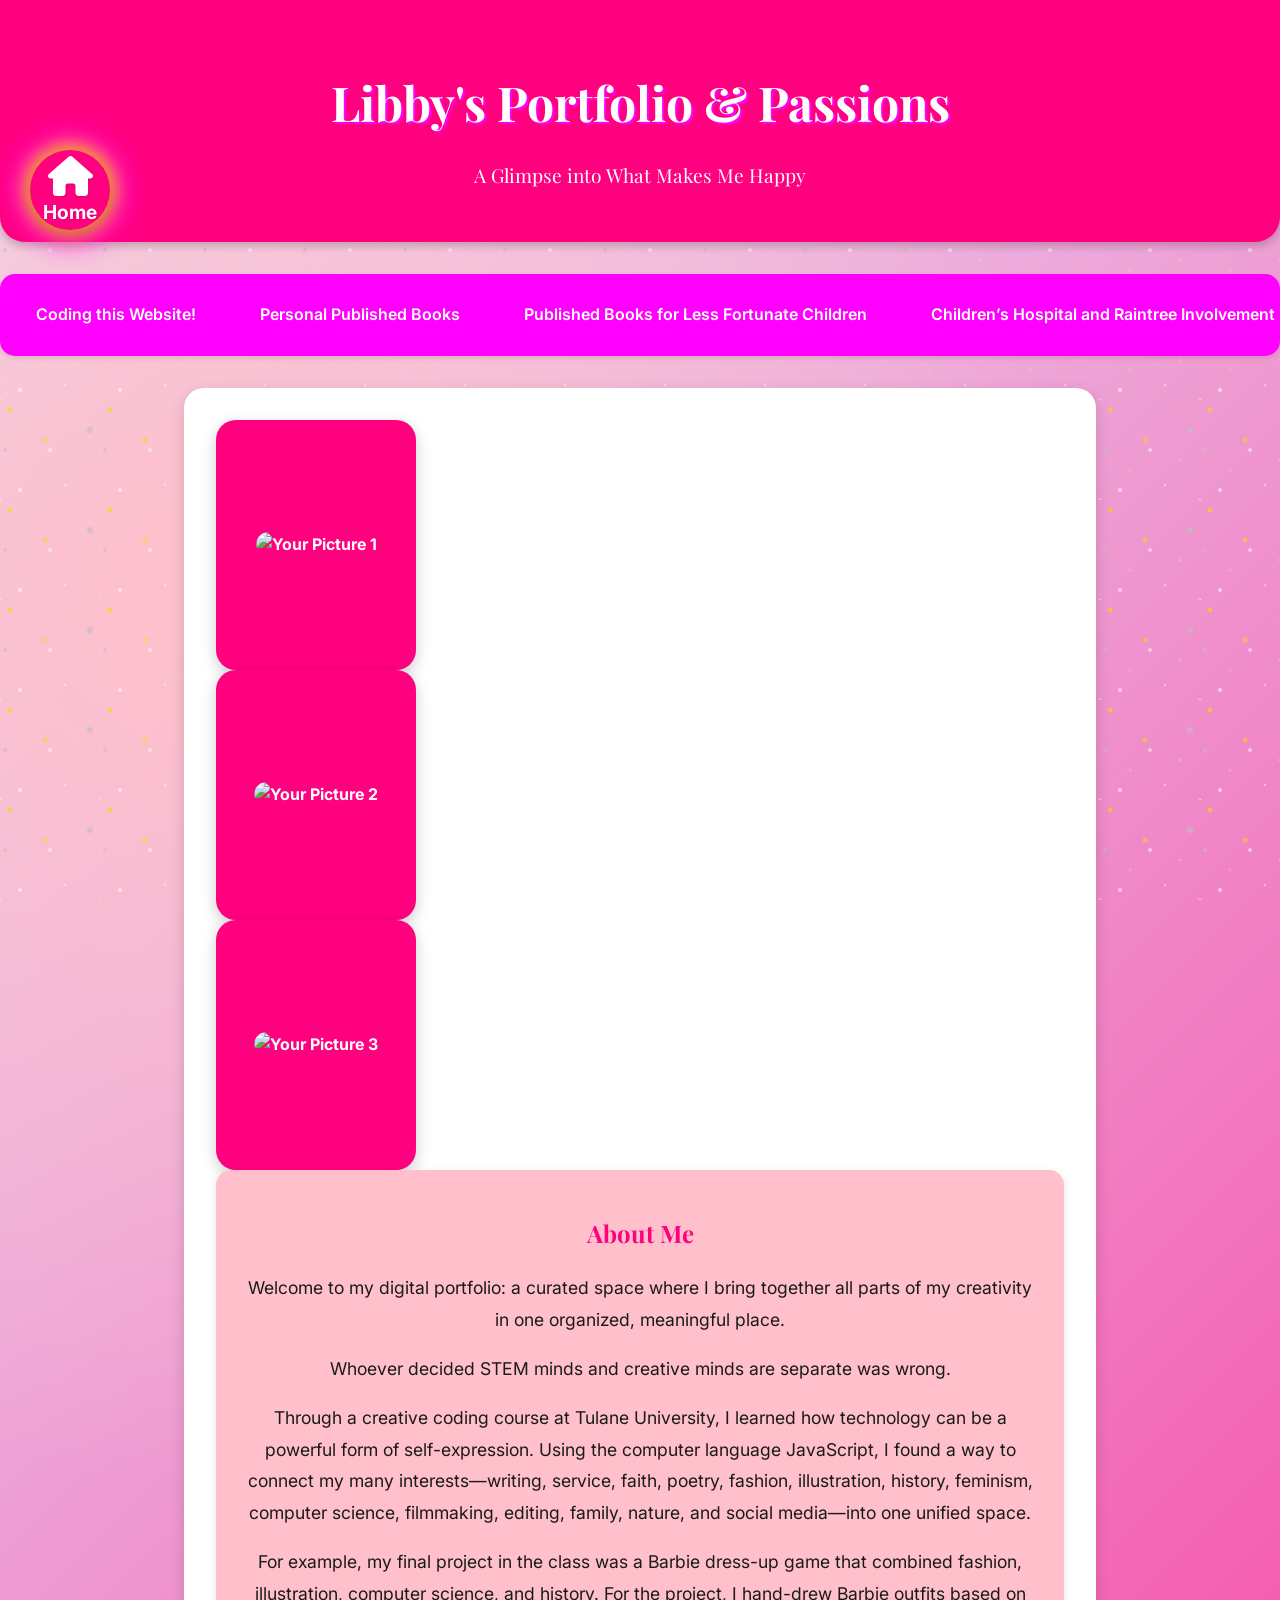
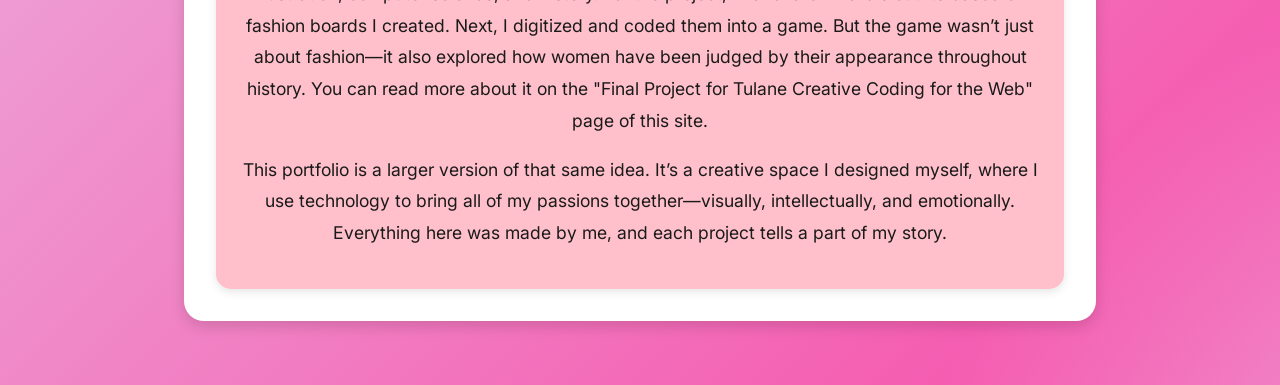
==== index.html @ 907021fa "Add files via upload" ====
<!DOCTYPE html>
<html lang="en">
<head>
    <meta charset="utf-8" />
    <meta name="viewport" content="width=device-width, initial-scale=1.0">
    <title>Libby's Portfolio & Passions</title>
    <!-- Font Awesome for icons -->
    <link rel="stylesheet" href="https://cdnjs.cloudflare.com/ajax/libs/font-awesome/6.0.0-beta3/css/all.min.css">
    <!-- Preload images for faster loading -->
    <link rel="preload" as="image" href="images/image1.png">
    <link rel="preload" as="image" href="images/image2.png">
    <link rel="preload" as="image" href="images/image3.png">
    <!-- Preload images for "Personal Published Books" section (first few for each book) -->
    <link rel="preload" as="image" href="images/iWishYouUncertainty1.png">
    <link rel="preload" as="image" href="images/chasingPinkSun1.png">
    <link rel="preload" as="image" href="images/aWildflower1.png">
    <link rel="preload" as="image" href="images/thePictureInHisWallet1.png">
    <!-- Preload images for "Published Books for Less Fortunate Children" section -->
    <link rel="preload" as="image" href="images/theRainbowYouCanSeeWithYourEyesClosed1.png">
    <link rel="preload" as="image" href="images/parkerAndTheWorldOutsideHisWindow1.png">
    <link rel="preload" as="image" href="images/chefHarleyAndTheKitchenFullOfMagic1.png">
    <!-- Load p5.js libraries -->
    <script src="https://cdn.jsdelivr.net/npm/p5@1.11.8/lib/p5.js"></script>
    <script src="https://cdn.jsdelivr.net/npm/p5@1.11.8/lib/addons/p5.sound.min.js"></script>
    <!-- Load Tailwind CSS for utility classes -->
    <script src="https://cdn.tailwindcss.com"></script>
    <!-- Link to your custom stylesheet -->
    <link rel="stylesheet" type="text/css" href="style.css">
    <!-- Google Fonts for Playfair Display and Inter -->
    <link href="https://fonts.googleapis.com/css2?family=Playfair+Display:wght@400;700&family=Inter:wght@300;400;600&display=swap" rel="stylesheet">
</head>
<body>
    <header>
        <h1>Libby's Portfolio & Passions</h1>
        <p>A Glimpse into What Makes Me Happy</p>
    </header>

    <!-- Fixed Home Button -->
    <div id="fixed-home-button" class="fixed-home-button">
        <a href="#home" class="home-icon-link" data-page="home">
            <i class="fas fa-home"></i>
            <span>Home</span>
        </a>
    </div>

    <nav class="max-w-6xl mx-auto">
        <ul>
            <!-- Home link removed from here -->
            <li><a href="#coding-this-website!" class="nav-link" data-page="coding-this-website!">Coding this Website!</a></li>
            <li><a href="#personal-published-books" class="nav-link" data-page="personal-published-books">Personal Published Books</a></li>
            <li><a href="#children-books" class="nav-link" data-page="children-books">Published Books for Less Fortunate Children</a></li>
            <li><a href="#manning-hospital" class="nav-link" data-page="manning-hospital">Children’s Hospital and Raintree Involvement</a></li>
            <li><a href="#award-poetry" class="nav-link" data-page="award-poetry">Award-Winning Poetry</a></li>
            <li><a href="#book-illustration" class="nav-link" data-page="book-illustration">Book Illustration</a></li>
            <li><a href="#personal-poems" class="nav-link" data-page="personal-poems">Personal Poetry</a></li>
            <li><a href="#rosie-connection" class="nav-link" data-page="rosie-connection">Connection with My Rosie the Riveter</a></li>
            <li><a href="#wwii-interest" class="nav-link" data-page="wwii-interest">Interest in World War II</a></li>
            <li><a href="#spread-love" class="nav-link" data-page="spread-love">Spread the Love Project</a></li>
            <li><a href="#creative-coding" class="nav-link" data-page="creative-coding">Final Project for Tulane Creative Coding for the Web</a></li>
            <li><a href="#women-before-us" class="nav-link" data-page="women-before-us">The Women Before Us Coding Website Project</a></li>
            <li><a href="#coded-games" class="nav-link" data-page="coded-games">Games Coded in JavaScript</a></li>
            <li><a href="#women-in-stem" class="nav-link" data-page="women-in-stem">Women in STEM Presentation for Elementary Girls</a></li>
            <li><a href="#films-genesis" class="nav-link" data-page="films-genesis">Films Admiring Creation</a></li>
            <li><a href="#films-ecclesiastes" class="nav-link" data-page="films-ecclesiastes">Entertainment Films</a></li>
            <li><a href="#creative-expression" class="nav-link" data-page="creative-expression">Creative Expression</a></li>
            <li><a href="#video-diaries" class="nav-link" data-page="video-diaries">Video Diaries</a></li>
            <li><a href="#social-media" class="nav-link" data-page="social-media">Creative Social Media Accounts</a></li>
            <li><a href="#google-sites" class="nav-link" data-page="google-sites">Google Sites Projects</a></li>
            <li><a href="#heart-passion" class="nav-link" data-page="heart-passion">Heart of Passion</a></li>
            <li><a href="#spanish-club" class="nav-link" data-page="spanish-club">Spanish Club</a></li>
            <li><a href="#bible-study-presentations" class="nav-link" data-page="bible-study-presentations">Bible Study Presentations</a></li>
            <li><a href="#literary-magazine-project" class="nav-link" data-page="literary-magazine-project">Network Literary Magazine Project</a></li>
            <li><a href="#mariposa" class="nav-link" data-page="mariposa">Mariposa Foundation</a></li>
            <li><a href="#camp-point-clear" class="nav-link" data-page="camp-point-clear">Camp Point Clear</a></li>
            <li><a href="#extras" class="nav-link" data-page="extras">Extras!</a></li>
        </ul>
    </nav>

    <main>
        <!-- Home Page Content -->
        <section id="home" class="page-content active">
            <div class="flex flex-wrap justify-center gap-6 mb-8"> <!-- Flex container for multiple images -->
                <div class="image-placeholder">
                    <img src="images/image1.png" alt="Your Picture 1" class="w-full h-full object-cover rounded-2xl" onerror="this.onerror=null;this.src='https://placehold.co/280x350/FF007F/FFFFFF?text=Error+Loading+Image+1';">
                </div>
                <div class="image-placeholder">
                    <img src="images/image2.png" alt="Your Picture 2" class="w-full h-full object-cover rounded-2xl" onerror="this.onerror=null;this.src='https://placehold.co/280x350/FF007F/FFFFFF?text=Error+Loading+Image+2';">
                </div>
                <div class="image-placeholder">
                    <img src="images/image3.png" alt="Your Picture 3" class="w-full h-full object-cover rounded-2xl" onerror="this.onerror=null;this.src='https://placehold.co/280x350/FF007F/FFFFFF?text=Error+Loading+Image+3';">
                </div>
                <!-- Add more image-placeholder divs here if needed, following the same structure -->
            </div>
            <div class="about-blurb">
                <h2 class="text-2xl font-bold mb-4">About Me</h2>
                <p class="mt-4">
                    Welcome to my digital portfolio: a curated space where I bring together all parts of my creativity in one organized, meaningful place.
                </p>
                <p class="mt-4">
                    Whoever decided STEM minds and creative minds are separate was wrong.
                </p>
                <p class="mt-4">
                    Through a creative coding course at Tulane University, I learned how technology can be a powerful form of self-expression. Using the computer language JavaScript, I found a way to connect my many interests—writing, service, faith, poetry, fashion, illustration, history, feminism, computer science, filmmaking, editing, family, nature, and social media—into one unified space.
                </p>
                <p class="mt-4">
                    For example, my final project in the class was a Barbie dress-up game that combined fashion, illustration, computer science, and history. For the project, I hand-drew Barbie outfits based on fashion boards I created. Next, I digitized and coded them into a game. But the game wasn’t just about fashion—it also explored how women have been judged by their appearance throughout history. You can read more about it on the "Final Project for Tulane Creative Coding for the Web" page of this site.
                </p>
                <p class="mt-4">
                    This portfolio is a larger version of that same idea. It’s a creative space I designed myself, where I use technology to bring all of my passions together—visually, intellectually, and emotionally. Everything here was made by me, and each project tells a part of my story.
                </p>
            </div>
        </section>

        <!-- Personal Published Books Content -->
        <section id="personal-published-books" class="page-content">
            <h2 class="text-2xl font-bold mb-4">📚 My Published Books on Amazon</h2>
            <p>I have written and illustrated seven published books, all available on Amazon. Three were created for specific children as meaningful gifts, while the other four are deeply personal projects exploring themes of faith, nature, identity, war, and creativity.</p>
            <p class="mt-4">Below is an overview of my four personal books, along with summaries, sample pages, and Amazon links.</p>

            <!-- Book 1: I Wish You Uncertainty -->
            <div class="book-entry mt-8">
                <h3 class="text-xl font-bold mb-2">1. I Wish You Uncertainty</h3>
                <p>My first publication began as a single poem and grew into a book of reflection and encouragement. I Wish You Uncertainty is a poetic message celebrating the power of letting go of expectations and rewriting your own definition of success. It’s a book about embracing the unknown and finding beauty in the journey.</p>
                <p class="mt-2">🖌️ All illustrations and design are done by me.</p>
                <p>📖 See below for a few of my favorite pages and a link to the book on Amazon.</p>

                <div class="flex flex-wrap justify-center gap-4 my-6 book-images-container">
                    <!-- 18 image placeholders for I Wish You Uncertainty -->
                    <div class="image-placeholder-small">
                        <img src="images/iWishYouUncertainty1.png" alt="I Wish You Uncertainty Page 1" class="w-full h-full object-cover rounded-lg" onerror="this.onerror=null;this.src='https://placehold.co/150x200/FF007F/FFFFFF?text=Page+1';">
                    </div>
                    <div class="image-placeholder-small">
                        <img src="images/iWishYouUncertainty2.png" alt="I Wish You Uncertainty Page 2" class="w-full h-full object-cover rounded-lg" onerror="this.onerror=null;this.src='https://placehold.co/150x200/FF007F/FFFFFF?text=Page+2';">
                    </div>
                    <div class="image-placeholder-small">
                        <img src="images/iWishYouUncertainty3.png" alt="I Wish You Uncertainty Page 3" class="w-full h-full object-cover rounded-lg" onerror="this.onerror=null;this.src='https://placehold.co/150x200/FF007F/FFFFFF?text=Page+3';">
                    </div>
                    <div class="image-placeholder-small">
                        <img src="images/iWishYouUncertainty4.png" alt="I Wish You Uncertainty Page 4" class="w-full h-full object-cover rounded-lg" onerror="this.onerror=null;this.src='https://placehold.co/150x200/FF007F/FFFFFF?text=Page+4';">
                    </div>
                    <div class="image-placeholder-small">
                        <img src="images/iWishYouUncertainty5.png" alt="I Wish You Uncertainty Page 5" class="w-full h-full object-cover rounded-lg" onerror="this.onerror=null;this.src='https://placehold.co/150x200/FF007F/FFFFFF?text=Page+5';">
                    </div>
                    <div class="image-placeholder-small">
                        <img src="images/iWishYouUncertainty6.png" alt="I Wish You Uncertainty Page 6" class="w-full h-full object-cover rounded-lg" onerror="this.onerror=null;this.src='https://placehold.co/150x200/FF007F/FFFFFF?text=Page+6';">
                    </div>
                    <div class="image-placeholder-small">
                        <img src="images/iWishYouUncertainty7.png" alt="I Wish You Uncertainty Page 7" class="w-full h-full object-cover rounded-lg" onerror="this.onerror=null;this.src='https://placehold.co/150x200/FF007F/FFFFFF?text=Page+7';">
                    </div>
                    <div class="image-placeholder-small">
                        <img src="images/iWishYouUncertainty8.png" alt="I Wish You Uncertainty Page 8" class="w-full h-full object-cover rounded-lg" onerror="this.onerror=null;this.src='https://placehold.co/150x200/FF007F/FFFFFF?text=Page+8';">
                    </div>
                    <div class="image-placeholder-small">
                        <img src="images/iWishYouUncertainty9.png" alt="I Wish You Uncertainty Page 9" class="w-full h-full object-cover rounded-lg" onerror="this.onerror=null;this.src='https://placehold.co/150x200/FF007F/FFFFFF?text=Page+9';">
                    </div>
                    <div class="image-placeholder-small">
                        <img src="images/iWishYouUncertainty10.png" alt="I Wish You Uncertainty Page 10" class="w-full h-full object-cover rounded-lg" onerror="this.onerror=null;this.src='https://placehold.co/150x200/FF007F/FFFFFF?text=Page+10';">
                    </div>
                    <div class="image-placeholder-small">
                        <img src="images/iWishYouUncertainty11.png" alt="I Wish You Uncertainty Page 11" class="w-full h-full object-cover rounded-lg" onerror="this.onerror=null;this.src='https://placehold.co/150x200/FF007F/FFFFFF?text=Page+11';">
                    </div>
                    <div class="image-placeholder-small">
                        <img src="images/iWishYouUncertainty12.png" alt="I Wish You Uncertainty Page 12" class="w-full h-full object-cover rounded-lg" onerror="this.onerror=null;this.src='https://placehold.co/150x200/FF007F/FFFFFF?text=Page+12';">
                    </div>
                    <div class="image-placeholder-small">
                        <img src="images/iWishYouUncertainty13.png" alt="I Wish You Uncertainty Page 13" class="w-full h-full object-cover rounded-lg" onerror="this.onerror=null;this.src='https://placehold.co/150x200/FF007F/FFFFFF?text=Page+13';">
                    </div>
                    <div class="image-placeholder-small">
                        <img src="images/iWishYouUncertainty14.png" alt="I Wish You Uncertainty Page 14" class="w-full h-full object-cover rounded-lg" onerror="this.onerror=null;this.src='https://placehold.co/150x200/FF007F/FFFFFF?text=Page+14';">
                    </div>
                    <div class="image-placeholder-small">
                        <img src="images/iWishYouUncertainty15.png" alt="I Wish You Uncertainty Page 15" class="w-full h-full object-cover rounded-lg" onerror="this.onerror=null;this.src='https://placehold.co/150x200/FF007F/FFFFFF?text=Page+15';">
                    </div>
                    <div class="image-placeholder-small">
                        <img src="images/iWishYouUncertainty16.png" alt="I Wish You Uncertainty Page 16" class="w-full h-full object-cover rounded-lg" onerror="this.onerror=null;this.src='https://placehold.co/150x200/FF007F/FFFFFF?text=Page+16';">
                    </div>
                    <div class="image-placeholder-small">
                        <img src="images/iWishYouUncertainty17.png" alt="I Wish You Uncertainty Page 17" class="w-full h-full object-cover rounded-lg" onerror="this.onerror=null;this.src='https://placehold.co/150x200/FF007F/FFFFFF?text=Page+17';">
                    </div>
                    <div class="image-placeholder-small">
                        <img src="images/iWishYouUncertainty18.png" alt="I Wish You Uncertainty Page 18" class="w-full h-full object-cover rounded-lg" onerror="this.onerror=null;this.src='https://placehold.co/150x200/FF007F/FFFFFF?text=Page+18';">
                    </div>
                </div>
                <div class="amazon-link-box">
                    <a href="https://www.amazon.com/Wish-You-Uncertainty-Libby-Stassi/dp/B0DVS46G2J/" target="_blank" class="amazon-button">View on Amazon</a>
                </div>
            </div>

            <!-- Book 2: Chasing the Pink Sun -->
            <div class="book-entry mt-8">
                <h3 class="text-xl font-bold mb-2">2. Chasing the Pink Sun</h3>
                <p>This book is a collection of ten original poems that explore the idea that nature, God’s untainted creation, is one of the truest sources of wisdom. These poems are meditations on rest, truth, and divine presence in the natural world.</p>
                <p class="mt-2">Included poems:</p>
                <ul class="list-disc list-inside ml-4">
                    <li>Chasing the Pink Sun</li>
                    <li>Productivity</li>
                    <li>You Don’t Have to Hate</li>
                    <li>A Spotless, White Dress Amidst a Stained World</li>
                    <li>I Wish You Uncertainty</li>
                    <li>Restlessness</li>
                    <li>A Wildflower</li>
                    <li>You Can Live in the Dark</li>
                    <li>Knocking at Your Door</li>
                    <li>Self-Love</li>
                </ul>
                <p class="mt-2">🖌️ All illustrations and design are done by me.</p>
                <p>📖 See below for a few of my favorite pages and a link to the book on Amazon.</p>

                <div class="flex flex-wrap justify-center gap-4 my-6 book-images-container">
                    <!-- 18 image placeholders for Chasing the Pink Sun -->
                    <div class="image-placeholder-small">
                        <img src="images/chasingPinkSun1.png" alt="Chasing the Pink Sun Page 1" class="w-full h-full object-cover rounded-lg" onerror="this.onerror=null;this.src='https://placehold.co/150x200/FF007F/FFFFFF?text=Page+1';">
                    </div>
                    <div class="image-placeholder-small">
                        <img src="images/chasingPinkSun2.png" alt="Chasing the Pink Sun Page 2" class="w-full h-full object-cover rounded-lg" onerror="this.onerror=null;this.src='https://placehold.co/150x200/FF007F/FFFFFF?text=Page+2';">
                    </div>
                    <div class="image-placeholder-small">
                        <img src="images/chasingPinkSun3.png" alt="Chasing the Pink Sun Page 3" class="w-full h-full object-cover rounded-lg" onerror="this.onerror=null;this.src='https://placehold.co/150x200/FF007F/FFFFFF?text=Page+3';">
                    </div>
                    <div class="image-placeholder-small">
                        <img src="images/chasingPinkSun4.png" alt="Chasing the Pink Sun Page 4" class="w-full h-full object-cover rounded-lg" onerror="this.onerror=null;this.src='https://placehold.co/150x200/FF007F/FFFFFF?text=Page+4';">
                    </div>
                    <div class="image-placeholder-small">
                        <img src="images/chasingPinkSun5.png" alt="Chasing the Pink Sun Page 5" class="w-full h-full object-cover rounded-lg" onerror="this.onerror=null;this.src='https://placehold.co/150x200/FF007F/FFFFFF?text=Page+5';">
                    </div>
                    <div class="image-placeholder-small">
                        <img src="images/chasingPinkSun6.png" alt="Chasing the Pink Sun Page 6" class="w-full h-full object-cover rounded-lg" onerror="this.onerror=null;this.src='https://placehold.co/150x200/FF007F/FFFFFF?text=Page+6';">
                    </div>
                    <div class="image-placeholder-small">
                        <img src="images/chasingPinkSun7.png" alt="Chasing the Pink Sun Page 7" class="w-full h-full object-cover rounded-lg" onerror="this.onerror=null;this.src='https://placehold.co/150x200/FF007F/FFFFFF?text=Page+7';">
                    </div>
                    <div class="image-placeholder-small">
                        <img src="images/chasingPinkSun8.png" alt="Chasing the Pink Sun Page 8" class="w-full h-full object-cover rounded-lg" onerror="this.onerror=null;this.src='https://placehold.co/150x200/FF007F/FFFFFF?text=Page+8';">
                    </div>
                    <div class="image-placeholder-small">
                        <img src="images/chasingPinkSun9.png" alt="Chasing the Pink Sun Page 9" class="w-full h-full object-cover rounded-lg" onerror="this.onerror=null;this.src='https://placehold.co/150x200/FF007F/FFFFFF?text=Page+9';">
                    </div>
                    <div class="image-placeholder-small">
                        <img src="images/chasingPinkSun10.png" alt="Chasing the Pink Sun Page 10" class="w-full h-full object-cover rounded-lg" onerror="this.onerror=null;this.src='https://placehold.co/150x200/FF007F/FFFFFF?text=Page+10';">
                    </div>
                    <div class="image-placeholder-small">
                        <img src="images/chasingPinkSun11.png" alt="Chasing the Pink Sun Page 11" class="w-full h-full object-cover rounded-lg" onerror="this.onerror=null;this.src='https://placehold.co/150x200/FF007F/FFFFFF?text=Page+11';">
                    </div>
                    <div class="image-placeholder-small">
                        <img src="images/chasingPinkSun12.png" alt="Chasing the Pink Sun Page 12" class="w-full h-full object-cover rounded-lg" onerror="this.onerror=null;this.src='https://placehold.co/150x200/FF007F/FFFFFF?text=Page+12';">
                    </div>
                    <div class="image-placeholder-small">
                        <img src="images/chasingPinkSun13.png" alt="Chasing the Pink Sun Page 13" class="w-full h-full object-cover rounded-lg" onerror="this.onerror=null;this.src='https://placehold.co/150x200/FF007F/FFFFFF?text=Page+13';">
                    </div>
                    <div class="image-placeholder-small">
                        <img src="images/chasingPinkSun14.png" alt="Chasing the Pink Sun Page 14" class="w-full h-full object-cover rounded-lg" onerror="this.onerror=null;this.src='https://placehold.co/150x200/FF007F/FFFFFF?text=Page+14';">
                    </div>
                    <div class="image-placeholder-small">
                        <img src="images/chasingPinkSun15.png" alt="Chasing the Pink Sun Page 15" class="w-full h-full object-cover rounded-lg" onerror="this.onerror=null;this.src='https://placehold.co/150x200/FF007F/FFFFFF?text=Page+15';">
                    </div>
                    <div class="image-placeholder-small">
                        <img src="images/chasingPinkSun16.png" alt="Chasing the Pink Sun Page 16" class="w-full h-full object-cover rounded-lg" onerror="this.onerror=null;this.src='https://placehold.co/150x200/FF007F/FFFFFF?text=Page+16';">
                    </div>
                    <div class="image-placeholder-small">
                        <img src="images/chasingPinkSun17.png" alt="Chasing the Pink Sun Page 17" class="w-full h-full object-cover rounded-lg" onerror="this.onerror=null;this.src='https://placehold.co/150x200/FF007F/FFFFFF?text=Page+17';">
                    </div>
                    <div class="image-placeholder-small">
                        <img src="images/chasingPinkSun18.png" alt="Chasing the Pink Sun Page 18" class="w-full h-full object-cover rounded-lg" onerror="this.onerror=null;this.src='https://placehold.co/150x200/FF007F/FFFFFF?text=Page+18';">
                    </div>
                </div>
                <div class="amazon-link-box">
                    <a href="https://www.amazon.com/Chasing-Pink-Sun-Libby-Stassi/dp/B0DX18QQMX/" target="_blank" class="amazon-button">View on Amazon</a>
                </div>
            </div>

            <!-- Book 3: Wildflower -->
            <div class="book-entry mt-8">
                <h3 class="text-xl font-bold mb-2">3. Wildflower</h3>
                <p>This standalone book was inspired by my grandmother’s response to my previous collection. After reading Chasing the Pink Sun, she wrote to tell me her favorite poem was A Wildflower. I decided to expand and illustrate it as its own book. It’s a quiet celebration of resilience, individuality, and inner beauty.</p>
                <p class="mt-2">🖌️ All illustrations and design are done by me.</p>
                <p>📖 See below for a few of my favorite pages and a link to the book on Amazon.</p>

                <div class="flex flex-wrap justify-center gap-4 my-6 book-images-container">
                    <!-- 18 image placeholders for Wildflower -->
                    <div class="image-placeholder-small">
                        <img src="images/wildflower1.png" alt="Wildflower Page 1" class="w-full h-full object-cover rounded-lg" onerror="this.onerror=null;this.src='https://placehold.co/150x200/FF007F/FFFFFF?text=Page+1';">
                    </div>
                    <div class="image-placeholder-small">
                        <img src="images/wildflower2.png" alt="Wildflower Page 2" class="w-full h-full object-cover rounded-lg" onerror="this.onerror=null;this.src='https://placehold.co/150x200/FF007F/FFFFFF?text=Page+2';">
                    </div>
                    <div class="image-placeholder-small">
                        <img src="images/wildflower3.png" alt="Wildflower Page 3" class="w-full h-full object-cover rounded-lg" onerror="this.onerror=null;this.src='https://placehold.co/150x200/FF007F/FFFFFF?text=Page+3';">
                    </div>
                    <div class="image-placeholder-small">
                        <img src="images/wildflower4.png" alt="Wildflower Page 4" class="w-full h-full object-cover rounded-lg" onerror="this.onerror=null;this.src='https://placehold.co/150x200/FF007F/FFFFFF?text=Page+4';">
                    </div>
                    <div class="image-placeholder-small">
                        <img src="images/wildflower5.png" alt="Wildflower Page 5" class="w-full h-full object-cover rounded-lg" onerror="this.onerror=null;this.src='https://placehold.co/150x200/FF007F/FFFFFF?text=Page+5';">
                    </div>
                    <div class="image-placeholder-small">
                        <img src="images/wildflower6.png" alt="Wildflower Page 6" class="w-full h-full object-cover rounded-lg" onerror="this.onerror=null;this.src='https://placehold.co/150x200/FF007F/FFFFFF?text=Page+6';">
                    </div>
                    <div class="image-placeholder-small">
                        <img src="images/wildflower7.png" alt="Wildflower Page 7" class="w-full h-full object-cover rounded-lg" onerror="this.onerror=null;this.src='https://placehold.co/150x200/FF007F/FFFFFF?text=Page+7';">
                    </div>
                    <div class="image-placeholder-small">
                        <img src="images/wildflower8.png" alt="Wildflower Page 8" class="w-full h-full object-cover rounded-lg" onerror="this.onerror=null;this.src='https://placehold.co/150x200/FF007F/FFFFFF?text=Page+8';">
                    </div>
                    <div class="image-placeholder-small">
                        <img src="images/wildflower9.png" alt="Wildflower Page 9" class="w-full h-full object-cover rounded-lg" onerror="this.onerror=null;this.src='https://placehold.co/150x200/FF007F/FFFFFF?text=Page+9';">
                    </div>
                    <div class="image-placeholder-small">
                        <img src="images/wildflower10.png" alt="Wildflower Page 10" class="w-full h-full object-cover rounded-lg" onerror="this.onerror=null;this.src='https://placehold.co/150x200/FF007F/FFFFFF?text=Page+10';">
                    </div>
                    <div class="image-placeholder-small">
                        <img src="images/wildflower11.png" alt="Wildflower Page 11" class="w-full h-full object-cover rounded-lg" onerror="this.onerror=null;this.src='https://placehold.co/150x200/FF007F/FFFFFF?text=Page+11';">
                    </div>
                    <div class="image-placeholder-small">
                        <img src="images/wildflower12.png" alt="Wildflower Page 12" class="w-full h-full object-cover rounded-lg" onerror="this.onerror=null;this.src='https://placehold.co/150x200/FF007F/FFFFFF?text=Page+12';">
                    </div>
                    <div class="image-placeholder-small">
                        <img src="images/wildflower13.png" alt="Wildflower Page 13" class="w-full h-full object-cover rounded-lg" onerror="this.onerror=null;this.src='https://placehold.co/150x200/FF007F/FFFFFF?text=Page+13';">
                    </div>
                    <div class="image-placeholder-small">
                        <img src="images/wildflower14.png" alt="Wildflower Page 14" class="w-full h-full object-cover rounded-lg" onerror="this.onerror=null;this.src='https://placehold.co/150x200/FF007F/FFFFFF?text=Page+14';">
                    </div>
                    <div class="image-placeholder-small">
                        <img src="images/wildflower15.png" alt="Wildflower Page 15" class="w-full h-full object-cover rounded-lg" onerror="this.onerror=null;this.src='https://placehold.co/150x200/FF007F/FFFFFF?text=Page+15';">
                    </div>
                    <div class="image-placeholder-small">
                        <img src="images/wildflower16.png" alt="Wildflower Page 16" class="w-full h-full object-cover rounded-lg" onerror="this.onerror=null;this.src='https://placehold.co/150x200/FF007F/FFFFFF?text=Page+16';">
                    </div>
                    <div class="image-placeholder-small">
                        <img src="images/wildflower17.png" alt="Wildflower Page 17" class="w-full h-full object-cover rounded-lg" onerror="this.onerror=null;this.src='https://placehold.co/150x200/FF007F/FFFFFF?text=Page+17';">
                    </div>
                    <div class="image-placeholder-small">
                        <img src="images/wildflower18.png" alt="Wildflower Page 18" class="w-full h-full object-cover rounded-lg" onerror="this.onerror=null;this.src='https://placehold.co/150x200/FF007F/FFFFFF?text=Page+18';">
                    </div>
                </div>
                <div class="amazon-link-box">
                    <a href="https://www.amazon.com/Wildflower-Libby-Stassi/dp/B0F1Z2ZQZ9/" target="_blank" class="amazon-button">View on Amazon</a>
                </div>
            </div>

            <!-- Book 4: The Picture in His Wallet -->
            <div class="book-entry mt-8">
                <h3 class="text-xl font-bold mb-2">4. The Picture in His Wallet</h3>
                <p>My most ambitious and emotionally significant project, The Picture in His Wallet is a tribute to my great-grandmother Deola, who left behind memoirs of her experience during World War II.  I carefully transcribed her words, dividing her reflections into thematic sections. For each section, I wrote an original poem—sixteen in total—that responded to her memories while expanding into broader commentary on universal themes and historical context. </p>
                <p class="mt-2">Blending historical memory with lyrical verse, the collection offers a glimpse into the unseen battles fought far from the front lines. I wanted this project to honor not just my great-grandmother, but the countless women whose quiet strength helped shape history.</p>
                <p class="mt-2">Some excerpts from my poems:</p>
                <ul class="list-disc list-inside ml-4">
                    <li>“When war calls, a girl must zip up her white dress—and ride home in silence. War does not wait.”</li>
                    <li>“Fathers who cradle their dead sons cradle the face of God. Sisters who tend to their ailing brothers tend to the wounds of God.”</li>
                    <li>“I count the war headlines like rosary beads—each one a prayer that your time away won't grow longer. And in a way, waiting becomes its own kind of war.”</li>
                </ul>
                <p class="mt-2">The book’s title, The Picture in His Wallet, reflects how women like Deola became emotional anchors—symbols of home and hope—for those fighting abroad.</p>
                <p class="mt-2">“Shall I remain the apple of your eye, the picture in your wallet, the rose that wakes you, and pulls you home?”</p>
                <p class="mt-2">It also explores Deola’s imagined inner world:</p>
                <p class="mt-2">“To follow the hush that calls me down a dirt road that remembers my name... to chase a pink sun stretched like memory across the sky.”</p>
                <p class="mt-2">Even in peace, the scars of war remain:</p>
                <p class="mt-2">“It’s hard to utter homesick when others are just plain sick. But I’m sick for stillness.”</p>
                <p class="mt-2">The narrative touches on major WWII events such as the Battle of the Bulge:</p>
                <p class="mt-2">“Even winter held its breath.”</p>
                <p class="mt-2">It also examines how language became a weapon in itself:</p>
                <p class="mt-2">“Language, once the vessel of thought, now the artillery of their souls.”</p>
                <p class="mt-2">🖌️ All illustrations and design are done by me.</p>
                <p>📖 See below for a few of my favorite pages and a link to the book on Amazon.</p>

                <div class="flex flex-wrap justify-center gap-4 my-6 book-images-container">
                    <!-- 18 image placeholders for The Picture in His Wallet -->
                    <div class="image-placeholder-small">
                        <img src="images/thePictureInHisWallet1.png" alt="The Picture in His Wallet Page 1" class="w-full h-full object-cover rounded-lg" onerror="this.onerror=null;this.src='https://placehold.co/150x200/FF007F/FFFFFF?text=Page+1';">
                    </div>
                    <div class="image-placeholder-small">
                        <img src="images/thePictureInHisWallet2.png" alt="The Picture in His Wallet Page 2" class="w-full h-full object-cover rounded-lg" onerror="this.onerror=null;this.src='https://placehold.co/150x200/FF007F/FFFFFF?text=Page+2';">
                    </div>
                    <div class="image-placeholder-small">
                        <img src="images/thePictureInHisWallet3.png" alt="The Picture in His Wallet Page 3" class="w-full h-full object-cover rounded-lg" onerror="this.onerror=null;this.src='https://placehold.co/150x200/FF007F/FFFFFF?text=Page+3';">
                    </div>
                    <div class="image-placeholder-small">
                        <img src="images/thePictureInHisWallet4.png" alt="The Picture in His Wallet Page 4" class="w-full h-full object-cover rounded-lg" onerror="this.onerror=null;this.src='https://placehold.co/150x200/FF007F/FFFFFF?text=Page+4';">
                    </div>
                    <div class="image-placeholder-small">
                        <img src="images/thePictureInHisWallet5.png" alt="The Picture in His Wallet Page 5" class="w-full h-full object-cover rounded-lg" onerror="this.onerror=null;this.src='https://placehold.co/150x200/FF007F/FFFFFF?text=Page+5';">
                    </div>
                    <div class="image-placeholder-small">
                        <img src="images/thePictureInHisWallet6.png" alt="The Picture in His Wallet Page 6" class="w-full h-full object-cover rounded-lg" onerror="this.onerror=null;this.src='https://placehold.co/150x200/FF007F/FFFFFF?text=Page+6';">
                    </div>
                    <div class="image-placeholder-small">
                        <img src="images/thePictureInHisWallet7.png" alt="The Picture in His Wallet Page 7" class="w-full h-full object-cover rounded-lg" onerror="this.onerror=null;this.src='https://placehold.co/150x200/FF007F/FFFFFF?text=Page+7';">
                    </div>
                    <div class="image-placeholder-small">
                        <img src="images/thePictureInHisWallet8.png" alt="The Picture in His Wallet Page 8" class="w-full h-full object-cover rounded-lg" onerror="this.onerror=null;this.src='https://placehold.co/150x200/FF007F/FFFFFF?text=Page+8';">
                    </div>
                    <div class="image-placeholder-small">
                        <img src="images/thePictureInHisWallet9.png" alt="The Picture in His Wallet Page 9" class="w-full h-full object-cover rounded-lg" onerror="this.onerror=null;this.src='https://placehold.co/150x200/FF007F/FFFFFF?text=Page+9';">
                    </div>
                    <div class="image-placeholder-small">
                        <img src="images/thePictureInHisWallet10.png" alt="The Picture in His Wallet Page 10" class="w-full h-full object-cover rounded-lg" onerror="this.onerror=null;this.src='https://placehold.co/150x200/FF007F/FFFFFF?text=Page+10';">
                    </div>
                    <div class="image-placeholder-small">
                        <img src="images/thePictureInHisWallet11.png" alt="The Picture in His Wallet Page 11" class="w-full h-full object-cover rounded-lg" onerror="this.onerror=null;this.src='https://placehold.co/150x200/FF007F/FFFFFF?text=Page+11';">
                    </div>
                    <div class="image-placeholder-small">
                        <img src="images/thePictureInHisWallet12.png" alt="The Picture in His Wallet Page 12" class="w-full h-full object-cover rounded-lg" onerror="this.onerror=null;this.src='https://placehold.co/150x200/FF007F/FFFFFF?text=Page+12';">
                    </div>
                    <div class="image-placeholder-small">
                        <img src="images/thePictureInHisWallet13.png" alt="The Picture in His Wallet Page 13" class="w-full h-full object-cover rounded-lg" onerror="this.onerror=null;this.src='https://placehold.co/150x200/FF007F/FFFFFF?text=Page+13';">
                    </div>
                    <div class="image-placeholder-small">
                        <img src="images/thePictureInHisWallet14.png" alt="The Picture in His Wallet Page 14" class="w-full h-full object-cover rounded-lg" onerror="this.onerror=null;this.src='https://placehold.co/150x200/FF007F/FFFFFF?text=Page+14';">
                    </div>
                    <div class="image-placeholder-small">
                        <img src="images/thePictureInHisWallet15.png" alt="The Picture in His Wallet Page 15" class="w-full h-full object-cover rounded-lg" onerror="this.onerror=null;this.src='https://placehold.co/150x200/FF007F/FFFFFF?text=Page+15';">
                    </div>
                    <div class="image-placeholder-small">
                        <img src="images/thePictureInHisWallet16.png" alt="The Picture in His Wallet Page 16" class="w-full h-full object-cover rounded-lg" onerror="this.onerror=null;this.src='https://placehold.co/150x200/FF007F/FFFFFF?text=Page+16';">
                    </div>
                    <div class="image-placeholder-small">
                        <img src="images/thePictureInHisWallet17.png" alt="The Picture in His Wallet Page 17" class="w-full h-full object-cover rounded-lg" onerror="this.onerror=null;this.src='https://placehold.co/150x200/FF007F/FFFFFF?text=Page+17';">
                    </div>
                    <div class="image-placeholder-small">
                        <img src="images/thePictureInHisWallet18.png" alt="The Picture in His Wallet Page 18" class="w-full h-full object-cover rounded-lg" onerror="this.onerror=null;this.src='https://placehold.co/150x200/FF007F/FFFFFF?text=Page+18';">
                    </div>
                </div>
                <div class="amazon-link-box">
                    <a href="https://www.amazon.com/Picture-His-Wallet-Memoirs-Daigle/dp/B0F6L67DKD/" target="_blank" class="amazon-button">View on Amazon</a>
                </div>
            </div>
        </section>

        <!-- Raintree and Mannings -->
        <section id="manning-hospital" class="page-content">
            <h2 class="text-2xl font-bold mb-4">💌 Manning Family Children’s Hospital and Raintree Children & Family Services Involvement</h2>
            <h2 class="text font-bold mb-4">Personalized Storybooks</h2>
            <p>I’ve learned that imagination can be a form of service.</p>
            <p class="mt-4">Traditional forms of giving—like volunteering, fundraising, and charity drives—are deeply important. But I’ve always been drawn to the quieter, more unexpected ways of reaching people. I believe service can be creative. And some of the most creative people I know are children. That’s why I’ve found myself especially inspired to support two organizations in New Orleans that care for children’s health and safety: Raintree Children & Family Services and the Manning Family Children’s Hospital.</p>
            <p class="mt-4">One of the projects closest to my heart is the storybooks I create for children going through difficult journeys. To reach families, I’ve had flyers posted at the Ronald McDonald House and have dropped materials off at Raintree. </p>
            <p class="mt-4">The children I write and illustrate for don’t need to be patients at Manning or residents of Raintree—I’m honored to create and mail stories to any child in need of imagination, completely free of charge. Each book is published on Amazon, with the proceeds donated to the Manning Family Children’s Hospital.</p>
            <p class="mt-4">Although the project is currently small, my dream is for it to grow. </p> 
            <p class="mt-4">To read samples from my personalized storybooks, check out the  “Published Books for Less Fortunate Children” page of this site. Below is a flyer that I have up at Raintree.</p>
            
            <div class="book-entry mt-8">
                <h3 class="text-xl font-bold mb-2">Raintree Flyer</h3>

                <div class="flex flex-wrap justify-center gap-4 my-6 book-images-container">
                    <div class="image-placeholder-big">
                        <img src="images/raintreeFlyer.png" alt="The Rainbow You Can See With Your Eyes Closed Page 1" class="w-full h-full object-cover rounded-lg" onerror="this.onerror=null;this.src='https://placehold.co/150x200/FF007F/FFFFFF?text=Page+1';">
                    </div>
                </div>
            </div>

            <h2 class="text font-bold mb-4">Anonymous Acts of Kindness</h2>
            <p>Another way I try to spread light is by leaving handmade cards on windshields in hospital parking lots. It might sound small, but I believe a simple act of kindness at the right moment can make someone feel seen. This summer, my friends and I made cheerful cards and paired them with flowers from a summer bouquet, leaving them on cars in the patient lot. Now we’re planning seasonal versions: sunflowers in fall, candy canes in winter, chocolate eggs in spring. </p>

            <p class="mt-4">To read more about my interest in card making as a way to start a kindness ripple, check out the “Spread the Love Project” page of this site. Below are a few images of the cards we left on patient cars at Manning’s. </p>

            <div class="book-entry mt-8">
                <h3 class="text-xl font-bold mb-2">Cards and Flowers</h3>

            <div class="flex flex-wrap justify-center gap-4 my-6 book-images-container">
                    <div class="image-placeholder-small">
                        <img src="images/card1.png" alt="The Picture in His Wallet Page 1" class="w-full h-full object-cover rounded-lg" onerror="this.onerror=null;this.src='https://placehold.co/150x200/FF007F/FFFFFF?text=Page+1';">
                    </div>
                    <div class="image-placeholder-small">
                        <img src="images/card2.png" alt="The Picture in His Wallet Page 2" class="w-full h-full object-cover rounded-lg" onerror="this.onerror=null;this.src='https://placehold.co/150x200/FF007F/FFFFFF?text=Page+2';">
                    </div>
                    <div class="image-placeholder-small">
                        <img src="images/card3.png" alt="The Picture in His Wallet Page 3" class="w-full h-full object-cover rounded-lg" onerror="this.onerror=null;this.src='https://placehold.co/150x200/FF007F/FFFFFF?text=Page+3';">
                    </div>
                    <div class="image-placeholder-small">
                        <img src="images/card4.png" alt="The Picture in His Wallet Page 3" class="w-full h-full object-cover rounded-lg" onerror="this.onerror=null;this.src='https://placehold.co/150x200/FF007F/FFFFFF?text=Page+3';">
                    </div>
                    <div class="image-placeholder-small">
                        <img src="images/card6.png" alt="The Picture in His Wallet Page 3" class="w-full h-full object-cover rounded-lg" onerror="this.onerror=null;this.src='https://placehold.co/150x200/FF007F/FFFFFF?text=Page+3';">
                    </div>
                    <div class="image-placeholder-small">
                        <img src="images/card5.png" alt="The Picture in His Wallet Page 3" class="w-full h-full object-cover rounded-lg" onerror="this.onerror=null;this.src='https://placehold.co/150x200/FF007F/FFFFFF?text=Page+3';">
                    </div>
                  </div>
            </div>

            <h2 class="text font-bold mb-4">Books, Board Games, and Playing Cards</h2>

            <p>As a child, I never had to wonder if I’d have something fun to do when I got home. I was surrounded by games, toys, and entertainment. So I thought—how easy would it be to ask the girls at my school to donate what they no longer use? With the help of my school friends, I gathered gently used books, board games, and playing cards. And just like that, a simple idea became a box full of new games for children at Raintree Children & Family Services. </p>

            <p class="mt-4">To read more about the inspiration for this game drive, check out the “Spanish Club” page of this site. Below is a picture of what we donated to Raintree. </p>

            <div class="book-entry mt-8">
                <h3 class="text-xl font-bold mb-2">Used Games Drive</h3>

                <div class="flex flex-wrap justify-center gap-4 my-6 book-images-container">
                    <div class="image-placeholder-big">
                        <img src="images/gameDrive.png" alt="The Rainbow You Can See With Your Eyes Closed Page 1" class="w-full h-full object-cover rounded-lg" onerror="this.onerror=null;this.src='https://placehold.co/150x200/FF007F/FFFFFF?text=Page+1';">
                    </div>
                </div>
            </div>

            <h2 class="text font-bold mb-4">Future Ambitions</h2>

            <p>I hope to continue expanding these creative efforts and deepen my involvement with both Raintree and the Manning Family Children’s Hospital. See below for some ideas I have for the future. </p>

            <div class="book-entry mt-8">
                <h3 class="text-xl font-bold mb-2">🌈 Creative Project Ideas</h3>

                <p>📖 Imagination Journals
                <p>
                I’m working on publishing a whimsical “Imagination Journal” on Amazon designed especially for children spending time in hospitals. These journals will be filled with playful prompts, thoughtful questions, and blank spaces for doodling and creating. I’ll also include my own black-and-white illustrations for children to color in themselves. My goal is to donate copies of this book to the Manning Family Children’s Hospital, giving young patients a fun way to pass the time.

                <p>📚 Bilingual Book Drive
                <p>To support families at Raintree whose first language may not be English, I hope to host a book drive specifically for bilingual and Spanish-language children’s books. Every child deserves to see themselves in the stories they read.

                <p>💖 “Girls Being Girls” Kits
                <p>To celebrate girlhood, I hope to put together “Girls Being Girls” kits—complete with sparkly nail polish, fun socks, lip gloss, and handwritten notes of encouragement. Just a simple way to remind every girl that even in hard seasons, she’s still allowed to feel beautiful and loved.
                </p>
                    </div>
            </div>
        </section>

        <!-- Published Books for Less Fortunate Children Content -->
        <section id="children-books" class="page-content">
            <h2 class="text-2xl font-bold mb-4">🌷Published Books for Less Fortunate Children</h2>
            <p>Something I’ve always wondered is why I live without fear when it comes to my health. Why is this my reality, while others—especially children—are faced with unimaginable challenges? I don’t think I’ll ever fully understand the answer, but I know I can’t ignore the question. I believe God has blessed me with certain gifts—not to solve these questions, but to respond to them with goodness.</p>
            <p class="mt-4">One of those gifts is storytelling—through writing, illustrating, and creating. And I knew I had to use that gift to give back, especially in the areas where I’ve been most blessed. That’s what led me to start writing personalized storybooks for children in hospitals. It’s a small thing I can do, but it’s something I feel deeply called to do.</p>
            <p class="mt-4">Each story is custom-made for a child, placing them at the center of their own magical world. I include their favorite things and weave a comforting, imaginative story around their unique circumstances. But I never try to remove them from the reality of their situation. If a child uses a wheelchair, they use a wheelchair in the story—because I don’t want to imply that, in a magical world, something about them would be erased. Instead, I try to show that their real life—even with its challenges—can be beautiful, magical, and worth celebrating.</p>
            <p class="mt-4">For example, if a child can’t walk or talk, their character won’t either—but they’ll communicate and express love in creative, magical ways inspired by what they enjoy most. The goal is to help them see their own lives in a new, more imaginative light—not to escape it, but to feel empowered within it.</p>
            <p class="mt-4">One mother once reached out to thank me for the book I created for her child. She also kindly suggested that my illustrations could do a better job reflecting the diversity of children in the hospital, especially children of color. She told me that most of the children in her unit were children of color, and she wished they could see themselves more clearly in the stories I tell.</p>
            <p class="mt-4">That was meaningful advice—because from the beginning, this project has been about representation, comfort, and inclusion for children who may feel different because of their health. If I can also offer that same sense of belonging to children who feel different because of their race or background, I would be honored to do so. It’s all part of the same mission: to create for kids who need it most.</p>
            <p class="mt-4">Below is a list of the storybooks I’ve written and illustrated for children facing medical challenges. You’ll find summaries, sample pages, and Amazon links for each book.</p>

            <!-- Book 1: The Rainbow You Can See With Your Eyes Closed -->
            <div class="book-entry mt-8">
                <h3 class="text-xl font-bold mb-2">1. The Rainbow You Can See With Your Eyes Closed</h3>
                <p>Inspired by: A real little girl named Winnie Mae, and her twin sister, Ellie Kay.</p>
                <p class="mt-2">Winnie Mae was born with cerebral palsy and a cortical visual impairment (CVI), which means she doesn’t see the world the way most little girls do—but she feels it in her own powerful, beautiful way. Through sound, touch, smell, taste, and movement, Winnie experiences joy, wonder, and love just as deeply—if not more deeply—than those who see the world with their eyes.</p>
                <p class="mt-2">Her twin sister, Ellie, passed away, but her presence remains deeply felt. In this story, Ellie becomes Winnie’s guardian angel—gently guiding her through a magical journey where the colors of the rainbow aren’t seen, but felt. Together, they explore a world where red, orange, yellow, green, blue, purple, and pink are experienced through the body and the soul.</p>
                <p class="mt-2">When I first heard Winnie Mae’s story, I couldn’t stop thinking about how different her childhood might look from mine. As a little girl, so many of the experiences that made my life colorful—ballet, Barbies, glitter makeup, playing dress-up, swinging with friends—were rooted in sight. I wondered how Winnie would grow up in a world that often assumes girlhood is something you see.</p>
                <p class="mt-2">But then, I realized: that is the story. Winnie Mae’s superpower is her ability to radiate color without ever having to see it. She can feel it, sense it, and know it in ways most people never will. Her experience of color isn’t less—it’s just different. And that difference is beautiful.</p>
                <p class="mt-2">In the story, Winnie doesn’t suddenly gain sight, and her challenges aren’t erased. Her real-life circumstances remain: she cannot see, she has physical impairments, and she’s lost her twin sister. But instead of changing those truths, the story reframes them. It imagines a world where her disability becomes a super ability, and her sister becomes a guiding presence who will walk with her throughout her life.</p>
                <p class="mt-2">Personal touches:</p>
                <ul class="list-disc list-inside ml-4">
                    <li>Everything in the story is drawn from what Winnie Mae loves in real life:</li>
                    <li>She learns green by feeling the soft grass beneath her feet while swinging with her angel sister.</li>
                    <li>She learns yellow by tasting vanilla ice cream, dancing to Veggie Tales music, and sitting under the warm sun.</li>
                    <li>Her favorite things—ice cream, Corgi puppies, her stroller, swing set, and Veggie Tales—are lovingly illustrated throughout.</li>
                </ul>
                <p class="mt-2">This book is a tribute to the incredible ways children with disabilities experience the world, and to the powerful, unbreakable bond between sisters—even when one lives in heaven. It’s about learning to find color in unexpected places, and seeing beauty through the heart instead of the eyes.</p>
                <p class="mt-2">🎨 All illustrations and design by me.</p>

                <div class="flex flex-wrap justify-center gap-4 my-6 book-images-container">
                    <!-- 18 image placeholders for The Rainbow You Can See With Your Eyes Closed -->
                    <div class="image-placeholder-small">
                        <img src="images/theRainbowYouCanSeeWithYourEyesClosed1.png" alt="The Rainbow You Can See With Your Eyes Closed Page 1" class="w-full h-full object-cover rounded-lg" onerror="this.onerror=null;this.src='https://placehold.co/150x200/FF007F/FFFFFF?text=Page+1';">
                    </div>
                    <div class="image-placeholder-small">
                        <img src="images/theRainbowYouCanSeeWithYourEyesClosed2.png" alt="The Rainbow You Can See With Your Eyes Closed Page 2" class="w-full h-full object-cover rounded-lg" onerror="this.onerror=null;this.src='https://placehold.co/150x200/FF007F/FFFFFF?text=Page+2';">
                    </div>
                    <div class="image-placeholder-small">
                        <img src="images/theRainbowYouCanSeeWithYourEyesClosed3.png" alt="The Rainbow You Can See With Your Eyes Closed Page 3" class="w-full h-full object-cover rounded-lg" onerror="this.onerror=null;this.src='https://placehold.co/150x200/FF007F/FFFFFF?text=Page+3';">
                    </div>
                    <div class="image-placeholder-small">
                        <img src="images/theRainbowYouCanSeeWithYourEyesClosed4.png" alt="The Rainbow You Can See With Your Eyes Closed Page 4" class="w-full h-full object-cover rounded-lg" onerror="this.onerror=null;this.src='https://placehold.co/150x200/FF007F/FFFFFF?text=Page+4';">
                    </div>
                    <div class="image-placeholder-small">
                        <img src="images/theRainbowYouCanSeeWithYourEyesClosed5.png" alt="The Rainbow You Can See With Your Eyes Closed Page 5" class="w-full h-full object-cover rounded-lg" onerror="this.onerror=null;this.src='https://placehold.co/150x200/FF007F/FFFFFF?text=Page+5';">
                    </div>
                    <div class="image-placeholder-small">
                        <img src="images/theRainbowYouCanSeeWithYourEyesClosed6.png" alt="The Rainbow You Can See With Your Eyes Closed Page 6" class="w-full h-full object-cover rounded-lg" onerror="this.onerror=null;this.src='https://placehold.co/150x200/FF007F/FFFFFF?text=Page+6';">
                    </div>
                    <div class="image-placeholder-small">
                        <img src="images/theRainbowYouCanSeeWithYourEyesClosed7.png" alt="The Rainbow You Can See With Your Eyes Closed Page 7" class="w-full h-full object-cover rounded-lg" onerror="this.onerror=null;this.src='https://placehold.co/150x200/FF007F/FFFFFF?text=Page+7';">
                    </div>
                    <div class="image-placeholder-small">
                        <img src="images/theRainbowYouCanSeeWithYourEyesClosed8.png" alt="The Rainbow You Can See With Your Eyes Closed Page 8" class="w-full h-full object-cover rounded-lg" onerror="this.onerror=null;this.src='https://placehold.co/150x200/FF007F/FFFFFF?text=Page+8';">
                    </div>
                    <div class="image-placeholder-small">
                        <img src="images/theRainbowYouCanSeeWithYourEyesClosed9.png" alt="The Rainbow You Can See With Your Eyes Closed Page 9" class="w-full h-full object-cover rounded-lg" onerror="this.onerror=null;this.src='https://placehold.co/150x200/FF007F/FFFFFF?text=Page+9';">
                    </div>
                    <div class="image-placeholder-small">
                        <img src="images/theRainbowYouCanSeeWithYourEyesClosed10.png" alt="The Rainbow You Can See With Your Eyes Closed Page 10" class="w-full h-full object-cover rounded-lg" onerror="this.onerror=null;this.src='https://placehold.co/150x200/FF007F/FFFFFF?text=Page+10';">
                    </div>
                    <div class="image-placeholder-small">
                        <img src="images/theRainbowYouCanSeeWithYourEyesClosed11.png" alt="The Rainbow You Can See With Your Eyes Closed Page 11" class="w-full h-full object-cover rounded-lg" onerror="this.onerror=null;this.src='https://placehold.co/150x200/FF007F/FFFFFF?text=Page+11';">
                    </div>
                    <div class="image-placeholder-small">
                        <img src="images/theRainbowYouCanSeeWithYourEyesClosed12.png" alt="The Rainbow You Can See With Your Eyes Closed Page 12" class="w-full h-full object-cover rounded-lg" onerror="this.onerror=null;this.src='https://placehold.co/150x200/FF007F/FFFFFF?text=Page+12';">
                    </div>
                    <div class="image-placeholder-small">
                        <img src="images/theRainbowYouCanSeeWithYourEyesClosed13.png" alt="The Rainbow You Can See With Your Eyes Closed Page 13" class="w-full h-full object-cover rounded-lg" onerror="this.onerror=null;this.src='https://placehold.co/150x200/FF007F/FFFFFF?text=Page+13';">
                    </div>
                    <div class="image-placeholder-small">
                        <img src="images/theRainbowYouCanSeeWithYourEyesClosed14.png" alt="The Rainbow You Can See With Your Eyes Closed Page 14" class="w-full h-full object-cover rounded-lg" onerror="this.onerror=null;this.src='https://placehold.co/150x200/FF007F/FFFFFF?text=Page+14';">
                    </div>
                    <div class="image-placeholder-small">
                        <img src="images/theRainbowYouCanSeeWithYourEyesClosed15.png" alt="The Rainbow You Can See With Your Eyes Closed Page 15" class="w-full h-full object-cover rounded-lg" onerror="this.onerror=null;this.src='https://placehold.co/150x200/FF007F/FFFFFF?text=Page+15';">
                    </div>
                    <div class="image-placeholder-small">
                        <img src="images/theRainbowYouCanSeeWithYourEyesClosed16.png" alt="The Rainbow You Can See With Your Eyes Closed Page 16" class="w-full h-full object-cover rounded-lg" onerror="this.onerror=null;this.src='https://placehold.co/150x200/FF007F/FFFFFF?text=Page+16';">
                    </div>
                    <div class="image-placeholder-small">
                        <img src="images/theRainbowYouCanSeeWithYourEyesClosed17.png" alt="The Rainbow You Can See With Your Eyes Closed Page 17" class="w-full h-full object-cover rounded-lg" onerror="this.onerror=null;this.src='https://placehold.co/150x200/FF007F/FFFFFF?text=Page+17';">
                    </div>
                    <div class="image-placeholder-small">
                        <img src="images/theRainbowYouCanSeeWithYourEyesClosed18.png" alt="The Rainbow You Can See With Your Eyes Closed Page 18" class="w-full h-full object-cover rounded-lg" onerror="this.onerror=null;this.src='https://placehold.co/150x200/FF007F/FFFFFF?text=Page+18';">
                    </div>
                </div>
                <div class="amazon-link-box">
                    <a href="https://www.amazon.com/dp/B0F9LJCH3H" target="_blank" class="amazon-button">View on Amazon</a>
                </div>
            </div>

            <!-- Book 2: Parker and the World Outside His Window -->
            <div class="book-entry mt-8">
                <h3 class="text-xl font-bold mb-2">2. Parker and the World Outside His Window</h3>
                <p>Inspired by: A real little boy named Parker, born 11 weeks early.  <p> By just six months old, Parker had already undergone three open-heart surgeries. He  is a strong, adventurous boy, but due to his medical challenges, he spends much of his time inside a hospital room, often watching the world through the glass of his window instead of being in it. The outdoors, for now, is something he dreams of more than he gets to touch. <p> So in this story, I wanted to keep Parker’s world exactly as it. Every night, his favorite TV and book characters—Elmo, Happy Feet, The Lion King—come to life. They don’t take him away from his reality; they enter it. </p>
                <p class="mt-2">This story honors Parker’s spirit and the resilience of all children facing medical challenges. It is for every child who has spent more time in hospital rooms than on playgrounds—and for the families who love them fiercely.</p>
                <p class="mt-2 font">Personal touches:</p>
                <ul class="list-disc list-inside ml-4">
                    <li>The story turns his room into a place of adventure and magic, not limitation.</li>
                    <li>His favorite characters are featured throughout.</li>
                </ul>
                <p class="mt-2">🎨 All illustrations and design by me.</p>

                <div class="flex flex-wrap justify-center gap-4 my-6 book-images-container">
                    <!-- 18 image placeholders for Parker and the World Outside His Window -->
                    <div class="image-placeholder-small">
                        <img src="images/parkerAndTheWorldOutsideHisWindow1.png" alt="Parker and the World Outside His Window Page 1" class="w-full h-full object-cover rounded-lg" onerror="this.onerror=null;this.src='https://placehold.co/150x200/FF007F/FFFFFF?text=Page+1';">
                    </div>
                    <div class="image-placeholder-small">
                        <img src="images/parkerAndTheWorldOutsideHisWindow2.png" alt="Parker and the World Outside His Window Page 2" class="w-full h-full object-cover rounded-lg" onerror="this.onerror=null;this.src='https://placehold.co/150x200/FF007F/FFFFFF?text=Page+2';">
                    </div>
                    <div class="image-placeholder-small">
                        <img src="images/parkerAndTheWorldOutsideHisWindow3.png" alt="Parker and the World Outside His Window Page 3" class="w-full h-full object-cover rounded-lg" onerror="this.onerror=null;this.src='https://placehold.co/150x200/FF007F/FFFFFF?text=Page+3';">
                    </div>
                    <div class="image-placeholder-small">
                        <img src="images/parkerAndTheWorldOutsideHisWindow4.png" alt="Parker and the World Outside His Window Page 4" class="w-full h-full object-cover rounded-lg" onerror="this.onerror=null;this.src='https://placehold.co/150x200/FF007F/FFFFFF?text=Page+4';">
                    </div>
                    <div class="image-placeholder-small">
                        <img src="images/parkerAndTheWorldOutsideHisWindow5.png" alt="Parker and the World Outside His Window Page 5" class="w-full h-full object-cover rounded-lg" onerror="this.onerror=null;this.src='https://placehold.co/150x200/FF007F/FFFFFF?text=Page+5';">
                    </div>
                    <div class="image-placeholder-small">
                        <img src="images/parkerAndTheWorldOutsideHisWindow6.png" alt="Parker and the World Outside His Window Page 6" class="w-full h-full object-cover rounded-lg" onerror="this.onerror=null;this.src='https://placehold.co/150x200/FF007F/FFFFFF?text=Page+6';">
                    </div>
                    <div class="image-placeholder-small">
                        <img src="images/parkerAndTheWorldOutsideHisWindow7.png" alt="Parker and the World Outside His Window Page 7" class="w-full h-full object-cover rounded-lg" onerror="this.onerror=null;this.src='https://placehold.co/150x200/FF007F/FFFFFF?text=Page+7';">
                    </div>
                    <div class="image-placeholder-small">
                        <img src="images/parkerAndTheWorldOutsideHisWindow8.png" alt="Parker and the World Outside His Window Page 8" class="w-full h-full object-cover rounded-lg" onerror="this.onerror=null;this.src='https://placehold.co/150x200/FF007F/FFFFFF?text=Page+8';">
                    </div>
                    <div class="image-placeholder-small">
                        <img src="images/parkerAndTheWorldOutsideHisWindow9.png" alt="Parker and the World Outside His Window Page 9" class="w-full h-full object-cover rounded-lg" onerror="this.onerror=null;this.src='https://placehold.co/150x200/FF007F/FFFFFF?text=Page+9';">
                    </div>
                    <div class="image-placeholder-small">
                        <img src="images/parkerAndTheWorldOutsideHisWindow10.png" alt="Parker and the World Outside His Window Page 10" class="w-full h-full object-cover rounded-lg" onerror="this.onerror=null;this.src='https://placehold.co/150x200/FF007F/FFFFFF?text=Page+10';">
                    </div>
                    <div class="image-placeholder-small">
                        <img src="images/parkerAndTheWorldOutsideHisWindow11.png" alt="Parker and the World Outside His Window Page 11" class="w-full h-full object-cover rounded-lg" onerror="this.onerror=null;this.src='https://placehold.co/150x200/FF007F/FFFFFF?text=Page+11';">
                    </div>
                    <div class="image-placeholder-small">
                        <img src="images/parkerAndTheWorldOutsideHisWindow12.png" alt="Parker and the World Outside His Window Page 12" class="w-full h-full object-cover rounded-lg" onerror="this.onerror=null;this.src='https://placehold.co/150x200/FF007F/FFFFFF?text=Page+12';">
                    </div>
                    <div class="image-placeholder-small">
                        <img src="images/parkerAndTheWorldOutsideHisWindow13.png" alt="Parker and the World Outside His Window Page 13" class="w-full h-full object-cover rounded-lg" onerror="this.onerror=null;this.src='https://placehold.co/150x200/FF007F/FFFFFF?text=Page+13';">
                    </div>
                    <div class="image-placeholder-small">
                        <img src="images/parkerAndTheWorldOutsideHisWindow14.png" alt="Parker and the World Outside His Window Page 14" class="w-full h-full object-cover rounded-lg" onerror="this.onerror=null;this.src='https://placehold.co/150x200/FF007F/FFFFFF?text=Page+14';">
                    </div>
                    <div class="image-placeholder-small">
                        <img src="images/parkerAndTheWorldOutsideHisWindow15.png" alt="Parker and the World Outside His Window Page 15" class="w-full h-full object-cover rounded-lg" onerror="this.onerror=null;this.src='https://placehold.co/150x200/FF007F/FFFFFF?text=Page+15';">
                    </div>
                    <div class="image-placeholder-small">
                        <img src="images/parkerAndTheWorldOutsideHisWindow16.png" alt="Parker and the World Outside His Window Page 16" class="w-full h-full object-cover rounded-lg" onerror="this.onerror=null;this.src='https://placehold.co/150x200/FF007F/FFFFFF?text=Page+16';">
                    </div>
                    <div class="image-placeholder-small">
                        <img src="images/parkerAndTheWorldOutsideHisWindow17.png" alt="Parker and the World Outside His Window Page 17" class="w-full h-full object-cover rounded-lg" onerror="this.onerror=null;this.src='https://placehold.co/150x200/FF007F/FFFFFF?text=Page+17';">
                    </div>
                    <div class="image-placeholder-small">
                        <img src="images/parkerAndTheWorldOutsideHisWindow18.png" alt="Parker and the World Outside His Window Page 18" class="w-full h-full object-cover rounded-lg" onerror="this.onerror=null;this.src='https://placehold.co/150x200/FF007F/FFFFFF?text=Page+18';">
                    </div>
                </div>
                <div class="amazon-link-box">
                    <a href="https://www.amazon.com/dp/B0F91YNZSG" target="_blank" class="amazon-button">View on Amazon</a>
                </div>
            </div>

            <!-- Book 3: Chef Harley and the Kitchen Full of Magic -->
            <div class="book-entry mt-8">
                <h3 class="text-xl font-bold mb-2">3. Chef Harley's Golden Kitchen</h3>
                <p class="mt-2">Inspired by: Harley, a joyful four-year-old girl.</p>
                <p class="mt-2">Harley can’t walk or speak, but that doesn’t stop her from zooming through life with determination, love, and light. Just like Winnie Mae’s blindness became a superpower in her book, Harley’s inability to speak or walk becomes her own extraordinary strength—a new way of communicating beauty, emotion, and love without ever needing words.</p>
                <p class="mt-2">In real life, Harley loves her pretend kitchen. So in this story, that kitchen becomes magical—her apron turns gold, her recipes sparkle, and her dishes do more than fill stomachs… they heal hearts.</p>
                <p class="mt-2">Harley doesn’t express herself through talking or walking—she expresses herself through cooking. Each meal she makes becomes a language of its own:</p>
                <ul class="list-disc list-inside ml-4">
                    <li>Banana bread that gives kids the bravery to take their first steps</li>
                    <li>Cupcakes that help tired hands feel strong again</li>
                    <li>Stew that melts away cloudy sadness and replaces it with sunshine</li>
                </ul>
                <p class="mt-2">Harley’s magic food never tries to do "fix" her inability to speak or "heal" herself out of a wheelchair. Because in this story, these parts of Harley's life are not something to be changed. They are her own special tools. Because of her unique ability set, she has a unique way to connect with others. She doesn't need to walk or talk to make a difference—she already does, in every dish she creates.</p>
                <p class="mt-2 font">Personal touches:</p>
                <ul class="list-disc list-inside ml-4">
                    <li>This book doesn’t doesn’t try to fit someone else’s definition of ability. Instead, it reframes her real life in a new, magical light. </li>
                    <li>It reminds Harley that she has a gift many people never develop: the ability to move people’s hearts without saying a word.</li>
                    <li>Harley's real life play kitchen is featured.</li>
                    <li>Harley's favorite color is yellow, so I gave every page a yellow pop and her apron a golden glow.</li>
                </ul>
                <p class="mt-2">Chef Harley is a symbol of how children with disabilities make their mark on the world—not in spite of their differences, but because of them.</p>
                <p class="mt-2">🎨 All illustrations and design are done by me.</p>

                <div class="flex flex-wrap justify-center gap-4 my-6 book-images-container">
                    <!-- 18 image placeholders for Chef Harley and the Kitchen Full of Magic -->
                    <div class="image-placeholder-small">
                        <img src="images/chefHarleyAndTheKitchenFullOfMagic1.png" alt="Chef Harley and the Kitchen Full of Magic Page 1" class="w-full h-full object-cover rounded-lg" onerror="this.onerror=null;this.src='https://placehold.co/150x200/FF007F/FFFFFF?text=Page+1';">
                    </div>
                    <div class="image-placeholder-small">
                        <img src="images/chefHarleyAndTheKitchenFullOfMagic2.png" alt="Chef Harley and the Kitchen Full of Magic Page 2" class="w-full h-full object-cover rounded-lg" onerror="this.onerror=null;this.src='https://placehold.co/150x200/FF007F/FFFFFF?text=Page+2';">
                    </div>
                    <div class="image-placeholder-small">
                        <img src="images/chefHarleyAndTheKitchenFullOfMagic3.png" alt="Chef Harley and the Kitchen Full of Magic Page 3" class="w-full h-full object-cover rounded-lg" onerror="this.onerror=null;this.src='https://placehold.co/150x200/FF007F/FFFFFF?text=Page+3';">
                    </div>
                    <div class="image-placeholder-small">
                        <img src="images/chefHarleyAndTheKitchenFullOfMagic4.png" alt="Chef Harley and the Kitchen Full of Magic Page 4" class="w-full h-full object-cover rounded-lg" onerror="this.onerror=null;this.src='https://placehold.co/150x200/FF007F/FFFFFF?text=Page+4';">
                    </div>
                    <div class="image-placeholder-small">
                        <img src="images/chefHarleyAndTheKitchenFullOfMagic5.png" alt="Chef Harley and the Kitchen Full of Magic Page 5" class="w-full h-full object-cover rounded-lg" onerror="this.onerror=null;this.src='https://placehold.co/150x200/FF007F/FFFFFF?text=Page+5';">
                    </div>
                    <div class="image-placeholder-small">
                        <img src="images/chefHarleyAndTheKitchenFullOfMagic6.png" alt="Chef Harley and the Kitchen Full of Magic Page 6" class="w-full h-full object-cover rounded-lg" onerror="this.onerror=null;this.src='https://placehold.co/150x200/FF007F/FFFFFF?text=Page+6';">
                    </div>
                    <div class="image-placeholder-small">
                        <img src="images/chefHarleyAndTheKitchenFullOfMagic7.png" alt="Chef Harley and the Kitchen Full of Magic Page 7" class="w-full h-full object-cover rounded-lg" onerror="this.onerror=null;this.src='https://placehold.co/150x200/FF007F/FFFFFF?text=Page+7';">
                    </div>
                    <div class="image-placeholder-small">
                        <img src="images/chefHarleyAndTheKitchenFullOfMagic8.png" alt="Chef Harley and the Kitchen Full of Magic Page 8" class="w-full h-full object-cover rounded-lg" onerror="this.onerror=null;this.src='https://placehold.co/150x200/FF007F/FFFFFF?text=Page+8';">
                    </div>
                    <div class="image-placeholder-small">
                        <img src="images/chefHarleyAndTheKitchenFullOfMagic9.png" alt="Chef Harley and the Kitchen Full of Magic Page 9" class="w-full h-full object-cover rounded-lg" onerror="this.onerror=null;this.src='https://placehold.co/150x200/FF007F/FFFFFF?text=Page+9';">
                    </div>
                    <div class="image-placeholder-small">
                        <img src="images/chefHarleyAndTheKitchenFullOfMagic10.png" alt="Chef Harley and the Kitchen Full of Magic Page 10" class="w-full h-full object-cover rounded-lg" onerror="this.onerror=null;this.src='https://placehold.co/150x200/FF007F/FFFFFF?text=Page+10';">
                    </div>
                    <div class="image-placeholder-small">
                        <img src="images/chefHarleyAndTheKitchenFullOfMagic11.png" alt="Chef Harley and the Kitchen Full of Magic Page 11" class="w-full h-full object-cover rounded-lg" onerror="this.onerror=null;this.src='https://placehold.co/150x200/FF007F/FFFFFF?text=Page+11';">
                    </div>
                    <div class="image-placeholder-small">
                        <img src="images/chefHarleyAndTheKitchenFullOfMagic12.png" alt="Chef Harley and the Kitchen Full of Magic Page 12" class="w-full h-full object-cover rounded-lg" onerror="this.onerror=null;this.src='https://placehold.co/150x200/FF007F/FFFFFF?text=Page+12';">
                    </div>
                    <div class="image-placeholder-small">
                        <img src="images/chefHarleyAndTheKitchenFullOfMagic13.png" alt="Chef Harley and the Kitchen Full of Magic Page 13" class="w-full h-full object-cover rounded-lg" onerror="this.onerror=null;this.src='https://placehold.co/150x200/FF007F/FFFFFF?text=Page+13';">
                    </div>
                    <div class="image-placeholder-small">
                        <img src="images/chefHarleyAndTheKitchenFullOfMagic14.png" alt="Chef Harley and the Kitchen Full of Magic Page 14" class="w-full h-full object-cover rounded-lg" onerror="this.onerror=null;this.src='https://placehold.co/150x200/FF007F/FFFFFF?text=Page+14';">
                    </div>
                    <div class="image-placeholder-small">
                        <img src="images/chefHarleyAndTheKitchenFullOfMagic15.png" alt="Chef Harley and the Kitchen Full of Magic Page 15" class="w-full h-full object-cover rounded-lg" onerror="this.onerror=null;this.src='https://placehold.co/150x200/FF007F/FFFFFF?text=Page+15';">
                    </div>
                    <div class="image-placeholder-small">
                        <img src="images/chefHarleyAndTheKitchenFullOfMagic16.png" alt="Chef Harley and the Kitchen Full of Magic Page 16" class="w-full h-full object-cover rounded-lg" onerror="this.onerror=null;this.src='https://placehold.co/150x200/FF007F/FFFFFF?text=Page+16';">
                    </div>
                    <div class="image-placeholder-small">
                        <img src="images/chefHarleyAndTheKitchenFullOfMagic17.png" alt="Chef Harley and the Kitchen Full of Magic Page 17" class="w-full h-full object-cover rounded-lg" onerror="this.onerror=null;this.src='https://placehold.co/150x200/FF007F/FFFFFF?text=Page+17';">
                    </div>
                    <div class="image-placeholder-small">
                        <img src="images/chefHarleyAndTheKitchenFullOfMagic18.png" alt="Chef Harley and the Kitchen Full of Magic Page 18" class="w-full h-full object-cover rounded-lg" onerror="this.onerror=null;this.src='https://placehold.co/150x200/FF007F/FFFFFF?text=Page+18';">
                    </div>
                </div>
                <div class="amazon-link-box">
                    <a href="https://www.amazon.com/dp/B0FBS9HJKP" target="_blank" class="amazon-button">View on Amazon</a>
                </div>
            </div>
        </section>

        <!-- drawing -->
        <section id="book-illustration" class="page-content">
            <h2 class="text-2xl font-bold mb-4">🌼 Book Illustration</h2>
  
            <p>As silly as it may sound, I only started illustrating out of necessity. When I was working on my first book, I couldn’t find an illustrator—though I certainly tried. I reached out to different artists, hoping someone would support my ambition to become a published author. It all felt far-fetched at the time. Eventually, I threw in the towel… and picked up a pencil.
            </p>
            <p class="mt-4">I remember sketching the first few illustrations thinking, “There’s no way this is going anywhere.” But something shifted when I began uploading my drawings to my computer and placing them into the manuscript. I fell in love with the process of drawing by hand, digitizing my sketches, and then shaping them to fit the story visually. I started experimenting with colors and design—learning both physical and digital design techniques simply by doing.
            </p>
            <p class="mt-4">By the time I finished my first book, I had created something that—though simple and admittedly beginner—made me proud. It felt personal, and I realized that when I illustrate my own work, I’m able to express exactly what I envision and stay deeply connected to the project. </p>
            <p class="mt-4">Writing, drawing, and designing books turned out to be an intersection of my creative, literary, and technological interests. That’s what inspired me to create more.</p>
            <p class="mt-4">To read more about my personal book projects, check out the “Personal Published Books" page. To explore the storybooks I’ve created as gifts for children in need, visit the “Published Books for Less Fortunate Children” page.</p> 
            <p class="mt-4">Below, you’ll find some of my sketches.</p>

            
            <div class="book-entry mt-8">
                <h3 class="text-xl font-bold mb-2">Sample Illustrations</h3>

                <div class="flex flex-wrap justify-center gap-4 my-6 book-images-container">
                    <div class="image-placeholder-small">
                        <img src="images/draw1.png" alt="Chef Harley and the Kitchen Full of Magic Page 1" class="w-full h-full object-cover rounded-lg" onerror="this.onerror=null;this.src='https://placehold.co/150x200/FF007F/FFFFFF?text=Page+1';">
                    </div>
                    <div class="image-placeholder-small">
                        <img src="images/draw2.png" alt="Chef Harley and the Kitchen Full of Magic Page 2" class="w-full h-full object-cover rounded-lg" onerror="this.onerror=null;this.src='https://placehold.co/150x200/FF007F/FFFFFF?text=Page+2';">
                    </div>
                    <div class="image-placeholder-small">
                        <img src="images/draw3.png" alt="Chef Harley and the Kitchen Full of Magic Page 3" class="w-full h-full object-cover rounded-lg" onerror="this.onerror=null;this.src='https://placehold.co/150x200/FF007F/FFFFFF?text=Page+3';">
                    </div>
                    <div class="image-placeholder-small">
                        <img src="images/draw4.png" alt="Chef Harley and the Kitchen Full of Magic Page 4" class="w-full h-full object-cover rounded-lg" onerror="this.onerror=null;this.src='https://placehold.co/150x200/FF007F/FFFFFF?text=Page+4';">
                    </div>
                    <div class="image-placeholder-small">
                        <img src="images/draw5.png" alt="Chef Harley and the Kitchen Full of Magic Page 5" class="w-full h-full object-cover rounded-lg" onerror="this.onerror=null;this.src='https://placehold.co/150x200/FF007F/FFFFFF?text=Page+5';">
                    </div>
                    <div class="image-placeholder-small">
                        <img src="images/draw6.png" alt="Chef Harley and the Kitchen Full of Magic Page 6" class="w-full h-full object-cover rounded-lg" onerror="this.onerror=null;this.src='https://placehold.co/150x200/FF007F/FFFFFF?text=Page+6';">
                    </div>
                    <div class="image-placeholder-small">
                        <img src="images/draw7.png" alt="Chef Harley and the Kitchen Full of Magic Page 7" class="w-full h-full object-cover rounded-lg" onerror="this.onerror=null;this.src='https://placehold.co/150x200/FF007F/FFFFFF?text=Page+7';">
                    </div>
                    <div class="image-placeholder-small">
                        <img src="images/draw8.png" alt="Chef Harley and the Kitchen Full of Magic Page 8" class="w-full h-full object-cover rounded-lg" onerror="this.onerror=null;this.src='https://placehold.co/150x200/FF007F/FFFFFF?text=Page+8';">
                    </div>
                    <div class="image-placeholder-small">
                        <img src="images/draw9.png" alt="Chef Harley and the Kitchen Full of Magic Page 9" class="w-full h-full object-cover rounded-lg" onerror="this.onerror=null;this.src='https://placehold.co/150x200/FF007F/FFFFFF?text=Page+9';">
                    </div>
                    <div class="image-placeholder-small">
                        <img src="images/draw10.png" alt="Chef Harley and the Kitchen Full of Magic Page 10" class="w-full h-full object-cover rounded-lg" onerror="this.onerror=null;this.src='https://placehold.co/150x200/FF007F/FFFFFF?text=Page+10';">
                    </div>
                    <div class="image-placeholder-small">
                        <img src="images/draw11.png" alt="Chef Harley and the Kitchen Full of Magic Page 10" class="w-full h-full object-cover rounded-lg" onerror="this.onerror=null;this.src='https://placehold.co/150x200/FF007F/FFFFFF?text=Page+10';">
                    </div>
                    <div class="image-placeholder-small">
                        <img src="images/draw12.png" alt="Chef Harley and the Kitchen Full of Magic Page 10" class="w-full h-full object-cover rounded-lg" onerror="this.onerror=null;this.src='https://placehold.co/150x200/FF007F/FFFFFF?text=Page+10';">
                    </div>
            </div>

            </div>
        </section>

        <!-- awards -->
        <section id="award-poetry" class="page-content">
            <h2 class="text-2xl font-bold mb-4">🐝 Poetry Awards</h2>
            <p>In my published books alone, I’ve written and shared 26 original poems. For more about those collections, visit the “Personal Published Books” page on this site.</p>
            <p class="mt-4">Beyond publishing on Amazon, I occasionally submit my work to national writing competitions I come across online. </p>

            <div class="book-entry mt-8">
                <h3 class="text-xl font-bold mb-2">Scholastic Art & Writing Awards</h3>
                <p>One of the most meaningful experiences has been participating in the Scholastic Art & Writing Awards—the nation’s longest-running and most prestigious recognition program for creative teens. Since its founding in 1923, Scholastic has recognized the early work of icons like Sylvia Plath, Stephen King, Amanda Gorman, Andy Warhol, Joyce Carol Oates, and John Updike.</p>
                <p class="mt-2">In 2025, I received four awards from Scholastic. Three of my poems—“You Can Live in the Dark,” “A Wildflower,” and “You Don’t Have to Hate”—were honored regionally. “You Can Live in the Dark” advanced to the national level, earning a Silver Medal distinction.</p>
                <p>Out of nearly 100,000 teens submitting over 310,000 original works of art and writing, my piece was selected by top leaders in the literary and visual arts for excellence in originality, skill, and the emergence of a personal voice. My work was published in Scholastic’s online gallery and listed in the 2025 Scholastic Yearbook, a companion to the annual anthology of national medalists.</p>
                <p>Click the link to view my featured work on the Scholastic website.</p>
                <div class="amazon-link-box">
                    <a href="https://www.artandwriting.org/gallery/01JBCY2G2G9DJJ8MXZVE15CFST" target="_blank" class="amazon-button">Libby Stassi on artandwriting.org</a>
                </div>
                </div>
            </div>

            <div class="book-entry mt-8">
                <h3 class="text-xl font-bold mb-2">Historic New Orleans Collection Recognition</h3>
                <p>In 2024, I was also honored by The Historic New Orleans Collection (HNOC) as a first-place high school winner in their National Student Writing Contest. The prompt, themed “Tell Us Who They Are,” asked students to write from the imagined perspective of unidentified figures in historical portraits.</p>
                <p class="mt-2">My poem was inspired by “Girl with Straw Hat”, ca. 1868 by François Bernard. It was displayed alongside the painting in the “Unknown Sitters” exhibition at HNOC. This exhibit focused on portraits of individuals whose identities had been lost or erased from the historical record, often due to social, economic, or racial biases in archival documentation.</p>
                <p>When I encountered Girl with Straw Hat, I observed that the sitter was posed in a white dress, holding a straw hat adorned with flowers—elegant, preserved, and unnamed. Her eyes, however, betrayed the composure expected of a well-kept European girl of the 1800s. There was a restlessness in her gaze, almost a plea. It felt as though she was asking me to give her voice. So I did.</p>
                <p>I wrote from her perspective, imagining the weight she bore in silence, the inequalities around her she couldn't name, and the longing to resist what history had asked her to be. My words were placed beside her portrait—two girls in conversation, one in oil, the other in ink.</p>
                <p>Click the link to view my featured work on the HNOC Youtube Channel.</p>
                <div class="amazon-link-box">
                    <a href="https://www.youtube.com/watch?v=Q69wAb5wcmA" target="_blank" class="amazon-button">Libby Stassi Unknown Sitters Student Writing Contest</a>
                </div>
                </div>
            </div>
            
                <h2 class="text-2xl font-bold mb-4">Read my poems recognized by Scholastic below</h2>

                <h3 class="text-xl font-bold mb-2">“You Can Live in the Dark” (Silver National Medal)</h3>
                <p>
                              <div class="book-entry mt-8">

Of the 385,000 children born each day,<br>
All of them will cry,<br>
All of them will kick their feet<br>
And cling instinctively to sustenance.<p>

As they grow,<br>
Strong enough to roll, to sit,<br>
To crawl upon their knees,<br>
Each will open wide, curious eyes<br>
To a world alive with motion.<p>

But only half will cradle dolls,<br>
Rocking them to sleep each night,<br>
While the other half will don capes,<br>
And climb upon their fathers' backs,<br>
Declaring themselves heroes of the sky.<p>

And this division will cast<br>
Half the world's innocence<br>
Into the dark.<p>

Being cast in the dark,<br>
You will feel a need to rise as a warrior,<br>
And with that need, you will learn to fight<br>
and forget to love.<p>

And once you feel fit,<br>
Once you feel you’ve clawed out of the shadows,<br>
You will look around and realize,<br>
You’re not a conqueror of the dark,<br>
But an alien to the light.<p>

Yet rebellion is possible.<br>
You might grasp for the sun itself,<br>
Hoping to cast light in your dark corners.<br>
You might write of motherhood’s beauty,<br>
Of love’s necessity.<p>

But once you’ve lost your voice<br>
From screaming at those that cast you into your corner,<br>
From trying to show them the inherent strength<br>
That walks hand-in hand with a mother’s love,<br>
You will look around and see that no one was ever listening.<p>

So, instead, just surrender.<br>
Surrender to the dark,<br>
And your sentence to it.<p>

While the light drops bombs overseas,<br>
Feed the starving, visit the sick.<br>
Turn to the poor, kiss their babies, and brush their hair.<br>
Do it even when the light scoffs at you,<br>
Do it even when they laugh.<p>

While politicians utter hideous words,<br>
Marvel at a burning sunset,<br>
Or find serenity in nature’s rain.<br>
Do it even when they say it's pointless,<br>
Do it even when they point at you.<p>

And as you sit in the dark,<br>
Singing softly to your child,<br>
Baby elephants across the savannah<br>
Will hold their mothers' trunks<br>
For the same comfort.<p>

While you skip to your favorite songs,<br>
Honeybees will perform a similar dance<br>
To share the secrets of flowers.<p>

And as you plant tender blossoms<br>
And towering trees,<br>
Squirrels will sow forests<br>
With their forgotten seeds.<p>
</p>
<p>

</div>
</div>
</div>

<h3 class="text-xl font-bold mb-2">“You Don’t Have to Hate” (Gold Regional Key)</h3>
<p>

    <div class="book-entry mt-8">

I hate the fading of the moon,<br>
when the cry of my alarm clock<br>
shatters the quiet of my room.<p>

I hate to sit still,<br>
and feel my hateful heartbeat.<br>
I hate to fight heavy eyes,<br>
trying to convince me to sleep.<p>

Even more, I hate the urge to look closely,<br>
at the whispering trees,<br>
at the growing flowers,<br>
and at my big family.<p>

Because the urge scolds me for choosing agony,<br>
while the world was bleeding itself dry,<br>
returning such soft love to me.<p>

I hate that with my hateful heartbeat,<br>
heavy eyes, and spiteful gaze,<br>
I secretly know that from grin to grin,<br>
from day to day, people are not born to hate.<p>

I hate that while I spend my morning in strife,<br>
I choose to be ignorant of dawn’s promised life.<p>

I don’t see that God has just finished painting the start of the day,<br>
mostly with pink strokes,<br>
occasionally with a silver, rainy gray.<p>

I hate to hate when winter is beginning to show.<br>
Hares undergo a seasonal color change,<br>
and their fur starts to mimic the snow.<p>

Cold noses turn light pink,<br>
and from frosty home windows,<br>
bright lights start to blink.<p>

I hate to hate a world where sea otters hold hands as they sleep<br>
to keep from drifting apart in the water.<br>
A world where people share the same affection,<br>
and the grasp of a hand is consistent from human to otter.<p>

From dust, I rose,<br>
with a beating heart, two eyes, and ten toes.<p>

And from dust rivers are winding through the land,<br>
along with animal tracks printed on the snow and the sand.<p>

From dust came the smallest of pebbles at my feet,<br>
the highest of clouds that I can see,<br>
the carpet of moss on the forest floor,<br>
laughing babies, playing children, gentle animals,<br>
and everything more.<p>
</p>

</div>
</div>
</div>
            
<h3 class="text-xl font-bold mb-2">“A Wildflower” (Silver Regional Key)</h3>
<p>

  <div class="book-entry mt-8">
I am a wildflower,<br>
with petals untamed,<br>
each one uneven,<br>
no two the same.<p>

My flimsy stem wavers,<br>
my soil is damp,<br>
I was never a daisy,<br>
pure and stamped.<p>

I was never a sunflower,<br>
foreshadowing summer’s heat.<br>
She grew savory seeds of promise,<br>
While mine were much too sweet.<p>

And with the bend in my stem and awkward pose,<br>
when it comes to cupid’s favorite flower,<br>
I never lived up to the romance of a rose.<p>

Not a daisy, nor a rose,<br>
never a sunflower,<br>
almost a marigold.<p>

Wanders often pass me by,<br>
their laughter light, their baskets high.<br>
They pick the blooms of ordered grace,<br>
and leave me rooted in my place.<p>

Yet amidst the crowd, a quiet sound,<br>
a child with golden hair knelt down.<br>
She paused where others only glanced,<br>
and with gentle eyes, gave me a chance.<p>

“Today I’m picking just one flower,<br>
not two, not three—just this hour.<br>
And you’ve got a bend in your stem so true,<br>
it lifts your petals to greet the blue.”<p>

“Even more, your edges glow white,<br>
fading gently into the sky-blue light.<br>
You’re so unique, so striking to view,<br>
the others didn’t dare to pick you.”<p>
</p>
</div>
</div>
</div>

<h2 class="text-2xl font-bold mb-4">Read my poem recognized by the HNOC below</h2>

                <h3 class="text-xl font-bold mb-2">"A Spotless White Dress amidst a Stained World” (1st Place – HNOC National Student Contest)</h3>
                <p>
                              <div class="book-entry mt-8">

In my white dress, sewn with lace,<br>
My portrait is painted, I stand up straight.<br>
Outside these walls, away from my spotless dress,<br>
Souls are sold in chains and worked without rest.<p>

Away from my blooming flowers and subtle smile,<br>
Mothers kiss their babies, afraid they won’t see them for a while.<br>
People are torn from their homes and loaded on ships,<br>
But I just sit in silence, as my portrait is equipped.<p>

Half of my nation cries out for justice and human dignity,<br>
While the others worry about the income of their family.<br>
Their voices echo, and change is brewing<br>
But I just sit right here, foolishly smiling.<p>

Men roam free, in pursuit of dreams,<br>
But I am bound by societal means.<br>
My mother, grandmother, and great-grandmother begged for a voice,<br>
But I sit here, in my white dress, not making any noise.<p>

My brother learns to read, write, hope, and love,<br>
While my sister and I, zipping up our white dresses, allow our dreams to be shoved.<p>

I wonder of daughters, yet to come,<br>
Will they inherit this world undone?<br>
I wonder about families that were torn apart,<br>
Will they finally see freedom and a world with heart?<p>
</p>

</div>
                </div>
            </div>

<h2 class="text-2xl font-bold mb-4">Explore my Scholastic certificates and spot in the “Unknown Sitters” exhibition at HNOC below</h2>

            <div class="book-entry mt-8">

            <div class="flex flex-wrap justify-center gap-4 my-6 book-images-container">
                    <div class="image-placeholder-small">
                        <img src="images/cert1.png" alt="The Picture in His Wallet Page 1" class="w-full h-full object-cover rounded-lg" onerror="this.onerror=null;this.src='https://placehold.co/150x200/FF007F/FFFFFF?text=Page+1';">
                    </div>
                    <div class="image-placeholder-small">
                        <img src="images/cert2.png" alt="The Picture in His Wallet Page 2" class="w-full h-full object-cover rounded-lg" onerror="this.onerror=null;this.src='https://placehold.co/150x200/FF007F/FFFFFF?text=Page+2';">
                    </div>
                    <div class="image-placeholder-small">
                        <img src="images/cert3.png" alt="The Picture in His Wallet Page 3" class="w-full h-full object-cover rounded-lg" onerror="this.onerror=null;this.src='https://placehold.co/150x200/FF007F/FFFFFF?text=Page+3';">
                    </div>
                    <div class="image-placeholder-small">
                        <img src="images/cert4.png" alt="The Picture in His Wallet Page 3" class="w-full h-full object-cover rounded-lg" onerror="this.onerror=null;this.src='https://placehold.co/150x200/FF007F/FFFFFF?text=Page+3';">
                    </div>
                    <div class="image-placeholder-small">
                        <img src="images/cert5.png" alt="The Picture in His Wallet Page 3" class="w-full h-full object-cover rounded-lg" onerror="this.onerror=null;this.src='https://placehold.co/150x200/FF007F/FFFFFF?text=Page+3';">
                    </div>
                    <div class="image-placeholder-small">
                        <img src="images/cert6.png" alt="The Picture in His Wallet Page 3" class="w-full h-full object-cover rounded-lg" onerror="this.onerror=null;this.src='https://placehold.co/150x200/FF007F/FFFFFF?text=Page+3';">
                    </div>
                  </div>
            </div>

        </section>

        <section id="personal-poems" class="page-content">
            <h2 class="text-2xl font-bold mb-4">🌸 Personal Poetry</h2>
            <div class="book-entry mt-8">
            <p>Not everything I write is meant to be published or entered into a competition—sometimes I write simply because I love it. Whether it’s a short poem, a reflection, or just a passing thought, I wanted a quiet, personal space to keep it all. That’s why I created a simple Google Site called Libb’s Words, a space where I can store and revisit my writing without pressure or formality.<p>To read more about my Google sites, check out the “Google Sites Projects” page on this site!<p>
            Click the link below to explore.</p>

             <div class="amazon-link-box">
                    <a href="https://sites.google.com/view/libbswords/home?authuser=0" target="_blank" class="amazon-button">Libb's Words</a>
                </div>
                </div>
            </div>
        </section>

        <section id="extras" class="page-content">
            <h2 class="text-2xl font-bold mb-4">🌸 Extras!</h2>
            <div class="book-entry mt-8">
            <p>Although a lot of what I do doesn’t necessarily fit neatly into a single “passion” or category on this website, I thought it might be worth including a page for the “extras”—the small ways I stay involved and stay busy. Because I guess you could say that involvement itself is one of my passions.<p>
I’ve had the chance to take part in all sorts of things that help me feel connected to my community. I edited a “Day in the Life” video for prospective students at my school, walking around campus with my phone (with special permission!) to try and capture what makes our school feel unique. I serve as Rally Music Chair for our grade during our annual class competition, editing a five-minute mashup of songs to go with our theme. I’m Senior Class President on Student Council; I help plan retreats and chapels as a member of the High School Retreat Team; I serve on Peer Support, where we mentor 8th graders as they prepare to enter high school; I’m a Eucharistic Minister during school-wide Masses; and I serve as Secretary of our school’s National Honor Society chapter.<p>
Outside of leadership roles, I was chosen as the State Literary Scholar in English III (AP Lang); I run cross country, indoor track, and outdoor track—and attended Brevard’s distance running camp in North Carolina; I volunteer at my school’s annual fair (Conge); I work the lower school’s aftercare program; and I participate in the Covenant House Sleepout to raise awareness for youth homelessness.<p>
Clubs have definitely defined my high school experience. Through Best Buddies Club, I’ve volunteered at Miracle League, a baseball league for kids with special needs. I’ve also been a Literary Magazine, Heart of Passion, Save the Bears, Fashion Club, Bring Change to Mind, and Women Supporting Women. I’ve contributed to the Poetry Project, where I read poems over the morning announcements, and I was selected to attend the Saint Albert Initiative, where I explored the relationship between science and the Catholic faith. 
<p>It’s a mix of things—some creative, some athletic, some academic, and some just for fun. But together, they’ve helped shape who I’m becoming.</p>

            </div>
        </section>

        <section id="rosie-connection" class="page-content">
            <h2 class="text-2xl font-bold mb-4">🩵 Carrying Rosie’s Legacy</h2>
            <p>In March, I had the opportunity to participate in a service project at the National World War II Museum, where I was paired with a real-life “Rosie the Riveter” — one of the many women who stepped into defense industry roles during World War II. I was matched with Lucretia Jane Tucker, or simply “Jane.”<p>Hearing her story firsthand was unforgettable. Jane spoke with warmth, grit, and pride — not just about her work, but about what it meant to stand tall in a world that wasn’t welcoming. At the end of our visit, she gave me a signed information card with her photo and story on it and told me, “Save it for your grandchildren.” I’ve since framed the card and hung it in my room to keep it safe. <p>See image of the card below.<p>
            <div class="book-entry mt-8">
                              <h3 class="text-xl font-bold mb-2">Signed Information Card from Jane</h3>

            <div class="flex flex-wrap justify-center gap-4 my-6 book-images-container">
                    <div class="image-placeholder-big">
                        <img src="images/infoCard.png" alt="The Picture in His Wallet Page 1" class="w-full h-full object-cover rounded-lg" onerror="this.onerror=null;this.src='https://placehold.co/150x200/FF007F/FFFFFF?text=Page+1';">
                     </div>
                </div>
            </div>

            <p>Afterward, I wrote Jane a long thank-you letter, sharing how much her story moved me. To my surprise, a few weeks later, she wrote me back — a handwritten letter filled with encouragement. She told me:<p>“One day you will be a great writer. If I had a place to publish your letter, I would do it to inspire other young girls. One thing is certain: I will continue to share the Rosie stories.”<p>She even included a photo of us, a prayer card, and her phone number — so I texted her immediately. We've kept in touch ever since.<p>See the cards we exchanged below.

              <div class="book-entry mt-8">
                              <h3 class="text-xl font-bold mb-2">Exchanging Cards with Jane</h3>

            <div class="flex flex-wrap justify-center gap-4 my-6 book-images-container">
                    <div class="image-placeholder-big">
                        <img src="images/janeCard1.png" alt="Chef Harley and the Kitchen Full of Magic Page 1" class="w-full h-full object-cover rounded-lg" onerror="this.onerror=null;this.src='https://placehold.co/150x200/FF007F/FFFFFF?text=Page+1';">
                    </div>
                    <div class="image-placeholder-big">
                        <img src="images/janeCard2.png" alt="Chef Harley and the Kitchen Full of Magic Page 2" class="w-full h-full object-cover rounded-lg" onerror="this.onerror=null;this.src='https://placehold.co/150x200/FF007F/FFFFFF?text=Page+2';">
                     </div>
                </div>
            </div>

            <p>Inspired by Jane’s words, I began a creative writing project titled The Picture in His Wallet, a tribute to my great-grandmother Deola, who also lived through World War II and left behind written reflections. Jane’s encouragement was my main drive, so I dedicated the project to both my great-grandmother and “my Rosie.” You can learn more about the project on the “Personal Published Books” page of this site. <p>See image below of the dedication page.

            <div class="book-entry mt-8">
                              <h3 class="text-xl font-bold mb-2">Dedicating My Work to Jane</h3>

             <div class="flex flex-wrap justify-center gap-4 my-6 book-images-container">
                    <div class="image-placeholder-big">
                        <img src="images/dedicationPage.png" alt="Chef Harley and the Kitchen Full of Magic Page 2" class="w-full h-full object-cover rounded-lg" onerror="this.onerror=null;this.src='https://placehold.co/150x200/FF007F/FFFFFF?text=Page+2';">
                     </div>
                </div>
            </div>

            <p>After my project was published, I mailed Jane a copy along with a handwritten note. She texted me when it arrived. A few weeks later, she mailed me a novel titled Becoming Jestina by Merrill Davies — a historical fiction story based on her own life. The gesture meant so much to me.<p>View image of the book below.

            <div class="book-entry mt-8">
                              <h3 class="text-xl font-bold mb-2">A Gift from Jane</h3>

             <div class="flex flex-wrap justify-center gap-4 my-6 book-images-container">
                    <div class="image-placeholder-big">
                        <img src="images/janeBook.png" alt="Chef Harley and the Kitchen Full of Magic Page 2" class="w-full h-full object-cover rounded-lg" onerror="this.onerror=null;this.src='https://placehold.co/150x200/FF007F/FFFFFF?text=Page+2';">
                     </div>
                </div>
            </div>

            <p>Most recently, I wrote a reflection about my time with Jane for a school project. When I sent it to her, she asked me to share it with Merrill Davies herself — even giving me the author’s personal phone number.


                          <div class="book-entry mt-8">
                                              <h3 class="text-xl font mb-2">What began as a one-day service project became something far more meaningful: a friendship across generations, a source of creative inspiration, and a lasting reminder of what it means to live with purpose. Jane has given me new perspective, new motivation, and a sense of responsibility — not just to remember the past, but to carry it forward.</h3>
                  <div class="flex flex-wrap justify-center gap-4 my-6 book-images-container">
                    <div class="image-placeholder-big">
                        <img src="images/janeAndMe.png" alt="Chef Harley and the Kitchen Full of Magic Page 2" class="w-full h-full object-cover rounded-lg" onerror="this.onerror=null;this.src='https://placehold.co/150x200/FF007F/FFFFFF?text=Page+2';">
                     </div>

        </section>

        <section id="wwii-interest" class="page-content">
            <h2 class="text-2xl font-bold mb-4">❤️ Interest in World War II</h2>
            <p>My deep interest in World War II has fueled many of my creative projects throughout high school. One of the most meaningful is my initiative to honor the often-overlooked sacrifices made by women during the war. You can learn more about this effort on the “Personal Published Books” page of this site, where I share how I paired original poetry with my great-grandmother’s wartime memoirs to shed new light on women’s roles during this pivotal era.<p>To explore the personal side of this journey, visit the “Connection with My Rosie the Riveter” page, where I reflect on my ongoing relationship with a real-life Rosie—a woman whose story continues to shape my perspective and purpose.

             <div class="book-entry mt-8">
             <h3 class="text-xl font-bold mb-2">A Legacy in Progress</h3>

             <p>Inspired by “my Rosie” and my great-grandmother, and driven by a deep commitment to preserving stories like theirs, I’m currently in conversation with the National World War II Museum about placing my book, The Picture in His Wallet, in their gift shop.<p>If successful, I’ll be back to update this page with more content, excitement, and passion. This project is incredibly close to my heart. I want to give voice to the crucial female role in WWII and help bring women’s wartime narratives to the forefront.

            <h3 class="text-xl font-bold mb-2">Honoring the Forgotten: The Seed of a New Idea</h3>

             <p>After being awarded a poetry prize in the Historic New Orleans Collection’s Unknown Sitters writing competition—where I gave a voice to an unidentified individual—I became deeply moved by the power of imagined storytelling to honor lives that history has overlooked. You can read more about the competition on the “Poetry Awards” page of my site.<p>The HNOC collection, filled with silent faces and missing names, sparked the early vision for a new initiative: The Unknown WWII Women Project.

              <h2 class="text font-bold mb-2">The Unknown WWII Women Project</h2>

             <p>My goal is to draw, create, and write imagined portraits of fictional women who contributed to the WWII effort. These women might have packed parachutes, assembled aircraft, coded military messages, or tended to wounded soldiers in field hospitals.<p>I’m currently in contact with the Louisiana Children’s Museum in New Orleans in hopes of launching this project in a space where young visitors can interact directly.<p>I envision a gallery of illustrated fictional portraits of WWII women, decorated with child-friendly flyers that explain real historical roles women played during the war—written in language that sparks curiosity and empathy. I want it to include open journals where kids can write what they imagine each woman’s story might have been: her name, her job, her dreams, her fears.<p>In time, I hope to gather these creative reflections and publish them in an illustrated educational book—one that informs readers about the often-unspoken contributions of women during World War II, while also celebrating the imaginative power of children and the importance of remembering those history nearly erased.<p>


        </section>

        <section id="spread-love" class="page-content">
    <h2 class="text-2xl font-bold mb-4">🐞 Spread the Love Project</h2>
    <p class="mb-4">“A single act of kindness throws out roots in all directions, and the roots spring up and make new trees.” – Amelia Earhart</p>

    <p class="mt-4">I’ve always believed that kindness creates a ripple effect, which is what led me to start the “Spread the Love Project:” a simple, low-pressure way for people—starting with my friends and classmates—to come together and do something kind.</p>
    <p class="mt-4">Every few months, I host a card-making event. I purchase themed craft supplies, snacks, and decorations, and open the invite to my class and anyone else who wants to come. It’s casual, creative, and easy. One of the most rewarding parts is seeing who shows up. Friends bring their friends, and sometimes people from other schools join too. It’s a small but genuine way to build community.</p>
    <p class="mt-4">After each event, I gather the handmade cards and deliver them to people in our community who might need a little extra love. Sometimes that means residents at a nearby nursing home; other times, it’s children and families at the hospital.</p>

    <div class="book-entry mt-8">
        <h3 class="text-xl font-bold mb-2">Spring Event</h3>
        <p>Our first session was spring-themed: pastel paper, bunny-shaped cards, and soft colors. I dropped the stack of cards off at a nearby nursing home. Check out images below!</p>
        
        <div class="flex flex-wrap justify-center gap-4 my-6 book-images-container">
            <div class="image-placeholder-small">
                <img src="images/springEvent1.png" alt="Spread the Love Spring Event Card 1" class="w-full h-full object-cover rounded-lg" onerror="this.onerror=null;this.src='https://placehold.co/150x200/FF007F/FFFFFF?text=Spring+1';">
            </div>
            <div class="image-placeholder-small">
                <img src="images/springEvent2.png" alt="Spread the Love Spring Event Card 2" class="w-full h-full object-cover rounded-lg" onerror="this.onerror=null;this.src='https://placehold.co/150x200/FF007F/FFFFFF?text=Spring+2';">
            </div>
            <div class="image-placeholder-small">
                <img src="images/springEvent3.png" alt="Spread the Love Spring Event Card 3" class="w-full h-full object-cover rounded-lg" onerror="this.onerror=null;this.src='https://placehold.co/150x200/FF007F/FFFFFF?text=Spring+3';">
            </div>
            <div class="image-placeholder-small">
                <img src="images/springEvent4.png" alt="Spread the Love Spring Event Card 4" class="w-full h-full object-cover rounded-lg" onerror="this.onerror=null;this.src='https://placehold.co/150x200/FF007F/FFFFFF?text=Spring+4';">
            </div>
            <div class="image-placeholder-small">
                <img src="images/springEvent5.png" alt="Spread the Love Spring Event Card 5" class="w-full h-full object-cover rounded-lg" onerror="this.onerror=null;this.src='https://placehold.co/150x200/FF007F/FFFFFF?text=Spring+5';">
            </div>
            <div class="image-placeholder-small">
                <img src="images/springEvent6.png" alt="Spread the Love Spring Event Card 6" class="w-full h-full object-cover rounded-lg" onerror="this.onerror=null;this.src='https://placehold.co/150x200/FF007F/FFFFFF?text=Spring+6';">
            </div>
        </div>
    </div>

    <div class="book-entry mt-8">
        <h3 class="text-xl font-bold mb-2">Summer Event</h3>
        <p>Later that summer, I held another session to make sunny, summery cards. After everyone had made a fair amount, I picked up a bouquet of flowers, and a couple of us went to the Children’s Hospital parking lot. We left cards and flowers on random windshields. It was anonymous, simple, and ended up being one of my favorite things we’ve done. Check out images below!</p>

        <div class="flex flex-wrap justify-center gap-4 my-6 book-images-container">
            <div class="image-placeholder-small">
                <img src="images/summerEvent1.png" alt="Spread the Love Summer Event Card 1" class="w-full h-full object-cover rounded-lg" onerror="this.onerror=null;this.src='https://placehold.co/150x200/FF007F/FFFFFF?text=Summer+1';">
            </div>
            <div class="image-placeholder-small">
                <img src="images/summerEvent2.png" alt="Spread the Love Summer Event Card 2" class="w-full h-full object-cover rounded-lg" onerror="this.onerror=null;this.src='https://placehold.co/150x200/FF007F/FFFFFF?text=Summer+2';">
            </div>
            <div class="image-placeholder-small">
                <img src="images/summerEvent3.png" alt="Spread the Love Summer Event Card 3" class="w-full h-full object-cover rounded-lg" onerror="this.onerror=null;this.src='https://placehold.co/150x200/FF007F/FFFFFF?text=Summer+3';">
            </div>
            <div class="image-placeholder-small">
                <img src="images/summerEvent4.png" alt="Spread the Love Summer Event Card 4" class="w-full h-full object-cover rounded-lg" onerror="this.onerror=null;this.src='https://placehold.co/150x200/FF007F/FFFFFF?text=Summer+4';">
            </div>
            <div class="image-placeholder-small">
                <img src="images/summerEvent5.png" alt="Spread the Love Summer Event Card 5" class="w-full h-full object-cover rounded-lg" onerror="this.onerror=null;this.src='https://placehold.co/150x200/FF007F/FFFFFF?text=Summer+5';">
            </div>
            <div class="image-placeholder-small">
                <img src="images/summerEvent6.png" alt="Spread the Love Summer Event Card 6" class="w-full h-full object-cover rounded-lg" onerror="this.onerror=null;this.src='https://placehold.co/150x200/FF007F/FFFFFF?text=Summer+6';">
            </div>
        </div>
        <p class="mt-4">If you want to read more about my passion and hope to serve the Children’s Hospital, check out the “Children’s Hospital and Raintree Involvement” page on this site.</p>
    </div>
    
    

    <div class="book-entry mt-8">
        <h3 class="text-xl font-bold mb-2">Instagram Account</h3>
        <p>I also run a small Instagram account to post updates and announce future card-making sessions. One of my favorite moments was when a friend from Mississippi found the account and reached out. She wanted to host something similar with her own group—and she did. That moment summed up exactly why I started this project in the first place. It’s not just about the cards. It’s about showing people how easy it is to be kind and letting that kindness take on a life of its own.</p>
        <p class="mt-2">Check out images from the Mississippi event below.</p>
        
        <div class="flex flex-wrap justify-center gap-4 my-6 book-images-container">
            <div class="image-placeholder-small">
                <img src="images/mississippi1.png" alt="Spread the Love Mississippi Event 1" class="w-full h-full object-cover rounded-lg" onerror="this.onerror=null;this.src='https://placehold.co/150x200/FF007F/FFFFFF?text=Miss+1';">
            </div>
            <div class="image-placeholder-small">
                <img src="images/mississippi2.png" alt="Spread the Love Mississippi Event 2" class="w-full h-full object-cover rounded-lg" onerror="this.onerror=null;this.src='https://placehold.co/150x200/FF007F/FFFFFF?text=Miss+2';">
            </div>
            <div class="image-placeholder-small">
                <img src="images/mississippi3.png" alt="Spread the Love Mississippi Event 3" class="w-full h-full object-cover rounded-lg" onerror="this.onerror=null;this.src='https://placehold.co/150x200/FF007F/FFFFFF?text=Miss+3';">
            </div>
        </div>

        <div class="amazon-link-box">
            <a href="https://www.instagram.com/spreadtheloveproject2025/" target="_blank" class="amazon-button">Visit My Instagram Page</a>
        </div>
    </div>

    <div class="book-entry mt-8">
        <h3 class="text-xl font-bold mb-2">The Future of Spread the Love</h3>
        <p>Looking ahead, I want to keep doing what feels most meaningful. The hospital parking lot idea was a favorite, so I’ve been thinking about doing seasonal versions: autumn cards with sunflowers, winter cards with candy canes, spring cards with chocolate eggs or small treats. I don’t know exactly where this is headed, but maybe that’s the point. It’s not about perfection or big plans—it’s just about showing up, being kind, and letting it spread.</p>
    </div>
</section>

        <section id="creative-coding" class="page-content">
    <h2 class="text-2xl font-bold mb-4">👠 Final Project for Tulane Creative Coding for the Web</h2>
    <p>Going into my creative coding class at Tulane, I already had a clear goal: I wanted to learn how to code a fashion dress-up game for younger girls. I had a sketchpad full of fashion drawings and saw an opportunity to bring them to life while blending in my other interests.</p>
    <p class="mt-4">I felt confident going into the project because I’ve coded games geared toward young girls before. I’m passionate about creating something fun and engaging that they’ll genuinely enjoy—while also sneakily immersing them in computer science and showing them what they’re capable of. (To check out my presentation for younger students, visit the “Women in STEM Presentation for Elementary Girls” page. For more games I’ve created with the goal of sparking their interest in coding, see the “Games Coded in JavaScript” page.)</p>
    <p class="mt-4">My idea was to have a Barbie doll in the center of the screen, with a digital closet of clothes to the side. Users could click on different outfits to dress up the doll. But when I showed my early design to my professor, I was surprised by his reaction. I thought it looked great, but he seemed underwhelmed—not because of the technical work, but because he saw something deeper that I hadn’t considered. He encouraged me to transform the game into a piece of social commentary.</p>
    <p class="mt-4">I took a new look at what I had built so far: a faceless, idealized Barbie body at the center of a bright, sparkly pink screen. The doll had no identity beyond her perfect figure and closet full of clothes. I realized he was right. I had the tools—and the perspective—to turn this into something much more meaningful. That’s when the project took on a new life.</p>

    <div class="book-entry mt-8">
        <h3 class="text-xl font-bold mb-2">The Concept: A Game You Can’t Win</h3>
        <p>The final version of my game starts by asking the user to “Accept the Feminine Challenge.” If the user clicks “No,” the game won’t let them continue until they press “Yes.” It’s a small but intentional detail—a way of showing how girls can try to rebel against societal expectations, but can’t escape the judgment that comes with them.</p>
        <p class="mt-4">After that, a screen of “rules” floods in, with lines bouncing across the screen too fast to read. These rules contradict each other, and there's no way to follow them all. Some examples:</p>
        <ul class="list-disc list-inside ml-4 mt-2">
            <li>💖 Wear makeup, but look natural.</li>
            <li>👗 Be thin, but eat whatever.</li>
            <li>🎀 Speak up, but don’t be loud.</li>
            <li>👠 Lead, but never boss.</li>
            <li>💅 Work hard, but make it look easy.</li>
            <li>✨ Show skin, but stay classy.</li>
            <li>👛 Be unique, but fit in.</li>
            <li>🛍️ Be smart, but never too opinionated.</li>
            <li>🪞 Be ambitious, but not threatening.</li>
            <li>👚 Have boundaries, but never say no.</li>
            <li>💎 Have fun, but don’t party too much.</li>
        </ul>
        <p class="mt-4">The rules page is intentionally eerie—just black and white—creating a stark contrast before the pink, sparkly dress-up screen appears.</p>
        <p class="mt-4">After the rules screen, the pink dress-up page appears. It’s sparkly and eye-catching, but at the center is a Barbie doll that’s only a sketched body. Her outline is visible, but there are no eyes to look into, no features to suggest who she is. She’s surrounded by floating logos and glittery graphics, yet she has no identity beyond clothes and pink. It’s a commentary on how girls have often been seen: beautiful, decorative, and stripped of individuality.</p>
        <p class="mt-4">Users are randomly assigned a dress-up occasion, like:</p>
        <ul class="list-disc list-inside ml-4 mt-2">
            <li>🌷 Garden Party</li>
            <li>🪩 Beach Vacation</li>
            <li>👸 Royal Ball</li>
            <li>🎠 Lunch Date with Friends</li>
        </ul>
        <p class="mt-4">They choose outfits piece by piece—top and bottom or a dress, shoes, hair—and each choice results in the loss of a life. Every time the user selects something, a dark screen quickly flashes with the words “minus one life.” Then they return to the pink world of glitter.</p>
        <p class="mt-4">The user starts to realize that no matter what they choose, they’ll be judged. One top might be “too modest,” while the next is “too revealing.” One outfit is “too boring,” another “trying too hard.” Eventually, the user loses all their lives, and the game ends. There’s no way to win, because that’s the point: girls grow up trying to navigate rules that are constantly shifting and often impossible.</p>
    </div>

    <div class="book-entry mt-8">
        <h3 class="text-xl font-bold mb-2">Designing for Impact (and Fun)</h3>
        <p>Despite the heavy message, the game is genuinely fun to play. I still love designing outfits and sometimes return to the game just to style my faceless Barbie—ignoring the rules, breaking all of them, and doing it just for me. It’s a creative, interactive way to reflect on societal expectations and how they affect girls in both subtle and obvious ways.</p>
        <p class="mt-4">The most fun part of making this game was designing the clothes. I used markers to draw each outfit by hand on paper. To make sure they aligned perfectly on the Barbie figure in the game, I printed the same blank doll outline over and over and designed each item on top of it. Then I scanned the drawings, digitized them, and coded them into the game, carefully cropping each one so it fit seamlessly.</p>
        <p class="mt-4">View a few images of my design process!</p>

        <div class="flex flex-wrap justify-center gap-4 my-6 book-images-container">
            <div class="image-placeholder-small">
                <img src="images/process1.png" alt="Creative coding design process 1" class="w-full h-full object-cover rounded-lg" onerror="this.onerror=null;this.src='https://placehold.co/150x200/FF007F/FFFFFF?text=Process+1';">
            </div>
            <div class="image-placeholder-small">
                <img src="images/process2.png" alt="Creative coding design process 2" class="w-full h-full object-cover rounded-lg" onerror="this.onerror=null;this.src='https://placehold.co/150x200/FF007F/FFFFFF?text=Process+2';">
            </div>
            <div class="image-placeholder-small">
                <img src="images/process3.png" alt="Creative coding design process 3" class="w-full h-full object-cover rounded-lg" onerror="this.onerror=null;this.src='https://placehold.co/150x200/FF007F/FFFFFF?text=Process+3';">
            </div>
            <div class="image-placeholder-small">
                <img src="images/process4.png" alt="Creative coding design process 4" class="w-full h-full object-cover rounded-lg" onerror="this.onerror=null;this.src='https://placehold.co/150x200/FF007F/FFFFFF?text=Process+4';">
            </div>
            <div class="image-placeholder-small">
                <img src="images/process5.png" alt="Creative coding design process 5" class="w-full h-full object-cover rounded-lg" onerror="this.onerror=null;this.src='https://placehold.co/150x200/FF007F/FFFFFF?text=Process+5';">
            </div>
            <div class="image-placeholder-small">
                <img src="images/process6.png" alt="Creative coding design process 6" class="w-full h-full object-cover rounded-lg" onerror="this.onerror=null;this.src='https://placehold.co/150x200/FF007F/FFFFFF?text=Process+6';">
            </div>
        </div>
    </div>
    <div class="book-entry mt-8">

        <h3 class="text-xl font-bold mb-2">Finished Product</h3>
        <p class="mt-4">This project allowed me to combine my love for coding, fashion, empowering girls, and storytelling all into one. What started as a simple dress-up game evolved into something deeper—something that makes you think.</p>
        
        <div class="amazon-link-box">
            <a href="https://libbystassi.github.io/Libby-s-Codes/" target="_blank" class="amazon-button">Play the Game!</a>
        </div>
    </div>
    
    <div class="book-entry mt-8">
        <h3 class="text-xl font-bold mb-2">View Images of the Game and Code</h3>
        <p class="mt-4">🎀 View images of the game and code below.</p>
        <div class="flex flex-wrap justify-center gap-4 my-6 book-images-container">
            <div class="image-placeholder-small">
                <img src="images/barbieCode1.png" alt="Creative coding game and code 1" class="w-full h-full object-cover rounded-lg" onerror="this.onerror=null;this.src='https://placehold.co/150x200/FF007F/FFFFFF?text=Game/Code+1';">
            </div>
            <div class="image-placeholder-small">
                <img src="images/barbieCode2.png" alt="Creative coding game and code 2" class="w-full h-full object-cover rounded-lg" onerror="this.onerror=null;this.src='https://placehold.co/150x200/FF007F/FFFFFF?text=Game/Code+2';">
            </div>
            <div class="image-placeholder-small">
                <img src="images/barbieCode3.png" alt="Creative coding game and code 3" class="w-full h-full object-cover rounded-lg" onerror="this.onerror=null;this.src='https://placehold.co/150x200/FF007F/FFFFFF?text=Game/Code+3';">
            </div>
            <div class="image-placeholder-small">
                <img src="images/barbieCode4.png" alt="Creative coding game and code 4" class="w-full h-full object-cover rounded-lg" onerror="this.onerror=null;this.src='https://placehold.co/150x200/FF007F/FFFFFF?text=Game/Code+4';">
            </div>
            <div class="image-placeholder-small">
                <img src="images/barbieCode5.png" alt="Creative coding game and code 5" class="w-full h-full object-cover rounded-lg" onerror="this.onerror=null;this.src='https://placehold.co/150x200/FF007F/FFFFFF?text=Game/Code+5';">
            </div>
            <div class="image-placeholder-small">
                <img src="images/barbieCode6.png" alt="Creative coding game and code 6" class="w-full h-full object-cover rounded-lg" onerror="this.onerror=null;this.src='https://placehold.co/150x200/FF007F/FFFFFF?text=Game/Code+6';">
            </div>
        </div>
    </div>
</section>

        <section id="coded-games" class="page-content">
    <h2 class="text-2xl font-bold mb-4">🌸 Games Coded in JavaScript</h2>
    <p>When I first learned how to code, I started with simple JavaScript sketches. They were long, repetitive, and admittedly beginner—but they were also the foundation of what would become an interest in computer science.</p>
    <p class="mt-4">Now, some of my proudest projects are my websites and social commentary games. You can learn more about them on the “Coding This Website!” and “The Women Before Us Coding Website Project” pages of this site, as well as the “Final Project for Tulane Creative Coding for the Web” page, where I feature my historical fashion game. Still, I love to showcase the simpler games I created early on—because even in their basic form, they were created out of a desire to express my interests.</p>
    <p class="mt-4">Each game was the product of real research and curiosity. For example, I created a Women in STEM game that highlights the lives of groundbreaking scientists; I built a Catholic Miracles Around the World game to explore global devotions and miraculous events, aiming to inspire prayer and reflection for Christians through inclusive storytelling; And my History of the Barbie Doll game gave me the chance to study evolving beauty standards and their cultural impact. My early games may be simple, but they reflect deep thought and personal investment. I continue to showcase them and may even re-code them one day.</p>

    <div class="book-entry mt-8">
        <h3 class="text-xl font-bold mb-2">Tic-Tac-Toe</h3>
        <p>The very first game I ever coded and felt proud of was my final project for AP Computer Science Principles: a tic-tac-toe game. What began as an effort to check off the basic course requirements quickly grew into something I actually cared about. After meeting the rubric standards, I dove into making the computer logic more sophisticated, allowing the game to challenge the player by responding intelligently to their moves. Then, I was interested in designing pastel visuals, coding pop-up messages, and making the game replayable with the click of a button.</p>
    
        <p class="mt-4">View images of the game and code below.</p>
        <div class="flex flex-wrap justify-center gap-4 my-6 book-images-container">
            <div class="image-placeholder-small">
                <img src="images/ticTacToe1.png" alt="Tic-Tac-Toe game screenshot 1" class="w-full h-full object-cover rounded-lg" onerror="this.onerror=null;this.src='https://placehold.co/150x200/FF007F/FFFFFF?text=Tic-Tac-Toe+1';">
            </div>
            <div class="image-placeholder-small">
                <img src="images/ticTacToe2.png" alt="Tic-Tac-Toe game screenshot 2" class="w-full h-full object-cover rounded-lg" onerror="this.onerror=null;this.src='https://placehold.co/150x200/FF007F/FFFFFF?text=Tic-Tac-Toe+2';">
            </div>
            <div class="image-placeholder-small">
                <img src="images/ticTacToe3.png" alt="Tic-Tac-Toe game screenshot 3" class="w-full h-full object-cover rounded-lg" onerror="this.onerror=null;this.src='https://placehold.co/150x200/FF007F/FFFFFF?text=Tic-Tac-Toe+3';">
            </div>
        </div>
        <div class="amazon-link-box mt-4">
            <a href="https://codehs.com/sandbox/id/tic-tac-toe-create-task-zDoyIu" target="_blank" class="amazon-button">Play the Game!</a>
        </div>
    </div>

    <div class="book-entry mt-8">
        <h3 class="text-xl font-bold mb-2">Women in STEM</h3>
        <p>My favorite of my early coding projects is a Women in STEM game—so much so that it eventually inspired a full Women in STEM initiative.</p>
        <p class="mt-4">I designed the game to give girls a fun and interactive way to learn about groundbreaking women in science, technology, engineering, and math. After completing the game, I planned a presentation for a group of elementary school girls where I spoke about the history of women in STEM. At the end of the session, they got to play the game I had created—coded entirely by me, a fellow girl just a few years older than them. You can read more about this presentation on the “Women in STEM Presentation for Elementary Girls” page on this site.</p>

        <h4 class="text-lg font-bold text-pink-500 mt-6">How the Game Works:</h4>
        <p class="mt-2">The game begins by prompting users to choose a category: female scientists, doctors, or astronauts. Once they make a selection, the screen fills with photos of women in that field. Clicking on any image brings up a short, informative bio about that woman’s contributions to her discipline—followed by a round of Three Lies and a Truth.</p>
        <p class="mt-2">This part of the game is what makes it really engaging. Each set includes one real fact and three completely made-up, often funny statements designed to catch the player off guard. For example:</p>
        <ul class="list-disc list-inside ml-4 mt-2">
            <li>🧪 <span style="color: red;">"Valentina Tereshkova had a black belt in karate."</span></li>
            <li>🔬 <span style="color: red;">"Valentina Tereshkova was afraid of spiders."</span></li>
            <li>🧬 <span style="color: red;">"Valentina Tereshkova was allergic to peanuts."</span></li>
            <li>🔭 <span style="color: green;">"She was the first woman to travel into space."</span></li>
        </ul>
        <p class="mt-2">Another example features astronaut Eileen Collins:</p>
        <ul class="list-disc list-inside ml-4 mt-2">
            <li>🚀 <span style="color: red;">"She used to be a stand-up comedian."</span></li>
            <li>💡 <span style="color: red;">"She does origami in space."</span></li>
            <li>🌌 <span style="color: red;">"She completed a Rubik’s Cube in orbit."</span></li>
            <li>🛰️ <span style="color: green;">"She was the first woman to command a U.S. spacecraft."</span></li>
        </ul>
        <p class="mt-4">This format helps make the learning process fun. The randomness draws players in, while the truth sticks. When I shared this with the fourth-grade girls, it was especially exciting because they had recently completed their own Women in STEM research project at school. Many of them saw “their” woman on the screen and couldn’t wait to raise their hands and tell everyone which of the 4 statements was the truth.</p>
        
        <h4 class="text-lg font-bold text-pink-500 mt-6">Research Behind the Game:</h4>
        <p class="mt-2">I ended up researching and writing blurbs for 48 different women in STEM, each paired with a unique set of funny lies and one factual truth. Some examples include:</p>
        <ul class="list-disc list-inside ml-4 mt-2">
            <li>🧪 <strong>Sally Ride:</strong> The first American woman in space; she later championed STEM education for girls.</li>
            <li>🔬 <strong>Peggy Whitson:</strong> Holds the record for the longest time spent in space by an American.</li>
            <li>🧬 <strong>Valentina Tereshkova:</strong> The first woman in the world to travel to space.</li>
            <li>🛰️ <strong>Liu Yang:</strong> China’s first female taikonaut, representing a new era of gender equality in space.</li>
            <li>💡 <strong>Rosalind Franklin:</strong> Key contributor to the discovery of DNA’s double-helix structure.</li>
            <li>⚛️ <strong>Marie Curie:</strong> First woman to win a Nobel Prize—and the only person to win in two different sciences.</li>
            <li>💻 <strong>Ada Lovelace:</strong> Widely considered the world’s first computer programmer.</li>
            <li>🌍 <strong>Jane Goodall:</strong> Revolutionized primatology with her work on chimpanzees.</li>
            <li>🌡️ <strong>Florence Nightingale:</strong> Founder of modern nursing, known for reforming battlefield medicine.</li>
        </ul>

        <h4 class="text-lg font-bold text-pink-500 mt-6">What’s Next:</h4>
        <p class="mt-2">I’d love to recode this game with my current skillset—to elevate the visuals and make it more accessible to girls beyond just the ones I’ve presented to in person.</p>

        <p class="mt-4">View images of the game and code below.</p>
        <div class="flex flex-wrap justify-center gap-4 my-6 book-images-container">
            <div class="image-placeholder-small">
                <img src="images/womenStem1.png" alt="Women in STEM game screenshot 1" class="w-full h-full object-cover rounded-lg" onerror="this.onerror=null;this.src='https://placehold.co/150x200/FF007F/FFFFFF?text=STEM+1';">
            </div>
            <div class="image-placeholder-small">
                <img src="images/womenStem2.png" alt="Women in STEM game screenshot 2" class="w-full h-full object-cover rounded-lg" onerror="this.onerror=null;this.src='https://placehold.co/150x200/FF007F/FFFFFF?text=STEM+2';">
            </div>
            <div class="image-placeholder-small">
                <img src="images/womenStem3.png" alt="Women in STEM game screenshot 3" class="w-full h-full object-cover rounded-lg" onerror="this.onerror=null;this.src='https://placehold.co/150x200/FF007F/FFFFFF?text=STEM+3';">
            </div>
        </div>
        <div class="amazon-link-box mt-4">
            <a href="https://codehs.com/sandbox/id/women-in-stem-701k3a" target="_blank" class="amazon-button">Play the Game!</a>
        </div>
    </div>

    <div class="book-entry mt-8">
        <h3 class="text-xl font-bold mb-2">Miracles Around the World: A Game Inspired by Faith</h3>
        <p>“Miracles Around the World” game was made possible by repurposing the code I had originally written for my Women in STEM game. With the same foundational structure, I swapped in new images, countries, and research—transforming the experience into something entirely different, rooted in one of the most important parts of my identity: my Catholic faith.</p>
        <p class="mt-4">One figure who deeply inspires me is my Confirmation saint, Blessed Carlo Acutis, the first millennial on the path to sainthood. Carlo was a young Catholic who loved computer science—just like me. He famously created a website documenting Eucharistic miracles, promoting belief in the Real Presence of Christ in the Eucharist. He inspired the idea for this game.</p>
        
        <h4 class="text-lg font-bold text-pink-500 mt-6">Building the Game</h4>
        <p class="mt-2">I wanted to create a simple game that could reflect global Catholic traditions and inspire prayer and curiosity, just as Carlo Acutis did. I researched Catholic miracles and devotions from around the world—not just from traditionally Christian countries, but from a diverse set of cultures and regions. I specifically made sure to include nations from Africa and Asia.</p>
        <p class="mt-2">The game allows users to click on a country of their choice. When a country is selected, a text box appears describing a Catholic miracle or local devotion from that country’s history. Then, the user is asked whether they would like to read a short prayer, which I personally wrote, tailored to each specific miracle and country.</p>
        
        <h4 class="text-lg font-bold text-pink-500 mt-6">Countries Included</h4>
        <ul class="list-disc list-inside ml-4 mt-2">
            <li>🍕 Italy</li>
            <li>🌮 Mexico</li>
            <li>🥖 France</li>
            <li>🍷 Portugal</li>
            <li>🍀 Ireland</li>
            <li>🍣 Japan</li>
            <li>🥥 Brazil</li>
            <li>💃 Spain</li>
            <li>🥭 Ecuador</li>
            <li>🦓 Rwanda</li>
            <li>☕ England</li>
            <li>🍜 Vietnam</li>
            <li>🥑 Venezuela</li>
            <li>🐪 Tunisia</li>
            <li>🥟 Poland</li>
            <li>🕌 India</li>
            <li>🍫 Belgium</li>
            <li>🦒 Uganda</li>
            <li>🍺 Germany</li>
            <li>🧉 Argentina</li>
            <li>🎶 Colombia</li>
            <li>🏺 Egypt</li>
            <li>🏔️ Andorra</li>
        </ul>

        <h4 class="text-lg font-bold text-pink-500 mt-6">Examples of Miracles and Devotions</h4>
        <ul class="list-disc list-inside ml-4 mt-2">
            <li><strong>Italy:</strong> In the 8th century, a monk in Lanciano doubted the Real Presence in the Eucharist. During Mass, the consecrated host turned into flesh and the wine into blood. Scientific studies in the 1970s confirmed the flesh was human heart tissue, and the blood was type AB. The relics remain preserved in the Church of San Francesco in Lanciano.</li>
            <li><strong>Mexico:</strong> In 1531, the Virgin Mary appeared to Juan Diego near Mexico City, leaving her image on his tilma. The image, preserved for nearly 500 years without decay, sparked mass conversions and remains one of the most important Marian apparitions in Catholic history.</li>
            <li><strong>France:</strong> In 1858, the Virgin Mary appeared to 14-year-old Bernadette Soubirous in Lourdes. A spring of water with healing properties emerged from the grotto. Millions now travel to Lourdes each year seeking physical and spiritual healing.</li>
            <li><strong>Portugal:</strong> In 1917, the Virgin Mary appeared to three shepherd children in Fátima, delivering messages of prayer and repentance. The final apparition was marked by the “Miracle of the Sun,” witnessed by tens of thousands, and solidified Fátima as a major pilgrimage site.</li>
            <li><strong>Poland:</strong> The Black Madonna of Czestochowa, believed to have been painted by St. Luke, has been credited with countless miracles and holds a powerful place in Poland’s spiritual and political history.</li>
            <li><strong>Vietnam:</strong> During Catholic persecution in the 18th century, Vietnamese Catholics fled to the jungle of La Vang. The Virgin Mary appeared to comfort them, leading to the creation of Vietnam’s national Marian shrine.</li>
        </ul>

        <h4 class="text-lg font-bold text-pink-500 mt-6">Examples of Prayers I Wrote</h4>
        <p class="mt-2">Many of the devotions in the game are Marian, which I found fitting. The Virgin Mary’s intercession is a cornerstone of Catholic belief, and writing prayers to her felt deeply meaningful. Here are a few examples:</p>
        <ul class="list-disc list-inside ml-4 mt-2">
            <li>"Our Lady of Lourdes, we seek your intercession for healing and comfort. Just as you appeared to Bernadette, guide us towards the spring of living water that is Christ. Help us to trust in His mercy and grace. Amen." — Prayer for France</li>
            <li>"Our Lady of Fátima, we heed your call to repentance and prayer. May we, like the shepherd children, be devoted to your Immaculate Heart and live in accordance with your messages. Grant us peace in our hearts and in the world. Amen." — Prayer for Portugal</li>
            <li>"Our Lady of La Vang, you comforted the persecuted and provided for their needs. We ask for your intercession in our trials and tribulations. Help us to remain faithful and to seek refuge in your loving care. Amen." — Prayer for Vietnam</li>
        </ul>
        <p class="mt-2">Each prayer is specific to the spiritual tradition or miracle associated with the country. Writing them helped me grow not only as a programmer but also as a person of faith.</p>

        <p class="mt-4">View images of the game and code below.</p>
        <div class="flex flex-wrap justify-center gap-4 my-6 book-images-container">
            <div class="image-placeholder-small">
                <img src="images/miracles1.png" alt="Miracles Around the World game screenshot 1" class="w-full h-full object-cover rounded-lg" onerror="this.onerror=null;this.src='https://placehold.co/150x200/FF007F/FFFFFF?text=Miracles+1';">
            </div>
            <div class="image-placeholder-small">
                <img src="images/miracles2.png" alt="Miracles Around the World game screenshot 2" class="w-full h-full object-cover rounded-lg" onerror="this.onerror=null;this.src='https://placehold.co/150x200/FF007F/FFFFFF?text=Miracles+2';">
            </div>
            <div class="image-placeholder-small">
                <img src="images/miracles3.png" alt="Miracles Around the World game screenshot 3" class="w-full h-full object-cover rounded-lg" onerror="this.onerror=null;this.src='https://placehold.co/150x200/FF007F/FFFFFF?text=Miracles+3';">
            </div>
        </div>
        <div class="amazon-link-box mt-4">
            <a href="https://codehs.com/sandbox/id/miracles-around-the-world-MAjxQG" target="_blank" class="amazon-button">Play the Game!</a>
        </div>
    </div>

    <div class="book-entry mt-8">
        <h3 class="text-xl font-bold mb-2">Barbie Through the Decades: A Game of Fashion and Feminism</h3>
        <p>Lastly, I coded “Barbie Through the Decades”—and to my surprise, it became a favorite among the girls during my Women in STEM presentation. Despite being the simplest of the games I showcased, this one sparked the most excitement. That was rewarding because my goal was for the game to be both educational and entertaining—fun, girly, and rooted in an exploration of beauty standards and cultural change through the lens of an iconic figure: Barbie.</p>
        
        <h4 class="text-lg font-bold text-pink-500 mt-6">How It Works</h4>
        <p class="mt-2">The game invites users to select a decade—from the 1950s to the 2020s—by clicking on an image of a Barbie doll that represents that era. Once the decade is selected, more dolls from that time appear, and the player can click on each one to learn how Barbie evolved over the years. Every image opens a blurb that reveals how Barbie reflected (and sometimes challenged) society’s expectations for women and girls.</p>
        <ul class="list-disc list-inside ml-4 mt-2">
            <li><strong style="color: #FF69B4; font-size: 1.1em;">🩷 1950s Barbie</strong><p class="mt-1">Barbie debuted in 1959, wearing a black-and-white swimsuit, bold red lipstick, and a high ponytail. She was a teenage fashion model, not a baby doll, which revolutionized the toy industry. Girls were inspired by her independence and confidence, seeing her as a glamorous and sophisticated icon.</p></li>
            <li><strong style="color: #FFD700; font-size: 1.1em;">💛 1960s Barbie</strong><p class="mt-1">Barbie’s look evolved with mod fashion, go-go boots, and mini dresses. She took on new roles—career woman, socialite, explorer—reflecting the growing opportunities for women. Her character became a symbol of change and ambition.</p></li>
            <li><strong style="color: #FF8C00; font-size: 1.1em;">🧡 1970s Barbie</strong><p class="mt-1">The 70s introduced Malibu Barbie with a sun-kissed tan and beachwear. This was also the era of the first Black and Hispanic Barbie dolls, expanding representation. Her outfits ranged from boho chic to disco glam, aligning with the cultural vibrancy of the time.</p></li>
            <li><strong style="color: #4169E1; font-size: 1.1em;">💙 1980s Barbie</strong><p class="mt-1">Big hair, bold makeup, and power careers defined this decade. Barbie became an astronaut, doctor, and CEO—proving she could be anything. Her Dream House became a symbol of freedom and aspiration for girls.</p></li>
            <li><strong style="color: #32CD32; font-size: 1.1em;">💚 1990s Barbie</strong><p class="mt-1">The 90s embraced grunge, girl power, and tech. Totally Hair Barbie—with floor-length hair—became the best-selling Barbie ever. She even took on computer programming, mirroring the tech boom.</p></li>
            <li><strong style="color: #9370DB; font-size: 1.1em;">💜 2000s Barbie</strong><p class="mt-1">The new millennium brought digital expansion and My Scene Barbie, plus a rivalry with Bratz. Barbie responded by launching more diverse dolls and experimenting with realistic body types. She leaned into STEM careers and online platforms, staying relevant in the digital age.</p></li>
            <li><strong style="color: #FF1493; font-size: 1.1em;">💗 2010s Barbie</strong><p class="mt-1">This decade saw the rise of Barbie Fashionistas—inclusive of body types, ethnicities, and styles. Barbie ran for president, became an entrepreneur, and focused on empowerment and diversity. Her marketing began to spotlight real-world role models and values.</p></li>
            <li><strong style="color: #000000; font-size: 1.1em;">🖤 2020s Barbie</strong><p class="mt-1">Today’s Barbie champions inclusivity, sustainability, and social awareness. New dolls include disability representation, eco-friendly designs, and collaborations with activists and creators. Barbie continues to evolve as a symbol of progress and possibility for girls everywhere.</p></li>
        </ul>
        
        <h4 class="text-lg font-bold text-pink-500 mt-6">Why It Matters</h4>
        <p class="mt-2">While this may have been my simplest game technically, it struck the strongest emotional chord. The girls I presented it to were excited, engaged, and—most importantly—curious about how Barbie had changed and why. That was the exact reaction I hoped for.</p>

        <p class="mt-4"> View images of the game and code below.</p>
        <div class="flex flex-wrap justify-center gap-4 my-6 book-images-container">
            <div class="image-placeholder-small">
                <img src="images/barbieDecades1.png" alt="Barbie Through the Decades game screenshot 1" class="w-full h-full object-cover rounded-lg" onerror="this.onerror=null;this.src='https://placehold.co/150x200/FF007F/FFFFFF?text=Barbie+1';">
            </div>
            <div class="image-placeholder-small">
                <img src="images/barbieDecades2.png" alt="Barbie Through the Decades game screenshot 2" class="w-full h-full object-cover rounded-lg" onerror="this.onerror=null;this.src='https://placehold.co/150x200/FF007F/FFFFFF?text=Barbie+2';">
            </div>
            <div class="image-placeholder-small">
                <img src="images/barbieDecades3.png" alt="Barbie Through the Decades game screenshot 3" class="w-full h-full object-cover rounded-lg" onerror="this.onerror=null;this.src='https://placehold.co/150x200/FF007F/FFFFFF?text=Barbie+3';">
            </div>
        </div>
        <div class="amazon-link-box mt-4">
            <a href="https://codehs.com/sandbox/id/barbie-history-IH6GGx" target="_blank" class="amazon-button">Play the Game!</a>
        </div>
    </div>

    <div class="book-entry mt-8">
        <h3 class="text-xl font-bold mb-2">🖥️ Libb’s Games</h3>
        <p>I wanted a place where all of my computer science projects could live—somewhere easy to access whenever I need to revisit or reflect on what I’ve made. That’s why I created my Google Site, Libb’s Games, where I collect all of my creative coding projects.</p>
        <p class="mt-4">It’s a low-pressure, informal corner of the internet, open to anyone curious about what I’ve been working on. I update it whenever I feel inspired to share something new.</p>To read more about my Google sites, check out the “Google Sites Projects” page on this site!

        <div class="amazon-link-box mt-4">
            <a href="https://sites.google.com/view/libbsgames?usp=sharing" target="_blank" class="amazon-button">Check it Out!</a>
        </div>
    </div>
</section>

        <section id="women-before-us" class="page-content">
    <h2 class="text-2xl font-bold mb-4">👛 The Women Before Us Coding Website Project</h2>
    <p>Over the summer, I wrote and decorated an interview packet for my grandmother. I wanted her to answer questions about her life in her own handwriting—something I could keep forever and one day share with my children. I designed the packet with a 1960s theme, using color-coordinated illustrations and thoughtful prompts that reflected every stage of her life. I landed on sixty questions in total: ten about her early childhood, ten about being a young adult, twenty about womanhood, ten about aging, and ten about the major historical events she lived through.</p>
    <p class="mt-4">She completed the entire packet for me, and I’m deeply grateful she took the time to write out her answers—now I have something to hold onto. If you’d like to see some of the questions and her handwritten answers, scroll down to the images below.</p>

    <div class="book-entry mt-8">
        <h3 class="text-xl font-bold mb-2">My Grandmother’s “Interview Packet”</h3>
        <div class="flex flex-wrap justify-center gap-4 my-6 book-images-container">
            <div class="image-placeholder-small">
                <img src="images/grandma1.png" alt="Grandmother's interview packet 1" class="w-full h-full object-cover rounded-lg" onerror="this.onerror=null;this.src='https://placehold.co/150x200/FF007F/FFFFFF?text=Grandma+1';">
            </div>
            <div class="image-placeholder-small">
                <img src="images/grandma2.png" alt="Grandmother's interview packet 2" class="w-full h-full object-cover rounded-lg" onerror="this.onerror=null;this.src='https://placehold.co/150x200/FF007F/FFFFFF?text=Grandma+2';">
            </div>
            <div class="image-placeholder-small">
                <img src="images/grandma3.png" alt="Grandmother's interview packet 3" class="w-full h-full object-cover rounded-lg" onerror="this.onerror=null;this.src='https://placehold.co/150x200/FF007F/FFFFFF?text=Grandma+3';">
            </div>
            <div class="image-placeholder-small">
                <img src="images/grandma4.png" alt="Grandmother's interview packet 4" class="w-full h-full object-cover rounded-lg" onerror="this.onerror=null;this.src='https://placehold.co/150x200/FF007F/FFFFFF?text=Grandma+4';">
            </div>
            <div class="image-placeholder-small">
                <img src="images/grandma5.png" alt="Grandmother's interview packet 5" class="w-full h-full object-cover rounded-lg" onerror="this.onerror=null;this.src='https://placehold.co/150x200/FF007F/FFFFFF?text=Grandma+5';">
            </div>
            <div class="image-placeholder-small">
                <img src="images/grandma6.png" alt="Grandmother's interview packet 6" class="w-full h-full object-cover rounded-lg" onerror="this.onerror=null;this.src='https://placehold.co/150x200/FF007F/FFFFFF?text=Grandma+6';">
            </div>
        </div>
    </div>

    <div class="book-entry mt-8">
        <h3 class="text-xl font-bold mb-2">Project Idea</h3>
        <p>Reading my grandmother’s response, I came up my “The Women Before Us” interactive web idea—a website dedicated to encouraging girls to connect with the older women in their lives, preserve their stories, and celebrate female legacies.</p>
        <p class="mt-4">This project was born from a few core passions of mine. I’ve always been drawn to capturing the stories that are often left untold. If you’d like to explore more of that interest, you can read about the book I wrote in honor of my great-grandmother on the “Personal Published Books” page of this site, or learn about my participation in a writing competition where I gave voice to an unidentified portrait, featured on the “Poetry Awards” page. You can also visit the “Connection with My Rosie the Riveter” page, where I reflect on my ongoing friendship with a real-life Rosie—a woman whose experiences during WWII continue to shape my perspective.</p>
        <p class="mt-4">In addition to storytelling, my growing interest in technology was a core motivation. To read more about my process in learning to code a website, visit the “Coding This Website!” page.</p>
    </div>

    <div class="book-entry mt-8">
        <h3 class="text-xl font-bold mb-2">The Women Before Us Interactive Web Idea</h3>
        <p>The website I’ve been building is called The Women Before Us. It’s still a work in progress, but I’m excited to keep developing it and will update this page once I buy a domain and publish the site online. The home page will feature a title and tagline—something like “The Women Before Me: Where Family Memory Becomes History.” I’ll include a featured quote and a button that invites users to “Meet the Women.”</p>
        <p class="mt-4">I’ll create a dedicated page for my grandmother using the images of her handwriting and some of her quotes, paired with context and reflections from me. I’ll also include a page for my great-grandmother, using excerpts from her original memoirs and the book I wrote about her. Finally, I’ll build a page for the real-life Rosie the Riveter I’ve grown close with—someone whose presence in my life continues to inspire me.</p>
        <p class="mt-4">Each woman featured on the site will have her own page with her name, photo (if possible), and a way to view her quotes—either as a flipbook or a scrollable experience. I will research and provide historical context for each woman. Some pages may also include creative interpretations, like poetry.</p>
        <p class="mt-4">There will be a section for others to participate as well. A “Submit Your Story” page will include a Google Form where users can share the name of a woman in their life, a meaningful story, and any quotes or photos. Submissions will be featured on the site as part of a growing archive of female legacies.</p>
        <p class="mt-4">It will be a continuous work in progress, an ever-growing way to honor the women who came before us. Ultimately, I hope this project inspires my friends to connect more deeply with the older women in their lives, to ask questions, to listen, and to preserve the legacies that shaped them.</p>
    <div class="flex flex-wrap justify-center gap-4 my-6 book-images-container">
        <div class="image-placeholder-small">
            <img src="images/mam1.png" alt="Creative coding design process 1" class="w-full h-full object-cover rounded-lg" onerror="this.onerror=null;this.src='https://placehold.co/150x200/FF007F/FFFFFF?text=Process+1';">
        </div>
        <div class="image-placeholder-small">
            <img src="images/mam2.png" alt="Creative coding design process 2" class="w-full h-full object-cover rounded-lg" onerror="this.onerror=null;this.src='https://placehold.co/150x200/FF007F/FFFFFF?text=Process+2';">
        </div>
        <div class="image-placeholder-small">
            <img src="images/mam3.png" alt="Creative coding design process 3" class="w-full h-full object-cover rounded-lg" onerror="this.onerror=null;this.src='https://placehold.co/150x200/FF007F/FFFFFF?text=Process+3';">
        </div>
    </div>
</section>

        <section id="women-in-stem" class="page-content">
    <h2 class="text-2xl font-bold mb-4">🏵️ Women in STEM Presentation for Elementary Girls</h2>
    <p>In December of 2024, I had the opportunity to give a special presentation to the fourth graders at my school titled Women in STEM. This presentation covered different branches of STEM, modern innovations I find most exciting, the historical challenges women have faced, and some of the most influential female figures in science, technology, engineering, and math. But what made the experience really powerful—for them and for me—is that I wasn’t presenting as a teacher, a parent, or an adult. I was a peer.</p>
    <p class="mt-4">I wanted them to see that STEM isn’t some far-away field reserved for adults in lab coats. It’s here, now, and it’s fun. I wanted them to know that they already go to a school that supports girls in science, technology, math, and engineering. That the path is open to them—not just because of policies or programs, but because of the women who came before us and fought to make sure girls like us could pursue anything we’re passionate about.</p>

    <div class="book-entry mt-8">
        <h3 class="text-xl font-bold mb-2">The Presentation</h3>
        <p>The girls were especially excited to play four of my games: Tic Tac Toe, Miracles Around the World, Women in STEM, and Barbie Through the Decades. Each game offered something different—logic, faith, history, fashion—but all sparked curiosity, laughter, and lots of raised hands. When I introduced my Women in STEM game, it felt even more meaningful because the fourth graders had just completed their own classroom project on women in STEM. So when they saw familiar names pop up on the screen—women they had researched themselves—they lit up with excitement. They couldn’t wait to raise their hands and share what they knew. To read more about each game, we played—and to play each one yourself—check out the “Games Coded in Javascript” page on this site.</p>
        <p class="mt-4">Beyond the games, I also introduced the girls to some of my favorite real-world STEM innovations. We talked about self-driving cars that use sensors and cameras to drive without a human. We explored how engineers use giant 3D printers to build houses after natural disasters. I showed them how scientists captured the first photo of a black hole using a global network of telescopes, and how deep-sea robots are exploring parts of the ocean humans can’t reach. They were amazed to learn that plants can be genetically modified to glow in the dark—and that Barbie was once a computer programmer, too!</p>
        <p class="mt-4">To give all of this context, I shared the long and complicated history of women in STEM. For much of history, girls weren’t taught science or math because society believed those subjects were “for boys.” In the early 1900s, only 3% of science and engineering degrees were earned by women. But that didn’t stop pioneers like Ada Lovelace, who wrote the first computer algorithm in the 1840s, or Marie Curie, who won two Nobel Prizes for her work in physics and chemistry.</p>
        <p class="mt-4">Everything changed during World War II, when women filled jobs in science, technology, and engineering while men were at war. They built airplanes, calculated rocket trajectories, and proved—without question—that women belonged in STEM. After the war, many were pushed out of those jobs, but the momentum had started. Decades later, laws like Title IX and the Equal Pay Act opened more doors. Still, women remain underrepresented—especially in computer science and engineering. That’s why it’s so important to keep sharing these stories.</p>
        <p class="mt-4">And that’s why I wanted them to hear it from me. Not from a grown-up. Not from a textbook. From a peer. Someone close to their age. Now, it’s their turn to take that opportunity and run with it.</p>
    </div>

    <div class="book-entry mt-8">
        <h3 class="text-xl font-bold mb-2">Playing My Coded Games with the Girls</h3>
        <p>One of the games we played was Tic Tac Toe, the first coding project I ever felt proud of. Originally created for AP Computer Science Principles, it started out as a basic assignment. But once I started adding smarter logic so the computer could actually “think,” I realized how creative coding could be.</p>
        <p class="mt-4">That creative spark led to my favorite early project: the Women in STEM game. I designed it to help girls learn about groundbreaking women in a way that felt fun. When players begin, they choose a category—scientists, doctors, or astronauts—and then click on photos of women in that field. Each image opens a short biography, followed by a round of Three Lies and a Truth. The lies are silly, unexpected, and meant to throw players off—so that when they discover the truth, it really sticks. For example:</p>
        <ul class="list-disc list-inside ml-4 mt-2">
            <li>🧪 "Florence Nightingale was a rock climber before a scientist."</li>
            <li>🔬 "Florence Nightingale practiced yoga.."</li>
            <li>🧬 "Florence Nightingale's favorite fruit was an apple."</li>
            <li>🔭 "Florence Nightingale was known as the founder of modern nursing." ✅</li>
        </ul>
        <p class="mt-4">Next, I shared Miracles Around the World, a game inspired by my Catholic faith. Inspired by Blessed Carlo Acutis, I created a global map where players could click on a country to learn about Catholic miracles or devotions from that region. After reading about the miracle, users could read a short prayer I wrote myself.</p>
        <p class="mt-4">For instance, Italy features the Eucharistic Miracle of Lanciano, where the host reportedly turned into real flesh. In Mexico, players learn about Our Lady of Guadalupe and her miraculous image. I made sure to include countries from all over the world—Africa, Asia, Europe, and South America—because faith is global.</p>
        <p class="mt-4">Then there was Barbie Through the Decades, which surprisingly became a favorite. Players pick a decade and click on Barbies from that era to learn how the dolls reflected changing ideas about femininity, careers, and culture. From 1959’s fashion model Barbie to today’s inclusive and activist dolls, the game helped girls see how one toy evolved alongside society—and how representation matters. I wanted it to feel fun, girly, and real. And their reaction told me I got it right.</p>

        <p class="mt-4">Check out images below.</p>
        <div class="flex flex-wrap justify-center gap-4 my-6 book-images-container">
            <div class="image-placeholder-small">
                <img src="images/stemPres1.png" alt="Women in STEM presentation photo 1" class="w-full h-full object-cover rounded-lg" onerror="this.onerror=null;this.src='https://placehold.co/150x200/FF007F/FFFFFF?text=STEM+Pres+1';">
            </div>
            <div class="image-placeholder-small">
                <img src="images/stemPres2.png" alt="Women in STEM presentation photo 2" class="w-full h-full object-cover rounded-lg" onerror="this.onerror=null;this.src='https://placehold.co/150x200/FF007F/FFFFFF?text=STEM+Pres+2';">
            </div>
            <div class="image-placeholder-small">
                <img src="images/stemPres3.png" alt="Women in STEM presentation photo 3" class="w-full h-full object-cover rounded-lg" onerror="this.onerror=null;this.src='https://placehold.co/150x200/FF007F/FFFFFF?text=STEM+Pres+3';">
            </div>
            <div class="image-placeholder-small">
                <img src="images/stemPres4.png" alt="Women in STEM presentation photo 4" class="w-full h-full object-cover rounded-lg" onerror="this.onerror=null;this.src='https://placehold.co/150x200/FF007F/FFFFFF?text=STEM+Pres+4';">
            </div>
            <div class="image-placeholder-small">
                <img src="images/stemPres5.png" alt="Women in STEM presentation photo 5" class="w-full h-full object-cover rounded-lg" onerror="this.onerror=null;this.src='https://placehold.co/150x200/FF007F/FFFFFF?text=STEM+Pres+5';">
            </div>
            <div class="image-placeholder-small">
                <img src="images/stemPres6.png" alt="Women in STEM presentation photo 6" class="w-full h-full object-cover rounded-lg" onerror="this.onerror=null;this.src='https://placehold.co/150x200/FF007F/FFFFFF?text=STEM+Pres+6';">
            </div>
        </div>

        <div class="amazon-link-box mt-4">
            <a href="https://docs.google.com/presentation/d/1MDSPY-p1mlfIPz8h8UjSNHXSU7SbEx0EGbks5iGfZQc/edit?usp=sharing" target="_blank" class="amazon-button">View Presentation</a>
        </div>
    </div>
</section>

        <section id="films-genesis" class="page-content">
    <h2 class="text-2xl font-bold mb-4">🎥 Genesis 1:31 – Films Admiring the Beauty of the World</h2>
    <h3 class="text-xl font-bold text-pink-500 mt-6">What is “Libb’s Vids?”</h3>
    <p>I've always loved editing short videos—from the time I was a little girl making silly clips to now, when I post on platforms like TikTok, YouTube, and Instagram. Even though talking about social media in a formal setting can feel juvenile, it’s been a genuine creative outlet for me.</p>
    <p class="mt-4">I use a Google Site to organize all my video projects, making them feel like more than just posts on social media. It’s my way of turning something often dismissed into a portfolio of meaningful, intentional creative work.</p>
    <p class="mt-4">My site, Libb’s Vids, is divided into four categories, each named after a Bible verse that inspires the work: Genesis 1:31 – Films Capturing the Beauty of the World, 1 Thessalonians 5:11 – Video Diaries, Ecclesiastes 3:4 – Entertainment Films, Psalm 33:3 – Creative Expression.</p>

    <div class="book-entry mt-8">
        <h3 class="text-xl font-bold mb-2">Genesis 1:31 – “God saw all that he had made, and it was very good.”</h3>
        <p>On the Genesis 1:31 segment of Libb’s Vids, I celebrate the beauty of creation through short films. Each video in this segment captures moments of human connection, nature, love, and daily life—revealing the presence of God in everything around us.</p>
    </div>

    <div class="book-entry mt-8">
        <h3 class="text-xl font-bold text-pink-500 mb-4">Video List (As of August 2025)</h3>
        <ul class="list-none space-y-4">
            <li>
                <h4 class="text-lg font-bold">🎥 People Being People</h4>
                <p class="text-sm text-gray-600 mb-2">TikTok | YouTube | Google Drive</p>
                <p>I knew I wanted to capture my service trip to the Dominican Republic, but I didn’t realize how deeply it would impact me. This film documents our time at the Mariposa Foundation, where we worked with girls facing poverty and gender-based challenges. The experience became a mind-body-soul retreat. I stepped out of my comfort zone—trying to speak Spanish, connecting through laughter, and finding beauty in girlhood despite hardship. I return to this footage often as a reminder of that connection and grace.</p>
            </li>
            <li>
                <h4 class="text-lg font-bold">🎥 The Real Reason I Have No Storage</h4>
                <p class="text-sm text-gray-600 mb-2">YouTube – Full Version | TikTok – Teaser | Google Drive</p>
                <p>Over the summer, I brought my camera everywhere. Each clip in this video is a glimpse into the little things that made me feel joyful and grateful. Editing it was one of the most rewarding video I’ve ever done—it reminded me how good life is when you stop to notice.</p>
            </li>
            <li>
                <h4 class="text-lg font-bold">🎥 Blackbird</h4>
                <p class="text-sm text-gray-600 mb-2">TikTok | Google Drive</p>
                <p>“Blackbird” is a quiet reflection of God’s presence in my everyday life. The small moments, the in-between ones, are where I started to really see His hand at work.</p>
            </li>
            <li>
                <h4 class="text-lg font-bold">🎥 I See God in Everything</h4>
                <p class="text-sm text-gray-600 mb-2">TikTok | Google Drive</p>
                <p>A continuation of Blackbird, this film includes fresh summer footage that highlights where I see God in my daily experiences—through people, places, music, and movement.</p>
            </li>
            <li>
                <h4 class="text-lg font-bold">🎥 He Made You Too</h4>
                <p class="text-sm text-gray-600 mb-2">TikTok | YouTube | Google Drive</p>
                <p>This video is a gentle reminder: God created the mountains, sunsets, oceans—and He still chose to create you.</p>
            </li>
            <li>
                <h4 class="text-lg font-bold">🎥 Spring Into Summer</h4>
                <p class="text-sm text-gray-600 mb-2">TikTok | Google Drive</p>
                <p>A seasonal transition video set to my favorite song going into summer.</p>
            </li>
            <li>
                <h4 class="text-lg font-bold">🎥 Strawberry Wine</h4>
                <p class="text-sm text-gray-600 mb-2">TikTok | Google Drive</p>
                <p>A reflection on my time as a camp counselor and the places I’ve been blessed to grow.</p>
            </li>
            <li>
                <h4 class="text-lg font-bold">🎥 3 Weeks in 3 Minutes</h4>
                <p class="text-sm text-gray-600 mb-2">TikTok | Google Drive</p>
                <p>A quick, grateful look at my time at Camp Point Clear, capturing memories from the summer.</p>
            </li>
        </ul>
    </div>

    <div class="book-entry mt-8">
        <h3 class="text-xl font-bold mb-2">To explore the Genesis 1:31 segment and watch some of my videos, click below:</h3>
        <div class="amazon-link-box mt-4">
            <a href="https://sites.google.com/view/libbsvids/genesis-131?authuser=0" target="_blank" class="amazon-button">Explore Genesis 1:31 – Films Capturing the Beauty of the World</a>
        </div>
        <p class="mt-4">To learn more about how I use Google Sites, visit my Google Sites Projects page!</p>
    </div>
</section>

        <section id="films-ecclesiastes" class="page-content">
    <h2 class="text-2xl font-bold mb-4">🎥 Entertainment Films (Ecclesiastes 3:4)</h2>
    <h3 class="text-xl font-bold text-pink-500 mt-6">What is “Libb’s Vids?”</h3>
    <p>I've always loved editing short videos—from the time I was a little girl making silly clips to now, when I post on platforms like TikTok, YouTube, and Instagram. Even though talking about social media in a formal setting can feel juvenile, it’s been a genuine creative outlet for me.</p>
    <p class="mt-4">I use a Google Site to organize all my video projects, making them feel like more than just posts on social media. It’s my way of turning something often dismissed into a portfolio of meaningful, intentional creative work.</p>
    <p class="mt-4">My site, Libb’s Vids, is divided into four categories, each named after a Bible verse that inspires the work: Genesis 1:31 – Films Capturing the Beauty of the World, 1 Thessalonians 5:11 – Video Diaries, Ecclesiastes 3:4 – Entertainment Films, Psalm 33:3 – Creative Expression.</p>

    <div class="book-entry mt-8">
        <h3 class="text-xl font-bold mb-2">Ecclesiastes 3:4 – “A time to weep and a time to laugh, a time to mourn and a time to dance.”</h3>
        <p>The Ecclesiastes 3:4 page on Libb’s Vids is a segment dedicated to light-hearted films that reflect the joy, boredom, and rhythm of everyday life. Not everything I make is meant to be “deep”—sometimes it's just meant to entertain. These videos are carefree and fun. They’re for the moments when it’s simply time to “laugh” or “dance.”</p>
    </div>

    <div class="book-entry mt-8">
        <h3 class="text-xl font-bold text-pink-500 mb-4">Video List (As of August 2025)</h3>
        <ul class="list-none space-y-4">
            <li>
                <h4 class="text-lg font-bold">☔ How to Have Fun on a Rainy Day</h4>
                <p class="text-sm text-gray-600 mb-2">YouTube – Full Version | TikTok – Teaser | Google Drive – Full/Teaser</p>
                <p>Rainy day boredom turned into creative fun. This video is about making the most of the slow days.</p>
            </li>
            <li>
                <h4 class="text-lg font-bold">🛏️ Summer Vlog But It’s Me Hanging Out in My Room</h4>
                <p class="text-sm text-gray-600 mb-2">YouTube – Full Version | TikTok – Teaser | Google Drive – Full/Teaser</p>
                <p>A casual look at the slow, quiet days of summer. It’s not always beach days—sometimes it's just finding ways to pass the time.</p>
            </li>
            <li>
                <h4 class="text-lg font-bold">🎬 A Pretty Lame Vlog TBH</h4>
                <p class="text-sm text-gray-600 mb-2">YouTube | Google Drive</p>
                <p>My first-ever YouTube video! It’s unfiltered, simple, and captures what my regular school week looks like. It’s not groundbreaking.</p>
            </li>
            <li>
                <h4 class="text-lg font-bold">😌 Sunday Blues</h4>
                <p class="text-sm text-gray-600 mb-2">TikTok | Google Drive</p>
                <p>This video is a quiet glimpse into my typical Sunday. It’s about relaxation, routine, and that slow feeling the weekend carries before Monday returns.</p>
            </li>
            <li>
                <h4 class="text-lg font-bold">🎉 Summer! Summer! Summer!</h4>
                <p class="text-sm text-gray-600 mb-2">TikTok | Google Drive</p>
                <p>A joyful video that captures the first day of summer.</p>
            </li>
            <li>
                <h4 class="text-lg font-bold">🍓 Fresh Strawberries</h4>
                <p class="text-sm text-gray-600 mb-2">TikTok | Google Drive</p>
                <p>A short video capturing the essence of a perfect summer day. Strawberries, sunlight, and stillness.</p>
            </li>
        </ul>
    </div>

    <div class="book-entry mt-8">
        <h3 class="text-xl font-bold mb-2">To explore the Ecclesiastes 3:4 to segment and watch some of my videos, click below:</h3>
        <div class="amazon-link-box mt-4">
            <a href="https://sites.google.com/view/libbsvids/ecclesiastes-34?authuser=0" target="_blank" class="amazon-button">Explore Ecclesiastes 3:4 – Entertainment Films</a>
        </div>
        <p class="mt-4">To learn more about how I use Google Sites, visit my Google Sites Projects page!</p>
    </div>
</section>

        <section id="creative-expression" class="page-content">
    <h2 class="text-2xl font-bold mb-4">🎥 Creative Expression Films (Psalm 33:3)</h2>
    <h3 class="text-xl font-bold text-pink-500 mt-6">What is “Libb’s Vids?”</h3>
    <p>I've always loved editing short videos—from the time I was a little girl making silly clips to now, when I post on platforms like TikTok, YouTube, and Instagram. Even though talking about social media in a formal setting can feel juvenile, it’s been a genuine creative outlet for me.</p>
    <p class="mt-4">I use a Google Site to organize all my video projects, making them feel like more than just posts on social media. It’s my way of turning something often dismissed into a portfolio of meaningful, intentional creative work.</p>
    <p class="mt-4">My site, Libb’s Vids, is divided into four categories, each named after a Bible verse that inspires the work: Genesis 1:31 – Films Capturing the Beauty of the World, 1 Thessalonians 5:11 – Video Diaries, Ecclesiastes 3:4 – Entertainment Films, Psalm 33:3 – Creative Expression.</p>

    <div class="book-entry mt-8">
        <h3 class="text-xl font-bold mb-2">Psalm 33:3 – “Sing to him a new song; play skillfully, and shout for joy.”</h3>
        <p>The Psalm 33:3 page on Libb’s Vids is a segment dedicated to videos that celebrate the joy of creativity and self-expression. Just as the psalm encourages us to sing new songs, this collection captures moments when I’ve felt inspired to make something—whether it’s art, writing, or simply putting a bit of beauty into my space.</p>
    </div>

    <div class="book-entry mt-8">
        <h3 class="text-xl font-bold text-pink-500 mb-4">Video List (As of August 2025)</h3>
        <ul class="list-none space-y-4">
            <li>
                <h4 class="text-lg font-bold">🦢 Wild Geese</h4>
                <p class="text-sm text-gray-600 mb-2">TikTok | Google Drive</p>
                <p>An appreciation video inspired by Mary Oliver’s most famous poem. I layered her words with visuals that honor the poem’s message.</p>
            </li>
            <li>
                <h4 class="text-lg font-bold">📓 Journaling</h4>
                <p class="text-sm text-gray-600 mb-2">Google Drive</p>
                <p>A glimpse into my inner dialogue on a long car ride.</p>
            </li>
            <li>
                <h4 class="text-lg font-bold">🎨 Beach Drawing</h4>
                <p class="text-sm text-gray-600 mb-2">TikTok | Google Drive</p>
                <p>I spent the day illustrating a children’s book for four-year-old Harley. This video documents that process—the joy of making something for someone else.</p>
            </li>
            <li>
                <h4 class="text-lg font-bold">🖼️ Good People</h4>
                <p class="text-sm text-gray-600 mb-2">TikTok | Google Drive</p>
                <p>Creating a gallery wall in my bedroom. The title comes from the song I used to edit the video, and it fits—this is about surrounding myself with reminders of goodness, color, and people.</p>
            </li>
            <li>
                <h4 class="text-lg font-bold">📹 Quiet Day</h4>
                <p class="text-sm text-gray-600 mb-2">TikTok | Google Drive</p>
                <p>I filmed this by taping my phone to the ceiling and letting it run! It captures one of those quiet, in-between days where I made new art for my walls. Peace, process, and the quiet that lets creativity grow.</p>
            </li>
            <li>
                <h4 class="text-lg font-bold">🧼 Quick Clean Up</h4>
                <p class="text-sm text-gray-600 mb-2">TikTok | Google Drive</p>
                <p>A video of me cleaning and re-decorating my room. But more than that, it’s about the little ways I make my room mine.</p>
            </li>
        </ul>
    </div>

    <div class="book-entry mt-8">
        <h3 class="text-xl font-bold mb-2">To explore the Psalm 33:3 to segment and watch some of my videos, click below:</h3>
        <div class="amazon-link-box mt-4">
            <a href="https://sites.google.com/view/libbsvids/psalm-333?authuser=0" target="_blank" class="amazon-button">Explore Psalm 33:3 – Creative Expression</a>
        </div>
        <p class="mt-4">To learn more about how I use Google Sites, visit my Google Sites Projects page!</p>
    </div>
</section>

        <section id="video-diaries" class="page-content">
    <h2 class="text-2xl font-bold mb-4">🎥 Video Diaries (1 Thessalonians 5:11)</h2>
    <h3 class="text-xl font-bold text-pink-500 mt-6">What is “Libb’s Vids?”</h3>
    <p>I've always loved editing short videos—from the time I was a little girl making silly clips to now, when I post on platforms like TikTok, YouTube, and Instagram. Even though talking about social media in a formal setting can feel juvenile, it’s been a genuine creative outlet for me.</p>
    <p class="mt-4">I use a Google Site to organize all my video projects, making them feel like more than just posts on social media. It’s my way of turning something often dismissed into a portfolio of meaningful, intentional creative work.</p>
    <p class="mt-4">My site, Libb’s Vids, is divided into four categories, each named after a Bible verse that inspires the work: Genesis 1:31 – Films Capturing the Beauty of the World, 1 Thessalonians 5:11 – Video Diaries, Ecclesiastes 3:4 – Entertainment Films, Psalm 33:3 – Creative Expression.</p>

    <div class="book-entry mt-8">
        <h3 class="text-xl font-bold mb-2">1 Thessalonians 5:11 – "Therefore encourage one another and build each other up, just as in fact you are doing."</h3>
        <p>The 1 Thessalonians 5:11 page on Libb’s Vids is a collection of video diaries inspired by the idea of being a “big sister” to anyone who needs one. I’ve always wished for someone to offer honest, heartfelt advice—so I decided to be that voice for others. These videos reflect my thoughts, reflections, and experiences, all shared with the hope of encouraging and uplifting.</p>
    </div>

    <div class="book-entry mt-8">
        <h3 class="text-xl font-bold text-pink-500 mb-4">Video List (As of August 2025)</h3>
        <ul class="list-none space-y-4">
            <li>
                <h4 class="text-lg font-bold">💌 Dear Future Daughters</h4>
                <p class="text-sm text-gray-600 mb-2">TikTok | Google Drive</p>
                <p>Originally made as a personal letter to my future daughters, this video shares advice and affirmations. It’s a reminder of the in showing up exactly as you are.</p>
            </li>
            <li>
                <h4 class="text-lg font-bold">🌌 I Wish You Uncertainty</h4>
                <p class="text-sm text-gray-600 mb-2">TikTok | Google Drive</p>
                <p>This film is based on a poem I wrote about letting go of the need for control and embracing life’s unpredictability. It celebrates the vastness of the world and the beauty that comes with allowing yourself to simply experience it.</p>
            </li>
            <li>
                <h4 class="text-lg font-bold">🎙️ What is Success?</h4>
                <p class="text-sm text-gray-600 mb-2">TikTok – Short Version | Google Drive – Full/Short</p>
                <p>This video reflects on feminine vulnerability, emotional depth, and the societal pressure to define success by male-dominated standards. I contrast traditional “power” imagery—like sports and politics—with the beauty of motherhood, softness, and creativity. I challenge the idea that empowerment must always look strong and loud, offering instead a celebration of authenticity, gentleness, and quiet strength.</p>
            </li>
            <li>
                <h4 class="text-lg font-bold">🔄 Restlessness</h4>
                <p class="text-sm text-gray-600 mb-2">YouTube | Google Drive</p>
                <p>Restlessness explores the quiet longing beneath a routine day—gym, church, homework—and how even the most peaceful moments can hold a yearning for more. Through poetry and imagery, I reflect on the tension between comfort and the desire to experience more.</p>
            </li>
            <li>
                <h4 class="text-lg font-bold">🚪 Knocking at Your Door</h4>
                <p class="text-sm text-gray-600 mb-2">TikTok | Google Drive</p>
                <p>This film explores the expectations we place on love and friendship—waiting for “the one” to understand us, fulfill us, arrive. But eternal love doesn’t show up at a perfect time; it’s already here, all around us. In the sunset, in the ocean, in the breeze. This piece invites you to notice it.</p>
            </li>
            <li>
                <h4 class="text-lg font-bold">📖 Let’s Chat</h4>
                <p class="text-sm text-gray-600 mb-2">TikTok | Google Drive</p>
                <p>A short reflection on my favorite Bible verse:</p>
                <p class="italic mt-2">“And when you pray, do not keep on babbling like pagans, for they think they will be heard because of their many words.” – Matthew 6:7</p>
            </li>
            <li>
                <h4 class="text-lg font-bold">🌱 See Good, Do Good!</h4>
                <p class="text-sm text-gray-600 mb-2">TikTok | Google Drive</p>
                <p>A lighthearted video with a small, simple challenge to create a kindness ripple. This video is an invitation to notice the good and add to it—even in little ways.</p>
            </li>
        </ul>
    </div>

    <div class="book-entry mt-8">
        <h3 class="text-xl font-bold mb-2">More About This Series</h3>
        <p>These videos are deeply personal. They’re not perfect, and they’re not meant to be. They're pieces of my thoughts. Some are quiet reflections, others are creative challenges, but all of them come from a place of wanting to connect and encourage.</p>
    </div>

    <div class="book-entry mt-8">
        <h3 class="text-xl font-bold mb-2">To explore the Genesis 1:31 segment and watch some of my videos, click below:</h3>
        <div class="amazon-link-box mt-4">
            <a href="https://sites.google.com/view/libbsvids/1-thessalonians-511?authuser=0" target="_blank" class="amazon-button">Explore 1 Thessalonians 5:11 – Video Diaries</a>
        </div>
        <p class="mt-4">To learn more about how I use Google Sites, visit my Google Sites Projects page!</p>
    </div>
</section>

        <section id="social-media" class="page-content">
    <h2 class="text-2xl font-bold mb-4">🪻 Creative Social Media Accounts</h2>
    <p>I get it—platforms like TikTok, Instagram, and YouTube aren't exactly the first places you'd expect to see academic discussion or professional development happening. They’re often written off as breeding grounds for vanity, wasted time, shortened attention spans, and in TikTok’s case, even geopolitical conspiracy theories. But I think that stigma overlooks something important: the creative and artistic potential of these platforms.</p>
    <p class="mt-4">For me, these apps have been sources of genuine inspiration. I’ve always sought outlets for my creative energy: through books, poetry contests, coding websites. But, almost embarrassingly, TikTok has offered the most consistent creative relief. Its short-form video structure is, honestly, kind of genius. It gives creators a way to share something meaningful quickly—no long attention span or commitment required. It meets people exactly where they are: scrolling.</p>

    <div class="book-entry mt-8">
            <h3 class="text-xl font-bold text-pink-500 mt-6">Tiktok</h3>

        <p>I started a creative TikTok account just for this purpose. On it, I post everything from me reading my own poetry to day-in-the-life videos, room decor projects, illustrating books, and new clothes. It’s a curated mess of everything that makes me feel creative—and everything I love looking back on. Because the videos are short, they’re easy for viewers to engage with, and they give my work a way to be easily appreciated.</p>
        <div class="amazon-link-box mt-4">
            <a href="https://www.tiktok.com/@libbsvids" target="_blank" class="amazon-button">View TikTok Account</a>
        </div>
                <div class="flex flex-wrap justify-center gap-4 my-6 book-images-container">
                    <div class="image-placeholder-small">
                        <img src="images/tik1.png" alt="Women in STEM presentation photo 1" class="w-full h-full object-cover rounded-lg" onerror="this.onerror=null;this.src='https://placehold.co/150x200/FF007F/FFFFFF?text=STEM+Pres+1';">
                    </div>
                    <div class="image-placeholder-small">
                        <img src="images/tik2.png" alt="Women in STEM presentation photo 2" class="w-full h-full object-cover rounded-lg" onerror="this.onerror=null;this.src='https://placehold.co/150x200/FF007F/FFFFFF?text=STEM+Pres+2';">
                    </div>
                    <div class="image-placeholder-small">
                        <img src="images/tik3.png" alt="Women in STEM presentation photo 3" class="w-full h-full object-cover rounded-lg" onerror="this.onerror=null;this.src='https://placehold.co/150x200/FF007F/FFFFFF?text=STEM+Pres+3';">
                    </div>
                    <div class="image-placeholder-small">
                        <img src="images/tik4.png" alt="Women in STEM presentation photo 4" class="w-full h-full object-cover rounded-lg" onerror="this.onerror=null;this.src='https://placehold.co/150x200/FF007F/FFFFFF?text=STEM+Pres+4';">
                    </div>
                    <div class="image-placeholder-small">
                        <img src="images/tik5.png" alt="Women in STEM presentation photo 5" class="w-full h-full object-cover rounded-lg" onerror="this.onerror=null;this.src='https://placehold.co/150x200/FF007F/FFFFFF?text=STEM+Pres+5';">
                    </div>
                    <div class="image-placeholder-small">
                        <img src="images/tik6.png" alt="Women in STEM presentation photo 6" class="w-full h-full object-cover rounded-lg" onerror="this.onerror=null;this.src='https://placehold.co/150x200/FF007F/FFFFFF?text=STEM+Pres+6';">
                    </div>
                </div>
    </div>

    <div class="book-entry mt-8">
        <h3 class="text-xl font-bold text-pink-500 mt-6">Youtube</h3>
        <p>YouTube is another platform I enjoy, though in a different way. As someone who loves editing, it's the perfect space for me to dive into more curated, long-form content when inspiration hits.</p>
        <div class="amazon-link-box mt-4">
            <a href="https://www.youtube.com/@libbystassi " target="_blank" class="amazon-button">View YouTube Channel</a>
        </div>
        <div class="flex flex-wrap justify-center gap-4 my-6 book-images-container">
            <div class="image-placeholder-big">
                <img src="images/tube.png" alt="Women in STEM presentation photo 1" class="w-full h-full object-cover rounded-lg" onerror="this.onerror=null;this.src='https://placehold.co/150x200/FF007F/FFFFFF?text=STEM+Pres+1';">
            </div>
            </div>
    </div>

    <div class="book-entry mt-8">
                <h3 class="text-xl font-bold text-pink-500 mt-6">Instagram</h3>
        <p>Instagram, finally, used to be my creative core—before I started my website. It was where I stored everything: photos, videos, art, poems, random inspiration. I still love the visual of a well-curated feed, and I continue to update mine with content I’m proud of. It’s also a great space for community, and it’s far more accessible for friends to follow along with my work than a website alone. Plus, I use Instagram to gather inspiration from others.</p>
        <div class="amazon-link-box mt-4">
            <a href="https://www.instagram.com/libbswork/" target="_blank" class="amazon-button">View Instagram Account</a>
        </div>
        <div class="flex flex-wrap justify-center gap-4 my-6 book-images-container">
            <div class="image-placeholder-small">
                <img src="images/insta1.png" alt="Women in STEM presentation photo 1" class="w-full h-full object-cover rounded-lg" onerror="this.onerror=null;this.src='https://placehold.co/150x200/FF007F/FFFFFF?text=STEM+Pres+1';">
            </div>
            <div class="image-placeholder-small">
                <img src="images/insta2.png" alt="Women in STEM presentation photo 5" class="w-full h-full object-cover rounded-lg" onerror="this.onerror=null;this.src='https://placehold.co/150x200/FF007F/FFFFFF?text=STEM+Pres+5';">
            </div>
            <div class="image-placeholder-small">
                <img src="images/insta3.png" alt="Women in STEM presentation photo 6" class="w-full h-full object-cover rounded-lg" onerror="this.onerror=null;this.src='https://placehold.co/150x200/FF007F/FFFFFF?text=STEM+Pres+6';">
            </div>
        </div>
    </div>

</section>

        <section id="google-sites" class="page-content">
    <h2 class="text-2xl font-bold mb-4">🐤 Google Sites Projects</h2>
    <p>What first inspired me to code my personal website was the way I originally organized all my creative work—using Google Sites. Google sites was a space where I could bring together everything I create: video editing, writing, and coding.</p>
    <p class="mt-4">To read more about my video editing, check out the pages “Films Admiring Creation,” “Entertainment Films,” “Creative Expression,” and “Video Diaries.”</p>
    <p class="mt-4">To read more about my writing, check out the pages “Personal Published Books,” “Published Books for Less Fortunate Children,” “Award-Winning Poetry,” and “Personal Poetry.”</p>
    <p class="mt-4">To read about my coding, check out the pages “Final Project for Tulane Creative Coding for the Web,” “The Women Before Us Coding Website Project,” and “Games Coded in JavaScript.”</p>

    <div class="book-entry mt-8">
        <h3 class="text-xl font-bold mb-2">Google Sites Projects</h3>
        <p>Each of my sites holds its own collection of projects that I’ve poured my creative energy into. At first, I just wanted a low-pressure, easy-access space to store everything—something organized, presentable, but also welcoming and casual. That’s why I created my Google Sites.</p>
        <p class="mt-4">Over time, though, I found myself frustrated with the platform. It didn’t feel as visually pleasing or efficient as I wanted, and I craved a space I could design from the ground up. That’s what led me to start coding this website. It gave me full creative control, plus it doubled as a computer science project I was excited about.</p>
        <p class="mt-4">Even so, I still value my Google Sites and continue to update them. I gave them a sort-of uniform identity by naming them in a similar style:</p>
        <ul class="list-disc list-inside ml-4 mt-2">
            <li><strong>Libb’s Vids</strong> – for all my video editing work</li>
            <li><strong>Libb’s Words</strong> – for my writing projects</li>
            <li><strong>Libb’s Games</strong> – for my coding and computer science projects</li>
        </ul>
        <p class="mt-4">You can check them out through the links below.</p>
    </div>

    <div class="book-entry mt-8">
        <h3 class="text-xl font-bold mb-2">Libb’s Vids</h3>
        <div class="amazon-link-box mt-4">
            <a href="https://sites.google.com/view/libbsvids/home?authuser=0" target="_blank" class="amazon-button">Visit Libb's Vids</a>
                            </div>

   <div class="flex flex-wrap justify-center gap-4 my-6 book-images-container">
                            <div class="image-placeholder-small">
                                <img src="images/vids1.png" alt="Women in STEM presentation photo 1" class="w-full h-full object-cover rounded-lg" onerror="this.onerror=null;this.src='https://placehold.co/150x200/FF007F/FFFFFF?text=STEM+Pres+1';">
                            </div>
                            <div class="image-placeholder-small">
                                <img src="images/vids2.png" alt="Women in STEM presentation photo 2" class="w-full h-full object-cover rounded-lg" onerror="this.onerror=null;this.src='https://placehold.co/150x200/FF007F/FFFFFF?text=STEM+Pres+2';">
                            </div>
                            <div class="image-placeholder-small">
                                <img src="images/vids3.png" alt="Women in STEM presentation photo 3" class="w-full h-full object-cover rounded-lg" onerror="this.onerror=null;this.src='https://placehold.co/150x200/FF007F/FFFFFF?text=STEM+Pres+3';">
                            </div>
                        </div>
            </div>

    <div class="book-entry mt-8">
        <h3 class="text-xl font-bold mb-2">Libb’s Words</h3>
        <div class="amazon-link-box mt-4">
            <a href="https://sites.google.com/view/libbswords/home?authuser=0" target="_blank" class="amazon-button">Visit Libb's Words</a>
            </div>
            <div class="flex flex-wrap justify-center gap-4 my-6 book-images-container">
                            <div class="image-placeholder-small">
                                <img src="images/words1.png" alt="Women in STEM presentation photo 1" class="w-full h-full object-cover rounded-lg" onerror="this.onerror=null;this.src='https://placehold.co/150x200/FF007F/FFFFFF?text=STEM+Pres+1';">
                            </div>
                            <div class="image-placeholder-small">
                                <img src="images/words2.png" alt="Women in STEM presentation photo 2" class="w-full h-full object-cover rounded-lg" onerror="this.onerror=null;this.src='https://placehold.co/150x200/FF007F/FFFFFF?text=STEM+Pres+2';">
                            </div>
                            <div class="image-placeholder-small">
                                <img src="images/words3.png" alt="Women in STEM presentation photo 3" class="w-full h-full object-cover rounded-lg" onerror="this.onerror=null;this.src='https://placehold.co/150x200/FF007F/FFFFFF?text=STEM+Pres+3';">
                            </div>
                        </div>
            </div>

    <div class="book-entry mt-8">
        <h3 class="text-xl font-bold mb-2">Libb’s Games</h3>
        <div class="amazon-link-box mt-4">
            <a href="https://sites.google.com/view/libbsgames/home?authuser=0" target="_blank" class="amazon-button">Visit Libb's Games</a>
            </div>
        <div class="flex flex-wrap justify-center gap-4 my-6 book-images-container">
                            <div class="image-placeholder-small">
                                <img src="images/games1.png" alt="Women in STEM presentation photo 1" class="w-full h-full object-cover rounded-lg" onerror="this.onerror=null;this.src='https://placehold.co/150x200/FF007F/FFFFFF?text=STEM+Pres+1';">
                            </div>
                            <div class="image-placeholder-small">
                                <img src="images/games2.png" alt="Women in STEM presentation photo 2" class="w-full h-full object-cover rounded-lg" onerror="this.onerror=null;this.src='https://placehold.co/150x200/FF007F/FFFFFF?text=STEM+Pres+2';">
                            </div>
                            <div class="image-placeholder-small">
                                <img src="images/games3.png" alt="Women in STEM presentation photo 3" class="w-full h-full object-cover rounded-lg" onerror="this.onerror=null;this.src='https://placehold.co/150x200/FF007F/FFFFFF?text=STEM+Pres+3';">
                            </div>
                        </div>
            </div>
</section>


<section id="heart-passion" class="page-content">
    <h2 class="text-2xl font-bold mb-4">💞 Heart of Passion</h2>

    <div class="book-entry mt-8">
        <h3 class="text-xl font-bold mb-2">What Is Heart of Passion?</h3>
        <p>Heart of Passion (HoP) is a nonprofit founded by a teen cancer survivor who wanted to give other teens with cancer the opportunity to feel seen, celebrated, and connected. Its flagship initiative, Red Carpet Day (RCD), offers high school-style weekend retreats that let teens with cancer escape hospital routines and isolation to feel joy, build friendships, and make meaningful memories. The program is unique in that it’s entirely for teens, from teens: designed, led, and executed by high school students.</p>
        <p class="mt-4">Over the last 20 years, HoP has:</p>
        <ul class="list-disc list-inside ml-4 mt-2">
            <li>Held retreats in Atlanta, Charlotte, and New Orleans</li>
            <li>Served 500+ teen guests facing cancer</li>
            <li>Trained 250+ high school leaders in nonprofit event planning and leadership</li>
            <li>Operated as a 100% volunteer-run, donor-driven organization</li>
        </ul>
        <p class="mt-4">HoP’s model fosters not only joy and healing for its guests, but also professional and emotional growth in its teen leaders through its Leadership Development Program (LDP).</p>
    </div>

    <div class="book-entry mt-8">
        <h3 class="text-xl font-bold mb-2">How I Got Involved</h3>
        <p>I first learned about Heart of Passion through the HoP club at my school, founded by students two years ahead of me who had completed the Leadership Development Program. Their passion was contagious—I joined the club as a sophomore and signed up the following year to become a full-fledged teen leader.</p>
    </div>

    <div class="book-entry mt-8">
        <h3 class="text-xl font-bold mb-2">What I Did as a Teen Leader</h3>
        <h4 class="text-lg font-bold text-pink-500 mt-6">1. Leadership Training & Weekly Planning</h4>
        <p class="mt-2">The program spanned my entire junior year and included:</p>
        <ul class="list-disc list-inside ml-4 mt-2">
            <li>Twice-monthly Sunday workshops focused on leadership development, nonprofit management, guest outreach, and public speaking</li>
            <li>Collaborative meetings to plan every aspect of our local Red Carpet Day retreat—from transportation and meals to games and icebreakers</li>
            <li>Guest speaker sessions on fundraising, team dynamics, and youth empowerment</li>
        </ul>
        <h4 class="text-lg font-bold text-pink-500 mt-6">2. Fundraising</h4>
        <p class="mt-2">My team and I were responsible for helping fund the entire retreat, which meant hands-on fundraising from start to finish. My personal contributions included:</p>
        <ul class="list-disc list-inside ml-4 mt-2">
            <li><strong>Silent Auction Coordination:</strong> I reached out to local businesses, including my hairdresser, and secured donations like a free salon treatment that bidders could win.</li>
            <li><strong>Gift Card Raffle:</strong> A few teammates and I contacted New Orleans retailers and brands to secure gift card donations. We then ran an online raffle, sold tickets, and raised several hundred dollars. I personally edited a video to select winners and distributed some of the prizes.</li>
            <li><strong>Personal Fundraising Goal:</strong> Each teen leader was expected to raise $1,000. I achieved this by sending personalized emails and letters to people in my community, explaining HoP’s mission and asking for support. I was overwhelmed by the generosity of my network and reached my goal with their help.</li>
        </ul>
    </div>

    <div class="book-entry mt-8">
        <h3 class="text-xl font-bold mb-2">The Red Carpet Day Retreat</h3>
        <p>After a full year of planning and fundraising, I finally got to attend Red Carpet Day—a 4-day retreat for teens with cancer that my team had helped bring to life. The event is designed to offer these teens a VIP experience full of:</p>
        <ul class="list-disc list-inside ml-4 mt-2">
            <li>Aquarium VIP breakfast and tour</li>
            <li>Escape room</li>
            <li>Arcade</li>
            <li>Walking New Orleans tours</li>
            <li>Bowling</li>
            <li>Riverboat Cruise</li>
            <li>Ice cream night</li>
            <li>Suprise Dance Party and DJ</li>
            <li>Movie Night</li>
            <li>All-nighter in the "hang-out room"</li>
            <li>Personalized gifts</li>
            <li>Spa day with hair and makeup artists</li>
            <li>New Orleans cuisine</li>
        </ul>
        <p class="mt-4">As a teen leader, I wasn’t just a behind-the-scenes planner—I was also a host, friend, and support system for the teen guests. We made sure every guest felt included, celebrated, and above all, normal.</p>
        <p class="mt-4">I remember how many of the guests had never met another teen with cancer before. Some had never been to a hotel or gone to a party. At RCD, they could share their stories with peers who truly understood. Many opened up for the first time, and my role was simply to be there—not as a counselor, but as a friend.</p>
    </div>

    <div class="book-entry mt-8">
        <h3 class="text-xl font-bold mb-2">What I Learned</h3>
        <p>While planning was often exhausting, and being “on” for four straight days took stamina, the reward was seeing how a sense of normalcy, connection, and joy can be life-changing for teens dealing with illness. Through HoP, I gained:</p>
        <ul class="list-disc list-inside ml-4 mt-2">
            <li>Fundraising, communication, and event-planning skills</li>
            <li>Confidence in public speaking and community outreach</li>
            <li>Leadership experience that taught me how to guide peers, stay organized, and make an impact</li>
            <li>A renewed understanding of how much kindness can ripple into something transformative</li>
        </ul>
        <h4 class="text-lg font-bold text-pink-500 mt-6">Why It Matters</h4>
        <p class="mt-2">Heart of Passion doesn’t just give teens with cancer a break from their medical reality—it gives them memories, friendships, and a support network that lingers long after the retreat ends. It also empowers teen leaders like me.</p>
        <p class="mt-2">I’m proud to have been part of this program. I’ll carry what I learned with me for the rest of my life—and I hope to return in the future.</p>
    </div>

    <div class="book-entry mt-8">
        <h3 class="text-xl font-bold mb-2">Images</h3>
        <div class="flex flex-wrap justify-center gap-4 my-6 book-images-container">
            <div class="image-placeholder-small">
                <img src="images/HOP1.png" alt="Heart of Passion image 1" class="w-full h-full object-cover rounded-lg" onerror="this.onerror=null;this.src='https://placehold.co/150x200/FF007F/FFFFFF?text=HOP+1';">
            </div>
            <div class="image-placeholder-small">
                <img src="images/HOP2.png" alt="Heart of Passion image 2" class="w-full h-full object-cover rounded-lg" onerror="this.onerror=null;this.src='https://placehold.co/150x200/FF007F/FFFFFF?text=HOP+2';">
            </div>
            <div class="image-placeholder-small">
                <img src="images/HOP3.png" alt="Heart of Passion image 3" class="w-full h-full object-cover rounded-lg" onerror="this.onerror=null;this.src='https://placehold.co/150x200/FF007F/FFFFFF?text=HOP+3';">
            </div>
            <div class="image-placeholder-small">
                <img src="images/HOP4.png" alt="Heart of Passion image 4" class="w-full h-full object-cover rounded-lg" onerror="this.onerror=null;this.src='https://placehold.co/150x200/FF007F/FFFFFF?text=HOP+4';">
            </div>
            <div class="image-placeholder-small">
                <img src="images/HOP5.png" alt="Heart of Passion image 5" class="w-full h-full object-cover rounded-lg" onerror="this.onerror=null;this.src='https://placehold.co/150x200/FF007F/FFFFFF?text=HOP+5';">
            </div>
            <div class="image-placeholder-small">
                <img src="images/HOP6.png" alt="Heart of Passion image 6" class="w-full h-full object-cover rounded-lg" onerror="this.onerror=null;this.src='https://placehold.co/150x200/FF007F/FFFFFF?text=HOP+6';">
            </div>
        </div>
    </div>
</section>

        <section id="spanish-club" class="page-content">
                        <h2 class="text-2xl font-bold mb-4">🐝 Spanish Club</h2>
            <div class="book-entry mt-8">
                <p>I co-founded the Spanish Club with my friend during my sophomore year of high school because I was surprised that, with all the clubs our school already had, there wasn’t a basic Spanish club. We started it simply as a fun extracurricular to celebrate Spanish-speaking cultures, and we’ve kept it running ever since.</p>
                <p class="mt-2">One of my favorite parts of leading the club is organizing trivia days. I often create themed trivia presentations focused on specific Spanish-speaking countries or Latin American culture as a whole. We cover everything from traditions and holidays to regional dishes, beliefs, and famous landmarks. Winners get candy, but over time, we’ve all picked up so many random cultural facts just by playing.</p>

                <div class="flex flex-wrap justify-center gap-4 my-6 book-images-container">
                    <div class="image-placeholder-small">
                        <img src="images/spanish1.png" alt="Spanish Club Image 1" class="w-full h-full object-cover rounded-lg" onerror="this.onerror=null;this.src='https://placehold.co/150x200/FF007F/FFFFFF?text=Spanish+Club+1';">
                    </div>
                    <div class="image-placeholder-small">
                        <img src="images/spanish2.png" alt="Spanish Club Image 2" class="w-full h-full object-cover rounded-lg" onerror="this.onerror=null;this.src='https://placehold.co/150x200/FF007F/FFFFFF?text=Spanish+Club+2';">
                    </div>
                    <div class="image-placeholder-small">
                        <img src="images/spanish3.png" alt="Spanish Club Image 3" class="w-full h-full object-cover rounded-lg" onerror="this.onerror=null;this.src='https://placehold.co/150x200/FF007F/FFFFFF?text=Spanish+Club+3';">
                    </div>
                    <div class="image-placeholder-small">
                        <img src="images/spanish4.png" alt="Spanish Club Image 4" class="w-full h-full object-cover rounded-lg" onerror="this.onerror=null;this.src='https://placehold.co/150x200/FF007F/FFFFFF?text=Spanish+Club+4';">
                    </div>
                    <div class="image-placeholder-small">
                        <img src="images/spanish5.png" alt="Spanish Club Image 5" class="w-full h-full object-cover rounded-lg" onerror="this.onerror=null;this.src='https://placehold.co/150x200/FF007F/FFFFFF?text=Spanish+Club+5';">
                    </div>
                    <div class="image-placeholder-small">
                        <img src="images/spanish6.png" alt="Spanish Club Image 6" class="w-full h-full object-cover rounded-lg" onerror="this.onerror=null;this.src='https://placehold.co/150x200/FF007F/FFFFFF?text=Spanish+Club+6';">
                    </div>
                </div>
                
                <p class="mt-2">Beyond trivia, I’ve helped organize two guest speakers for our club. Our first speaker, arranged with the help of our Spanish teacher, was someone who had lived on a Spanish island and become fully fluent through immersion and service work. She spoke about overcoming fear when studying abroad and encouraged us to integrate ourselves into unfamiliar communities with confidence. Our second speaker, from the Tulane Freeman School of Business, shared his unexpected experience studying abroad in a poor Spanish town. Initially disappointed he hadn’t been placed somewhere like Italy or France, he ended up falling in love with the town, becoming fluent, and serving their community. His story inspired us to embrace discomfort and challenge ourselves in our future academic and cultural journeys.</p>
                <p class="mt-2">Other activities we’ve done include a field trip to a local Spanish-owned business, taste-testing snacks from Mexico, and creating informational flyers about current events in Latin America. Recently, I shared my experience serving in the Dominican Republic, and our club planned a drive to collect gently used books, board games, and card games to send to the girls at the Mariposa Foundation. We later learned the foundation couldn’t accept international packages, so we ended up donating the items to a local New Orleans charity instead. Still, we were able to learn about the girls at Mariposa and Dominican culture through the process.</p>
                <p class="mt-2">I’ve also taken initiative to try and set up pen pal exchanges through our Sacred Heart Network. I’ve sent out several emails and created Google Forms to begin correspondence with Sacred Heart schools in Mexico and Chile. We’re hopeful that we’ll be able to establish contact with the Sacred Heart School in Chile soon. Our goals for this year include successfully launching the pen pal program, going on another field trip, and organizing another charity drive—this time directly connected to the cultures and communities we’re learning about in Spanish Club.</p>
           <div class="flex flex-wrap justify-center gap-4 my-6 book-images-container">
                    <div class="image-placeholder-small">
                        <img src="images/spanish7.png" alt="Spanish Club Image 1" class="w-full h-full object-cover rounded-lg" onerror="this.onerror=null;this.src='https://placehold.co/150x200/FF007F/FFFFFF?text=Spanish+Club+1';">
                    </div>
                    <div class="image-placeholder-small">
                        <img src="images/spanish8.png" alt="Spanish Club Image 2" class="w-full h-full object-cover rounded-lg" onerror="this.onerror=null;this.src='https://placehold.co/150x200/FF007F/FFFFFF?text=Spanish+Club+2';">
                    </div>
                    <div class="image-placeholder-small">
                        <img src="images/spanish9.png" alt="Spanish Club Image 3" class="w-full h-full object-cover rounded-lg" onerror="this.onerror=null;this.src='https://placehold.co/150x200/FF007F/FFFFFF?text=Spanish+Club+3';">
                    </div>
                    <div class="image-placeholder-small">
                        <img src="images/spanish10.png" alt="Spanish Club Image 4" class="w-full h-full object-cover rounded-lg" onerror="this.onerror=null;this.src='https://placehold.co/150x200/FF007F/FFFFFF?text=Spanish+Club+4';">
                    </div>
                    <div class="image-placeholder-small">
                        <img src="images/spanish11.png" alt="Spanish Club Image 5" class="w-full h-full object-cover rounded-lg" onerror="this.onerror=null;this.src='https://placehold.co/150x200/FF007F/FFFFFF?text=Spanish+Club+5';">
                    </div>
                </div>
        </section>

        <section id="bible-study-presentations" class="page-content">
                                    <h2 class="text-2xl font-bold mb-4">🦋 Bible Study Presentations</h2>
            <div class="book-entry mt-8">
                <h3 class="text-xl font-bold mb-2">Sweets and Scripture</h3>
                <p>During my junior year, a friend and I started a Bible Study Club at our high school. We named it Sweets and Scripture—a nod to our tradition of meeting every Wednesday morning to share breakfast treats and dive into a short piece of Scripture together.</p>
                <p class="mt-2">Each week, either my friend or I lead a discussion by presenting a specific verse or a reflection on our personal faith journeys. We take turns creating thoughtful presentations and bringing in snacks to make the meetings welcoming and relaxed.</p>
                <p class="mt-2">Our goal is simple: to create a casual, consistent space for faith, friendship, and prayer in the middle of the school week. It’s become a grounding way to start our Wednesdays—with peace, laughter, and meaningful conversation.</p>
                <p class="mt-4">You can browse some excerpts from the presentations I’ve shared below.</p>
                </div>
                </div>
                </div>

                <div class="book-entry mt-8">
                <h3 class="text-xl font-bold text-pink-500 mt-6">In our busy lives, it’s easy to let our faith become just 
another thing on our to-do list. But God calls us to be fully committed to Him—not just when it’s convenient.
</h3>
                <h3 class="text-xl font-bold text-pink-500 mt-6">"But seek first the kingdom of God and His righteousness, and all these things will be given to you as 
well."
</h3>
                <h3 class="text-xl font-bold text-pink-500 mt-6">When we prioritize God above everything else, He takes care of the rest. Often, we put school, sports, relationships, or social media before God, thinking we’ll get to Him later. But Jesus tells us that when we seek Him first, everything else will fall into place. </h3>
                </div>
                </div>
                </div>

                <div class="book-entry mt-8">
                <h3 class="text-xl font-bold text-pink-500 mt-6">"Do not be conformed to this world, but be transformed by the renewal of your mind, that by testing you may discern what is the will of God, what is good and acceptable and perfect."</h3>
                <h3 class="text-xl font-bold text-pink-500 mt-6">The world has its own way of thinking—chasing success, pleasure, and approval—but God calls us to think differently. Instead of blending in, we are called to be transformed by God’s truth. This transformation happens when we renew our minds—through prayer, reading Scripture, and living by God’s standards rather than the world’s.</h3>
                </div>
                </div>
                </div>

                <div class="book-entry mt-8">
                <h3 class="text-xl font-bold text-pink-500 mt-6">Confirmation is not just a ceremony—it’s a commissioning. It’s the deepening of the Holy Spirit’s presence in your life. The question is: Will you let it bear fruit in your life?</h3>
                <h3 class="text-xl font-bold text-pink-500 mt-6">"I am the vine; you are the branches. If you remain in me and I in you, you will bear much fruit; apart from me you can do nothing."</h3>
                <h3 class="text-xl font-bold text-pink-500 mt-6">This verse reminds us that spiritual growth doesn’t come from our own strength. Confirmation seals us with the Holy Spirit, but it’s our ongoing remaining in Christ—through prayer, Scripture, and community—that allows real change to happen. Being “confirmed” doesn’t mean you’ve arrived. It means you’ve been invited deeper into the vine. Are you staying connected?</h3>
                </div>
                </div>
                </div>

                <div class="book-entry mt-8">
                <h3 class="text-xl font-bold text-pink-500 mt-6">“And he said to all, ‘If anyone would come after me, let him deny himself and take up his cross daily and follow me.’”</h3>
                <h3 class="text-xl font-bold text-pink-500 mt-6">Jesus doesn’t just invite us to believe in Him—He calls us to follow. That means saying no to our pride and ego, and saying yes to Him.</h3>
                <h3 class="text-xl font-bold text-pink-500 mt-6">Pride can look like: Needing to be the smartest or always right; obsessing over grades for identity instead of growth; comparing appearances or curating the perfect image on social media.</h3>
                <h3 class="text-xl font-bold text-pink-500 mt-6">“She is clothed with strength and dignity; she can laugh at the days to come. She speaks with wisdom, and faithful instruction is on her tongue.”</h3>
                <h3 class="text-xl font-bold text-pink-500 mt-6">The world tells women that beauty, success, and control define us. But Scripture paints a different picture: a woman of God is strong, wise, joyful, and dignified—not because she’s perfect, but because she rests in God’s purpose.</h3>
                <h3 class="text-xl font-bold text-pink-500 mt-6">Start Your Day With Surrender – Say a prayer like, “God, today I choose your way, not mine.”</h3>
                <h3 class="text-xl font-bold text-pink-500 mt-6">Name Your Pride – When you feel the need to impress or control, pause. Ask, Is this for me or for God?</h3>
                <h3 class="text-xl font-bold text-pink-500 mt-6">Redefine Your Worth – Grades, beauty, approval—they don’t define you. Your identity in Christ does.</h3>
                <h3 class="text-xl font-bold text-pink-500 mt-6">Serve Instead of Show Off – Help a friend without needing credit. Be generous in secret. </h3>
                </div>
                </div>
                </div>

                <div class="book-entry mt-8">
                <h3 class="text-xl font-bold text-pink-500 mt-6">In recent years, numerous studies have indicated that social isolation and loneliness may present a greater threat to human health than smoking or obesity. Research suggests that loneliness can have physiological effects equivalent to smoking 15 cigarettes per day.</h3>
                <h3 class="text-xl font-bold text-pink-500 mt-6">Our intrinsic longing for connection should not come as a surprise. God himself is inherently relational—existing as God the Father, God the Son, and God the Holy Spirit. As beings created in His image, we are designed for relationships; our very nature compels us toward connection and community.</h3>
                <h3 class="text-xl font-bold text-pink-500 mt-6">Human beings long for “perfect love.” We often fall into a “one day” mentality, believing that one day, in the course of our linear lives, we will finally satisfy this ache by meeting the perfect person. </h3>
                <h3 class="text-xl font-bold text-pink-500 mt-6">Expecting a perfect love through an earthly relationship: We often forget that we are not of this earth, so any inherent longing that we have is is not a longing of this earth. Therefore, a wish for perfect love will not be granted by an earthly relationship. </h3>
                <h3 class="text-xl font-bold text-pink-500 mt-6">Expecting a perfect time to come: Even more, God exists outside of time, so expecting a perfect person to come fulfill you at a perfect time on earth is destined to fail. God exists eternally for us, as do our souls with him.</h3>
                <h3 class="text-xl font-bold text-pink-500 mt-6">If we seek fulfillment solely through human relationships, we will not only be inevitably disappointed but will also place an impossible burden on those we love, exhausting them with our need for perfection. True fulfillment can only be found in God, who has written our names on His hand and crafted the beauty of the world as a personal love letter to us. </h3>

                </div>
            </div>
        </section>

        <section id="literary-magazine-project" class="page-content">
            <h2 class="text-2xl font-bold mb-4">💐 Network Project</h2>
    <div class="book-entry mt-8">
        <h3 class="text-xl font-bold mb-2">Global Literary Magazine</h3>
        <p>I’ve always wanted to take advantage of the fact that my school is part of a larger Global Network of Sacred Heart schools. So when I began thinking about how to creatively unite students from different countries, I came up with the idea for a Network Literary Magazine—a digital space for Sacred Heart students around the world to share their writing and art.</p>
        <p class="mt-2">The idea came from my own experience. During my freshman year, I was an editor for our school’s literary magazine. Even after I had to step away from the club due to scheduling conflicts, I never lost my interest in literary publishing as an accessible way for students to show off what they create. I realized that expanding this concept beyond just one school and into the wider Sacred Heart community would be a meaningful and manageable way to build connections across borders.</p>
        <p class="mt-2">I met with the current literary magazine team at my school and asked if they’d be open to adding a section featuring submissions from international Sacred Heart students. They were excited to say yes, and I offered to lead the outreach, communication, and organization of global entries.</p>
        <p class="mt-2">With help from teachers, I’ve sent out flyers and Google Forms to as many Sacred Heart Network schools as I could reach. Coordinating with schools on different academic calendars—especially during summer break—has been a challenge, and submissions have been limited so far. But this year, I’m committed to reviving the project and gathering at least ten submissions from different countries.</p>
        <p class="mt-2">The goal is simple: to create a magazine that showcases art and writing made by Sacred Heart students from around the world. It’s open to high school contributors across the Network, and each edition will be edited and compiled by students at Academy of the Sacred Heart in New Orleans. The final magazine will be shared digitally each May with all contributors and their schools.</p>
        <p class="mt-4">Check out the flyer below!</p>
        
        <div class="flex flex-wrap justify-center gap-4 my-6 book-images-container">
            <div class="image-placeholder-big">
                <img src="images/network.png" alt="Network Literary Magazine Project Flyer" class="w-full h-full object-cover rounded-lg" onerror="this.onerror=null;this.src='https://placehold.co/150x200/FF007F/FFFFFF?text=Network+Magazine+Flyer';">
            </div>
        </div>
    </div>
</section>

        <section id="mariposa" class="page-content">
            <h2 class="text-2xl font-bold mb-4">🦋 Mariposa Foundation</h2>
            <p>In the summer of 2024, I had the opportunity to travel to the Dominican Republic for a service trip with the Mariposa Foundation—a nonprofit organization dedicated to ending generational poverty by educating and empowering girls. I spent my time at the Mariposa Center for Girls in Cabarete, the largest safe space for girls in all of Latin America and the Caribbean. The Center is a vibrant, holistic environment where girls engage in academics, sports, life skills training, and the arts. Being there, I witnessed firsthand how having a safe, beautiful, and supportive space can empower girls and transform their futures. The Mariposa Foundation’s mission—to inspire global change through girl-centered education—came to life in every interaction I had.</p>

            <div class="book-entry mt-8">
                <h3 class="text-xl font-bold mb-2">Reflection on the Experience</h3>
                <p class="text-pink-500">I shared the following testimony about my experience in the Dominican Republic during a chapel I helped organize at school, which focused on reflecting on global service.</p>
                <p class="mt-4">When I first met the Mariposa girls, I was hesitant. Shyness crept in as I wondered how to bridge the gap between our lives, which, at first glance, seemed worlds apart. I felt out of place, being someone who's been given so much around girls that I perceived to have so little. As a result, during our first day with the girls, I mostly kept to myself, doing the tasks that were asked of me but not allowing myself the full experience. But that evening, as I listened to my peers talk about the bonds they’d formed, I realized I was missing something. I understood that I had a chance to connect, a chance to meet people who could offer me brand-new perspectives. I decided it would be ignorant to let this slip.</p>
                <p class="mt-4">The next day, I opened myself up and spoke with as many girls as I could. And in doing so, I realized that my initial perception of their lives was narrow and rooted in a material mindset. From the start, I deemed the girls as lacking. While, yes, it is true that the girls have physically less than us, they are in no way lacking. Their cups are full. The youngest girls laugh, jump, yell, and hug, just like we did as girls. The oldest girls are curious, adventurous, excited, and vibrant, just like we are now. Our connection with the Mariposa girls wasn't defined by what the other physically had but by our overflowing cups. Our cups of memories, friendships, passions, eagerness, and personality, and with the right amount of vulnerability we could offer the contents of our cups to each other.</p>
                <p class="mt-4">Despite the challenges the Mariposa girls face, God has not allowed their flames to dim, he has not allowed their cups to empty. Through the girls, I encountered God—not in their struggles, but in their joy and unshaken spirit: a reminder of God’s constant presence in our lives; a reminder that we are defined by our faith, not our items; a reminder of the variety of God’s kingdom; and a reminder that we all share a universal goodness, one that the world may try to diminish, but cannot take away while we are rooted in the Lord.</p>
                <p class="mt-4">God tells us in Galatians 3:28, "There is neither Jew nor Gentile, neither slave nor free, nor is there male and female, for you are all one in Christ Jesus." As evident by the Mariposa girls’ living in constant battles with poverty, life comes with struggle. Some may bear pain more than others, but it is not the difference in our agony that separates us, but our spirit that unites us: a spirit of overcoming; a spirit of steadfast faith; and a spirit of unrelenting, inherent goodness. We are all members of God’s Kingdom, each with a different story, but the same spirit. Each different, but the same.</p>
                <div class="flex flex-wrap justify-center gap-4 my-6 book-images-container">
                    <div class="image-placeholder-small">
                        <img src="images/MFDR1.png" alt="Mariposa Foundation photo 1" class="w-full h-full object-cover rounded-lg" onerror="this.onerror=null;this.src='https://placehold.co/150x200/FF007F/FFFFFF?text=MFDR+1';">
                    </div>
                    <div class="image-placeholder-small">
                        <img src="images/MFDR2.png" alt="Mariposa Foundation photo 2" class="w-full h-full object-cover rounded-lg" onerror="this.onerror=null;this.src='https://placehold.co/150x200/FF007F/FFFFFF?text=MFDR+2';">
                    </div>
                    <div class="image-placeholder-small">
                        <img src="images/MFDR3.png" alt="Mariposa Foundation photo 3" class="w-full h-full object-cover rounded-lg" onerror="this.onerror=null;this.src='https://placehold.co/150x200/FF007F/FFFFFF?text=MFDR+3';">
                    </div>
                    <div class="image-placeholder-small">
                        <img src="images/MFDR4.png" alt="Mariposa Foundation photo 4" class="w-full h-full object-cover rounded-lg" onerror="this.onerror=null;this.src='https://placehold.co/150x200/FF007F/FFFFFF?text=MFDR+4';">
                    </div>
                    <div class="image-placeholder-small">
                        <img src="images/MFDR5.png" alt="Mariposa Foundation photo 5" class="w-full h-full object-cover rounded-lg" onerror="this.onerror=null;this.src='https://placehold.co/150x200/FF007F/FFFFFF?text=MFDR+5';">
                    </div>
                    <div class="image-placeholder-small">
                        <img src="images/MFDR6.png" alt="Mariposa Foundation photo 6" class="w-full h-full object-cover rounded-lg" onerror="this.onerror=null;this.src='https://placehold.co/150x200/FF007F/FFFFFF?text=MFDR+6';">
                    </div>
                    <div class="image-placeholder-small">
                        <img src="images/MFDR7.png" alt="Mariposa Foundation photo 7" class="w-full h-full object-cover rounded-lg" onerror="this.onerror=null;this.src='https://placehold.co/150x200/FF007F/FFFFFF?text=MFDR+7';">
                    </div>
                    <div class="image-placeholder-small">
                        <img src="images/MFDR8.png" alt="Mariposa Foundation photo 8" class="w-full h-full object-cover rounded-lg" onerror="this.onerror=null;this.src='https://placehold.co/150x200/FF007F/FFFFFF?text=MFDR+8';">
                    </div>
                    <div class="image-placeholder-small">
                        <img src="images/MFDR9.png" alt="Mariposa Foundation photo 9" class="w-full h-full object-cover rounded-lg" onerror="this.onerror=null;this.src='https://placehold.co/150x200/FF007F/FFFFFF?text=MFDR+9';">
                    </div>
                    <div class="image-placeholder-small">
                        <img src="images/MFDR10.png" alt="Mariposa Foundation photo 10" class="w-full h-full object-cover rounded-lg" onerror="this.onerror=null;this.src='https://placehold.co/150x200/FF007F/FFFFFF?text=MFDR+10';">
                    </div>
                    <div class="image-placeholder-small">
                        <img src="images/MFDR11.png" alt="Mariposa Foundation photo 11" class="w-full h-full object-cover rounded-lg" onerror="this.onerror=null;this.src='https://placehold.co/150x200/FF007F/FFFFFF?text=MFDR+11';">
                    </div>
                    <div class="image-placeholder-small">
                        <img src="images/MFDR12.png" alt="Mariposa Foundation photo 12" class="w-full h-full object-cover rounded-lg" onerror="this.onerror=null;this.src='https://placehold.co/150x200/FF007F/FFFFFF?text=MFDR+12';">
                    </div>
                </div>
            </div>

            <div class="book-entry mt-8">
                <h3 class="text-xl font-bold mb-2">Documenting The Trip</h3>
                <p>Before I even set foot in the Dominican Republic, I knew I wanted to document the trip through film—but I didn’t realize how deeply meaningful that footage would become to me. I found space to reflect, to be fully present, and to seek God in both nature and human connection. One of the most meaningful moments for me was stepping out of my comfort zone to speak Spanish with the girls. I was driven by a desire to connect, because in them, I saw something familiar: the joy of girlhood. Though our worlds are vastly different, the way they laughed, played, and held each other reminded me of the friendships that shaped my own childhood.</p>

                <div class="amazon-link-box">
                    <a href="https://www.youtube.com/watch?v=66_tfqjTQ2w" target="_blank" class="amazon-button">Check it out!</a>
                </div>
            </div>
        </section>

        <section id="camp-point-clear" class="page-content">
    <h2 class="text-2xl font-bold mb-4">💚 Camp Point Clear</h2>
    <p>At first glance, it might seem odd that Camp Point Clear—a sleepaway camp tucked in Guntersville, Alabama—would earn its own page on a website that's essentially a digital portfolio. But the truth is, this camp has shaped me in ways that make it one of my greatest accomplishments and blessings.</p>

    <div class="book-entry mt-8">
        <h3 class="text-xl font-bold mb-2">Growing Up At Camp</h3>
        <p>I arrived at Camp Point Clear (CPC) as a quiet girl—always more of an observer than a leader. That first night, I was placed in the Whitecap crew (at CPC, you’re either a “Seagull” or a “Whitecap” for life), and from the moment I joined, the energy was overwhelming. I was intimidated, suddenly surrounded by girls who were just glowing with spirit and excitement.</p>
        <p class="mt-4">But it didn’t take long for awe to replace intimidation. I was completely starstruck by the older girls in my crew—the Whitecap leaders. I still remember all their names! There were 3 “mates”—and above all, our "skipper." To me, the skipper was the coolest person ever! She carried a light that I was always watching. She embodied who I wished to grow into—even though with my shyness, becoming a leader was a distant dream.</p>
        <div class="flex flex-wrap justify-center gap-4 my-6 book-images-container">
            <div class="image-placeholder-small">
                <img src="images/littleCamper1.png" alt="Little Camper photo 1" class="w-full h-full object-cover rounded-lg" onerror="this.onerror=null;this.src='https://placehold.co/150x200/FF007F/FFFFFF?text=Little+Camper+1';">
            </div>
            <div class="image-placeholder-small">
                <img src="images/littleCamper3.png" alt="Little Camper photo 3" class="w-full h-full object-cover rounded-lg" onerror="this.onerror=null;this.src='https://placehold.co/150x200/FF007F/FFFFFF?text=Little+Camper+3';">
            </div>
            <div class="image-placeholder-small">
                <img src="images/littleCamper4.png" alt="Little Camper photo 4" class="w-full h-full object-cover rounded-lg" onerror="this.onerror=null;this.src='https://placehold.co/150x200/FF007F/FFFFFF?text=Little+Camper+4';">
            </div>
            <div class="image-placeholder-small">
                <img src="images/littleCamper5.png" alt="Little Camper photo 5" class="w-full h-full object-cover rounded-lg" onerror="this.onerror=null;this.src='https://placehold.co/150x200/FF007F/FFFFFF?text=Little+Camper+5';">
            </div>
        </div>
    </div>

    <div class="book-entry mt-8">
        <p>As summers passed, I returned to my crew again and again. It seriously meant everything to me—the traditions, the chants, the friendships. For once, I felt like wasn’t just observing—I was in it!</p>
        <p class="mt-4">Then came the summer when I was old enough to run for skipper—the elected leader of the Whitecaps. (For context, skipper elections happen at the end of each summer, and the girl chosen spends the whole year preparing to be skipper the next summer: picking camp songs, designing leader shirts and shorts, buying face paint, writing letters, painting a clipboard and a megaphone—it’s a lot. But when it’s for your crew, it’s the best.)</p>
        <p class="mt-4">Running for skipper felt like a total shot in the dark (and it was!). The other candidates were amazing. Seriously. They were funny, loud, spirited, great with the little ones, outgoing—everything I had always admired. But I pushed myself to take the leap, put my name on the ballot, and start writing my speech.</p>
        <p class="mt-4">That speech still hangs on the wall in my bedroom. Even now, as someone who writes all the time, I’ve never poured more of myself into something. I wrote and rewrote it, all on tiny pieces of camp stationery, in pencil. It was way longer than the maximum length we were given—but I needed to say it all.</p>
        <p class="mt-4">I talked about my living first cabin, trying to learn the cheers. I talked about “fire circle,” where we all hold candles. I talked about relighting the flames of the girls next to me—and them relighting mine. The metaphor became real. These girls had lit my “flame.” I told them about decking myself in Whitecap blue and never quite being able to get it off (seriously—look at the photos from the weeks leading up to my speech).</p>
        <div class="flex flex-wrap justify-center gap-4 my-6 book-images-container">
            <div class="image-placeholder-small">
                <img src="images/blue1.png" alt="Whitecap blue photo 1" class="w-full h-full object-cover rounded-lg" onerror="this.onerror=null;this.src='https://placehold.co/150x200/FF007F/FFFFFF?text=Blue+1';">
            </div>
            <div class="image-placeholder-small">
                <img src="images/blue2.png" alt="Whitecap blue photo 2" class="w-full h-full object-cover rounded-lg" onerror="this.onerror=null;this.src='https://placehold.co/150x200/FF007F/FFFFFF?text=Blue+2';">
            </div>
            <div class="image-placeholder-small">
                <img src="images/blue3.png" alt="Whitecap blue photo 3" class="w-full h-full object-cover rounded-lg" onerror="this.onerror=null;this.src='https://placehold.co/150x200/FF007F/FFFFFF?text=Blue+3';">
            </div>
            <div class="image-placeholder-small">
                <img src="images/blue6.png" alt="Whitecap blue photo 6" class="w-full h-full object-cover rounded-lg" onerror="this.onerror=null;this.src='https://placehold.co/150x200/FF007F/FFFFFF?text=Blue+6';">
            </div>
        </div>
    </div>

    <div class="book-entry mt-8">
        <p class="text-pink-500">To this day, I don’t know why they voted for me, but being elected skipper was one of my biggest blessings. I was chosen by the girls I loved and admired, and that still humbles me. I led the crew that had once made me feel like I was a part of something, not observing it.</p>
    </div>

    <div class="book-entry mt-8">
        <h3 class="text-xl font-bold mb-2">My Skipper Summer!</h3>
        <p>The next summer, when I returned as a skipper, I kept catching glimpses—little girls watching me from the corners of their eyes, just like I used to watch my skipper. And every time, my heart sank—in the best way—because I was them. I saw myself! They were my little “mirrors.” I couldn’t stop thinking about it: I had become someone else’s first skipper. Their first big camp sister. Their first example of what confidence and leadership could look like.</p>
        <p class="mt-4">So of course, I made sure to always look their way.</p>
        <p class="mt-4">That’s why Camp Point Clear has a page here—it’s where I was quiet and then became a leader. Where I admired and then became admired. Where I learned to always notice the ones standing just behind.</p>
        <div class="flex flex-wrap justify-center gap-4 my-6 book-images-container">
            <div class="image-placeholder-small">
                <img src="images/skipper1.png" alt="Skipper photo 1" class="w-full h-full object-cover rounded-lg" onerror="this.onerror=null;this.src='https://placehold.co/150x200/FF007F/FFFFFF?text=Skipper+1';">
            </div>
            <div class="image-placeholder-small">
                <img src="images/skipper2.png" alt="Skipper photo 2" class="w-full h-full object-cover rounded-lg" onerror="this.onerror=null;this.src='https://placehold.co/150x200/FF007F/FFFFFF?text=Skipper+2';">
            </div>
            <div class="image-placeholder-small">
                <img src="images/skipper3.png" alt="Skipper photo 3" class="w-full h-full object-cover rounded-lg" onerror="this.onerror=null;this.src='https://placehold.co/150x200/FF007F/FFFFFF?text=Skipper+3';">
            </div>
            <div class="image-placeholder-small">
                <img src="images/skipper4.png" alt="Skipper photo 4" class="w-full h-full object-cover rounded-lg" onerror="this.onerror=null;this.src='https://placehold.co/150x200/FF007F/FFFFFF?text=Skipper+4';">
            </div>
            <div class="image-placeholder-small">
                <img src="images/skipper5.png" alt="Skipper photo 5" class="w-full h-full object-cover rounded-lg" onerror="this.onerror=null;this.src='https://placehold.co/150x200/FF007F/FFFFFF?text=Skipper+5';">
            </div>
            <div class="image-placeholder-small">
                <img src="images/skipper6.png" alt="Skipper photo 6" class="w-full h-full object-cover rounded-lg" onerror="this.onerror=null;this.src='https://placehold.co/150x200/FF007F/FFFFFF?text=Skipper+6';">
            </div>
            <div class="image-placeholder-small">
                <img src="images/skipper7.png" alt="Skipper photo 7" class="w-full h-full object-cover rounded-lg" onerror="this.onerror=null;this.src='https://placehold.co/150x200/FF007F/FFFFFF?text=Skipper+7';">
            </div>
            <div class="image-placeholder-small">
                <img src="images/skipper8.png" alt="Skipper photo 8" class="w-full h-full object-cover rounded-lg" onerror="this.onerror=null;this.src='https://placehold.co/150x200/FF007F/FFFFFF?text=Skipper+8';">
            </div>
            <div class="image-placeholder-small">
                <img src="images/skipper9.png" alt="Skipper photo 9" class="w-full h-full object-cover rounded-lg" onerror="this.onerror=null;this.src='https://placehold.co/150x200/FF007F/FFFFFF?text=Skipper+9';">
            </div>
            <div class="image-placeholder-small">
                <img src="images/skipper10.png" alt="Skipper photo 10" class="w-full h-full object-cover rounded-lg" onerror="this.onerror=null;this.src='https://placehold.co/150x200/FF007F/FFFFFF?text=Skipper+10';">
            </div>
            <div class="image-placeholder-small">
                <img src="images/skipper11.png" alt="Skipper photo 11" class="w-full h-full object-cover rounded-lg" onerror="this.onerror=null;this.src='https://placehold.co/150x200/FF007F/FFFFFF?text=Skipper+11';">
            </div>
            <div class="image-placeholder-small">
                <img src="images/skipper12.png" alt="Skipper photo 12" class="w-full h-full object-cover rounded-lg" onerror="this.onerror=null;this.src='https://placehold.co/150x200/FF007F/FFFFFF?text=Skipper+12';">
            </div>
            <div class="image-placeholder-small">
                <img src="images/skipper13.png" alt="Skipper photo 13" class="w-full h-full object-cover rounded-lg" onerror="this.onerror=null;this.src='https://placehold.co/150x200/FF007F/FFFFFF?text=Skipper+13';">
            </div>
            <div class="image-placeholder-small">
                <img src="images/skipper14.png" alt="Skipper photo 14" class="w-full h-full object-cover rounded-lg" onerror="this.onerror=null;this.src='https://placehold.co/150x200/FF007F/FFFFFF?text=Skipper+14';">
            </div>
            <div class="image-placeholder-small">
                <img src="images/skipper15.png" alt="Skipper photo 15" class="w-full h-full object-cover rounded-lg" onerror="this.onerror=null;this.src='https://placehold.co/150x200/FF007F/FFFFFF?text=Skipper+15';">
            </div>
            <div class="image-placeholder-small">
                <img src="images/skipper16.png" alt="Skipper photo 16" class="w-full h-full object-cover rounded-lg" onerror="this.onerror=null;this.src='https://placehold.co/150x200/FF007F/FFFFFF?text=Skipper+16';">
            </div>
            <div class="image-placeholder-small">
                <img src="images/skipper17.png" alt="Skipper photo 17" class="w-full h-full object-cover rounded-lg" onerror="this.onerror=null;this.src='https://placehold.co/150x200/FF007F/FFFFFF?text=Skipper+17';">
            </div>
            <div class="image-placeholder-small">
                <img src="images/skipper18.png" alt="Skipper photo 18" class="w-full h-full object-cover rounded-lg" onerror="this.onerror=null;this.src='https://placehold.co/150x200/FF007F/FFFFFF?text=Skipper+18';">
            </div>
        </div>
    </div>

    <div class="book-entry mt-8">
        <p>And of course, I found myself back at camp—living in my little cabin by the woods—as a counselor now. Because, in Mary Oliver’s words, <h3 class="text-xl font-bold mb-2">“If you have ever gone to the woods with me, I must love you very much.”</h3></p>
        <div class="flex flex-wrap justify-center gap-4 my-6 book-images-container">
            <div class="image-placeholder-small">
                <img src="images/woods1.png" alt="Camp woods photo 1" class="w-full h-full object-cover rounded-lg" onerror="this.onerror=null;this.src='https://placehold.co/150x200/FF007F/FFFFFF?text=Woods+1';">
            </div>
            <div class="image-placeholder-small">
                <img src="images/woods2.png" alt="Camp woods photo 2" class="w-full h-full object-cover rounded-lg" onerror="this.onerror=null;this.src='https://placehold.co/150x200/FF007F/FFFFFF?text=Woods+2';">
            </div>
            <div class="image-placeholder-small">
                <img src="images/woods3.png" alt="Camp woods photo 3" class="w-full h-full object-cover rounded-lg" onerror="this.onerror=null;this.src='https://placehold.co/150x200/FF007F/FFFFFF?text=Woods+3';">
            </div>
            <div class="image-placeholder-small">
                <img src="images/woods4.png" alt="Camp woods photo 4" class="w-full h-full object-cover rounded-lg" onerror="this.onerror=null;this.src='https://placehold.co/150x200/FF007F/FFFFFF?text=Woods+4';">
            </div>
            <div class="image-placeholder-small">
                <img src="images/woods5.png" alt="Camp woods photo 5" class="w-full h-full object-cover rounded-lg" onerror="this.onerror=null;this.src='https://placehold.co/150x200/FF007F/FFFFFF?text=Woods+5';">
            </div>
            <div class="image-placeholder-small">
                <img src="images/woods6.png" alt="Camp woods photo 6" class="w-full h-full object-cover rounded-lg" onerror="this.onerror=null;this.src='https://placehold.co/150x200/FF007F/FFFFFF?text=Woods+6';">
            </div>
            <div class="image-placeholder-small">
                <img src="images/woods7.png" alt="Camp woods photo 7" class="w-full h-full object-cover rounded-lg" onerror="this.onerror=null;this.src='https://placehold.co/150x200/FF007F/FFFFFF?text=Woods+7';">
            </div>
            <div class="image-placeholder-small">
                <img src="images/woods8.png" alt="Camp woods photo 8" class="w-full h-full object-cover rounded-lg" onerror="this.onerror=null;this.src='https://placehold.co/150x200/FF007F/FFFFFF?text=Woods+8';">
            </div>
            <div class="image-placeholder-small">
                <img src="images/woods9.png" alt="Camp woods photo 9" class="w-full h-full object-cover rounded-lg" onerror="this.onerror=null;this.src='https://placehold.co/150x200/FF007F/FFFFFF?text=Woods+9';">
            </div>
            <div class="image-placeholder-small">
                <img src="images/woods10.png" alt="Camp woods photo 10" class="w-full h-full object-cover rounded-lg" onerror="this.onerror=null;this.src='https://placehold.co/150x200/FF007F/FFFFFF?text=Woods+10';">
            </div>
            <div class="image-placeholder-small">
                <img src="images/woods11.png" alt="Camp woods photo 11" class="w-full h-full object-cover rounded-lg" onerror="this.onerror=null;this.src='https://placehold.co/150x200/FF007F/FFFFFF?text=Woods+11';">
            </div>
            <div class="image-placeholder-small">
                <img src="images/woods12.png" alt="Camp woods photo 12" class="w-full h-full object-cover rounded-lg" onerror="this.onerror=null;this.src='https://placehold.co/150x200/FF007F/FFFFFF?text=Woods+12';">
            </div>
            <div class="image-placeholder-small">
                <img src="images/woods13.png" alt="Camp woods photo 13" class="w-full h-full object-cover rounded-lg" onerror="this.onerror=null;this.src='https://placehold.co/150x200/FF007F/FFFFFF?text=Woods+13';">
            </div>
            <div class="image-placeholder-small">
                <img src="images/woods14.png" alt="Camp woods photo 14" class="w-full h-full object-cover rounded-lg" onerror="this.onerror=null;this.src='https://placehold.co/150x200/FF007F/FFFFFF?text=Woods+14';">
            </div>
            <div class="image-placeholder-small">
                <img src="images/woods15.png" alt="Camp woods photo 15" class="w-full h-full object-cover rounded-lg" onerror="this.onerror=null;this.src='https://placehold.co/150x200/FF007F/FFFFFF?text=Woods+15';">
            </div>
            <div class="image-placeholder-small">
                <img src="images/woods16.png" alt="Camp woods photo 16" class="w-full h-full object-cover rounded-lg" onerror="this.onerror=null;this.src='https://placehold.co/150x200/FF007F/FFFFFF?text=Woods+16';">
            </div>
            <div class="image-placeholder-small">
                <img src="images/woods17.png" alt="Camp woods photo 17" class="w-full h-full object-cover rounded-lg" onerror="this.onerror=null;this.src='https://placehold.co/150x200/FF007F/FFFFFF?text=Woods+17';">
            </div>
            <div class="image-placeholder-small">
                <img src="images/woods18.png" alt="Camp woods photo 18" class="w-full h-full object-cover rounded-lg" onerror="this.onerror=null;this.src='https://placehold.co/150x200/FF007F/FFFFFF?text=Woods+18';">
            </div>
        </div>
    </div>
</section>

        <section id="coding-this-website!" class="page-content">
            <h2 class="text-2xl font-bold mb-4">💐 Designing and Building My Personal Website</h2>
            <div class="book-entry mt-8">
            <p>The summer before my senior year, I took on one of the most rewarding and ambitious projects I've ever attempted: coding and launching my own personal website, libbystassi.com. Until then, I had organized all my creative work—writing, film, coding projects, service efforts, leadership—across various platforms like Google Sites and social media. But I realized that creating a centralized, live website would not only showcase my work more effectively, but also serve as a kind of evolving digital portfolio that reflects who I am.<p>
              At first, I completely underestimated the task. I had experience coding small games and digital art sketches using p5.js generators on online platforms, but I had never built a full website from scratch. I had no idea how much went into the structure: the foundational index.html file, the linked style.css file for formatting, and any connected JavaScript to make it interactive. I had to teach myself the basics from the ground up. I researched, watched tutorials, and experimented through trial and error using Sublime Text as my code editor. Slowly but surely, I learned how these components worked together to bring a site to life. <p>

              Once I had a working prototype, I used GitHub—a platform I was introduced to through a creative coding class—to host the live version of my site. I eventually purchased my own domain and launched it officially. Watching everything I care about——writing, service, faith, poetry, fashion, illustration, history, feminism, computer science, filmmaking, editing, family, nature, social media—come together in one place was motivating. It transformed what could have felt like a technical chore into a creative summer that I’m genuinely proud of.<p>Choosing what to feature was surprisingly easy. I simply made a list of the projects and passions that define me, then organized them into pages. They include: "Coding This Website,” "Personal Published Books," "Published Books for Less Fortunate Children," "Children’s Hospital and Raintree Involvement," "Award-Winning Poetry," "Book Illustration," "Personal Poetry," "Connection with My Rosie the Riveter," "Interest in World War II," "Spread the Love Project," "Final Project for Tulane Creative Coding for the Web," "The Women Before Us Coding Website Project," "Games Coded in JavaScript," "Women in STEM Presentation for Elementary Girls," "Films Admiring Creation," "Entertainment Films," "Creative Expression Films," "Video Diaries," "Creative Social Media Accounts," "Google Sites Projects," "Heart of Passion," "Spanish Club," "Bible Study Presentations," "Network Literary Magazine Project," "Mariposa Foundation," "Camp Point Clear," and "Extras!"<p>Once I finalized the pages and information in a Google Doc, I moved on to designing and styling each page. The beginning was slow, especially trying to get the layout and visual aesthetics right. But once I got the graphics and formatting to match the vision in my head, the rest of the process flowed naturally. I filled each page with content, reflective captions, and interactive elements where needed.<p>
            Take a look at the link below to see my hand-coded index.html file, which serves as the backbone of this website.
              </p>

              <div class="amazon-link-box">
                    <a href="https://drive.google.com/file/d/1XHlA-XRmGqCcXCEjfZ2emfTvtPXhpT-f/view?usp=sharing" target="_blank" class="amazon-button">My code!</a>
                </div>
            </div>

        </section>
    </main>

    <!-- Your p5.js sketch file will contain the main JavaScript logic -->
    <script src="aPersonalSite.js"></script>
</body>
</html>
---- style.css ----
/* Custom CSS for Barbie Fashionista Vibe */
:root {
    /* Dominant Colors */
    --hot-pink: #FF007F; /* A vibrant, classic hot pink */
    --fuchsia: #FF00FF;  /* A bright, intense fuchsia */
    --bubblegum-pink: #FFC0CB; /* A softer, playful pink */
    --lavender: #E6E6FA; /* A light, dreamy lavender */

    /* Accent Colors */
    --gold: #FFD700;     /* Pure gold */
    --sparkly-black: #1A1A1A; /* Very dark grey for a "sparkly black" base */
    --white: #FFFFFF;    /* Clean white */

    /* General Text & Backgrounds */
    --text-dark: var(--sparkly-black);
    --text-light: var(--white);
    --bg-light: var(--lavender); /* Light lavender background */
    --border-color: var(--hot-pink); /* Using hot pink for borders */
}

body {
    font-family: 'Inter', sans-serif;
    background-color: var(--bg-light);
    color: var(--text-dark);
    line-height: 1.6;
    margin: 0;
    padding: 0;
    display: flex;
    flex-direction: column;
    min-height: 100vh;
    overflow-x: hidden; /* Prevent horizontal scrolling */
    position: relative; /* Needed for pseudo-elements */
    background-image:
        radial-gradient(circle at 10% 20%, var(--bubblegum-pink) 0%, transparent 30%),
        radial-gradient(circle at 90% 80%, var(--lavender) 0%, transparent 30%), /* Changed from mint */
        linear-gradient(135deg, var(--lavender) 0%, var(--hot-pink) 100%);
    background-size: 150% 150%; /* Larger to allow animation */
    animation: backgroundShift 20s ease infinite alternate; /* Smooth, shifting background */
}

/* Twinkle/Sparkle Effect Overlay */
body::before {
    content: '';
    position: fixed;
    top: 0;
    left: 0;
    width: 100%;
    height: 100%;
    /* Updated SVG for more varied and noticeable sparkles */
    background-image: url('[data-uri]');
    background-repeat: repeat;
    pointer-events: none; /* Allows clicks to pass through */
    z-index: -1; /* Place behind content */
    opacity: 0.7; /* Adjust sparkle visibility */
    animation: sparkleFade 15s infinite alternate; /* Subtle sparkle animation */
}

@keyframes backgroundShift {
    0% { background-position: 0% 0%; }
    100% { background-position: 100% 100%; }
}

@keyframes sparkleFade {
    0% { opacity: 0.7; }
    50% { opacity: 0.5; }
    100% { opacity: 0.7; }
}

header {
    background-color: var(--hot-pink);
    color: var(--text-light);
    padding: 2rem 1rem;
    text-align: center;
    box-shadow: 0 4px 8px rgba(0, 0, 0, 0.2);
    border-bottom-left-radius: 25px;
    border-bottom-right-radius: 25px;
    margin-bottom: 2rem;
    font-family: 'Playfair Display', serif;
}

header h1 {
    font-size: 3rem;
    font-weight: 700;
    margin-bottom: 0.5rem;
    text-shadow: 2px 2px var(--fuchsia);
}

header p {
    font-size: 1.2rem;
    font-weight: 300;
}

/* Fixed Home Button Styling */
.fixed-home-button {
    position: fixed;
    top: 150px; /* Position from top, adjusted to be below header */
    left: 30px; /* Position from left */
    right: auto; /* Ensure right positioning is removed */
    bottom: auto; /* Ensure bottom positioning is removed */
    z-index: 1000; /* Ensure it's above other content */
    background-color: var(--hot-pink); /* Solid cute pink */
    border-radius: 50%; /* Make it round */
    width: 80px; /* Slightly bigger */
    height: 80px; /* Slightly bigger */
    display: flex;
    justify-content: center;
    align-items: center;
    box-shadow: 0 4px 15px rgba(0, 0, 0, 0.2), /* Soft shadow */
                0 0 20px 5px var(--gold), /* Gold sparkle glow */
                0 0 30px 10px var(--fuchsia); /* Fuchsia sparkle glow */
    transition: transform 0.3s ease, box-shadow 0.3s ease;
    /* Removed background-image (zebra print) */
}

.fixed-home-button:hover {
    transform: scale(1.1) rotate(5deg); /* Slight rotation on hover */
    box-shadow: 0 6px 20px rgba(0, 0, 0, 0.3),
                0 0 30px 8px var(--gold),
                0 0 40px 15px var(--fuchsia);
}

.home-icon-link {
    display: flex;
    flex-direction: column;
    align-items: center;
    justify-content: center;
    text-decoration: none;
    color: var(--white); /* White icon and text for better contrast on hot pink */
    font-size: 1.2rem; /* Icon size */
    font-weight: 700;
    line-height: 1.2;
    text-shadow: 1px 1px 2px rgba(0,0,0,0.1);
}

.home-icon-link i {
    font-size: 2.5rem; /* Larger icon */
    margin-bottom: 5px;
}

nav {
    background-color: var(--fuchsia);
    padding: 1rem 0;
    border-radius: 15px;
    box-shadow: 0 2px 5px rgba(0, 0, 0, 0.1);
    margin-bottom: 2rem;
    overflow-x: auto; /* Allows horizontal scrolling for many links */
    white-space: nowrap; /* Keeps links on one line */
    -webkit-overflow-scrolling: touch; /* Smooth scrolling on iOS */
}

nav ul {
    list-style: none;
    padding: 0 1rem; /* Added horizontal padding to ensure full scrollability */
    margin: 0;
    display: flex;
    justify-content: flex-start; /* Changed to flex-start for better scrollability */
    gap: 1.5rem; /* Space between links */
}

nav li {
    display: inline-block; /* For horizontal layout */
}

nav a {
    color: var(--text-light);
    text-decoration: none;
    font-weight: 600;
    padding: 0.75rem 1.25rem;
    border-radius: 10px;
    transition: background-color 0.3s ease, transform 0.2s ease, box-shadow 0.3s ease;
    background-color: transparent; /* Default state */
    display: block; /* Make the whole padding area clickable */
}

nav a:hover,
nav a.active {
    background-color: var(--hot-pink);
    transform: translateY(-3px);
    box-shadow: 0 4px 8px rgba(0, 0, 0, 0.2);
}

main {
    flex-grow: 1;
    padding: 0 1rem 2rem;
    max-width: 1200px;
    margin: 0 auto;
}

.page-content {
    background-color: var(--white);
    padding: 2rem;
    border-radius: 20px;
    box-shadow: 0 5px 15px rgba(0, 0, 0, 0.15);
    margin-bottom: 2rem;
    display: none; /* Hidden by default, controlled by JS */
    opacity: 0;
    transform: translateY(20px);
    transition: opacity 0.5s ease-out, transform 0.5s ease-out;
}

.page-content.active {
    display: block; /* Shown when active */
    opacity: 1;
    transform: translateY(0);
}

.about-blurb {
    text-align: center;
    max-width: 800px;
    margin: 0 auto;
    padding: 1.5rem;
    background-color: var(--bubblegum-pink);
    border-radius: 15px;
    box-shadow: 0 3px 10px rgba(0, 0, 0, 0.1);
}

.about-blurb h2 {
    color: var(--hot-pink);
    font-family: 'Playfair Display', serif;
}

.about-blurb p {
    color: var(--text-dark);
    font-size: 1.1rem;
    line-height: 1.8;
    margin-bottom: 1rem; /* Space between paragraphs */
}

/* Image placeholders for the homepage */
.image-placeholder {
    width: 200px; /* Smaller width */
    height: 250px; /* Smaller height */
    background-color: var(--hot-pink); /* Fallback color */
    border-radius: 20px;
    display: flex;
    justify-content: center;
    align-items: center;
    color: var(--white);
    font-size: 1rem;
    font-weight: bold;
    text-align: center;
    overflow: hidden; /* Ensures image respects border-radius */
    box-shadow: 0 5px 15px rgba(0, 0, 0, 0.2);
    transition: transform 0.3s ease;
}

.image-placeholder:hover {
    transform: scale(1.05);
}

.image-placeholder img {
    /* Tailwind classes w-full h-full object-cover rounded-2xl are applied directly in HTML */
    border-radius: inherit; /* Inherit border-radius from parent div */
}

/* Styles for the new book section */
.book-entry {
    background-color: var(--bubblegum-pink);
    padding: 1.5rem;
    border-radius: 15px;
    box-shadow: 0 3px 10px rgba(0, 0, 0, 0.1);
    margin-bottom: 3rem; /* Space between book entries */
    border: 2px solid var(--hot-pink);
}

.book-entry h3 {
    color: var(--hot-pink);
    font-family: 'Playfair Display', serif;
    margin-bottom: 1rem;
}

.book-entry p, .book-entry ul {
    color: var(--text-dark);
    font-size: 1rem;
    line-height: 1.7;
    margin-bottom: 0.75rem;
}

.book-entry ul {
    margin-top: 0.5rem;
    margin-bottom: 1rem;
    padding-left: 1.5rem; /* Indent list items */
}

.book-entry ul li {
    margin-bottom: 0.25rem;
}

/* Container for book images */
.book-images-container {
    display: flex;
    flex-wrap: wrap;
    justify-content: center;
    gap: 1rem; /* Smaller gap for more images */
    margin-top: 1.5rem;
    margin-bottom: 1.5rem;
}

/* Smaller image placeholders for book pages */
.image-placeholder-small {
    width: 150px; /* Adjusted width for book pages */
    height: 200px; /* Adjusted height for book pages */
    background-color: var(--hot-pink); /* Fallback color */
    border-radius: 10px; /* Slightly less rounded than main images */
    display: flex;
    justify-content: center;
    align-items: center;
    color: var(--white);
    font-size: 0.8rem;
    font-weight: bold;
    text-align: center;
    overflow: hidden;
    box-shadow: 0 2px 8px rgba(0, 0, 0, 0.15);
    transition: transform 0.2s ease;
}

.image-placeholder-small:hover {
    transform: scale(1.03);
}

.image-placeholder-small img {
    border-radius: inherit;
}

/* Amazon Link Box and Button */
.amazon-link-box {
    text-align: center;
    margin-top: 1.5rem;
    padding: 1rem;
    background-color: var(--fuchsia); /* A contrasting pink */
    border-radius: 10px;
    box-shadow: 0 2px 5px rgba(0, 0, 0, 0.1);
}

.amazon-button {
    display: inline-block;
    background-color: var(--gold); /* Gold button */
    color: var(--sparkly-black); /* Dark text on gold */
    padding: 0.75rem 1.5rem;
    border-radius: 8px;
    text-decoration: none;
    font-weight: bold;
    font-size: 1.1rem;
    transition: background-color 0.3s ease, transform 0.2s ease, box-shadow 0.3s ease;
    box-shadow: 0 4px 8px rgba(0, 0, 0, 0.2);
    border: 2px solid var(--gold); /* Gold border */
}

.amazon-button:hover {
    background-color: var(--hot-pink); /* Hot pink on hover */
    color: var(--white); /* White text on hover */
    transform: translateY(-2px) scale(1.02);
    box-shadow: 0 6px 12px rgba(0, 0, 0, 0.3);
    border-color: var(--white); /* White border on hover */
}

/* Responsive Adjustments */
@media (max-width: 768px) {
    header h1 {
        font-size: 2.2rem;
    }

    header p {
        font-size: 1rem;
    }

    /* Adjust fixed home button for smaller screens */
    .fixed-home-button {
        top: 100px; /* Adjusted for smaller screens */
        left: 20px; /* Adjusted for smaller screens */
        right: auto; /* Ensure right is auto */
        bottom: auto; /* Ensure bottom is auto */
        width: 60px;
        height: 60px;
    }

    .home-icon-link i {
        font-size: 2rem;
    }
    .home-icon-link span {
        font-size: 0.8rem;
    }

    nav ul {
        justify-content: flex-start; /* Align left on smaller screens */
        padding: 0 1rem; /* Ensure padding on smaller screens too */
    }

    nav a {
        padding: 0.5rem 0.8rem;
        font-size: 0.9rem;
    }

    .page-content {
        padding: 1rem;
    }

    .about-blurb {
        padding: 1rem;
    }

    .about-blurb p {
        font-size: 1rem;
    }

    .image-placeholder {
        width: 180px; /* Even smaller for very small screens */
        height: 220px;
    }

    .image-placeholder-small {
        width: 120px; /* Adjust for smaller screens */
        height: 160px;
    }

    .book-entry {
        padding: 1rem;
    }

    .book-entry h3 {
        font-size: 1.25rem;
    }

    .book-entry p, .book-entry ul {
        font-size: 0.9rem;
    }

    .amazon-button {
        font-size: 1rem;
        padding: 0.6rem 1.2rem;
    }
}

@media (max-width: 480px) {
    .image-placeholder {
        width: 150px;
        height: 180px;
    }
    .image-placeholder-small {
        width: 100px;
        height: 130px;
    }
}
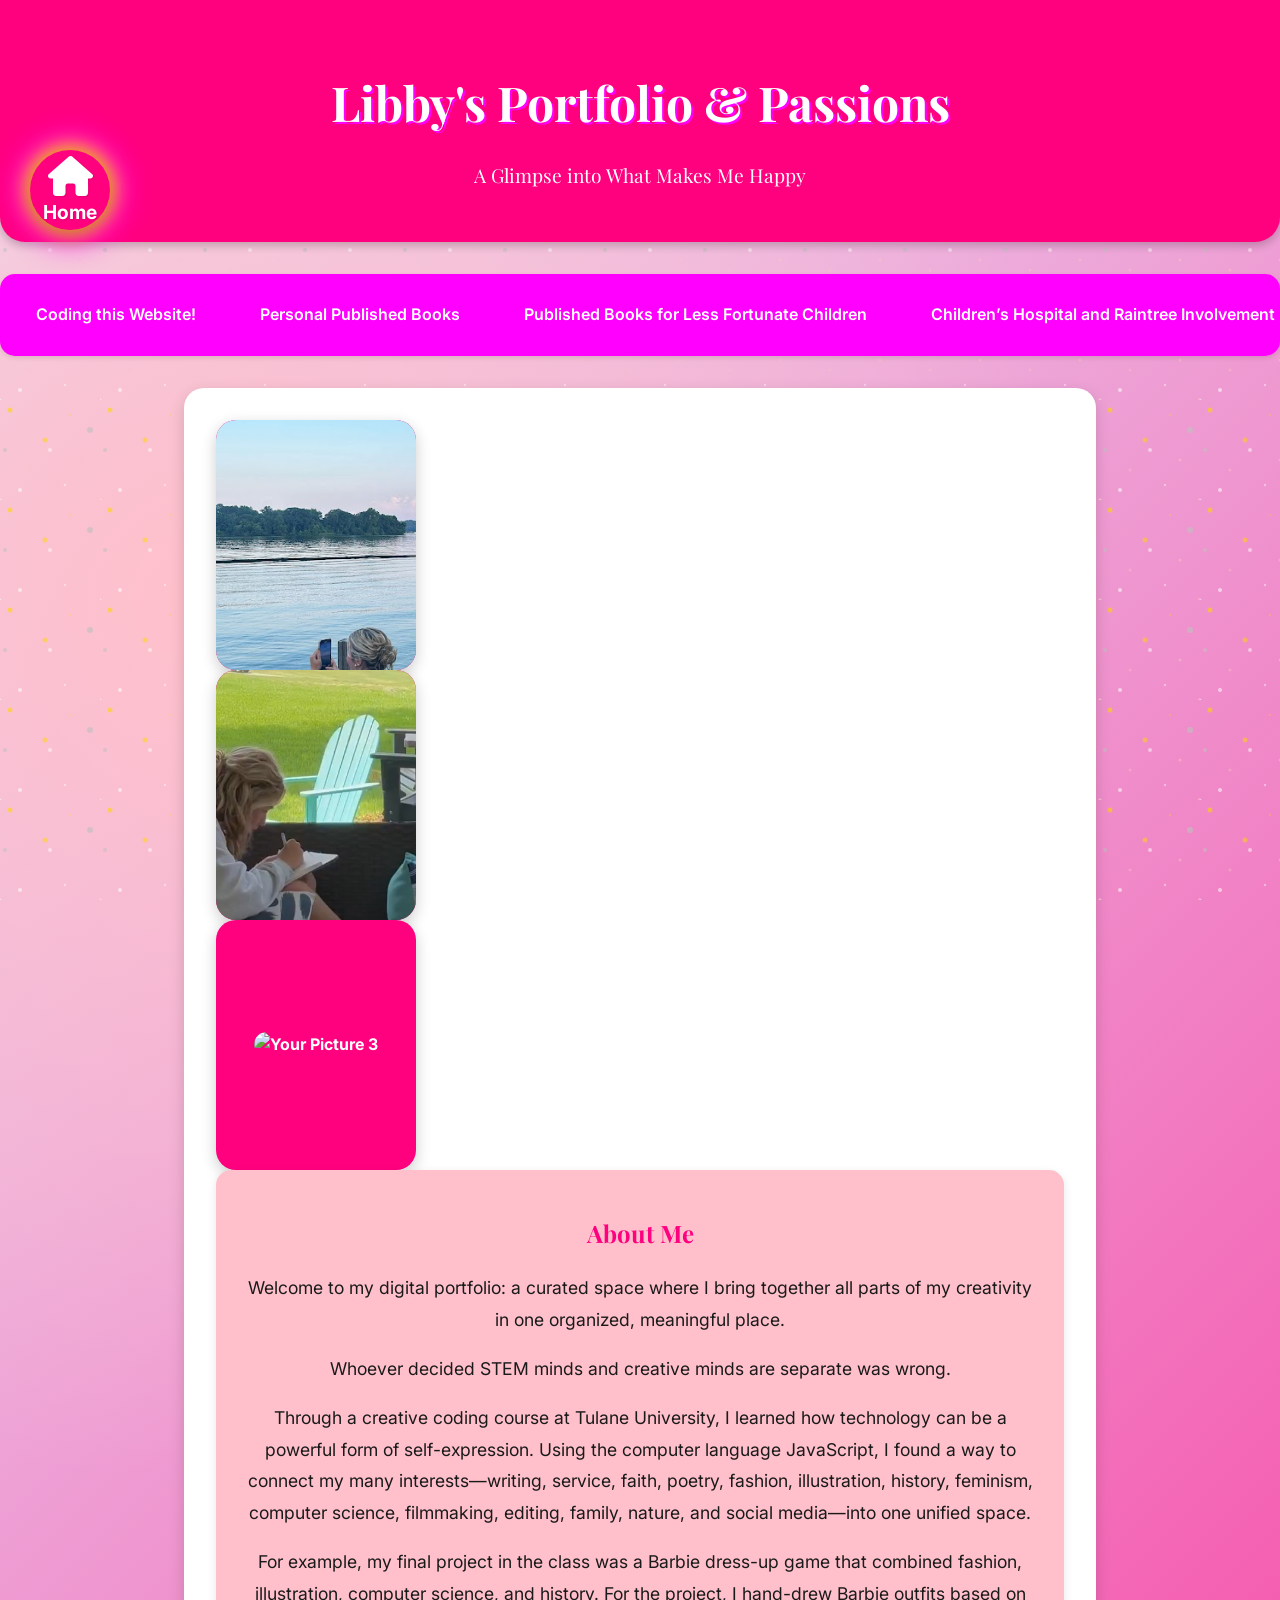
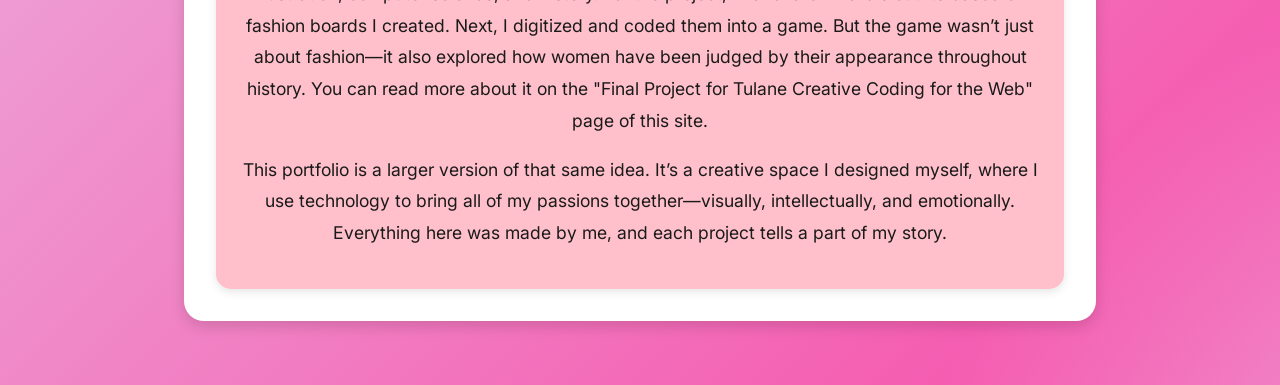
==== commit 3304353a: "Add files via upload" ====
--- a/index.html
+++ b/index.html
@@ -1224,11 +1224,13 @@
 
             <h3 class="text-xl font-bold mb-2">Honoring the Forgotten: The Seed of a New Idea</h3>
 
-             <p>After being awarded a poetry prize in the Historic New Orleans Collection’s Unknown Sitters writing competition—where I gave a voice to an unidentified individual—I became deeply moved by the power of imagined storytelling to honor lives that history has overlooked. You can read more about the competition on the “Poetry Awards” page of my site.<p>The HNOC collection, filled with silent faces and missing names, sparked the early vision for a new initiative: The Unknown WWII Women Project.
-
-              <h2 class="text font-bold mb-2">The Unknown WWII Women Project</h2>
-
-             <p>My goal is to draw, create, and write imagined portraits of fictional women who contributed to the WWII effort. These women might have packed parachutes, assembled aircraft, coded military messages, or tended to wounded soldiers in field hospitals.<p>I’m currently in contact with the Louisiana Children’s Museum in New Orleans in hopes of launching this project in a space where young visitors can interact directly.<p>I envision a gallery of illustrated fictional portraits of WWII women, decorated with child-friendly flyers that explain real historical roles women played during the war—written in language that sparks curiosity and empathy. I want it to include open journals where kids can write what they imagine each woman’s story might have been: her name, her job, her dreams, her fears.<p>In time, I hope to gather these creative reflections and publish them in an illustrated educational book—one that informs readers about the often-unspoken contributions of women during World War II, while also celebrating the imaginative power of children and the importance of remembering those history nearly erased.<p>
+             <p>After being awarded a poetry prize in the Historic New Orleans Collection’s Unknown Sitters writing competition—where I gave a voice to an unidentified individual—I became deeply moved by the power of imagined storytelling to honor lives that history has overlooked. You can read more about the competition on the “Poetry Awards” page of my site.<p>The HNOC collection, filled with silent faces and missing names, sparked the early vision for a new initiative: If She Had a Voice: Creative Prompts for Imagined Women in History
+
+
+
+              <h2 class="text font-bold mb-2">If She Had a Voice</h2>
+
+             <p>This online initiative would feature a gallery of fictional women—digital portraits I’ve created to reflect real moments in New Orleans and Southern history - most notably, "Rosie the Riveters" during WW2 - but also Creole women navigating antebellum society, Black domestic workers during Reconstruction, civil rights activism in the Deep South, and the aftermath of Hurricane Katrina.<p>I’m currently in with The Historic New Orleans Collection in hopes of launching this idea as a community-based creative writing project that invites New Orleanians to imagine the lives of fictional women grounded in real historical contexts. I have the passion to bring this to life—but to reach and engage our broader community, I need the help of an organization with deep roots in outreach and public history.<p>
 
 
         </section>
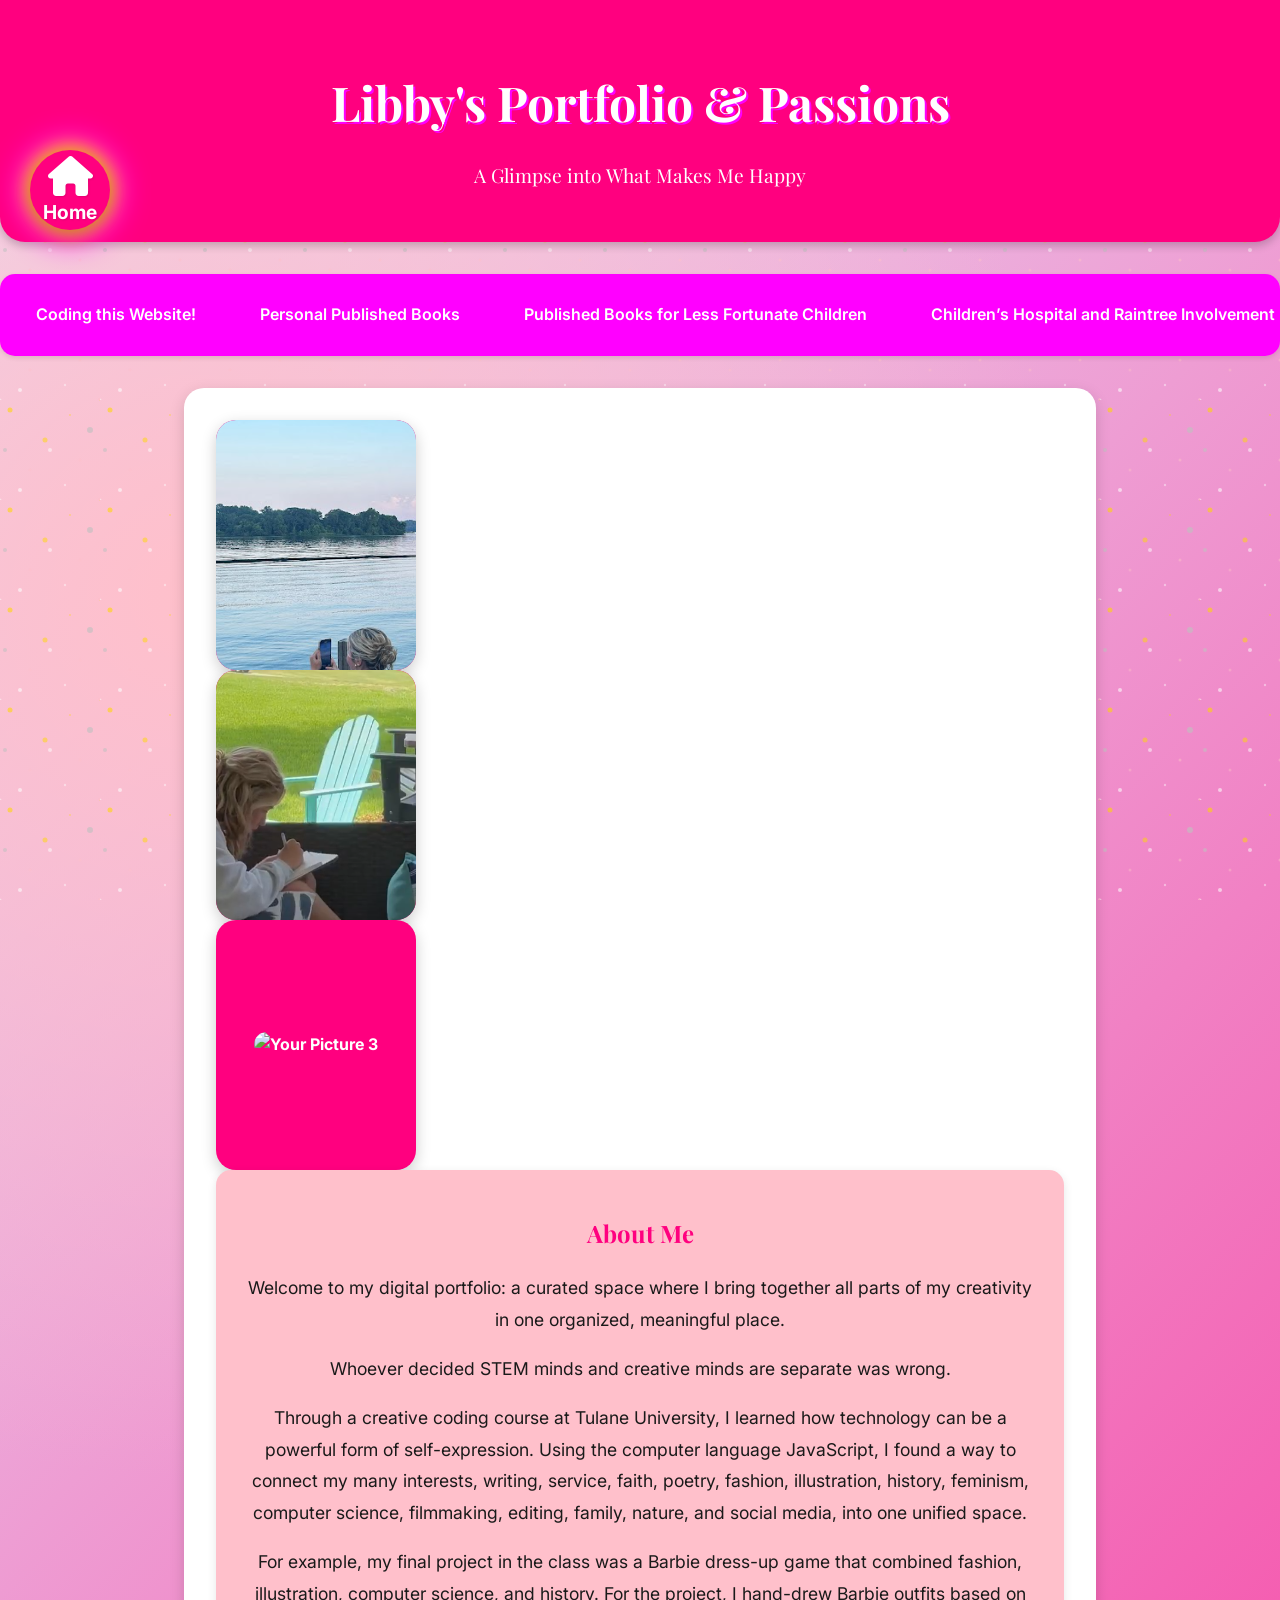
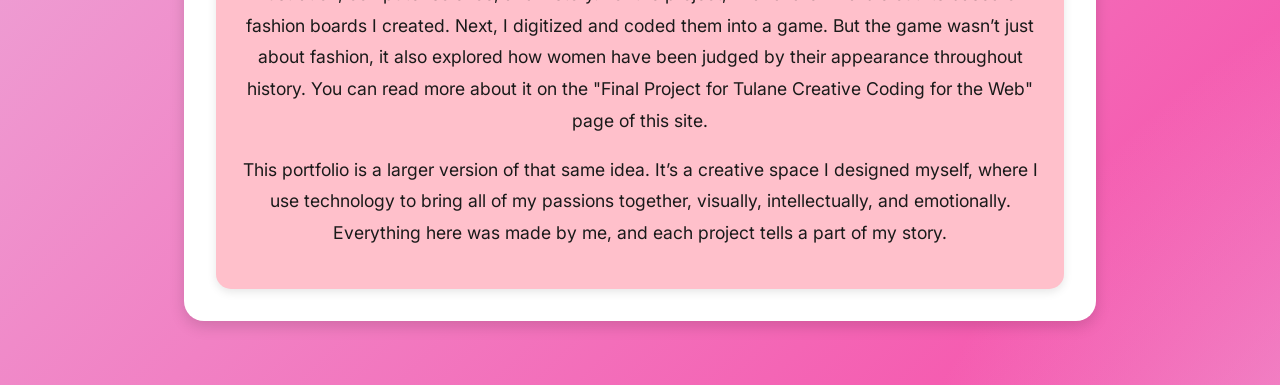
==== commit f6c7cb8b: "Add files via upload" ====
--- a/index.html
+++ b/index.html
@@ -1,8 +1,8 @@
 <!DOCTYPE html>
 <html lang="en">
 <head>
-    <meta charset="utf-8" />
-    <meta name="viewport" content="width=device-width, initial-scale=1.0">
+  <meta charset="UTF-8">
+  <meta name="viewport" content="width=1200, initial-scale=0.5">
     <title>Libby's Portfolio & Passions</title>
     <!-- Font Awesome for icons -->
     <link rel="stylesheet" href="https://cdnjs.cloudflare.com/ajax/libs/font-awesome/6.0.0-beta3/css/all.min.css">
@@ -54,7 +54,7 @@
             <li><a href="#book-illustration" class="nav-link" data-page="book-illustration">Book Illustration</a></li>
             <li><a href="#personal-poems" class="nav-link" data-page="personal-poems">Personal Poetry</a></li>
             <li><a href="#rosie-connection" class="nav-link" data-page="rosie-connection">Connection with My Rosie the Riveter</a></li>
-            <li><a href="#wwii-interest" class="nav-link" data-page="wwii-interest">Interest in World War II</a></li>
+            <li><a href="#wwii-interest" class="nav-link" data-page="wwii-interest">Interest in Louisiana History</a></li>
             <li><a href="#spread-love" class="nav-link" data-page="spread-love">Spread the Love Project</a></li>
             <li><a href="#creative-coding" class="nav-link" data-page="creative-coding">Final Project for Tulane Creative Coding for the Web</a></li>
             <li><a href="#women-before-us" class="nav-link" data-page="women-before-us">The Women Before Us Coding Website Project</a></li>
@@ -69,7 +69,7 @@
             <li><a href="#heart-passion" class="nav-link" data-page="heart-passion">Heart of Passion</a></li>
             <li><a href="#spanish-club" class="nav-link" data-page="spanish-club">Spanish Club</a></li>
             <li><a href="#bible-study-presentations" class="nav-link" data-page="bible-study-presentations">Bible Study Presentations</a></li>
-            <li><a href="#literary-magazine-project" class="nav-link" data-page="literary-magazine-project">Network Literary Magazine Project</a></li>
+            <li><a href="#literary-magazine-project" class="nav-link" data-page="literary-magazine-project">Network Creative Arts</a></li>
             <li><a href="#mariposa" class="nav-link" data-page="mariposa">Mariposa Foundation</a></li>
             <li><a href="#camp-point-clear" class="nav-link" data-page="camp-point-clear">Camp Point Clear</a></li>
             <li><a href="#extras" class="nav-link" data-page="extras">Extras!</a></li>
@@ -100,13 +100,13 @@
                     Whoever decided STEM minds and creative minds are separate was wrong.
                 </p>
                 <p class="mt-4">
-                    Through a creative coding course at Tulane University, I learned how technology can be a powerful form of self-expression. Using the computer language JavaScript, I found a way to connect my many interests—writing, service, faith, poetry, fashion, illustration, history, feminism, computer science, filmmaking, editing, family, nature, and social media—into one unified space.
+                    Through a creative coding course at Tulane University, I learned how technology can be a powerful form of self-expression. Using the computer language JavaScript, I found a way to connect my many interests, writing, service, faith, poetry, fashion, illustration, history, feminism, computer science, filmmaking, editing, family, nature, and social media, into one unified space.
                 </p>
                 <p class="mt-4">
-                    For example, my final project in the class was a Barbie dress-up game that combined fashion, illustration, computer science, and history. For the project, I hand-drew Barbie outfits based on fashion boards I created. Next, I digitized and coded them into a game. But the game wasn’t just about fashion—it also explored how women have been judged by their appearance throughout history. You can read more about it on the "Final Project for Tulane Creative Coding for the Web" page of this site.
+                    For example, my final project in the class was a Barbie dress-up game that combined fashion, illustration, computer science, and history. For the project, I hand-drew Barbie outfits based on fashion boards I created. Next, I digitized and coded them into a game. But the game wasn’t just about fashion, it also explored how women have been judged by their appearance throughout history. You can read more about it on the "Final Project for Tulane Creative Coding for the Web" page of this site.
                 </p>
                 <p class="mt-4">
-                    This portfolio is a larger version of that same idea. It’s a creative space I designed myself, where I use technology to bring all of my passions together—visually, intellectually, and emotionally. Everything here was made by me, and each project tells a part of my story.
+                    This portfolio is a larger version of that same idea. It’s a creative space I designed myself, where I use technology to bring all of my passions together, visually, intellectually, and emotionally. Everything here was made by me, and each project tells a part of my story.
                 </p>
             </div>
         </section>
@@ -340,15 +340,15 @@
             <!-- Book 4: The Picture in His Wallet -->
             <div class="book-entry mt-8">
                 <h3 class="text-xl font-bold mb-2">4. The Picture in His Wallet</h3>
-                <p>My most ambitious and emotionally significant project, The Picture in His Wallet is a tribute to my great-grandmother Deola, who left behind memoirs of her experience during World War II.  I carefully transcribed her words, dividing her reflections into thematic sections. For each section, I wrote an original poem—sixteen in total—that responded to her memories while expanding into broader commentary on universal themes and historical context. </p>
+                <p>My most ambitious and emotionally significant project, The Picture in His Wallet is a tribute to my great-grandmother Deola, who left behind memoirs of her experience during World War II.  I carefully transcribed her words, dividing her reflections into thematic sections. For each section, I wrote original poems, sixteen in total, that responded to her memories while expanding into broader commentary on universal themes and historical context. </p>
                 <p class="mt-2">Blending historical memory with lyrical verse, the collection offers a glimpse into the unseen battles fought far from the front lines. I wanted this project to honor not just my great-grandmother, but the countless women whose quiet strength helped shape history.</p>
                 <p class="mt-2">Some excerpts from my poems:</p>
                 <ul class="list-disc list-inside ml-4">
-                    <li>“When war calls, a girl must zip up her white dress—and ride home in silence. War does not wait.”</li>
+                    <li>“When war calls, a girl must zip up her white dress, and ride home in silence. War does not wait.”</li>
                     <li>“Fathers who cradle their dead sons cradle the face of God. Sisters who tend to their ailing brothers tend to the wounds of God.”</li>
-                    <li>“I count the war headlines like rosary beads—each one a prayer that your time away won't grow longer. And in a way, waiting becomes its own kind of war.”</li>
+                    <li>“I count the war headlines like rosary beads, each one a prayer that your time away won't grow longer. And in a way, waiting becomes its own kind of war.”</li>
                 </ul>
-                <p class="mt-2">The book’s title, The Picture in His Wallet, reflects how women like Deola became emotional anchors—symbols of home and hope—for those fighting abroad.</p>
+                <p class="mt-2">The book’s title, The Picture in His Wallet, reflects how women like Deola became emotional anchors, symbols of home and hope, for those fighting abroad.</p>
                 <p class="mt-2">“Shall I remain the apple of your eye, the picture in your wallet, the rose that wakes you, and pulls you home?”</p>
                 <p class="mt-2">It also explores Deola’s imagined inner world:</p>
                 <p class="mt-2">“To follow the hush that calls me down a dirt road that remembers my name... to chase a pink sun stretched like memory across the sky.”</p>
@@ -429,9 +429,9 @@
             <h2 class="text-2xl font-bold mb-4">💌 Manning Family Children’s Hospital and Raintree Children & Family Services Involvement</h2>
             <h2 class="text font-bold mb-4">Personalized Storybooks</h2>
             <p>I’ve learned that imagination can be a form of service.</p>
-            <p class="mt-4">Traditional forms of giving—like volunteering, fundraising, and charity drives—are deeply important. But I’ve always been drawn to the quieter, more unexpected ways of reaching people. I believe service can be creative. And some of the most creative people I know are children. That’s why I’ve found myself especially inspired to support two organizations in New Orleans that care for children’s health and safety: Raintree Children & Family Services and the Manning Family Children’s Hospital.</p>
+            <p class="mt-4">Traditional forms of giving, like volunteering, fundraising, and charity drives, are deeply important. But I’ve always been drawn to the quieter, more unexpected ways of reaching people. I believe service can be creative. And some of the most creative people I know are children. That’s why I’ve found myself especially inspired to support two organizations in New Orleans that care for children’s health and safety: Raintree Children & Family Services and the Manning Family Children’s Hospital.</p>
             <p class="mt-4">One of the projects closest to my heart is the storybooks I create for children going through difficult journeys. To reach families, I’ve had flyers posted at the Ronald McDonald House and have dropped materials off at Raintree. </p>
-            <p class="mt-4">The children I write and illustrate for don’t need to be patients at Manning or residents of Raintree—I’m honored to create and mail stories to any child in need of imagination, completely free of charge. Each book is published on Amazon, with the proceeds donated to the Manning Family Children’s Hospital.</p>
+            <p class="mt-4">The children I write and illustrate for don’t need to be patients at Manning or residents of Raintree, I’m honored to create and mail stories to any child in need of imagination, completely free of charge. Each book is published on Amazon, with the proceeds donated to the Manning Family Children’s Hospital.</p>
             <p class="mt-4">Although the project is currently small, my dream is for it to grow. </p> 
             <p class="mt-4">To read samples from my personalized storybooks, check out the  “Published Books for Less Fortunate Children” page of this site. Below is a flyer that I have up at Raintree.</p>
             
@@ -445,6 +445,22 @@
                 </div>
             </div>
 
+            <h2 class="text font-bold mb-4">Imagination Journals</h2>
+            <p>Another piece of this mission is The Imagination Journal: Creative Adventures Anywhere. I first created the journal as a way to brighten long days in hospital rooms.</p>
+            <p class="mt-4">Traditional forms of giving, like volunteering, fundraising, and charity drives, are deeply important. But I’ve always been drawn to the quieter, more unexpected ways of reaching people. I believe service can be creative. And some of the most creative people I know are children. That’s why I’ve found myself especially inspired to support two organizations in New Orleans that care for children’s health and safety: Raintree Children & Family Services and the Manning Family Children’s Hospital.</p>
+            <p class="mt-4">What makes this project so meaningful to me is that it combines creativity with service. Each page is hand-illustrated and designed with young readers in mind. I’ve already had the opportunity to donate 20 copies and coloring supplies to the hospital.</p>
+            <p class="mt-4">Like the storybooks, the journal is a reminder that imagination is powerful. It can bring light into places that feel heavy and give children a sense of freedom when their circumstances feel confining.</p>
+            
+            <div class="book-entry mt-8">
+                <h3 class="text-xl font-bold mb-2">Imagination Journal Donations</h3>
+
+                <div class="flex flex-wrap justify-center gap-4 my-6 book-images-container">
+                    <div class="image-placeholder-big">
+                        <img src="images/crayons.png" alt="The Rainbow You Can See With Your Eyes Closed Page 1" class="w-full h-full object-cover rounded-lg" onerror="this.onerror=null;this.src='https://placehold.co/150x200/FF007F/FFFFFF?text=Page+1';">
+                    </div>
+                </div>
+            </div>
+
             <h2 class="text font-bold mb-4">Anonymous Acts of Kindness</h2>
             <p>Another way I try to spread light is by leaving handmade cards on windshields in hospital parking lots. It might sound small, but I believe a simple act of kindness at the right moment can make someone feel seen. This summer, my friends and I made cheerful cards and paired them with flowers from a summer bouquet, leaving them on cars in the patient lot. Now we’re planning seasonal versions: sunflowers in fall, candy canes in winter, chocolate eggs in spring. </p>
 
@@ -477,7 +493,7 @@
 
             <h2 class="text font-bold mb-4">Books, Board Games, and Playing Cards</h2>
 
-            <p>As a child, I never had to wonder if I’d have something fun to do when I got home. I was surrounded by games, toys, and entertainment. So I thought—how easy would it be to ask the girls at my school to donate what they no longer use? With the help of my school friends, I gathered gently used books, board games, and playing cards. And just like that, a simple idea became a box full of new games for children at Raintree Children & Family Services. </p>
+            <p>As a child, I never had to wonder if I’d have something fun to do when I got home. I was surrounded by games, toys, and entertainment. So I thought, how easy would it be to ask the girls at my school to donate what they no longer use? With the help of my school friends, I gathered gently used books, board games, and playing cards. And just like that, a simple idea became a box full of new games for children at Raintree Children & Family Services. </p>
 
             <p class="mt-4">To read more about the inspiration for this game drive, check out the “Spanish Club” page of this site. Below is a picture of what we donated to Raintree. </p>
 
@@ -498,15 +514,11 @@
             <div class="book-entry mt-8">
                 <h3 class="text-xl font-bold mb-2">🌈 Creative Project Ideas</h3>
 
-                <p>📖 Imagination Journals
-                <p>
-                I’m working on publishing a whimsical “Imagination Journal” on Amazon designed especially for children spending time in hospitals. These journals will be filled with playful prompts, thoughtful questions, and blank spaces for doodling and creating. I’ll also include my own black-and-white illustrations for children to color in themselves. My goal is to donate copies of this book to the Manning Family Children’s Hospital, giving young patients a fun way to pass the time.
-
                 <p>📚 Bilingual Book Drive
                 <p>To support families at Raintree whose first language may not be English, I hope to host a book drive specifically for bilingual and Spanish-language children’s books. Every child deserves to see themselves in the stories they read.
 
                 <p>💖 “Girls Being Girls” Kits
-                <p>To celebrate girlhood, I hope to put together “Girls Being Girls” kits—complete with sparkly nail polish, fun socks, lip gloss, and handwritten notes of encouragement. Just a simple way to remind every girl that even in hard seasons, she’s still allowed to feel beautiful and loved.
+                <p>To celebrate girlhood, I hope to put together “Girls Being Girls” kits, complete with sparkly nail polish, fun socks, lip gloss, and handwritten notes of encouragement. Just a simple way to remind every girl that even in hard seasons, she’s still allowed to feel beautiful and loved.
                 </p>
                     </div>
             </div>
@@ -515,31 +527,31 @@
         <!-- Published Books for Less Fortunate Children Content -->
         <section id="children-books" class="page-content">
             <h2 class="text-2xl font-bold mb-4">🌷Published Books for Less Fortunate Children</h2>
-            <p>Something I’ve always wondered is why I live without fear when it comes to my health. Why is this my reality, while others—especially children—are faced with unimaginable challenges? I don’t think I’ll ever fully understand the answer, but I know I can’t ignore the question. I believe God has blessed me with certain gifts—not to solve these questions, but to respond to them with goodness.</p>
-            <p class="mt-4">One of those gifts is storytelling—through writing, illustrating, and creating. And I knew I had to use that gift to give back, especially in the areas where I’ve been most blessed. That’s what led me to start writing personalized storybooks for children in hospitals. It’s a small thing I can do, but it’s something I feel deeply called to do.</p>
-            <p class="mt-4">Each story is custom-made for a child, placing them at the center of their own magical world. I include their favorite things and weave a comforting, imaginative story around their unique circumstances. But I never try to remove them from the reality of their situation. If a child uses a wheelchair, they use a wheelchair in the story—because I don’t want to imply that, in a magical world, something about them would be erased. Instead, I try to show that their real life—even with its challenges—can be beautiful, magical, and worth celebrating.</p>
-            <p class="mt-4">For example, if a child can’t walk or talk, their character won’t either—but they’ll communicate and express love in creative, magical ways inspired by what they enjoy most. The goal is to help them see their own lives in a new, more imaginative light—not to escape it, but to feel empowered within it.</p>
+            <p>Something I’ve always wondered is why I live without fear when it comes to my health. Why is this my reality, while others, especially children, are faced with unimaginable challenges? I don’t think I’ll ever fully understand the answer, but I know I can’t ignore the question. I believe God has blessed me with certain gifts, not to solve these questions, but to respond to them with goodness.</p>
+            <p class="mt-4">One of those gifts is storytelling, through writing, illustrating, and creating. And I knew I had to use that gift to give back, especially in the areas where I’ve been most blessed. That’s what led me to start writing personalized storybooks for children in hospitals. It’s a small thing I can do, but it’s something I feel deeply called to do.</p>
+            <p class="mt-4">Each story is custom-made for a child, placing them at the center of their own magical world. I include their favorite things and weave a comforting, imaginative story around their unique circumstances. But I never try to remove them from the reality of their situation. If a child uses a wheelchair, they use a wheelchair in the story, because I don’t want to imply that, in a magical world, something about them would be erased. Instead, I try to show that their real life, even with its challenges, can be beautiful, magical, and worth celebrating.</p>
+            <p class="mt-4">For example, if a child can’t walk or talk, their character won’t either, but they’ll communicate and express love in creative, magical ways inspired by what they enjoy most. The goal is to help them see their own lives in a new, more imaginative light, not to escape it, but to feel empowered within it.</p>
             <p class="mt-4">One mother once reached out to thank me for the book I created for her child. She also kindly suggested that my illustrations could do a better job reflecting the diversity of children in the hospital, especially children of color. She told me that most of the children in her unit were children of color, and she wished they could see themselves more clearly in the stories I tell.</p>
-            <p class="mt-4">That was meaningful advice—because from the beginning, this project has been about representation, comfort, and inclusion for children who may feel different because of their health. If I can also offer that same sense of belonging to children who feel different because of their race or background, I would be honored to do so. It’s all part of the same mission: to create for kids who need it most.</p>
+            <p class="mt-4">That was meaningful advice, because from the beginning, this project has been about representation, comfort, and inclusion for children who may feel different because of their health. If I can also offer that same sense of belonging to children who feel different because of their race or background, I would be honored to do so. It’s all part of the same mission: to create for kids who need it most.</p>
             <p class="mt-4">Below is a list of the storybooks I’ve written and illustrated for children facing medical challenges. You’ll find summaries, sample pages, and Amazon links for each book.</p>
 
             <!-- Book 1: The Rainbow You Can See With Your Eyes Closed -->
             <div class="book-entry mt-8">
                 <h3 class="text-xl font-bold mb-2">1. The Rainbow You Can See With Your Eyes Closed</h3>
                 <p>Inspired by: A real little girl named Winnie Mae, and her twin sister, Ellie Kay.</p>
-                <p class="mt-2">Winnie Mae was born with cerebral palsy and a cortical visual impairment (CVI), which means she doesn’t see the world the way most little girls do—but she feels it in her own powerful, beautiful way. Through sound, touch, smell, taste, and movement, Winnie experiences joy, wonder, and love just as deeply—if not more deeply—than those who see the world with their eyes.</p>
-                <p class="mt-2">Her twin sister, Ellie, passed away, but her presence remains deeply felt. In this story, Ellie becomes Winnie’s guardian angel—gently guiding her through a magical journey where the colors of the rainbow aren’t seen, but felt. Together, they explore a world where red, orange, yellow, green, blue, purple, and pink are experienced through the body and the soul.</p>
-                <p class="mt-2">When I first heard Winnie Mae’s story, I couldn’t stop thinking about how different her childhood might look from mine. As a little girl, so many of the experiences that made my life colorful—ballet, Barbies, glitter makeup, playing dress-up, swinging with friends—were rooted in sight. I wondered how Winnie would grow up in a world that often assumes girlhood is something you see.</p>
-                <p class="mt-2">But then, I realized: that is the story. Winnie Mae’s superpower is her ability to radiate color without ever having to see it. She can feel it, sense it, and know it in ways most people never will. Her experience of color isn’t less—it’s just different. And that difference is beautiful.</p>
+                <p class="mt-2">Winnie Mae was born with cerebral palsy and a cortical visual impairment (CVI), which means she doesn’t see the world the way most little girls do, but she feels it in her own powerful, beautiful way. Through sound, touch, smell, taste, and movement, Winnie experiences joy, wonder, and love just as deeply, if not more deeply, than those who see the world with their eyes.</p>
+                <p class="mt-2">Her twin sister, Ellie, passed away, but her presence remains deeply felt. In this story, Ellie becomes Winnie’s guardian angel, gently guiding her through a magical journey where the colors of the rainbow aren’t seen, but felt. Together, they explore a world where red, orange, yellow, green, blue, purple, and pink are experienced through the body and the soul.</p>
+                <p class="mt-2">When I first heard Winnie Mae’s story, I couldn’t stop thinking about how different her childhood might look from mine. As a little girl, so many of the experiences that made my life colorful, ballet, Barbies, glitter makeup, playing dress-up, swinging with friends, were rooted in sight. I wondered how Winnie would grow up in a world that often assumes girlhood is something you see.</p>
+                <p class="mt-2">But then, I realized: that is the story. Winnie Mae’s superpower is her ability to radiate color without ever having to see it. She can feel it, sense it, and know it in ways most people never will. Her experience of color isn’t less, it’s just different. And that difference is beautiful.</p>
                 <p class="mt-2">In the story, Winnie doesn’t suddenly gain sight, and her challenges aren’t erased. Her real-life circumstances remain: she cannot see, she has physical impairments, and she’s lost her twin sister. But instead of changing those truths, the story reframes them. It imagines a world where her disability becomes a super ability, and her sister becomes a guiding presence who will walk with her throughout her life.</p>
                 <p class="mt-2">Personal touches:</p>
                 <ul class="list-disc list-inside ml-4">
                     <li>Everything in the story is drawn from what Winnie Mae loves in real life:</li>
                     <li>She learns green by feeling the soft grass beneath her feet while swinging with her angel sister.</li>
                     <li>She learns yellow by tasting vanilla ice cream, dancing to Veggie Tales music, and sitting under the warm sun.</li>
-                    <li>Her favorite things—ice cream, Corgi puppies, her stroller, swing set, and Veggie Tales—are lovingly illustrated throughout.</li>
+                    <li>Her favorite things, ice cream, Corgi puppies, her stroller, swing set, and Veggie Tales, are lovingly illustrated throughout.</li>
                 </ul>
-                <p class="mt-2">This book is a tribute to the incredible ways children with disabilities experience the world, and to the powerful, unbreakable bond between sisters—even when one lives in heaven. It’s about learning to find color in unexpected places, and seeing beauty through the heart instead of the eyes.</p>
+                <p class="mt-2">This book is a tribute to the incredible ways children with disabilities experience the world, and to the powerful, unbreakable bond between sisters, even when one lives in heaven. It’s about learning to find color in unexpected places, and seeing beauty through the heart instead of the eyes.</p>
                 <p class="mt-2">🎨 All illustrations and design by me.</p>
 
                 <div class="flex flex-wrap justify-center gap-4 my-6 book-images-container">
@@ -607,8 +619,8 @@
             <!-- Book 2: Parker and the World Outside His Window -->
             <div class="book-entry mt-8">
                 <h3 class="text-xl font-bold mb-2">2. Parker and the World Outside His Window</h3>
-                <p>Inspired by: A real little boy named Parker, born 11 weeks early.  <p> By just six months old, Parker had already undergone three open-heart surgeries. He  is a strong, adventurous boy, but due to his medical challenges, he spends much of his time inside a hospital room, often watching the world through the glass of his window instead of being in it. The outdoors, for now, is something he dreams of more than he gets to touch. <p> So in this story, I wanted to keep Parker’s world exactly as it. Every night, his favorite TV and book characters—Elmo, Happy Feet, The Lion King—come to life. They don’t take him away from his reality; they enter it. </p>
-                <p class="mt-2">This story honors Parker’s spirit and the resilience of all children facing medical challenges. It is for every child who has spent more time in hospital rooms than on playgrounds—and for the families who love them fiercely.</p>
+                <p>Inspired by: A real little boy named Parker, born 11 weeks early.  <p> By just six months old, Parker had already undergone three open-heart surgeries. He  is a strong, adventurous boy, but due to his medical challenges, he spends much of his time inside a hospital room, often watching the world through the glass of his window instead of being in it. The outdoors, for now, is something he dreams of more than he gets to touch. <p> So in this story, I wanted to keep Parker’s world exactly as it. Every night, his favorite TV and book characters, Elmo, Happy Feet, The Lion King, come to life. They don’t take him away from his reality; they enter it. </p>
+                <p class="mt-2">This story honors Parker’s spirit and the resilience of all children facing medical challenges. It is for every child who has spent more time in hospital rooms than on playgrounds, and for the families who love them fiercely.</p>
                 <p class="mt-2 font">Personal touches:</p>
                 <ul class="list-disc list-inside ml-4">
                     <li>The story turns his room into a place of adventure and magic, not limitation.</li>
@@ -682,15 +694,15 @@
             <div class="book-entry mt-8">
                 <h3 class="text-xl font-bold mb-2">3. Chef Harley's Golden Kitchen</h3>
                 <p class="mt-2">Inspired by: Harley, a joyful four-year-old girl.</p>
-                <p class="mt-2">Harley can’t walk or speak, but that doesn’t stop her from zooming through life with determination, love, and light. Just like Winnie Mae’s blindness became a superpower in her book, Harley’s inability to speak or walk becomes her own extraordinary strength—a new way of communicating beauty, emotion, and love without ever needing words.</p>
-                <p class="mt-2">In real life, Harley loves her pretend kitchen. So in this story, that kitchen becomes magical—her apron turns gold, her recipes sparkle, and her dishes do more than fill stomachs… they heal hearts.</p>
-                <p class="mt-2">Harley doesn’t express herself through talking or walking—she expresses herself through cooking. Each meal she makes becomes a language of its own:</p>
+                <p class="mt-2">Harley can’t walk or speak, but that doesn’t stop her from zooming through life with determination, love, and light. Just like Winnie Mae’s blindness became a superpower in her book, Harley’s inability to speak or walk becomes her own extraordinary strength, a new way of communicating beauty, emotion, and love without ever needing words.</p>
+                <p class="mt-2">In real life, Harley loves her pretend kitchen. So in this story, that kitchen becomes magical, her apron turns gold, her recipes sparkle, and her dishes do more than fill stomachs… they heal hearts.</p>
+                <p class="mt-2">Harley doesn’t express herself through talking or walking, she expresses herself through cooking. Each meal she makes becomes a language of its own:</p>
                 <ul class="list-disc list-inside ml-4">
                     <li>Banana bread that gives kids the bravery to take their first steps</li>
                     <li>Cupcakes that help tired hands feel strong again</li>
                     <li>Stew that melts away cloudy sadness and replaces it with sunshine</li>
                 </ul>
-                <p class="mt-2">Harley’s magic food never tries to do "fix" her inability to speak or "heal" herself out of a wheelchair. Because in this story, these parts of Harley's life are not something to be changed. They are her own special tools. Because of her unique ability set, she has a unique way to connect with others. She doesn't need to walk or talk to make a difference—she already does, in every dish she creates.</p>
+                <p class="mt-2">Harley’s magic food never tries to do "fix" her inability to speak or "heal" herself out of a wheelchair. Because in this story, these parts of Harley's life are not something to be changed. They are her own special tools. Because of her unique ability set, she has a unique way to connect with others. She doesn't need to walk or talk to make a difference, she already does, in every dish she creates.</p>
                 <p class="mt-2 font">Personal touches:</p>
                 <ul class="list-disc list-inside ml-4">
                     <li>This book doesn’t doesn’t try to fit someone else’s definition of ability. Instead, it reframes her real life in a new, magical light. </li>
@@ -698,7 +710,7 @@
                     <li>Harley's real life play kitchen is featured.</li>
                     <li>Harley's favorite color is yellow, so I gave every page a yellow pop and her apron a golden glow.</li>
                 </ul>
-                <p class="mt-2">Chef Harley is a symbol of how children with disabilities make their mark on the world—not in spite of their differences, but because of them.</p>
+                <p class="mt-2">Chef Harley is a symbol of how children with disabilities make their mark on the world, not in spite of their differences, but because of them.</p>
                 <p class="mt-2">🎨 All illustrations and design are done by me.</p>
 
                 <div class="flex flex-wrap justify-center gap-4 my-6 book-images-container">
@@ -760,6 +772,75 @@
                 </div>
                 <div class="amazon-link-box">
                     <a href="https://www.amazon.com/dp/B0FBS9HJKP" target="_blank" class="amazon-button">View on Amazon</a>
+                </div>
+                                </div>
+                        <div class="book-entry mt-8">
+                <h3 class="text-xl font-bold mb-2">The Imagination Journal: Creative Adventures Anywhere</h3>
+                <p class="mt-2">Originally created to brighten long days in hospital rooms, The Imagination Journal is designed to be a companion for kids wherever they need a little escape, on road trips, at home, or even in waiting rooms.</p>
+                <p class="mt-2">Inside, children will find hand-drawn coloring pages, creative writing prompts, and puzzles and games such as mazes, word searches, code-breaking, connect-the-dots, and spot-the-difference. The journal is especially perfect for early readers ages 5–8.</p>
+                <p class="mt-2">All proceeds are donated to Manning Family Children’s Hospital. I personally donated 20 copies along with coloring supplies to the hospital.</p>
+    
+                <p class="mt-2">🎨 All illustrations and design are done by me.</p>
+
+                <div class="flex flex-wrap justify-center gap-4 my-6 book-images-container">
+                    <!-- 18 image placeholders for Chef Harley and the Kitchen Full of Magic -->
+                    <div class="image-placeholder-small">
+                        <img src="images/SB1.png" alt="Chef Harley and the Kitchen Full of Magic Page 1" class="w-full h-full object-cover rounded-lg" onerror="this.onerror=null;this.src='https://placehold.co/150x200/FF007F/FFFFFF?text=Page+1';">
+                    </div>
+                    <div class="image-placeholder-small">
+                        <img src="images/SB2.png" alt="Chef Harley and the Kitchen Full of Magic Page 2" class="w-full h-full object-cover rounded-lg" onerror="this.onerror=null;this.src='https://placehold.co/150x200/FF007F/FFFFFF?text=Page+2';">
+                    </div>
+                    <div class="image-placeholder-small">
+                        <img src="images/SB3.png" alt="Chef Harley and the Kitchen Full of Magic Page 3" class="w-full h-full object-cover rounded-lg" onerror="this.onerror=null;this.src='https://placehold.co/150x200/FF007F/FFFFFF?text=Page+3';">
+                    </div>
+                    <div class="image-placeholder-small">
+                        <img src="images/SB4.png" alt="Chef Harley and the Kitchen Full of Magic Page 4" class="w-full h-full object-cover rounded-lg" onerror="this.onerror=null;this.src='https://placehold.co/150x200/FF007F/FFFFFF?text=Page+4';">
+                    </div>
+                    <div class="image-placeholder-small">
+                        <img src="images/SB5.png" alt="Chef Harley and the Kitchen Full of Magic Page 5" class="w-full h-full object-cover rounded-lg" onerror="this.onerror=null;this.src='https://placehold.co/150x200/FF007F/FFFFFF?text=Page+5';">
+                    </div>
+                    <div class="image-placeholder-small">
+                        <img src="images/SB6.png" alt="Chef Harley and the Kitchen Full of Magic Page 6" class="w-full h-full object-cover rounded-lg" onerror="this.onerror=null;this.src='https://placehold.co/150x200/FF007F/FFFFFF?text=Page+6';">
+                    </div>
+                    <div class="image-placeholder-small">
+                        <img src="images/SB7.png" alt="Chef Harley and the Kitchen Full of Magic Page 7" class="w-full h-full object-cover rounded-lg" onerror="this.onerror=null;this.src='https://placehold.co/150x200/FF007F/FFFFFF?text=Page+7';">
+                    </div>
+                    <div class="image-placeholder-small">
+                        <img src="images/SB8.png" alt="Chef Harley and the Kitchen Full of Magic Page 8" class="w-full h-full object-cover rounded-lg" onerror="this.onerror=null;this.src='https://placehold.co/150x200/FF007F/FFFFFF?text=Page+8';">
+                    </div>
+                    <div class="image-placeholder-small">
+                        <img src="images/SB9.png" alt="Chef Harley and the Kitchen Full of Magic Page 9" class="w-full h-full object-cover rounded-lg" onerror="this.onerror=null;this.src='https://placehold.co/150x200/FF007F/FFFFFF?text=Page+9';">
+                    </div>
+                    <div class="image-placeholder-small">
+                        <img src="images/SB10.png" alt="Chef Harley and the Kitchen Full of Magic Page 10" class="w-full h-full object-cover rounded-lg" onerror="this.onerror=null;this.src='https://placehold.co/150x200/FF007F/FFFFFF?text=Page+10';">
+                    </div>
+                    <div class="image-placeholder-small">
+                        <img src="images/SB11.png" alt="Chef Harley and the Kitchen Full of Magic Page 11" class="w-full h-full object-cover rounded-lg" onerror="this.onerror=null;this.src='https://placehold.co/150x200/FF007F/FFFFFF?text=Page+11';">
+                    </div>
+                    <div class="image-placeholder-small">
+                        <img src="images/SB12.png" alt="Chef Harley and the Kitchen Full of Magic Page 12" class="w-full h-full object-cover rounded-lg" onerror="this.onerror=null;this.src='https://placehold.co/150x200/FF007F/FFFFFF?text=Page+12';">
+                    </div>
+                    <div class="image-placeholder-small">
+                        <img src="images/SB13.png" alt="Chef Harley and the Kitchen Full of Magic Page 13" class="w-full h-full object-cover rounded-lg" onerror="this.onerror=null;this.src='https://placehold.co/150x200/FF007F/FFFFFF?text=Page+13';">
+                    </div>
+                    <div class="image-placeholder-small">
+                        <img src="images/SB14.png" alt="Chef Harley and the Kitchen Full of Magic Page 14" class="w-full h-full object-cover rounded-lg" onerror="this.onerror=null;this.src='https://placehold.co/150x200/FF007F/FFFFFF?text=Page+14';">
+                    </div>
+                    <div class="image-placeholder-small">
+                        <img src="images/SB15.png" alt="Chef Harley and the Kitchen Full of Magic Page 15" class="w-full h-full object-cover rounded-lg" onerror="this.onerror=null;this.src='https://placehold.co/150x200/FF007F/FFFFFF?text=Page+15';">
+                    </div>
+                    <div class="image-placeholder-small">
+                        <img src="images/SB16.png" alt="Chef Harley and the Kitchen Full of Magic Page 16" class="w-full h-full object-cover rounded-lg" onerror="this.onerror=null;this.src='https://placehold.co/150x200/FF007F/FFFFFF?text=Page+16';">
+                    </div>
+                    <div class="image-placeholder-small">
+                        <img src="images/SB17.png" alt="Chef Harley and the Kitchen Full of Magic Page 17" class="w-full h-full object-cover rounded-lg" onerror="this.onerror=null;this.src='https://placehold.co/150x200/FF007F/FFFFFF?text=Page+17';">
+                    </div>
+                    <div class="image-placeholder-small">
+                        <img src="images/SB18.png" alt="Chef Harley and the Kitchen Full of Magic Page 18" class="w-full h-full object-cover rounded-lg" onerror="this.onerror=null;this.src='https://placehold.co/150x200/FF007F/FFFFFF?text=Page+18';">
+                    </div>
+                </div>
+                <div class="amazon-link-box">
+                    <a href="https://www.amazon.com/Story-Builders-Imagination-Libby-Stassi/dp/B0FNX4KS63/ref=sr_1_1?crid=333LSAVMJDEED&dib=eyJ2IjoiMSJ9.h9eOqQ-VAUWkLMEPdv4c6Mk-tZSBRliFz2e1EPsUX2ZupS4RmKzjwSdF-67X83Y9WvALb4hWCF-nEHnH0GR0I27V4qBtfQfeDiuRmknR7QtJOm8jM1hBi2vGxbLWMdCx.eMS9oyLToCVX5WdNtKjvYVXjDIC6O__9qLtZ4aQRvSg&dib_tag=se&keywords=libby+stassi&qid=1759124606&sprefix=libby+stassi%2Caps%2C129&sr=8-1" target="_blank" class="amazon-button">View on Amazon</a>
                 </div>
             </div>
         </section>
@@ -768,11 +849,11 @@
         <section id="book-illustration" class="page-content">
             <h2 class="text-2xl font-bold mb-4">🌼 Book Illustration</h2>
   
-            <p>As silly as it may sound, I only started illustrating out of necessity. When I was working on my first book, I couldn’t find an illustrator—though I certainly tried. I reached out to different artists, hoping someone would support my ambition to become a published author. It all felt far-fetched at the time. Eventually, I threw in the towel… and picked up a pencil.
+            <p>As silly as it may sound, I only started illustrating out of necessity. When I was working on my first book, I couldn’t find an illustrator, though I certainly tried. I reached out to different artists, hoping someone would support my ambition to become a published author. It all felt far-fetched at the time. Eventually, I threw in the towel… and picked up a pencil.
             </p>
-            <p class="mt-4">I remember sketching the first few illustrations thinking, “There’s no way this is going anywhere.” But something shifted when I began uploading my drawings to my computer and placing them into the manuscript. I fell in love with the process of drawing by hand, digitizing my sketches, and then shaping them to fit the story visually. I started experimenting with colors and design—learning both physical and digital design techniques simply by doing.
+            <p class="mt-4">I remember sketching the first few illustrations thinking, “There’s no way this is going anywhere.” But something shifted when I began uploading my drawings to my computer and placing them into the manuscript. I fell in love with the process of drawing by hand, digitizing my sketches, and then shaping them to fit the story visually. I started experimenting with colors and design, learning both physical and digital design techniques simply by doing.
             </p>
-            <p class="mt-4">By the time I finished my first book, I had created something that—though simple and admittedly beginner—made me proud. It felt personal, and I realized that when I illustrate my own work, I’m able to express exactly what I envision and stay deeply connected to the project. </p>
+            <p class="mt-4">By the time I finished my first book, I had created something that, though simple and admittedly beginner, made me proud. It felt personal, and I realized that when I illustrate my own work, I’m able to express exactly what I envision and stay deeply connected to the project. </p>
             <p class="mt-4">Writing, drawing, and designing books turned out to be an intersection of my creative, literary, and technological interests. That’s what inspired me to create more.</p>
             <p class="mt-4">To read more about my personal book projects, check out the “Personal Published Books" page. To explore the storybooks I’ve created as gifts for children in need, visit the “Published Books for Less Fortunate Children” page.</p> 
             <p class="mt-4">Below, you’ll find some of my sketches.</p>
@@ -831,8 +912,8 @@
 
             <div class="book-entry mt-8">
                 <h3 class="text-xl font-bold mb-2">Scholastic Art & Writing Awards</h3>
-                <p>One of the most meaningful experiences has been participating in the Scholastic Art & Writing Awards—the nation’s longest-running and most prestigious recognition program for creative teens. Since its founding in 1923, Scholastic has recognized the early work of icons like Sylvia Plath, Stephen King, Amanda Gorman, Andy Warhol, Joyce Carol Oates, and John Updike.</p>
-                <p class="mt-2">In 2025, I received four awards from Scholastic. Three of my poems—“You Can Live in the Dark,” “A Wildflower,” and “You Don’t Have to Hate”—were honored regionally. “You Can Live in the Dark” advanced to the national level, earning a Silver Medal distinction.</p>
+                <p>One of the most meaningful experiences has been participating in the Scholastic Art & Writing Awards, the nation’s longest-running and most prestigious recognition program for creative teens. Since its founding in 1923, Scholastic has recognized the early work of icons like Sylvia Plath, Stephen King, Amanda Gorman, Andy Warhol, Joyce Carol Oates, and John Updike.</p>
+                <p class="mt-2">In 2025, I received four awards from Scholastic. Three of my poems, “You Can Live in the Dark,” “A Wildflower,” and “You Don’t Have to Hate”, were honored regionally. “You Can Live in the Dark” advanced to the national level, earning a Silver Medal distinction.</p>
                 <p>Out of nearly 100,000 teens submitting over 310,000 original works of art and writing, my piece was selected by top leaders in the literary and visual arts for excellence in originality, skill, and the emergence of a personal voice. My work was published in Scholastic’s online gallery and listed in the 2025 Scholastic Yearbook, a companion to the annual anthology of national medalists.</p>
                 <p>Click the link to view my featured work on the Scholastic website.</p>
                 <div class="amazon-link-box">
@@ -845,8 +926,8 @@
                 <h3 class="text-xl font-bold mb-2">Historic New Orleans Collection Recognition</h3>
                 <p>In 2024, I was also honored by The Historic New Orleans Collection (HNOC) as a first-place high school winner in their National Student Writing Contest. The prompt, themed “Tell Us Who They Are,” asked students to write from the imagined perspective of unidentified figures in historical portraits.</p>
                 <p class="mt-2">My poem was inspired by “Girl with Straw Hat”, ca. 1868 by François Bernard. It was displayed alongside the painting in the “Unknown Sitters” exhibition at HNOC. This exhibit focused on portraits of individuals whose identities had been lost or erased from the historical record, often due to social, economic, or racial biases in archival documentation.</p>
-                <p>When I encountered Girl with Straw Hat, I observed that the sitter was posed in a white dress, holding a straw hat adorned with flowers—elegant, preserved, and unnamed. Her eyes, however, betrayed the composure expected of a well-kept European girl of the 1800s. There was a restlessness in her gaze, almost a plea. It felt as though she was asking me to give her voice. So I did.</p>
-                <p>I wrote from her perspective, imagining the weight she bore in silence, the inequalities around her she couldn't name, and the longing to resist what history had asked her to be. My words were placed beside her portrait—two girls in conversation, one in oil, the other in ink.</p>
+                <p>When I encountered Girl with Straw Hat, I observed that the sitter was posed in a white dress, holding a straw hat adorned with flowers, elegant, preserved, and unnamed. Her eyes, however, betrayed the composure expected of a well-kept European girl of the 1800s. There was a restlessness in her gaze, almost a plea. It felt as though she was asking me to give her voice. So I did.</p>
+                <p>I wrote from her perspective, imagining the weight she bore in silence, the inequalities around her she couldn't name, and the longing to resist what history had asked her to be. My words were placed beside her portrait, two girls in conversation, one in oil, the other in ink.</p>
                 <p>Click the link to view my featured work on the HNOC Youtube Channel.</p>
                 <div class="amazon-link-box">
                     <a href="https://www.youtube.com/watch?v=Q69wAb5wcmA" target="_blank" class="amazon-button">Libby Stassi Unknown Sitters Student Writing Contest</a>
@@ -1044,7 +1125,7 @@
 and with gentle eyes, gave me a chance.<p>
 
 “Today I’m picking just one flower,<br>
-not two, not three—just this hour.<br>
+not two, not three, just this hour.<br>
 And you’ve got a bend in your stem so true,<br>
 it lifts your petals to greet the blue.”<p>
 
@@ -1127,7 +1208,7 @@
         <section id="personal-poems" class="page-content">
             <h2 class="text-2xl font-bold mb-4">🌸 Personal Poetry</h2>
             <div class="book-entry mt-8">
-            <p>Not everything I write is meant to be published or entered into a competition—sometimes I write simply because I love it. Whether it’s a short poem, a reflection, or just a passing thought, I wanted a quiet, personal space to keep it all. That’s why I created a simple Google Site called Libb’s Words, a space where I can store and revisit my writing without pressure or formality.<p>To read more about my Google sites, check out the “Google Sites Projects” page on this site!<p>
+            <p>Not everything I write is meant to be published or entered into a competition, sometimes I write simply because I love it. Whether it’s a short poem, a reflection, or just a passing thought, I wanted a quiet, personal space to keep it all. That’s why I created a simple Google Site called Libb’s Words, a space where I can store and revisit my writing without pressure or formality.<p>To read more about my Google sites, check out the “Google Sites Projects” page on this site!<p>
             Click the link below to explore.</p>
 
              <div class="amazon-link-box">
@@ -1140,18 +1221,18 @@
         <section id="extras" class="page-content">
             <h2 class="text-2xl font-bold mb-4">🌸 Extras!</h2>
             <div class="book-entry mt-8">
-            <p>Although a lot of what I do doesn’t necessarily fit neatly into a single “passion” or category on this website, I thought it might be worth including a page for the “extras”—the small ways I stay involved and stay busy. Because I guess you could say that involvement itself is one of my passions.<p>
+            <p>Although a lot of what I do doesn’t necessarily fit neatly into a single “passion” or category on this website, I thought it might be worth including a page for the “extras”, the small ways I stay involved and stay busy. Because I guess you could say that involvement itself is one of my passions.<p>
 I’ve had the chance to take part in all sorts of things that help me feel connected to my community. I edited a “Day in the Life” video for prospective students at my school, walking around campus with my phone (with special permission!) to try and capture what makes our school feel unique. I serve as Rally Music Chair for our grade during our annual class competition, editing a five-minute mashup of songs to go with our theme. I’m Senior Class President on Student Council; I help plan retreats and chapels as a member of the High School Retreat Team; I serve on Peer Support, where we mentor 8th graders as they prepare to enter high school; I’m a Eucharistic Minister during school-wide Masses; and I serve as Secretary of our school’s National Honor Society chapter.<p>
-Outside of leadership roles, I was chosen as the State Literary Scholar in English III (AP Lang); I run cross country, indoor track, and outdoor track—and attended Brevard’s distance running camp in North Carolina; I volunteer at my school’s annual fair (Conge); I work the lower school’s aftercare program; and I participate in the Covenant House Sleepout to raise awareness for youth homelessness.<p>
+Outside of leadership roles, I was chosen as the State Literary Scholar in English III (AP Lang); I run cross country, indoor track, and outdoor track, and attended Brevard’s distance running camp in North Carolina; I volunteer at my school’s annual fair (Conge); I work the lower school’s aftercare program; and I participate in the Covenant House Sleepout to raise awareness for youth homelessness.<p>
 Clubs have definitely defined my high school experience. Through Best Buddies Club, I’ve volunteered at Miracle League, a baseball league for kids with special needs. I’ve also been a Literary Magazine, Heart of Passion, Save the Bears, Fashion Club, Bring Change to Mind, and Women Supporting Women. I’ve contributed to the Poetry Project, where I read poems over the morning announcements, and I was selected to attend the Saint Albert Initiative, where I explored the relationship between science and the Catholic faith. 
-<p>It’s a mix of things—some creative, some athletic, some academic, and some just for fun. But together, they’ve helped shape who I’m becoming.</p>
+<p>It’s a mix of things, some creative, some athletic, some academic, and some just for fun. But together, they’ve helped shape who I’m becoming.</p>
 
             </div>
         </section>
 
         <section id="rosie-connection" class="page-content">
             <h2 class="text-2xl font-bold mb-4">🩵 Carrying Rosie’s Legacy</h2>
-            <p>In March, I had the opportunity to participate in a service project at the National World War II Museum, where I was paired with a real-life “Rosie the Riveter” — one of the many women who stepped into defense industry roles during World War II. I was matched with Lucretia Jane Tucker, or simply “Jane.”<p>Hearing her story firsthand was unforgettable. Jane spoke with warmth, grit, and pride — not just about her work, but about what it meant to stand tall in a world that wasn’t welcoming. At the end of our visit, she gave me a signed information card with her photo and story on it and told me, “Save it for your grandchildren.” I’ve since framed the card and hung it in my room to keep it safe. <p>See image of the card below.<p>
+            <p>In March, I had the opportunity to participate in a service project at the National World War II Museum, where I was paired with a real-life “Rosie the Riveter” ,  one of the many women who stepped into defense industry roles during World War II. I was matched with Lucretia Jane Tucker, or simply “Jane.”<p>Hearing her story firsthand was unforgettable. Jane spoke with warmth, grit, and pride ,  not just about her work, but about what it meant to stand tall in a world that wasn’t welcoming. At the end of our visit, she gave me a signed information card with her photo and story on it and told me, “Save it for your grandchildren.” I’ve since framed the card and hung it in my room to keep it safe. <p>See image of the card below.<p>
             <div class="book-entry mt-8">
                               <h3 class="text-xl font-bold mb-2">Signed Information Card from Jane</h3>
 
@@ -1162,7 +1243,7 @@
                 </div>
             </div>
 
-            <p>Afterward, I wrote Jane a long thank-you letter, sharing how much her story moved me. To my surprise, a few weeks later, she wrote me back — a handwritten letter filled with encouragement. She told me:<p>“One day you will be a great writer. If I had a place to publish your letter, I would do it to inspire other young girls. One thing is certain: I will continue to share the Rosie stories.”<p>She even included a photo of us, a prayer card, and her phone number — so I texted her immediately. We've kept in touch ever since.<p>See the cards we exchanged below.
+            <p>Afterward, I wrote Jane a long thank-you letter, sharing how much her story moved me. To my surprise, a few weeks later, she wrote me back ,  a handwritten letter filled with encouragement. She told me:<p>“One day you will be a great writer. If I had a place to publish your letter, I would do it to inspire other young girls. One thing is certain: I will continue to share the Rosie stories.”<p>She even included a photo of us, a prayer card, and her phone number ,  so I texted her immediately. We've kept in touch ever since.<p>See the cards we exchanged below.
 
               <div class="book-entry mt-8">
                               <h3 class="text-xl font-bold mb-2">Exchanging Cards with Jane</h3>
@@ -1189,7 +1270,7 @@
                 </div>
             </div>
 
-            <p>After my project was published, I mailed Jane a copy along with a handwritten note. She texted me when it arrived. A few weeks later, she mailed me a novel titled Becoming Jestina by Merrill Davies — a historical fiction story based on her own life. The gesture meant so much to me.<p>View image of the book below.
+            <p>After my project was published, I mailed Jane a copy along with a handwritten note. She texted me when it arrived. A few weeks later, she mailed me a novel titled Becoming Jestina by Merrill Davies ,  a historical fiction story based on her own life. The gesture meant so much to me.<p>View image of the book below.
 
             <div class="book-entry mt-8">
                               <h3 class="text-xl font-bold mb-2">A Gift from Jane</h3>
@@ -1201,37 +1282,55 @@
                 </div>
             </div>
 
-            <p>Most recently, I wrote a reflection about my time with Jane for a school project. When I sent it to her, she asked me to share it with Merrill Davies herself — even giving me the author’s personal phone number.
+            <p>Most recently, I wrote a reflection about my time with Jane for a school project. When I sent it to her, she asked me to share it with Merrill Davies herself ,  even giving me the author’s personal phone number.
 
 
                           <div class="book-entry mt-8">
-                                              <h3 class="text-xl font mb-2">What began as a one-day service project became something far more meaningful: a friendship across generations, a source of creative inspiration, and a lasting reminder of what it means to live with purpose. Jane has given me new perspective, new motivation, and a sense of responsibility — not just to remember the past, but to carry it forward.</h3>
+                                              <h3 class="text-xl font mb-2">What began as a one-day service project became something far more meaningful: a friendship across generations, a source of creative inspiration, and a lasting reminder of what it means to live with purpose. Jane has given me new perspective, new motivation, and a sense of responsibility ,  not just to remember the past, but to carry it forward.</h3>
                   <div class="flex flex-wrap justify-center gap-4 my-6 book-images-container">
                     <div class="image-placeholder-big">
                         <img src="images/janeAndMe.png" alt="Chef Harley and the Kitchen Full of Magic Page 2" class="w-full h-full object-cover rounded-lg" onerror="this.onerror=null;this.src='https://placehold.co/150x200/FF007F/FFFFFF?text=Page+2';">
                      </div>
+                 </div>
+                    </div>
+              <div class="book-entry mt-8">
+                                              <h3 class="text-xl font mb-2">Read Jane's Story</h3>
+            
+               <p>Jane was born in 1927 in the small Alabama town of Lineville. Her early years were defined by the Great Depression and the challenges of being a young girl in a single-parent household. Her mother, Iris, was a divorced woman in an era when that was unheard of, working as a switchboard operator to make ends meet. Jane and her older sister, Betty, knew what it meant to go without.
+                    <p>"I grew up in the depression. I remember it clearly," she says. "My mother and father were divorced when I was two. So we went back to my hometown, back to Linville to live. It had a population of about a thousand people. We were like everyone else. My mother worked. She was to play the piano at a silent movie. Then, she had a job as a what we called a switchboard operator. She worked for the telephone company. She made about $25 a month. And so we struggled, of course, for financial reasons. But I did not know that as a child."<p>This childhood hardship planted a seed of fierce independence in Jane. She vowed that one day, she would never have to ask anyone for anything again. Her mother's quiet dignity and determination in the face of financial and social struggles were a constant example. Iris would make partial payments on their grocery and clothing bills, promising to pay them off completely someday. When an opportunity arose, she made good on her promise, a testament to her character in a time when such integrity was valued.
+                                <p>"She told them, 'I'm going to leave and go get a job in a war in a defense plant, and I will pay you what I owe you.'... One of the men, the man who owned the clothing store, said, 'Miss Iris, you don't need to pay me anything else. Just forget that, because you've paid me enough.' But she did. She paid him. So that was part of the way that I grew up."<p>The chance for a new life came in 1943, courtesy of a cousin in Savannah, Georgia. Word spread that defense plants were hiring, and women could earn a great living. For Jane, who was just 16 and bored with the slow pace of Lineville, it was an adventure. For her mother, it was an escape from poverty and judgment. The three women ,  Iris, Betty, and Jane ,  packed their bags and boarded a train for Savannah. The 16-hour journey was a powerful sign of the times. The train was a "wall of khaki," packed with young soldiers heading off to war, and the women had to sit on their suitcases until some men offered them their seats.
+
+                                <p>Jane, who was earning a measly dollar a day at the local five-and-dime store, couldn't believe her ears when she was told her starting wage as a trainee welder would be $1.20 an hour. "Wow, I thought I would have lots of money," she recalled. The money was a powerful motivator, but for Jane, it was also about the newfound freedom and a chance to do something important.<p>"My mother was motivated, I think of the courage that she had to go to a city, and she didn't know what she was getting into. I'm sure she didn't know we were going to be surrounded by armed forces, Air Force, Navy, and Fort Craven Army. It took a lot of courage for her to do that. But that was her determination too. And she paid everything that she owed."
+                                <p>In Savannah, the Tucker women joined the workforce at Southeastern Shipbuilding Corp., learning to weld the vertical steel walls of "Liberty Ships," the 441-foot cargo vessels that were the workhorses of the war effort. The work was hard, demanding, and often dangerous. It meant wearing heavy boots, thick pants, long-sleeve shirts, and gloves in the sweltering Savannah heat. But the sense of purpose and the steady income were empowering.<p>The money was life-changing. Not only could Jane contribute to her family, but she could also buy things for herself, like a pretty dress. "It was a great feeling of independence. I no longer had to ask anybody for money," she says. This financial freedom led to a small but significant act of rebellion for Jane and her fellow "Rosies" ,  smoking cigarettes.
+
+                                <p>"I started smoking, which was not a good thing. But women did that. Until then, this is a piece of history. Ladies would not smoke in public... we said, 'Well, you know, we are doing men's work. We can smoke if we want to where we want to.'"<p>This shift in social norms was met with skepticism from some. The local people in Savannah often looked down on the women who worked in the shipyards, and some men in the factories weren't thrilled to have them there. "They did not want women to work... They said, we don't want women to work because women are too emotional. They're not strong enough physically. They will be a distraction to the men, and they'll be sick all the time." 
+                                <p>The Rosies of Savannah formed their own close-knit community. Many of them were from small towns just like Jane, and they banded together, working and socializing with each other. Their social life revolved around USO dances and entertaining the troops, something Jane considered a "patriotic duty."<p>"We felt it to be our patriotic duty to entertain those troops," she says, adding with a smile that the soldiers were "gentlemen."
+                                        <p>Living in the workers' duplexes, Jane experienced a level of comfort she'd never known before. The new homes had running water and bathtubs, a far cry from the outdoor well and outhouse she'd grown up with. It was a stark reminder of how far she had come.<p>When the war ended, so did most of the Rosies' factory jobs. The returning soldiers needed work, and the women were expected to return to their traditional roles. "When the war was over, the women got pushed aside; that's how it was," Jane reflects. "Women had to give up their jobs and go home to small jobs. But we never forgot the sense of being able to be free and do what we wanted."
+                                        <p>Jane went back to Alabama to finish high school, but her brief time in Savannah had changed her forever. It had expanded her worldview and shown her that she could be more than just a small-town girl. She moved to Chicago to study dental hygiene and went on to have a career as a dental assistant. She never married, choosing instead to live a life of independence and purpose.<p>Decades later, with the 50th anniversary of WWII, Jane and her fellow Rosies began to reconnect and share their stories. "You were busy living your life, you didn’t talk about these things," she said. Jane is now one of a dwindling number of Rosies, and she's made it her mission to ensure their contributions are never forgotten. She speaks to schools and aviation groups, sharing her story with a new generation.
+                                              <h3 class="text-xl font mb-2">"We just don’t want people to forget what we did."</h3>
+                    <div>
+
 
         </section>
 
         <section id="wwii-interest" class="page-content">
-            <h2 class="text-2xl font-bold mb-4">❤️ Interest in World War II</h2>
-            <p>My deep interest in World War II has fueled many of my creative projects throughout high school. One of the most meaningful is my initiative to honor the often-overlooked sacrifices made by women during the war. You can learn more about this effort on the “Personal Published Books” page of this site, where I share how I paired original poetry with my great-grandmother’s wartime memoirs to shed new light on women’s roles during this pivotal era.<p>To explore the personal side of this journey, visit the “Connection with My Rosie the Riveter” page, where I reflect on my ongoing relationship with a real-life Rosie—a woman whose story continues to shape my perspective and purpose.
+            <h2 class="text-2xl font-bold mb-4">❤️ Interest in Louisiana History</h2>
+            <p>When I first sent my proposal to The Historic New Orleans Collection, I wasn’t entirely sure what would come of it. I had an idea that blended history with imagination, a project that would invite people to step into the shoes of fictional women from real moments in Louisiana’s past. But instead of focusing only on the well-known names, I wanted to imagine the women history books often overlook: the girls in convent courtyards, the laundresses in Irish Channel houses, the widows staring across fields. <p>The stories I’ve written so far, Aceline in French colonial New Orleans, Marie in the antebellum Quarter, Margaret in the hollow silence of the Civil War, are just the beginning. Each character is rooted in historical truth, yet imagined into being so that others can step inside her world. Alongside their stories, I’ve written prompts that encourage participants to create something themselves: a diary entry, a letter, a monologue, or even just a name. The point is not to write a perfect piece of literature but to pause and consider the heartbeat of an ordinary woman who might have lived in that time. It’s a reminder that history is not only dates and battles, but also small acts of love, loss, work, and resilience.<p>Read short summaries of each story below. To read full stories and historical context, click the link to my website thewomenbeforeus.com! To read more about the womenbeforeus.com, check out the “The Women Before Us Coding Website Project” page on this site.
+
+                <div class="amazon-link-box mt-4">
+            <a href="https://thewomenbeforeus.com/" target="_blank" class="amazon-button">thewomenbeforeus.com</a>
+        </div>
 
              <div class="book-entry mt-8">
-             <h3 class="text-xl font-bold mb-2">A Legacy in Progress</h3>
-
-             <p>Inspired by “my Rosie” and my great-grandmother, and driven by a deep commitment to preserving stories like theirs, I’m currently in conversation with the National World War II Museum about placing my book, The Picture in His Wallet, in their gift shop.<p>If successful, I’ll be back to update this page with more content, excitement, and passion. This project is incredibly close to my heart. I want to give voice to the crucial female role in WWII and help bring women’s wartime narratives to the forefront.
-
-            <h3 class="text-xl font-bold mb-2">Honoring the Forgotten: The Seed of a New Idea</h3>
-
-             <p>After being awarded a poetry prize in the Historic New Orleans Collection’s Unknown Sitters writing competition—where I gave a voice to an unidentified individual—I became deeply moved by the power of imagined storytelling to honor lives that history has overlooked. You can read more about the competition on the “Poetry Awards” page of my site.<p>The HNOC collection, filled with silent faces and missing names, sparked the early vision for a new initiative: If She Had a Voice: Creative Prompts for Imagined Women in History
-
-
-
-              <h2 class="text font-bold mb-2">If She Had a Voice</h2>
-
-             <p>This online initiative would feature a gallery of fictional women—digital portraits I’ve created to reflect real moments in New Orleans and Southern history - most notably, "Rosie the Riveters" during WW2 - but also Creole women navigating antebellum society, Black domestic workers during Reconstruction, civil rights activism in the Deep South, and the aftermath of Hurricane Katrina.<p>I’m currently in with The Historic New Orleans Collection in hopes of launching this idea as a community-based creative writing project that invites New Orleanians to imagine the lives of fictional women grounded in real historical contexts. I have the passion to bring this to life—but to reach and engage our broader community, I need the help of an organization with deep roots in outreach and public history.<p>
-
+             <h3 class="text-xl font-bold mb-2">Aceline</h3>
+
+             <p>Aceline’s story unfolds in French colonial Louisiana along the Mississippi, where the mingling scents of river water, roasted maize, smoked fish, and onions define the bustling streets of New Orleans. She is the daughter of Pierre, a trader who moves constantly along the river, bringing goods and stories from distant ports, and Maraché, her mother, a woman rooted in the traditions of the Houma people. Through her mother, Aceline learns the rhythms of drum and song, the pulse of her people, while her father introduces her to French language, manners, and Catholic rituals. She navigates a city in constant motion, markets crowded with Choctaw and French traders, rumors of Natchez raids, and the constant tension of shifting alliances among local tribes. Her life balances these two worlds: the structured, disciplined environment of the Ursuline Convent, where young French girls are educated in letters and faith, and the earthy, vibrant teachings of her Houma heritage. As she grows, Aceline must negotiate between these identities, weighing loyalty, curiosity, and the call of her own agency. She carries her mother’s herbal remedies to the convent, acts as a bridge between communities, and contemplates whether to follow her father’s footsteps upriver, remain with her mother among the Houma, or carve an entirely new path for herself in a colony defined by flux and opportunity.
+
+            <h3 class="text-xl font-bold mb-2">Marie</h3>
+
+             <p>Marie’s life is rooted in antebellum New Orleans, moving quietly but relentlessly through the households of wealthy Creole families. From her perspective, the city is alive with the constant clatter of the market, the scents of coffee, fried beignets, and the river, and the overlapping languages of French, Spanish, German, and Creole. She is a domestic worker, tasked with long hours of washing, folding, and carrying, yet her mind carries a different kind of labor: a memory of her brother, sold away years before, whose presence lingers like the echo of the steamboat whistle or the slap of a ball against cobblestones. The city’s sounds, horns, drums, laughter, the thump of carts, become a substitute for family, a way to hold on to him in a world where separation, slavery, and commerce erase bonds. Marie navigates these streets and households with care, balancing obedience to those above her with her secret, persistent devotion to the child she cannot rescue, her love expressed in small acts of care, protective lies, and quiet rituals. <h3 class="text-xl font-bold mb-2">Margaret</h3>
+
+             <p>Margaret’s story takes place during the Civil War in Louisiana, in the shadow of the sugarcane plantations and the upriver currents that carry both rumor and devastation. Her life is tightly bound to the house her family built, a symbol of permanence and prosperity, but that security is shattered when Charles, her husband or loved one, falls at Shiloh. She experiences the isolating grief of loss, compounded by the relentless demands of plantation management, overseers, and a war that reaches into every corner of her home. The encroachment of Union forces and the liberation of enslaved people shift the social and economic landscape around her, forcing Margaret to reconcile survival with compassion. She struggles to assert authority in a system historically dominated by men while witnessing the courage and agency of those previously subjugated.
 
         </section>
 
@@ -1239,7 +1338,7 @@
     <h2 class="text-2xl font-bold mb-4">🐞 Spread the Love Project</h2>
     <p class="mb-4">“A single act of kindness throws out roots in all directions, and the roots spring up and make new trees.” – Amelia Earhart</p>
 
-    <p class="mt-4">I’ve always believed that kindness creates a ripple effect, which is what led me to start the “Spread the Love Project:” a simple, low-pressure way for people—starting with my friends and classmates—to come together and do something kind.</p>
+    <p class="mt-4">I’ve always believed that kindness creates a ripple effect, which is what led me to start the “Spread the Love Project:” a simple, low-pressure way for people, starting with my friends and classmates, to come together and do something kind.</p>
     <p class="mt-4">Every few months, I host a card-making event. I purchase themed craft supplies, snacks, and decorations, and open the invite to my class and anyone else who wants to come. It’s casual, creative, and easy. One of the most rewarding parts is seeing who shows up. Friends bring their friends, and sometimes people from other schools join too. It’s a small but genuine way to build community.</p>
     <p class="mt-4">After each event, I gather the handmade cards and deliver them to people in our community who might need a little extra love. Sometimes that means residents at a nearby nursing home; other times, it’s children and families at the hospital.</p>
 
@@ -1300,7 +1399,7 @@
 
     <div class="book-entry mt-8">
         <h3 class="text-xl font-bold mb-2">Instagram Account</h3>
-        <p>I also run a small Instagram account to post updates and announce future card-making sessions. One of my favorite moments was when a friend from Mississippi found the account and reached out. She wanted to host something similar with her own group—and she did. That moment summed up exactly why I started this project in the first place. It’s not just about the cards. It’s about showing people how easy it is to be kind and letting that kindness take on a life of its own.</p>
+        <p>I also run a small Instagram account to post updates and announce future card-making sessions. One of my favorite moments was when a friend from Mississippi found the account and reached out. She wanted to host something similar with her own group, and she did. That moment summed up exactly why I started this project in the first place. It’s not just about the cards. It’s about showing people how easy it is to be kind and letting that kindness take on a life of its own.</p>
         <p class="mt-2">Check out images from the Mississippi event below.</p>
         
         <div class="flex flex-wrap justify-center gap-4 my-6 book-images-container">
@@ -1322,20 +1421,20 @@
 
     <div class="book-entry mt-8">
         <h3 class="text-xl font-bold mb-2">The Future of Spread the Love</h3>
-        <p>Looking ahead, I want to keep doing what feels most meaningful. The hospital parking lot idea was a favorite, so I’ve been thinking about doing seasonal versions: autumn cards with sunflowers, winter cards with candy canes, spring cards with chocolate eggs or small treats. I don’t know exactly where this is headed, but maybe that’s the point. It’s not about perfection or big plans—it’s just about showing up, being kind, and letting it spread.</p>
+        <p>Looking ahead, I want to keep doing what feels most meaningful. The hospital parking lot idea was a favorite, so I’ve been thinking about doing seasonal versions: autumn cards with sunflowers, winter cards with candy canes, spring cards with chocolate eggs or small treats. I don’t know exactly where this is headed, but maybe that’s the point. It’s not about perfection or big plans, it’s just about showing up, being kind, and letting it spread.</p>
     </div>
 </section>
 
         <section id="creative-coding" class="page-content">
     <h2 class="text-2xl font-bold mb-4">👠 Final Project for Tulane Creative Coding for the Web</h2>
     <p>Going into my creative coding class at Tulane, I already had a clear goal: I wanted to learn how to code a fashion dress-up game for younger girls. I had a sketchpad full of fashion drawings and saw an opportunity to bring them to life while blending in my other interests.</p>
-    <p class="mt-4">I felt confident going into the project because I’ve coded games geared toward young girls before. I’m passionate about creating something fun and engaging that they’ll genuinely enjoy—while also sneakily immersing them in computer science and showing them what they’re capable of. (To check out my presentation for younger students, visit the “Women in STEM Presentation for Elementary Girls” page. For more games I’ve created with the goal of sparking their interest in coding, see the “Games Coded in JavaScript” page.)</p>
-    <p class="mt-4">My idea was to have a Barbie doll in the center of the screen, with a digital closet of clothes to the side. Users could click on different outfits to dress up the doll. But when I showed my early design to my professor, I was surprised by his reaction. I thought it looked great, but he seemed underwhelmed—not because of the technical work, but because he saw something deeper that I hadn’t considered. He encouraged me to transform the game into a piece of social commentary.</p>
-    <p class="mt-4">I took a new look at what I had built so far: a faceless, idealized Barbie body at the center of a bright, sparkly pink screen. The doll had no identity beyond her perfect figure and closet full of clothes. I realized he was right. I had the tools—and the perspective—to turn this into something much more meaningful. That’s when the project took on a new life.</p>
+    <p class="mt-4">I felt confident going into the project because I’ve coded games geared toward young girls before. I’m passionate about creating something fun and engaging that they’ll genuinely enjoy, while also sneakily immersing them in computer science and showing them what they’re capable of. (To check out my presentation for younger students, visit the “Women in STEM Presentation for Elementary Girls” page. For more games I’ve created with the goal of sparking their interest in coding, see the “Games Coded in JavaScript” page.)</p>
+    <p class="mt-4">My idea was to have a Barbie doll in the center of the screen, with a digital closet of clothes to the side. Users could click on different outfits to dress up the doll. But when I showed my early design to my professor, I was surprised by his reaction. I thought it looked great, but he seemed underwhelmed, not because of the technical work, but because he saw something deeper that I hadn’t considered. He encouraged me to transform the game into a piece of social commentary.</p>
+    <p class="mt-4">I took a new look at what I had built so far: a faceless, idealized Barbie body at the center of a bright, sparkly pink screen. The doll had no identity beyond her perfect figure and closet full of clothes. I realized he was right. I had the tools, and the perspective, to turn this into something much more meaningful. That’s when the project took on a new life.</p>
 
     <div class="book-entry mt-8">
         <h3 class="text-xl font-bold mb-2">The Concept: A Game You Can’t Win</h3>
-        <p>The final version of my game starts by asking the user to “Accept the Feminine Challenge.” If the user clicks “No,” the game won’t let them continue until they press “Yes.” It’s a small but intentional detail—a way of showing how girls can try to rebel against societal expectations, but can’t escape the judgment that comes with them.</p>
+        <p>The final version of my game starts by asking the user to “Accept the Feminine Challenge.” If the user clicks “No,” the game won’t let them continue until they press “Yes.” It’s a small but intentional detail, a way of showing how girls can try to rebel against societal expectations, but can’t escape the judgment that comes with them.</p>
         <p class="mt-4">After that, a screen of “rules” floods in, with lines bouncing across the screen too fast to read. These rules contradict each other, and there's no way to follow them all. Some examples:</p>
         <ul class="list-disc list-inside ml-4 mt-2">
             <li>💖 Wear makeup, but look natural.</li>
@@ -1350,7 +1449,7 @@
             <li>👚 Have boundaries, but never say no.</li>
             <li>💎 Have fun, but don’t party too much.</li>
         </ul>
-        <p class="mt-4">The rules page is intentionally eerie—just black and white—creating a stark contrast before the pink, sparkly dress-up screen appears.</p>
+        <p class="mt-4">The rules page is intentionally eerie, just black and white, creating a stark contrast before the pink, sparkly dress-up screen appears.</p>
         <p class="mt-4">After the rules screen, the pink dress-up page appears. It’s sparkly and eye-catching, but at the center is a Barbie doll that’s only a sketched body. Her outline is visible, but there are no eyes to look into, no features to suggest who she is. She’s surrounded by floating logos and glittery graphics, yet she has no identity beyond clothes and pink. It’s a commentary on how girls have often been seen: beautiful, decorative, and stripped of individuality.</p>
         <p class="mt-4">Users are randomly assigned a dress-up occasion, like:</p>
         <ul class="list-disc list-inside ml-4 mt-2">
@@ -1359,13 +1458,13 @@
             <li>👸 Royal Ball</li>
             <li>🎠 Lunch Date with Friends</li>
         </ul>
-        <p class="mt-4">They choose outfits piece by piece—top and bottom or a dress, shoes, hair—and each choice results in the loss of a life. Every time the user selects something, a dark screen quickly flashes with the words “minus one life.” Then they return to the pink world of glitter.</p>
+        <p class="mt-4">They choose outfits piece by piece, top and bottom or a dress, shoes, hair, and each choice results in the loss of a life. Every time the user selects something, a dark screen quickly flashes with the words “minus one life.” Then they return to the pink world of glitter.</p>
         <p class="mt-4">The user starts to realize that no matter what they choose, they’ll be judged. One top might be “too modest,” while the next is “too revealing.” One outfit is “too boring,” another “trying too hard.” Eventually, the user loses all their lives, and the game ends. There’s no way to win, because that’s the point: girls grow up trying to navigate rules that are constantly shifting and often impossible.</p>
     </div>
 
     <div class="book-entry mt-8">
         <h3 class="text-xl font-bold mb-2">Designing for Impact (and Fun)</h3>
-        <p>Despite the heavy message, the game is genuinely fun to play. I still love designing outfits and sometimes return to the game just to style my faceless Barbie—ignoring the rules, breaking all of them, and doing it just for me. It’s a creative, interactive way to reflect on societal expectations and how they affect girls in both subtle and obvious ways.</p>
+        <p>Despite the heavy message, the game is genuinely fun to play. I still love designing outfits and sometimes return to the game just to style my faceless Barbie, ignoring the rules, breaking all of them, and doing it just for me. It’s a creative, interactive way to reflect on societal expectations and how they affect girls in both subtle and obvious ways.</p>
         <p class="mt-4">The most fun part of making this game was designing the clothes. I used markers to draw each outfit by hand on paper. To make sure they aligned perfectly on the Barbie figure in the game, I printed the same blank doll outline over and over and designed each item on top of it. Then I scanned the drawings, digitized them, and coded them into the game, carefully cropping each one so it fit seamlessly.</p>
         <p class="mt-4">View a few images of my design process!</p>
 
@@ -1393,7 +1492,7 @@
     <div class="book-entry mt-8">
 
         <h3 class="text-xl font-bold mb-2">Finished Product</h3>
-        <p class="mt-4">This project allowed me to combine my love for coding, fashion, empowering girls, and storytelling all into one. What started as a simple dress-up game evolved into something deeper—something that makes you think.</p>
+        <p class="mt-4">This project allowed me to combine my love for coding, fashion, empowering girls, and storytelling all into one. What started as a simple dress-up game evolved into something deeper, something that makes you think.</p>
         
         <div class="amazon-link-box">
             <a href="https://libbystassi.github.io/Libby-s-Codes/" target="_blank" class="amazon-button">Play the Game!</a>
@@ -1428,8 +1527,8 @@
 
         <section id="coded-games" class="page-content">
     <h2 class="text-2xl font-bold mb-4">🌸 Games Coded in JavaScript</h2>
-    <p>When I first learned how to code, I started with simple JavaScript sketches. They were long, repetitive, and admittedly beginner—but they were also the foundation of what would become an interest in computer science.</p>
-    <p class="mt-4">Now, some of my proudest projects are my websites and social commentary games. You can learn more about them on the “Coding This Website!” and “The Women Before Us Coding Website Project” pages of this site, as well as the “Final Project for Tulane Creative Coding for the Web” page, where I feature my historical fashion game. Still, I love to showcase the simpler games I created early on—because even in their basic form, they were created out of a desire to express my interests.</p>
+    <p>When I first learned how to code, I started with simple JavaScript sketches. They were long, repetitive, and admittedly beginner, but they were also the foundation of what would become an interest in computer science.</p>
+    <p class="mt-4">Now, some of my proudest projects are my websites and social commentary games. You can learn more about them on the “Coding This Website!” and “The Women Before Us Coding Website Project” pages of this site, as well as the “Final Project for Tulane Creative Coding for the Web” page, where I feature my historical fashion game. Still, I love to showcase the simpler games I created early on, because even in their basic form, they were created out of a desire to express my interests.</p>
     <p class="mt-4">Each game was the product of real research and curiosity. For example, I created a Women in STEM game that highlights the lives of groundbreaking scientists; I built a Catholic Miracles Around the World game to explore global devotions and miraculous events, aiming to inspire prayer and reflection for Christians through inclusive storytelling; And my History of the Barbie Doll game gave me the chance to study evolving beauty standards and their cultural impact. My early games may be simple, but they reflect deep thought and personal investment. I continue to showcase them and may even re-code them one day.</p>
 
     <div class="book-entry mt-8">
@@ -1455,11 +1554,11 @@
 
     <div class="book-entry mt-8">
         <h3 class="text-xl font-bold mb-2">Women in STEM</h3>
-        <p>My favorite of my early coding projects is a Women in STEM game—so much so that it eventually inspired a full Women in STEM initiative.</p>
-        <p class="mt-4">I designed the game to give girls a fun and interactive way to learn about groundbreaking women in science, technology, engineering, and math. After completing the game, I planned a presentation for a group of elementary school girls where I spoke about the history of women in STEM. At the end of the session, they got to play the game I had created—coded entirely by me, a fellow girl just a few years older than them. You can read more about this presentation on the “Women in STEM Presentation for Elementary Girls” page on this site.</p>
+        <p>My favorite of my early coding projects is a Women in STEM game, so much so that it eventually inspired a full Women in STEM initiative.</p>
+        <p class="mt-4">I designed the game to give girls a fun and interactive way to learn about groundbreaking women in science, technology, engineering, and math. After completing the game, I planned a presentation for a group of elementary school girls where I spoke about the history of women in STEM. At the end of the session, they got to play the game I had created, coded entirely by me, a fellow girl just a few years older than them. You can read more about this presentation on the “Women in STEM Presentation for Elementary Girls” page on this site.</p>
 
         <h4 class="text-lg font-bold text-pink-500 mt-6">How the Game Works:</h4>
-        <p class="mt-2">The game begins by prompting users to choose a category: female scientists, doctors, or astronauts. Once they make a selection, the screen fills with photos of women in that field. Clicking on any image brings up a short, informative bio about that woman’s contributions to her discipline—followed by a round of Three Lies and a Truth.</p>
+        <p class="mt-2">The game begins by prompting users to choose a category: female scientists, doctors, or astronauts. Once they make a selection, the screen fills with photos of women in that field. Clicking on any image brings up a short, informative bio about that woman’s contributions to her discipline, followed by a round of Three Lies and a Truth.</p>
         <p class="mt-2">This part of the game is what makes it really engaging. Each set includes one real fact and three completely made-up, often funny statements designed to catch the player off guard. For example:</p>
         <ul class="list-disc list-inside ml-4 mt-2">
             <li>🧪 <span style="color: red;">"Valentina Tereshkova had a black belt in karate."</span></li>
@@ -1484,14 +1583,14 @@
             <li>🧬 <strong>Valentina Tereshkova:</strong> The first woman in the world to travel to space.</li>
             <li>🛰️ <strong>Liu Yang:</strong> China’s first female taikonaut, representing a new era of gender equality in space.</li>
             <li>💡 <strong>Rosalind Franklin:</strong> Key contributor to the discovery of DNA’s double-helix structure.</li>
-            <li>⚛️ <strong>Marie Curie:</strong> First woman to win a Nobel Prize—and the only person to win in two different sciences.</li>
+            <li>⚛️ <strong>Marie Curie:</strong> First woman to win a Nobel Prize, and the only person to win in two different sciences.</li>
             <li>💻 <strong>Ada Lovelace:</strong> Widely considered the world’s first computer programmer.</li>
             <li>🌍 <strong>Jane Goodall:</strong> Revolutionized primatology with her work on chimpanzees.</li>
             <li>🌡️ <strong>Florence Nightingale:</strong> Founder of modern nursing, known for reforming battlefield medicine.</li>
         </ul>
 
         <h4 class="text-lg font-bold text-pink-500 mt-6">What’s Next:</h4>
-        <p class="mt-2">I’d love to recode this game with my current skillset—to elevate the visuals and make it more accessible to girls beyond just the ones I’ve presented to in person.</p>
+        <p class="mt-2">I’d love to recode this game with my current skillset, to elevate the visuals and make it more accessible to girls beyond just the ones I’ve presented to in person.</p>
 
         <p class="mt-4">View images of the game and code below.</p>
         <div class="flex flex-wrap justify-center gap-4 my-6 book-images-container">
@@ -1512,11 +1611,11 @@
 
     <div class="book-entry mt-8">
         <h3 class="text-xl font-bold mb-2">Miracles Around the World: A Game Inspired by Faith</h3>
-        <p>“Miracles Around the World” game was made possible by repurposing the code I had originally written for my Women in STEM game. With the same foundational structure, I swapped in new images, countries, and research—transforming the experience into something entirely different, rooted in one of the most important parts of my identity: my Catholic faith.</p>
-        <p class="mt-4">One figure who deeply inspires me is my Confirmation saint, Blessed Carlo Acutis, the first millennial on the path to sainthood. Carlo was a young Catholic who loved computer science—just like me. He famously created a website documenting Eucharistic miracles, promoting belief in the Real Presence of Christ in the Eucharist. He inspired the idea for this game.</p>
+        <p>“Miracles Around the World” game was made possible by repurposing the code I had originally written for my Women in STEM game. With the same foundational structure, I swapped in new images, countries, and research, transforming the experience into something entirely different, rooted in one of the most important parts of my identity: my Catholic faith.</p>
+        <p class="mt-4">One figure who deeply inspires me is my Confirmation saint, Blessed Carlo Acutis, the first millennial on the path to sainthood. Carlo was a young Catholic who loved computer science, just like me. He famously created a website documenting Eucharistic miracles, promoting belief in the Real Presence of Christ in the Eucharist. He inspired the idea for this game.</p>
         
         <h4 class="text-lg font-bold text-pink-500 mt-6">Building the Game</h4>
-        <p class="mt-2">I wanted to create a simple game that could reflect global Catholic traditions and inspire prayer and curiosity, just as Carlo Acutis did. I researched Catholic miracles and devotions from around the world—not just from traditionally Christian countries, but from a diverse set of cultures and regions. I specifically made sure to include nations from Africa and Asia.</p>
+        <p class="mt-2">I wanted to create a simple game that could reflect global Catholic traditions and inspire prayer and curiosity, just as Carlo Acutis did. I researched Catholic miracles and devotions from around the world, not just from traditionally Christian countries, but from a diverse set of cultures and regions. I specifically made sure to include nations from Africa and Asia.</p>
         <p class="mt-2">The game allows users to click on a country of their choice. When a country is selected, a text box appears describing a Catholic miracle or local devotion from that country’s history. Then, the user is asked whether they would like to read a short prayer, which I personally wrote, tailored to each specific miracle and country.</p>
         
         <h4 class="text-lg font-bold text-pink-500 mt-6">Countries Included</h4>
@@ -1559,9 +1658,9 @@
         <h4 class="text-lg font-bold text-pink-500 mt-6">Examples of Prayers I Wrote</h4>
         <p class="mt-2">Many of the devotions in the game are Marian, which I found fitting. The Virgin Mary’s intercession is a cornerstone of Catholic belief, and writing prayers to her felt deeply meaningful. Here are a few examples:</p>
         <ul class="list-disc list-inside ml-4 mt-2">
-            <li>"Our Lady of Lourdes, we seek your intercession for healing and comfort. Just as you appeared to Bernadette, guide us towards the spring of living water that is Christ. Help us to trust in His mercy and grace. Amen." — Prayer for France</li>
-            <li>"Our Lady of Fátima, we heed your call to repentance and prayer. May we, like the shepherd children, be devoted to your Immaculate Heart and live in accordance with your messages. Grant us peace in our hearts and in the world. Amen." — Prayer for Portugal</li>
-            <li>"Our Lady of La Vang, you comforted the persecuted and provided for their needs. We ask for your intercession in our trials and tribulations. Help us to remain faithful and to seek refuge in your loving care. Amen." — Prayer for Vietnam</li>
+            <li>"Our Lady of Lourdes, we seek your intercession for healing and comfort. Just as you appeared to Bernadette, guide us towards the spring of living water that is Christ. Help us to trust in His mercy and grace. Amen." ,  Prayer for France</li>
+            <li>"Our Lady of Fátima, we heed your call to repentance and prayer. May we, like the shepherd children, be devoted to your Immaculate Heart and live in accordance with your messages. Grant us peace in our hearts and in the world. Amen." ,  Prayer for Portugal</li>
+            <li>"Our Lady of La Vang, you comforted the persecuted and provided for their needs. We ask for your intercession in our trials and tribulations. Help us to remain faithful and to seek refuge in your loving care. Amen." ,  Prayer for Vietnam</li>
         </ul>
         <p class="mt-2">Each prayer is specific to the spiritual tradition or miracle associated with the country. Writing them helped me grow not only as a programmer but also as a person of faith.</p>
 
@@ -1584,23 +1683,23 @@
 
     <div class="book-entry mt-8">
         <h3 class="text-xl font-bold mb-2">Barbie Through the Decades: A Game of Fashion and Feminism</h3>
-        <p>Lastly, I coded “Barbie Through the Decades”—and to my surprise, it became a favorite among the girls during my Women in STEM presentation. Despite being the simplest of the games I showcased, this one sparked the most excitement. That was rewarding because my goal was for the game to be both educational and entertaining—fun, girly, and rooted in an exploration of beauty standards and cultural change through the lens of an iconic figure: Barbie.</p>
+        <p>Lastly, I coded “Barbie Through the Decades”, and to my surprise, it became a favorite among the girls during my Women in STEM presentation. Despite being the simplest of the games I showcased, this one sparked the most excitement. That was rewarding because my goal was for the game to be both educational and entertaining, fun, girly, and rooted in an exploration of beauty standards and cultural change through the lens of an iconic figure: Barbie.</p>
         
         <h4 class="text-lg font-bold text-pink-500 mt-6">How It Works</h4>
-        <p class="mt-2">The game invites users to select a decade—from the 1950s to the 2020s—by clicking on an image of a Barbie doll that represents that era. Once the decade is selected, more dolls from that time appear, and the player can click on each one to learn how Barbie evolved over the years. Every image opens a blurb that reveals how Barbie reflected (and sometimes challenged) society’s expectations for women and girls.</p>
+        <p class="mt-2">The game invites users to select a decade, from the 1950s to the 2020s, by clicking on an image of a Barbie doll that represents that era. Once the decade is selected, more dolls from that time appear, and the player can click on each one to learn how Barbie evolved over the years. Every image opens a blurb that reveals how Barbie reflected (and sometimes challenged) society’s expectations for women and girls.</p>
         <ul class="list-disc list-inside ml-4 mt-2">
             <li><strong style="color: #FF69B4; font-size: 1.1em;">🩷 1950s Barbie</strong><p class="mt-1">Barbie debuted in 1959, wearing a black-and-white swimsuit, bold red lipstick, and a high ponytail. She was a teenage fashion model, not a baby doll, which revolutionized the toy industry. Girls were inspired by her independence and confidence, seeing her as a glamorous and sophisticated icon.</p></li>
-            <li><strong style="color: #FFD700; font-size: 1.1em;">💛 1960s Barbie</strong><p class="mt-1">Barbie’s look evolved with mod fashion, go-go boots, and mini dresses. She took on new roles—career woman, socialite, explorer—reflecting the growing opportunities for women. Her character became a symbol of change and ambition.</p></li>
+            <li><strong style="color: #FFD700; font-size: 1.1em;">💛 1960s Barbie</strong><p class="mt-1">Barbie’s look evolved with mod fashion, go-go boots, and mini dresses. She took on new roles, career woman, socialite, explorer, reflecting the growing opportunities for women. Her character became a symbol of change and ambition.</p></li>
             <li><strong style="color: #FF8C00; font-size: 1.1em;">🧡 1970s Barbie</strong><p class="mt-1">The 70s introduced Malibu Barbie with a sun-kissed tan and beachwear. This was also the era of the first Black and Hispanic Barbie dolls, expanding representation. Her outfits ranged from boho chic to disco glam, aligning with the cultural vibrancy of the time.</p></li>
-            <li><strong style="color: #4169E1; font-size: 1.1em;">💙 1980s Barbie</strong><p class="mt-1">Big hair, bold makeup, and power careers defined this decade. Barbie became an astronaut, doctor, and CEO—proving she could be anything. Her Dream House became a symbol of freedom and aspiration for girls.</p></li>
-            <li><strong style="color: #32CD32; font-size: 1.1em;">💚 1990s Barbie</strong><p class="mt-1">The 90s embraced grunge, girl power, and tech. Totally Hair Barbie—with floor-length hair—became the best-selling Barbie ever. She even took on computer programming, mirroring the tech boom.</p></li>
+            <li><strong style="color: #4169E1; font-size: 1.1em;">💙 1980s Barbie</strong><p class="mt-1">Big hair, bold makeup, and power careers defined this decade. Barbie became an astronaut, doctor, and CEO, proving she could be anything. Her Dream House became a symbol of freedom and aspiration for girls.</p></li>
+            <li><strong style="color: #32CD32; font-size: 1.1em;">💚 1990s Barbie</strong><p class="mt-1">The 90s embraced grunge, girl power, and tech. Totally Hair Barbie, with floor-length hair, became the best-selling Barbie ever. She even took on computer programming, mirroring the tech boom.</p></li>
             <li><strong style="color: #9370DB; font-size: 1.1em;">💜 2000s Barbie</strong><p class="mt-1">The new millennium brought digital expansion and My Scene Barbie, plus a rivalry with Bratz. Barbie responded by launching more diverse dolls and experimenting with realistic body types. She leaned into STEM careers and online platforms, staying relevant in the digital age.</p></li>
-            <li><strong style="color: #FF1493; font-size: 1.1em;">💗 2010s Barbie</strong><p class="mt-1">This decade saw the rise of Barbie Fashionistas—inclusive of body types, ethnicities, and styles. Barbie ran for president, became an entrepreneur, and focused on empowerment and diversity. Her marketing began to spotlight real-world role models and values.</p></li>
+            <li><strong style="color: #FF1493; font-size: 1.1em;">💗 2010s Barbie</strong><p class="mt-1">This decade saw the rise of Barbie Fashionistas, inclusive of body types, ethnicities, and styles. Barbie ran for president, became an entrepreneur, and focused on empowerment and diversity. Her marketing began to spotlight real-world role models and values.</p></li>
             <li><strong style="color: #000000; font-size: 1.1em;">🖤 2020s Barbie</strong><p class="mt-1">Today’s Barbie champions inclusivity, sustainability, and social awareness. New dolls include disability representation, eco-friendly designs, and collaborations with activists and creators. Barbie continues to evolve as a symbol of progress and possibility for girls everywhere.</p></li>
         </ul>
         
         <h4 class="text-lg font-bold text-pink-500 mt-6">Why It Matters</h4>
-        <p class="mt-2">While this may have been my simplest game technically, it struck the strongest emotional chord. The girls I presented it to were excited, engaged, and—most importantly—curious about how Barbie had changed and why. That was the exact reaction I hoped for.</p>
+        <p class="mt-2">While this may have been my simplest game technically, it struck the strongest emotional chord. The girls I presented it to were excited, engaged, and, most importantly, curious about how Barbie had changed and why. That was the exact reaction I hoped for.</p>
 
         <p class="mt-4"> View images of the game and code below.</p>
         <div class="flex flex-wrap justify-center gap-4 my-6 book-images-container">
@@ -1621,7 +1720,7 @@
 
     <div class="book-entry mt-8">
         <h3 class="text-xl font-bold mb-2">🖥️ Libb’s Games</h3>
-        <p>I wanted a place where all of my computer science projects could live—somewhere easy to access whenever I need to revisit or reflect on what I’ve made. That’s why I created my Google Site, Libb’s Games, where I collect all of my creative coding projects.</p>
+        <p>I wanted a place where all of my computer science projects could live, somewhere easy to access whenever I need to revisit or reflect on what I’ve made. That’s why I created my Google Site, Libb’s Games, where I collect all of my creative coding projects.</p>
         <p class="mt-4">It’s a low-pressure, informal corner of the internet, open to anyone curious about what I’ve been working on. I update it whenever I feel inspired to share something new.</p>To read more about my Google sites, check out the “Google Sites Projects” page on this site!
 
         <div class="amazon-link-box mt-4">
@@ -1632,8 +1731,8 @@
 
         <section id="women-before-us" class="page-content">
     <h2 class="text-2xl font-bold mb-4">👛 The Women Before Us Coding Website Project</h2>
-    <p>Over the summer, I wrote and decorated an interview packet for my grandmother. I wanted her to answer questions about her life in her own handwriting—something I could keep forever and one day share with my children. I designed the packet with a 1960s theme, using color-coordinated illustrations and thoughtful prompts that reflected every stage of her life. I landed on sixty questions in total: ten about her early childhood, ten about being a young adult, twenty about womanhood, ten about aging, and ten about the major historical events she lived through.</p>
-    <p class="mt-4">She completed the entire packet for me, and I’m deeply grateful she took the time to write out her answers—now I have something to hold onto. If you’d like to see some of the questions and her handwritten answers, scroll down to the images below.</p>
+    <p>Over the summer, I wrote and decorated an interview packet for my grandmother. I wanted her to answer questions about her life in her own handwriting, something I could keep forever and one day share with my children. I designed the packet with a 1960s theme, using color-coordinated illustrations and thoughtful prompts that reflected every stage of her life. I landed on sixty questions in total: ten about her early childhood, ten about being a young adult, twenty about womanhood, ten about aging, and ten about the major historical events she lived through.</p>
+    <p class="mt-4">She completed the entire packet for me, and I’m deeply grateful she took the time to write out her answers, now I have something to hold onto. If you’d like to see some of the questions and her handwritten answers, scroll down to the images below.</p>
 
     <div class="book-entry mt-8">
         <h3 class="text-xl font-bold mb-2">My Grandmother’s “Interview Packet”</h3>
@@ -1660,19 +1759,23 @@
     </div>
 
     <div class="book-entry mt-8">
-        <h3 class="text-xl font-bold mb-2">Project Idea</h3>
-        <p>Reading my grandmother’s response, I came up my “The Women Before Us” interactive web idea—a website dedicated to encouraging girls to connect with the older women in their lives, preserve their stories, and celebrate female legacies.</p>
-        <p class="mt-4">This project was born from a few core passions of mine. I’ve always been drawn to capturing the stories that are often left untold. If you’d like to explore more of that interest, you can read about the book I wrote in honor of my great-grandmother on the “Personal Published Books” page of this site, or learn about my participation in a writing competition where I gave voice to an unidentified portrait, featured on the “Poetry Awards” page. You can also visit the “Connection with My Rosie the Riveter” page, where I reflect on my ongoing friendship with a real-life Rosie—a woman whose experiences during WWII continue to shape my perspective.</p>
+        <h3 class="text-xl font-bold mb-2">Project</h3>
+        <p>Reading my grandmother’s response, I came up my “The Women Before Us” interactive web idea, a website dedicated to encouraging girls to connect with the older women in their lives, preserve their stories, and celebrate female legacies.</p>
+        <p class="mt-4">This project was born from a few core passions of mine. I’ve always been drawn to capturing the stories that are often left untold. If you’d like to explore more of that interest, you can read about the book I wrote in honor of my great-grandmother on the “Personal Published Books” page of this site, or learn about my participation in a writing competition where I gave voice to an unidentified portrait, featured on the “Poetry Awards” page. You can also visit the “Connection with My Rosie the Riveter” page, where I reflect on my ongoing friendship with a real-life Rosie, a woman whose experiences during WWII continue to shape my perspective.</p>
         <p class="mt-4">In addition to storytelling, my growing interest in technology was a core motivation. To read more about my process in learning to code a website, visit the “Coding This Website!” page.</p>
     </div>
 
     <div class="book-entry mt-8">
-        <h3 class="text-xl font-bold mb-2">The Women Before Us Interactive Web Idea</h3>
-        <p>The website I’ve been building is called The Women Before Us. It’s still a work in progress, but I’m excited to keep developing it and will update this page once I buy a domain and publish the site online. The home page will feature a title and tagline—something like “The Women Before Me: Where Family Memory Becomes History.” I’ll include a featured quote and a button that invites users to “Meet the Women.”</p>
-        <p class="mt-4">I’ll create a dedicated page for my grandmother using the images of her handwriting and some of her quotes, paired with context and reflections from me. I’ll also include a page for my great-grandmother, using excerpts from her original memoirs and the book I wrote about her. Finally, I’ll build a page for the real-life Rosie the Riveter I’ve grown close with—someone whose presence in my life continues to inspire me.</p>
-        <p class="mt-4">Each woman featured on the site will have her own page with her name, photo (if possible), and a way to view her quotes—either as a flipbook or a scrollable experience. I will research and provide historical context for each woman. Some pages may also include creative interpretations, like poetry.</p>
-        <p class="mt-4">There will be a section for others to participate as well. A “Submit Your Story” page will include a Google Form where users can share the name of a woman in their life, a meaningful story, and any quotes or photos. Submissions will be featured on the site as part of a growing archive of female legacies.</p>
-        <p class="mt-4">It will be a continuous work in progress, an ever-growing way to honor the women who came before us. Ultimately, I hope this project inspires my friends to connect more deeply with the older women in their lives, to ask questions, to listen, and to preserve the legacies that shaped them.</p>
+        <h3 class="text-xl font-bold mb-2">The Women Before Us Interactive Web</h3>
+        <p>This project began with the women closest to me: my grandmother, my neighbors, family friends, and mentors. They are women whose stories might never appear in a textbook, yet their lives carry the same meaning as the names we often see in history. I spent time researching the times they lived through so that each story would not only reflect their personal experiences but also be historically accurate. The result is a collection of life stories that weave together personal memory with the broader history of America. So far, I have pages dedicated to my grandmother Sally, great-grandmother Deola, and friend Jane.</p>
+        <p class="mt-4">As she grew, Sally embraced independence through college and a career as a Delta Airlines stewardess, traveling to New Orleans and Los Angeles. Later, she worked at The Historic New Orleans Collection, connecting professionally with the past she loved. Her life was defined by curiosity, care for family, and quiet resilience.</p>
+        <p class="mt-4">Deola came of age during the late 1930s and early 1940s in Louisiana, a time of global uncertainty. Engaged to Albert, she married quickly in 1942 before he returned to military service. She followed him to Texas, raising children amidst rationing and wartime challenges, improvising daily life with ingenuity and patience.</p>
+        <p class="mt-4">Jane grew up in Depression-era Alabama with her mother Iris, learning independence early. During World War II, she worked in Savannah welding Liberty Ships, performing grueling labor with determination and pride.</p>
+
+        <div class="amazon-link-box mt-4">
+            <a href="https://thewomenbeforeus.com/" target="_blank" class="amazon-button">Click to View Website!</a>
+        </div>
+
     <div class="flex flex-wrap justify-center gap-4 my-6 book-images-container">
         <div class="image-placeholder-small">
             <img src="images/mam1.png" alt="Creative coding design process 1" class="w-full h-full object-cover rounded-lg" onerror="this.onerror=null;this.src='https://placehold.co/150x200/FF007F/FFFFFF?text=Process+1';">
@@ -1688,22 +1791,22 @@
 
         <section id="women-in-stem" class="page-content">
     <h2 class="text-2xl font-bold mb-4">🏵️ Women in STEM Presentation for Elementary Girls</h2>
-    <p>In December of 2024, I had the opportunity to give a special presentation to the fourth graders at my school titled Women in STEM. This presentation covered different branches of STEM, modern innovations I find most exciting, the historical challenges women have faced, and some of the most influential female figures in science, technology, engineering, and math. But what made the experience really powerful—for them and for me—is that I wasn’t presenting as a teacher, a parent, or an adult. I was a peer.</p>
-    <p class="mt-4">I wanted them to see that STEM isn’t some far-away field reserved for adults in lab coats. It’s here, now, and it’s fun. I wanted them to know that they already go to a school that supports girls in science, technology, math, and engineering. That the path is open to them—not just because of policies or programs, but because of the women who came before us and fought to make sure girls like us could pursue anything we’re passionate about.</p>
+    <p>In December of 2024, I had the opportunity to give a special presentation to the fourth graders at my school titled Women in STEM. This presentation covered different branches of STEM, modern innovations I find most exciting, the historical challenges women have faced, and some of the most influential female figures in science, technology, engineering, and math. But what made the experience really powerful, for them and for me, is that I wasn’t presenting as a teacher, a parent, or an adult. I was a peer.</p>
+    <p class="mt-4">I wanted them to see that STEM isn’t some far-away field reserved for adults in lab coats. It’s here, now, and it’s fun. I wanted them to know that they already go to a school that supports girls in science, technology, math, and engineering. That the path is open to them, not just because of policies or programs, but because of the women who came before us and fought to make sure girls like us could pursue anything we’re passionate about.</p>
 
     <div class="book-entry mt-8">
         <h3 class="text-xl font-bold mb-2">The Presentation</h3>
-        <p>The girls were especially excited to play four of my games: Tic Tac Toe, Miracles Around the World, Women in STEM, and Barbie Through the Decades. Each game offered something different—logic, faith, history, fashion—but all sparked curiosity, laughter, and lots of raised hands. When I introduced my Women in STEM game, it felt even more meaningful because the fourth graders had just completed their own classroom project on women in STEM. So when they saw familiar names pop up on the screen—women they had researched themselves—they lit up with excitement. They couldn’t wait to raise their hands and share what they knew. To read more about each game, we played—and to play each one yourself—check out the “Games Coded in Javascript” page on this site.</p>
-        <p class="mt-4">Beyond the games, I also introduced the girls to some of my favorite real-world STEM innovations. We talked about self-driving cars that use sensors and cameras to drive without a human. We explored how engineers use giant 3D printers to build houses after natural disasters. I showed them how scientists captured the first photo of a black hole using a global network of telescopes, and how deep-sea robots are exploring parts of the ocean humans can’t reach. They were amazed to learn that plants can be genetically modified to glow in the dark—and that Barbie was once a computer programmer, too!</p>
+        <p>The girls were especially excited to play four of my games: Tic Tac Toe, Miracles Around the World, Women in STEM, and Barbie Through the Decades. Each game offered something different, logic, faith, history, fashion, but all sparked curiosity, laughter, and lots of raised hands. When I introduced my Women in STEM game, it felt even more meaningful because the fourth graders had just completed their own classroom project on women in STEM. So when they saw familiar names pop up on the screen, women they had researched themselves, they lit up with excitement. They couldn’t wait to raise their hands and share what they knew. To read more about each game, we played, and to play each one yourself, check out the “Games Coded in Javascript” page on this site.</p>
+        <p class="mt-4">Beyond the games, I also introduced the girls to some of my favorite real-world STEM innovations. We talked about self-driving cars that use sensors and cameras to drive without a human. We explored how engineers use giant 3D printers to build houses after natural disasters. I showed them how scientists captured the first photo of a black hole using a global network of telescopes, and how deep-sea robots are exploring parts of the ocean humans can’t reach. They were amazed to learn that plants can be genetically modified to glow in the dark, and that Barbie was once a computer programmer, too!</p>
         <p class="mt-4">To give all of this context, I shared the long and complicated history of women in STEM. For much of history, girls weren’t taught science or math because society believed those subjects were “for boys.” In the early 1900s, only 3% of science and engineering degrees were earned by women. But that didn’t stop pioneers like Ada Lovelace, who wrote the first computer algorithm in the 1840s, or Marie Curie, who won two Nobel Prizes for her work in physics and chemistry.</p>
-        <p class="mt-4">Everything changed during World War II, when women filled jobs in science, technology, and engineering while men were at war. They built airplanes, calculated rocket trajectories, and proved—without question—that women belonged in STEM. After the war, many were pushed out of those jobs, but the momentum had started. Decades later, laws like Title IX and the Equal Pay Act opened more doors. Still, women remain underrepresented—especially in computer science and engineering. That’s why it’s so important to keep sharing these stories.</p>
+        <p class="mt-4">Everything changed during World War II, when women filled jobs in science, technology, and engineering while men were at war. They built airplanes, calculated rocket trajectories, and proved, without question, that women belonged in STEM. After the war, many were pushed out of those jobs, but the momentum had started. Decades later, laws like Title IX and the Equal Pay Act opened more doors. Still, women remain underrepresented, especially in computer science and engineering. That’s why it’s so important to keep sharing these stories.</p>
         <p class="mt-4">And that’s why I wanted them to hear it from me. Not from a grown-up. Not from a textbook. From a peer. Someone close to their age. Now, it’s their turn to take that opportunity and run with it.</p>
     </div>
 
     <div class="book-entry mt-8">
         <h3 class="text-xl font-bold mb-2">Playing My Coded Games with the Girls</h3>
         <p>One of the games we played was Tic Tac Toe, the first coding project I ever felt proud of. Originally created for AP Computer Science Principles, it started out as a basic assignment. But once I started adding smarter logic so the computer could actually “think,” I realized how creative coding could be.</p>
-        <p class="mt-4">That creative spark led to my favorite early project: the Women in STEM game. I designed it to help girls learn about groundbreaking women in a way that felt fun. When players begin, they choose a category—scientists, doctors, or astronauts—and then click on photos of women in that field. Each image opens a short biography, followed by a round of Three Lies and a Truth. The lies are silly, unexpected, and meant to throw players off—so that when they discover the truth, it really sticks. For example:</p>
+        <p class="mt-4">That creative spark led to my favorite early project: the Women in STEM game. I designed it to help girls learn about groundbreaking women in a way that felt fun. When players begin, they choose a category, scientists, doctors, or astronauts, and then click on photos of women in that field. Each image opens a short biography, followed by a round of Three Lies and a Truth. The lies are silly, unexpected, and meant to throw players off, so that when they discover the truth, it really sticks. For example:</p>
         <ul class="list-disc list-inside ml-4 mt-2">
             <li>🧪 "Florence Nightingale was a rock climber before a scientist."</li>
             <li>🔬 "Florence Nightingale practiced yoga.."</li>
@@ -1711,8 +1814,8 @@
             <li>🔭 "Florence Nightingale was known as the founder of modern nursing." ✅</li>
         </ul>
         <p class="mt-4">Next, I shared Miracles Around the World, a game inspired by my Catholic faith. Inspired by Blessed Carlo Acutis, I created a global map where players could click on a country to learn about Catholic miracles or devotions from that region. After reading about the miracle, users could read a short prayer I wrote myself.</p>
-        <p class="mt-4">For instance, Italy features the Eucharistic Miracle of Lanciano, where the host reportedly turned into real flesh. In Mexico, players learn about Our Lady of Guadalupe and her miraculous image. I made sure to include countries from all over the world—Africa, Asia, Europe, and South America—because faith is global.</p>
-        <p class="mt-4">Then there was Barbie Through the Decades, which surprisingly became a favorite. Players pick a decade and click on Barbies from that era to learn how the dolls reflected changing ideas about femininity, careers, and culture. From 1959’s fashion model Barbie to today’s inclusive and activist dolls, the game helped girls see how one toy evolved alongside society—and how representation matters. I wanted it to feel fun, girly, and real. And their reaction told me I got it right.</p>
+        <p class="mt-4">For instance, Italy features the Eucharistic Miracle of Lanciano, where the host reportedly turned into real flesh. In Mexico, players learn about Our Lady of Guadalupe and her miraculous image. I made sure to include countries from all over the world, Africa, Asia, Europe, and South America, because faith is global.</p>
+        <p class="mt-4">Then there was Barbie Through the Decades, which surprisingly became a favorite. Players pick a decade and click on Barbies from that era to learn how the dolls reflected changing ideas about femininity, careers, and culture. From 1959’s fashion model Barbie to today’s inclusive and activist dolls, the game helped girls see how one toy evolved alongside society, and how representation matters. I wanted it to feel fun, girly, and real. And their reaction told me I got it right.</p>
 
         <p class="mt-4">Check out images below.</p>
         <div class="flex flex-wrap justify-center gap-4 my-6 book-images-container">
@@ -1745,13 +1848,13 @@
         <section id="films-genesis" class="page-content">
     <h2 class="text-2xl font-bold mb-4">🎥 Genesis 1:31 – Films Admiring the Beauty of the World</h2>
     <h3 class="text-xl font-bold text-pink-500 mt-6">What is “Libb’s Vids?”</h3>
-    <p>I've always loved editing short videos—from the time I was a little girl making silly clips to now, when I post on platforms like TikTok, YouTube, and Instagram. Even though talking about social media in a formal setting can feel juvenile, it’s been a genuine creative outlet for me.</p>
+    <p>I've always loved editing short videos, from the time I was a little girl making silly clips to now, when I post on platforms like TikTok, YouTube, and Instagram. Even though talking about social media in a formal setting can feel juvenile, it’s been a genuine creative outlet for me.</p>
     <p class="mt-4">I use a Google Site to organize all my video projects, making them feel like more than just posts on social media. It’s my way of turning something often dismissed into a portfolio of meaningful, intentional creative work.</p>
     <p class="mt-4">My site, Libb’s Vids, is divided into four categories, each named after a Bible verse that inspires the work: Genesis 1:31 – Films Capturing the Beauty of the World, 1 Thessalonians 5:11 – Video Diaries, Ecclesiastes 3:4 – Entertainment Films, Psalm 33:3 – Creative Expression.</p>
 
     <div class="book-entry mt-8">
         <h3 class="text-xl font-bold mb-2">Genesis 1:31 – “God saw all that he had made, and it was very good.”</h3>
-        <p>On the Genesis 1:31 segment of Libb’s Vids, I celebrate the beauty of creation through short films. Each video in this segment captures moments of human connection, nature, love, and daily life—revealing the presence of God in everything around us.</p>
+        <p>On the Genesis 1:31 segment of Libb’s Vids, I celebrate the beauty of creation through short films. Each video in this segment captures moments of human connection, nature, love, and daily life, revealing the presence of God in everything around us.</p>
     </div>
 
     <div class="book-entry mt-8">
@@ -1760,12 +1863,12 @@
             <li>
                 <h4 class="text-lg font-bold">🎥 People Being People</h4>
                 <p class="text-sm text-gray-600 mb-2">TikTok | YouTube | Google Drive</p>
-                <p>I knew I wanted to capture my service trip to the Dominican Republic, but I didn’t realize how deeply it would impact me. This film documents our time at the Mariposa Foundation, where we worked with girls facing poverty and gender-based challenges. The experience became a mind-body-soul retreat. I stepped out of my comfort zone—trying to speak Spanish, connecting through laughter, and finding beauty in girlhood despite hardship. I return to this footage often as a reminder of that connection and grace.</p>
+                <p>I knew I wanted to capture my service trip to the Dominican Republic, but I didn’t realize how deeply it would impact me. This film documents our time at the Mariposa Foundation, where we worked with girls facing poverty and gender-based challenges. The experience became a mind-body-soul retreat. I stepped out of my comfort zone, trying to speak Spanish, connecting through laughter, and finding beauty in girlhood despite hardship. I return to this footage often as a reminder of that connection and grace.</p>
             </li>
             <li>
                 <h4 class="text-lg font-bold">🎥 The Real Reason I Have No Storage</h4>
                 <p class="text-sm text-gray-600 mb-2">YouTube – Full Version | TikTok – Teaser | Google Drive</p>
-                <p>Over the summer, I brought my camera everywhere. Each clip in this video is a glimpse into the little things that made me feel joyful and grateful. Editing it was one of the most rewarding video I’ve ever done—it reminded me how good life is when you stop to notice.</p>
+                <p>Over the summer, I brought my camera everywhere. Each clip in this video is a glimpse into the little things that made me feel joyful and grateful. Editing it was one of the most rewarding video I’ve ever done, it reminded me how good life is when you stop to notice.</p>
             </li>
             <li>
                 <h4 class="text-lg font-bold">🎥 Blackbird</h4>
@@ -1775,12 +1878,12 @@
             <li>
                 <h4 class="text-lg font-bold">🎥 I See God in Everything</h4>
                 <p class="text-sm text-gray-600 mb-2">TikTok | Google Drive</p>
-                <p>A continuation of Blackbird, this film includes fresh summer footage that highlights where I see God in my daily experiences—through people, places, music, and movement.</p>
+                <p>A continuation of Blackbird, this film includes fresh summer footage that highlights where I see God in my daily experiences, through people, places, music, and movement.</p>
             </li>
             <li>
                 <h4 class="text-lg font-bold">🎥 He Made You Too</h4>
                 <p class="text-sm text-gray-600 mb-2">TikTok | YouTube | Google Drive</p>
-                <p>This video is a gentle reminder: God created the mountains, sunsets, oceans—and He still chose to create you.</p>
+                <p>This video is a gentle reminder: God created the mountains, sunsets, oceans, and He still chose to create you.</p>
             </li>
             <li>
                 <h4 class="text-lg font-bold">🎥 Spring Into Summer</h4>
@@ -1812,13 +1915,13 @@
         <section id="films-ecclesiastes" class="page-content">
     <h2 class="text-2xl font-bold mb-4">🎥 Entertainment Films (Ecclesiastes 3:4)</h2>
     <h3 class="text-xl font-bold text-pink-500 mt-6">What is “Libb’s Vids?”</h3>
-    <p>I've always loved editing short videos—from the time I was a little girl making silly clips to now, when I post on platforms like TikTok, YouTube, and Instagram. Even though talking about social media in a formal setting can feel juvenile, it’s been a genuine creative outlet for me.</p>
+    <p>I've always loved editing short videos, from the time I was a little girl making silly clips to now, when I post on platforms like TikTok, YouTube, and Instagram. Even though talking about social media in a formal setting can feel juvenile, it’s been a genuine creative outlet for me.</p>
     <p class="mt-4">I use a Google Site to organize all my video projects, making them feel like more than just posts on social media. It’s my way of turning something often dismissed into a portfolio of meaningful, intentional creative work.</p>
     <p class="mt-4">My site, Libb’s Vids, is divided into four categories, each named after a Bible verse that inspires the work: Genesis 1:31 – Films Capturing the Beauty of the World, 1 Thessalonians 5:11 – Video Diaries, Ecclesiastes 3:4 – Entertainment Films, Psalm 33:3 – Creative Expression.</p>
 
     <div class="book-entry mt-8">
         <h3 class="text-xl font-bold mb-2">Ecclesiastes 3:4 – “A time to weep and a time to laugh, a time to mourn and a time to dance.”</h3>
-        <p>The Ecclesiastes 3:4 page on Libb’s Vids is a segment dedicated to light-hearted films that reflect the joy, boredom, and rhythm of everyday life. Not everything I make is meant to be “deep”—sometimes it's just meant to entertain. These videos are carefree and fun. They’re for the moments when it’s simply time to “laugh” or “dance.”</p>
+        <p>The Ecclesiastes 3:4 page on Libb’s Vids is a segment dedicated to light-hearted films that reflect the joy, boredom, and rhythm of everyday life. Not everything I make is meant to be “deep”, sometimes it's just meant to entertain. These videos are carefree and fun. They’re for the moments when it’s simply time to “laugh” or “dance.”</p>
     </div>
 
     <div class="book-entry mt-8">
@@ -1832,7 +1935,7 @@
             <li>
                 <h4 class="text-lg font-bold">🛏️ Summer Vlog But It’s Me Hanging Out in My Room</h4>
                 <p class="text-sm text-gray-600 mb-2">YouTube – Full Version | TikTok – Teaser | Google Drive – Full/Teaser</p>
-                <p>A casual look at the slow, quiet days of summer. It’s not always beach days—sometimes it's just finding ways to pass the time.</p>
+                <p>A casual look at the slow, quiet days of summer. It’s not always beach days, sometimes it's just finding ways to pass the time.</p>
             </li>
             <li>
                 <h4 class="text-lg font-bold">🎬 A Pretty Lame Vlog TBH</h4>
@@ -1869,13 +1972,13 @@
         <section id="creative-expression" class="page-content">
     <h2 class="text-2xl font-bold mb-4">🎥 Creative Expression Films (Psalm 33:3)</h2>
     <h3 class="text-xl font-bold text-pink-500 mt-6">What is “Libb’s Vids?”</h3>
-    <p>I've always loved editing short videos—from the time I was a little girl making silly clips to now, when I post on platforms like TikTok, YouTube, and Instagram. Even though talking about social media in a formal setting can feel juvenile, it’s been a genuine creative outlet for me.</p>
+    <p>I've always loved editing short videos, from the time I was a little girl making silly clips to now, when I post on platforms like TikTok, YouTube, and Instagram. Even though talking about social media in a formal setting can feel juvenile, it’s been a genuine creative outlet for me.</p>
     <p class="mt-4">I use a Google Site to organize all my video projects, making them feel like more than just posts on social media. It’s my way of turning something often dismissed into a portfolio of meaningful, intentional creative work.</p>
     <p class="mt-4">My site, Libb’s Vids, is divided into four categories, each named after a Bible verse that inspires the work: Genesis 1:31 – Films Capturing the Beauty of the World, 1 Thessalonians 5:11 – Video Diaries, Ecclesiastes 3:4 – Entertainment Films, Psalm 33:3 – Creative Expression.</p>
 
     <div class="book-entry mt-8">
         <h3 class="text-xl font-bold mb-2">Psalm 33:3 – “Sing to him a new song; play skillfully, and shout for joy.”</h3>
-        <p>The Psalm 33:3 page on Libb’s Vids is a segment dedicated to videos that celebrate the joy of creativity and self-expression. Just as the psalm encourages us to sing new songs, this collection captures moments when I’ve felt inspired to make something—whether it’s art, writing, or simply putting a bit of beauty into my space.</p>
+        <p>The Psalm 33:3 page on Libb’s Vids is a segment dedicated to videos that celebrate the joy of creativity and self-expression. Just as the psalm encourages us to sing new songs, this collection captures moments when I’ve felt inspired to make something, whether it’s art, writing, or simply putting a bit of beauty into my space.</p>
     </div>
 
     <div class="book-entry mt-8">
@@ -1894,12 +1997,12 @@
             <li>
                 <h4 class="text-lg font-bold">🎨 Beach Drawing</h4>
                 <p class="text-sm text-gray-600 mb-2">TikTok | Google Drive</p>
-                <p>I spent the day illustrating a children’s book for four-year-old Harley. This video documents that process—the joy of making something for someone else.</p>
+                <p>I spent the day illustrating a children’s book for four-year-old Harley. This video documents that process, the joy of making something for someone else.</p>
             </li>
             <li>
                 <h4 class="text-lg font-bold">🖼️ Good People</h4>
                 <p class="text-sm text-gray-600 mb-2">TikTok | Google Drive</p>
-                <p>Creating a gallery wall in my bedroom. The title comes from the song I used to edit the video, and it fits—this is about surrounding myself with reminders of goodness, color, and people.</p>
+                <p>Creating a gallery wall in my bedroom. The title comes from the song I used to edit the video, and it fits, this is about surrounding myself with reminders of goodness, color, and people.</p>
             </li>
             <li>
                 <h4 class="text-lg font-bold">📹 Quiet Day</h4>
@@ -1926,13 +2029,13 @@
         <section id="video-diaries" class="page-content">
     <h2 class="text-2xl font-bold mb-4">🎥 Video Diaries (1 Thessalonians 5:11)</h2>
     <h3 class="text-xl font-bold text-pink-500 mt-6">What is “Libb’s Vids?”</h3>
-    <p>I've always loved editing short videos—from the time I was a little girl making silly clips to now, when I post on platforms like TikTok, YouTube, and Instagram. Even though talking about social media in a formal setting can feel juvenile, it’s been a genuine creative outlet for me.</p>
+    <p>I've always loved editing short videos, from the time I was a little girl making silly clips to now, when I post on platforms like TikTok, YouTube, and Instagram. Even though talking about social media in a formal setting can feel juvenile, it’s been a genuine creative outlet for me.</p>
     <p class="mt-4">I use a Google Site to organize all my video projects, making them feel like more than just posts on social media. It’s my way of turning something often dismissed into a portfolio of meaningful, intentional creative work.</p>
     <p class="mt-4">My site, Libb’s Vids, is divided into four categories, each named after a Bible verse that inspires the work: Genesis 1:31 – Films Capturing the Beauty of the World, 1 Thessalonians 5:11 – Video Diaries, Ecclesiastes 3:4 – Entertainment Films, Psalm 33:3 – Creative Expression.</p>
 
     <div class="book-entry mt-8">
         <h3 class="text-xl font-bold mb-2">1 Thessalonians 5:11 – "Therefore encourage one another and build each other up, just as in fact you are doing."</h3>
-        <p>The 1 Thessalonians 5:11 page on Libb’s Vids is a collection of video diaries inspired by the idea of being a “big sister” to anyone who needs one. I’ve always wished for someone to offer honest, heartfelt advice—so I decided to be that voice for others. These videos reflect my thoughts, reflections, and experiences, all shared with the hope of encouraging and uplifting.</p>
+        <p>The 1 Thessalonians 5:11 page on Libb’s Vids is a collection of video diaries inspired by the idea of being a “big sister” to anyone who needs one. I’ve always wished for someone to offer honest, heartfelt advice, so I decided to be that voice for others. These videos reflect my thoughts, reflections, and experiences, all shared with the hope of encouraging and uplifting.</p>
     </div>
 
     <div class="book-entry mt-8">
@@ -1951,17 +2054,17 @@
             <li>
                 <h4 class="text-lg font-bold">🎙️ What is Success?</h4>
                 <p class="text-sm text-gray-600 mb-2">TikTok – Short Version | Google Drive – Full/Short</p>
-                <p>This video reflects on feminine vulnerability, emotional depth, and the societal pressure to define success by male-dominated standards. I contrast traditional “power” imagery—like sports and politics—with the beauty of motherhood, softness, and creativity. I challenge the idea that empowerment must always look strong and loud, offering instead a celebration of authenticity, gentleness, and quiet strength.</p>
+                <p>This video reflects on feminine vulnerability, emotional depth, and the societal pressure to define success by male-dominated standards. I contrast traditional “power” imagery, like sports and politics, with the beauty of motherhood, softness, and creativity. I challenge the idea that empowerment must always look strong and loud, offering instead a celebration of authenticity, gentleness, and quiet strength.</p>
             </li>
             <li>
                 <h4 class="text-lg font-bold">🔄 Restlessness</h4>
                 <p class="text-sm text-gray-600 mb-2">YouTube | Google Drive</p>
-                <p>Restlessness explores the quiet longing beneath a routine day—gym, church, homework—and how even the most peaceful moments can hold a yearning for more. Through poetry and imagery, I reflect on the tension between comfort and the desire to experience more.</p>
+                <p>Restlessness explores the quiet longing beneath a routine day, gym, church, homework, and how even the most peaceful moments can hold a yearning for more. Through poetry and imagery, I reflect on the tension between comfort and the desire to experience more.</p>
             </li>
             <li>
                 <h4 class="text-lg font-bold">🚪 Knocking at Your Door</h4>
                 <p class="text-sm text-gray-600 mb-2">TikTok | Google Drive</p>
-                <p>This film explores the expectations we place on love and friendship—waiting for “the one” to understand us, fulfill us, arrive. But eternal love doesn’t show up at a perfect time; it’s already here, all around us. In the sunset, in the ocean, in the breeze. This piece invites you to notice it.</p>
+                <p>This film explores the expectations we place on love and friendship, waiting for “the one” to understand us, fulfill us, arrive. But eternal love doesn’t show up at a perfect time; it’s already here, all around us. In the sunset, in the ocean, in the breeze. This piece invites you to notice it.</p>
             </li>
             <li>
                 <h4 class="text-lg font-bold">📖 Let’s Chat</h4>
@@ -1972,7 +2075,7 @@
             <li>
                 <h4 class="text-lg font-bold">🌱 See Good, Do Good!</h4>
                 <p class="text-sm text-gray-600 mb-2">TikTok | Google Drive</p>
-                <p>A lighthearted video with a small, simple challenge to create a kindness ripple. This video is an invitation to notice the good and add to it—even in little ways.</p>
+                <p>A lighthearted video with a small, simple challenge to create a kindness ripple. This video is an invitation to notice the good and add to it, even in little ways.</p>
             </li>
         </ul>
     </div>
@@ -1993,13 +2096,13 @@
 
         <section id="social-media" class="page-content">
     <h2 class="text-2xl font-bold mb-4">🪻 Creative Social Media Accounts</h2>
-    <p>I get it—platforms like TikTok, Instagram, and YouTube aren't exactly the first places you'd expect to see academic discussion or professional development happening. They’re often written off as breeding grounds for vanity, wasted time, shortened attention spans, and in TikTok’s case, even geopolitical conspiracy theories. But I think that stigma overlooks something important: the creative and artistic potential of these platforms.</p>
-    <p class="mt-4">For me, these apps have been sources of genuine inspiration. I’ve always sought outlets for my creative energy: through books, poetry contests, coding websites. But, almost embarrassingly, TikTok has offered the most consistent creative relief. Its short-form video structure is, honestly, kind of genius. It gives creators a way to share something meaningful quickly—no long attention span or commitment required. It meets people exactly where they are: scrolling.</p>
+    <p>I get it, platforms like TikTok, Instagram, and YouTube aren't exactly the first places you'd expect to see academic discussion or professional development happening. They’re often written off as breeding grounds for vanity, wasted time, shortened attention spans, and in TikTok’s case, even geopolitical conspiracy theories. But I think that stigma overlooks something important: the creative and artistic potential of these platforms.</p>
+    <p class="mt-4">For me, these apps have been sources of genuine inspiration. I’ve always sought outlets for my creative energy: through books, poetry contests, coding websites. But, almost embarrassingly, TikTok has offered the most consistent creative relief. Its short-form video structure is, honestly, kind of genius. It gives creators a way to share something meaningful quickly, no long attention span or commitment required. It meets people exactly where they are: scrolling.</p>
 
     <div class="book-entry mt-8">
             <h3 class="text-xl font-bold text-pink-500 mt-6">Tiktok</h3>
 
-        <p>I started a creative TikTok account just for this purpose. On it, I post everything from me reading my own poetry to day-in-the-life videos, room decor projects, illustrating books, and new clothes. It’s a curated mess of everything that makes me feel creative—and everything I love looking back on. Because the videos are short, they’re easy for viewers to engage with, and they give my work a way to be easily appreciated.</p>
+        <p>I started a creative TikTok account just for this purpose. On it, I post everything from me reading my own poetry to day-in-the-life videos, room decor projects, illustrating books, and new clothes. It’s a curated mess of everything that makes me feel creative, and everything I love looking back on. Because the videos are short, they’re easy for viewers to engage with, and they give my work a way to be easily appreciated.</p>
         <div class="amazon-link-box mt-4">
             <a href="https://www.tiktok.com/@libbsvids" target="_blank" class="amazon-button">View TikTok Account</a>
         </div>
@@ -2040,7 +2143,7 @@
 
     <div class="book-entry mt-8">
                 <h3 class="text-xl font-bold text-pink-500 mt-6">Instagram</h3>
-        <p>Instagram, finally, used to be my creative core—before I started my website. It was where I stored everything: photos, videos, art, poems, random inspiration. I still love the visual of a well-curated feed, and I continue to update mine with content I’m proud of. It’s also a great space for community, and it’s far more accessible for friends to follow along with my work than a website alone. Plus, I use Instagram to gather inspiration from others.</p>
+        <p>Instagram, finally, used to be my creative core, before I started my website. It was where I stored everything: photos, videos, art, poems, random inspiration. I still love the visual of a well-curated feed, and I continue to update mine with content I’m proud of. It’s also a great space for community, and it’s far more accessible for friends to follow along with my work than a website alone. Plus, I use Instagram to gather inspiration from others.</p>
         <div class="amazon-link-box mt-4">
             <a href="https://www.instagram.com/libbswork/" target="_blank" class="amazon-button">View Instagram Account</a>
         </div>
@@ -2061,14 +2164,14 @@
 
         <section id="google-sites" class="page-content">
     <h2 class="text-2xl font-bold mb-4">🐤 Google Sites Projects</h2>
-    <p>What first inspired me to code my personal website was the way I originally organized all my creative work—using Google Sites. Google sites was a space where I could bring together everything I create: video editing, writing, and coding.</p>
+    <p>What first inspired me to code my personal website was the way I originally organized all my creative work, using Google Sites. Google sites was a space where I could bring together everything I create: video editing, writing, and coding.</p>
     <p class="mt-4">To read more about my video editing, check out the pages “Films Admiring Creation,” “Entertainment Films,” “Creative Expression,” and “Video Diaries.”</p>
     <p class="mt-4">To read more about my writing, check out the pages “Personal Published Books,” “Published Books for Less Fortunate Children,” “Award-Winning Poetry,” and “Personal Poetry.”</p>
     <p class="mt-4">To read about my coding, check out the pages “Final Project for Tulane Creative Coding for the Web,” “The Women Before Us Coding Website Project,” and “Games Coded in JavaScript.”</p>
 
     <div class="book-entry mt-8">
         <h3 class="text-xl font-bold mb-2">Google Sites Projects</h3>
-        <p>Each of my sites holds its own collection of projects that I’ve poured my creative energy into. At first, I just wanted a low-pressure, easy-access space to store everything—something organized, presentable, but also welcoming and casual. That’s why I created my Google Sites.</p>
+        <p>Each of my sites holds its own collection of projects that I’ve poured my creative energy into. At first, I just wanted a low-pressure, easy-access space to store everything, something organized, presentable, but also welcoming and casual. That’s why I created my Google Sites.</p>
         <p class="mt-4">Over time, though, I found myself frustrated with the platform. It didn’t feel as visually pleasing or efficient as I wanted, and I craved a space I could design from the ground up. That’s what led me to start coding this website. It gave me full creative control, plus it doubled as a computer science project I was excited about.</p>
         <p class="mt-4">Even so, I still value my Google Sites and continue to update them. I gave them a sort-of uniform identity by naming them in a similar style:</p>
         <ul class="list-disc list-inside ml-4 mt-2">
@@ -2154,7 +2257,7 @@
 
     <div class="book-entry mt-8">
         <h3 class="text-xl font-bold mb-2">How I Got Involved</h3>
-        <p>I first learned about Heart of Passion through the HoP club at my school, founded by students two years ahead of me who had completed the Leadership Development Program. Their passion was contagious—I joined the club as a sophomore and signed up the following year to become a full-fledged teen leader.</p>
+        <p>I first learned about Heart of Passion through the HoP club at my school, founded by students two years ahead of me who had completed the Leadership Development Program. Their passion was contagious, I joined the club as a sophomore and signed up the following year to become a full-fledged teen leader.</p>
     </div>
 
     <div class="book-entry mt-8">
@@ -2163,7 +2266,7 @@
         <p class="mt-2">The program spanned my entire junior year and included:</p>
         <ul class="list-disc list-inside ml-4 mt-2">
             <li>Twice-monthly Sunday workshops focused on leadership development, nonprofit management, guest outreach, and public speaking</li>
-            <li>Collaborative meetings to plan every aspect of our local Red Carpet Day retreat—from transportation and meals to games and icebreakers</li>
+            <li>Collaborative meetings to plan every aspect of our local Red Carpet Day retreat, from transportation and meals to games and icebreakers</li>
             <li>Guest speaker sessions on fundraising, team dynamics, and youth empowerment</li>
         </ul>
         <h4 class="text-lg font-bold text-pink-500 mt-6">2. Fundraising</h4>
@@ -2177,7 +2280,7 @@
 
     <div class="book-entry mt-8">
         <h3 class="text-xl font-bold mb-2">The Red Carpet Day Retreat</h3>
-        <p>After a full year of planning and fundraising, I finally got to attend Red Carpet Day—a 4-day retreat for teens with cancer that my team had helped bring to life. The event is designed to offer these teens a VIP experience full of:</p>
+        <p>After a full year of planning and fundraising, I finally got to attend Red Carpet Day, a 4-day retreat for teens with cancer that my team had helped bring to life. The event is designed to offer these teens a VIP experience full of:</p>
         <ul class="list-disc list-inside ml-4 mt-2">
             <li>Aquarium VIP breakfast and tour</li>
             <li>Escape room</li>
@@ -2193,8 +2296,8 @@
             <li>Spa day with hair and makeup artists</li>
             <li>New Orleans cuisine</li>
         </ul>
-        <p class="mt-4">As a teen leader, I wasn’t just a behind-the-scenes planner—I was also a host, friend, and support system for the teen guests. We made sure every guest felt included, celebrated, and above all, normal.</p>
-        <p class="mt-4">I remember how many of the guests had never met another teen with cancer before. Some had never been to a hotel or gone to a party. At RCD, they could share their stories with peers who truly understood. Many opened up for the first time, and my role was simply to be there—not as a counselor, but as a friend.</p>
+        <p class="mt-4">As a teen leader, I wasn’t just a behind-the-scenes planner, I was also a host, friend, and support system for the teen guests. We made sure every guest felt included, celebrated, and above all, normal.</p>
+        <p class="mt-4">I remember how many of the guests had never met another teen with cancer before. Some had never been to a hotel or gone to a party. At RCD, they could share their stories with peers who truly understood. Many opened up for the first time, and my role was simply to be there, not as a counselor, but as a friend.</p>
     </div>
 
     <div class="book-entry mt-8">
@@ -2207,8 +2310,8 @@
             <li>A renewed understanding of how much kindness can ripple into something transformative</li>
         </ul>
         <h4 class="text-lg font-bold text-pink-500 mt-6">Why It Matters</h4>
-        <p class="mt-2">Heart of Passion doesn’t just give teens with cancer a break from their medical reality—it gives them memories, friendships, and a support network that lingers long after the retreat ends. It also empowers teen leaders like me.</p>
-        <p class="mt-2">I’m proud to have been part of this program. I’ll carry what I learned with me for the rest of my life—and I hope to return in the future.</p>
+        <p class="mt-2">Heart of Passion doesn’t just give teens with cancer a break from their medical reality, it gives them memories, friendships, and a support network that lingers long after the retreat ends. It also empowers teen leaders like me.</p>
+        <p class="mt-2">I’m proud to have been part of this program. I’ll carry what I learned with me for the rest of my life, and I hope to return in the future.</p>
     </div>
 
     <div class="book-entry mt-8">
@@ -2265,7 +2368,7 @@
                 
                 <p class="mt-2">Beyond trivia, I’ve helped organize two guest speakers for our club. Our first speaker, arranged with the help of our Spanish teacher, was someone who had lived on a Spanish island and become fully fluent through immersion and service work. She spoke about overcoming fear when studying abroad and encouraged us to integrate ourselves into unfamiliar communities with confidence. Our second speaker, from the Tulane Freeman School of Business, shared his unexpected experience studying abroad in a poor Spanish town. Initially disappointed he hadn’t been placed somewhere like Italy or France, he ended up falling in love with the town, becoming fluent, and serving their community. His story inspired us to embrace discomfort and challenge ourselves in our future academic and cultural journeys.</p>
                 <p class="mt-2">Other activities we’ve done include a field trip to a local Spanish-owned business, taste-testing snacks from Mexico, and creating informational flyers about current events in Latin America. Recently, I shared my experience serving in the Dominican Republic, and our club planned a drive to collect gently used books, board games, and card games to send to the girls at the Mariposa Foundation. We later learned the foundation couldn’t accept international packages, so we ended up donating the items to a local New Orleans charity instead. Still, we were able to learn about the girls at Mariposa and Dominican culture through the process.</p>
-                <p class="mt-2">I’ve also taken initiative to try and set up pen pal exchanges through our Sacred Heart Network. I’ve sent out several emails and created Google Forms to begin correspondence with Sacred Heart schools in Mexico and Chile. We’re hopeful that we’ll be able to establish contact with the Sacred Heart School in Chile soon. Our goals for this year include successfully launching the pen pal program, going on another field trip, and organizing another charity drive—this time directly connected to the cultures and communities we’re learning about in Spanish Club.</p>
+                <p class="mt-2">I’ve also taken initiative to try and set up pen pal exchanges through our Sacred Heart Network. I’ve sent out several emails and created Google Forms to begin correspondence with Sacred Heart schools in Mexico and Chile. We’re hopeful that we’ll be able to establish contact with the Sacred Heart School in Chile soon. Our goals for this year include successfully launching the pen pal program, going on another field trip, and organizing another charity drive, this time directly connected to the cultures and communities we’re learning about in Spanish Club.</p>
            <div class="flex flex-wrap justify-center gap-4 my-6 book-images-container">
                     <div class="image-placeholder-small">
                         <img src="images/spanish7.png" alt="Spanish Club Image 1" class="w-full h-full object-cover rounded-lg" onerror="this.onerror=null;this.src='https://placehold.co/150x200/FF007F/FFFFFF?text=Spanish+Club+1';">
@@ -2289,9 +2392,9 @@
                                     <h2 class="text-2xl font-bold mb-4">🦋 Bible Study Presentations</h2>
             <div class="book-entry mt-8">
                 <h3 class="text-xl font-bold mb-2">Sweets and Scripture</h3>
-                <p>During my junior year, a friend and I started a Bible Study Club at our high school. We named it Sweets and Scripture—a nod to our tradition of meeting every Wednesday morning to share breakfast treats and dive into a short piece of Scripture together.</p>
+                <p>During my junior year, a friend and I started a Bible Study Club at our high school. We named it Sweets and Scripture, a nod to our tradition of meeting every Wednesday morning to share breakfast treats and dive into a short piece of Scripture together.</p>
                 <p class="mt-2">Each week, either my friend or I lead a discussion by presenting a specific verse or a reflection on our personal faith journeys. We take turns creating thoughtful presentations and bringing in snacks to make the meetings welcoming and relaxed.</p>
-                <p class="mt-2">Our goal is simple: to create a casual, consistent space for faith, friendship, and prayer in the middle of the school week. It’s become a grounding way to start our Wednesdays—with peace, laughter, and meaningful conversation.</p>
+                <p class="mt-2">Our goal is simple: to create a casual, consistent space for faith, friendship, and prayer in the middle of the school week. It’s become a grounding way to start our Wednesdays, with peace, laughter, and meaningful conversation.</p>
                 <p class="mt-4">You can browse some excerpts from the presentations I’ve shared below.</p>
                 </div>
                 </div>
@@ -2299,7 +2402,7 @@
 
                 <div class="book-entry mt-8">
                 <h3 class="text-xl font-bold text-pink-500 mt-6">In our busy lives, it’s easy to let our faith become just 
-another thing on our to-do list. But God calls us to be fully committed to Him—not just when it’s convenient.
+another thing on our to-do list. But God calls us to be fully committed to Him, not just when it’s convenient.
 </h3>
                 <h3 class="text-xl font-bold text-pink-500 mt-6">"But seek first the kingdom of God and His righteousness, and all these things will be given to you as 
 well."
@@ -2311,28 +2414,28 @@
 
                 <div class="book-entry mt-8">
                 <h3 class="text-xl font-bold text-pink-500 mt-6">"Do not be conformed to this world, but be transformed by the renewal of your mind, that by testing you may discern what is the will of God, what is good and acceptable and perfect."</h3>
-                <h3 class="text-xl font-bold text-pink-500 mt-6">The world has its own way of thinking—chasing success, pleasure, and approval—but God calls us to think differently. Instead of blending in, we are called to be transformed by God’s truth. This transformation happens when we renew our minds—through prayer, reading Scripture, and living by God’s standards rather than the world’s.</h3>
+                <h3 class="text-xl font-bold text-pink-500 mt-6">The world has its own way of thinking, chasing success, pleasure, and approval, but God calls us to think differently. Instead of blending in, we are called to be transformed by God’s truth. This transformation happens when we renew our minds, through prayer, reading Scripture, and living by God’s standards rather than the world’s.</h3>
                 </div>
                 </div>
                 </div>
 
                 <div class="book-entry mt-8">
-                <h3 class="text-xl font-bold text-pink-500 mt-6">Confirmation is not just a ceremony—it’s a commissioning. It’s the deepening of the Holy Spirit’s presence in your life. The question is: Will you let it bear fruit in your life?</h3>
+                <h3 class="text-xl font-bold text-pink-500 mt-6">Confirmation is not just a ceremony, it’s a commissioning. It’s the deepening of the Holy Spirit’s presence in your life. The question is: Will you let it bear fruit in your life?</h3>
                 <h3 class="text-xl font-bold text-pink-500 mt-6">"I am the vine; you are the branches. If you remain in me and I in you, you will bear much fruit; apart from me you can do nothing."</h3>
-                <h3 class="text-xl font-bold text-pink-500 mt-6">This verse reminds us that spiritual growth doesn’t come from our own strength. Confirmation seals us with the Holy Spirit, but it’s our ongoing remaining in Christ—through prayer, Scripture, and community—that allows real change to happen. Being “confirmed” doesn’t mean you’ve arrived. It means you’ve been invited deeper into the vine. Are you staying connected?</h3>
+                <h3 class="text-xl font-bold text-pink-500 mt-6">This verse reminds us that spiritual growth doesn’t come from our own strength. Confirmation seals us with the Holy Spirit, but it’s our ongoing remaining in Christ, through prayer, Scripture, and community, that allows real change to happen. Being “confirmed” doesn’t mean you’ve arrived. It means you’ve been invited deeper into the vine. Are you staying connected?</h3>
                 </div>
                 </div>
                 </div>
 
                 <div class="book-entry mt-8">
                 <h3 class="text-xl font-bold text-pink-500 mt-6">“And he said to all, ‘If anyone would come after me, let him deny himself and take up his cross daily and follow me.’”</h3>
-                <h3 class="text-xl font-bold text-pink-500 mt-6">Jesus doesn’t just invite us to believe in Him—He calls us to follow. That means saying no to our pride and ego, and saying yes to Him.</h3>
+                <h3 class="text-xl font-bold text-pink-500 mt-6">Jesus doesn’t just invite us to believe in Him, He calls us to follow. That means saying no to our pride and ego, and saying yes to Him.</h3>
                 <h3 class="text-xl font-bold text-pink-500 mt-6">Pride can look like: Needing to be the smartest or always right; obsessing over grades for identity instead of growth; comparing appearances or curating the perfect image on social media.</h3>
                 <h3 class="text-xl font-bold text-pink-500 mt-6">“She is clothed with strength and dignity; she can laugh at the days to come. She speaks with wisdom, and faithful instruction is on her tongue.”</h3>
-                <h3 class="text-xl font-bold text-pink-500 mt-6">The world tells women that beauty, success, and control define us. But Scripture paints a different picture: a woman of God is strong, wise, joyful, and dignified—not because she’s perfect, but because she rests in God’s purpose.</h3>
+                <h3 class="text-xl font-bold text-pink-500 mt-6">The world tells women that beauty, success, and control define us. But Scripture paints a different picture: a woman of God is strong, wise, joyful, and dignified, not because she’s perfect, but because she rests in God’s purpose.</h3>
                 <h3 class="text-xl font-bold text-pink-500 mt-6">Start Your Day With Surrender – Say a prayer like, “God, today I choose your way, not mine.”</h3>
                 <h3 class="text-xl font-bold text-pink-500 mt-6">Name Your Pride – When you feel the need to impress or control, pause. Ask, Is this for me or for God?</h3>
-                <h3 class="text-xl font-bold text-pink-500 mt-6">Redefine Your Worth – Grades, beauty, approval—they don’t define you. Your identity in Christ does.</h3>
+                <h3 class="text-xl font-bold text-pink-500 mt-6">Redefine Your Worth – Grades, beauty, approval, they don’t define you. Your identity in Christ does.</h3>
                 <h3 class="text-xl font-bold text-pink-500 mt-6">Serve Instead of Show Off – Help a friend without needing credit. Be generous in secret. </h3>
                 </div>
                 </div>
@@ -2340,7 +2443,7 @@
 
                 <div class="book-entry mt-8">
                 <h3 class="text-xl font-bold text-pink-500 mt-6">In recent years, numerous studies have indicated that social isolation and loneliness may present a greater threat to human health than smoking or obesity. Research suggests that loneliness can have physiological effects equivalent to smoking 15 cigarettes per day.</h3>
-                <h3 class="text-xl font-bold text-pink-500 mt-6">Our intrinsic longing for connection should not come as a surprise. God himself is inherently relational—existing as God the Father, God the Son, and God the Holy Spirit. As beings created in His image, we are designed for relationships; our very nature compels us toward connection and community.</h3>
+                <h3 class="text-xl font-bold text-pink-500 mt-6">Our intrinsic longing for connection should not come as a surprise. God himself is inherently relational, existing as God the Father, God the Son, and God the Holy Spirit. As beings created in His image, we are designed for relationships; our very nature compels us toward connection and community.</h3>
                 <h3 class="text-xl font-bold text-pink-500 mt-6">Human beings long for “perfect love.” We often fall into a “one day” mentality, believing that one day, in the course of our linear lives, we will finally satisfy this ache by meeting the perfect person. </h3>
                 <h3 class="text-xl font-bold text-pink-500 mt-6">Expecting a perfect love through an earthly relationship: We often forget that we are not of this earth, so any inherent longing that we have is is not a longing of this earth. Therefore, a wish for perfect love will not be granted by an earthly relationship. </h3>
                 <h3 class="text-xl font-bold text-pink-500 mt-6">Expecting a perfect time to come: Even more, God exists outside of time, so expecting a perfect person to come fulfill you at a perfect time on earth is destined to fail. God exists eternally for us, as do our souls with him.</h3>
@@ -2353,32 +2456,25 @@
         <section id="literary-magazine-project" class="page-content">
             <h2 class="text-2xl font-bold mb-4">💐 Network Project</h2>
     <div class="book-entry mt-8">
-        <h3 class="text-xl font-bold mb-2">Global Literary Magazine</h3>
-        <p>I’ve always wanted to take advantage of the fact that my school is part of a larger Global Network of Sacred Heart schools. So when I began thinking about how to creatively unite students from different countries, I came up with the idea for a Network Literary Magazine—a digital space for Sacred Heart students around the world to share their writing and art.</p>
-        <p class="mt-2">The idea came from my own experience. During my freshman year, I was an editor for our school’s literary magazine. Even after I had to step away from the club due to scheduling conflicts, I never lost my interest in literary publishing as an accessible way for students to show off what they create. I realized that expanding this concept beyond just one school and into the wider Sacred Heart community would be a meaningful and manageable way to build connections across borders.</p>
-        <p class="mt-2">I met with the current literary magazine team at my school and asked if they’d be open to adding a section featuring submissions from international Sacred Heart students. They were excited to say yes, and I offered to lead the outreach, communication, and organization of global entries.</p>
-        <p class="mt-2">With help from teachers, I’ve sent out flyers and Google Forms to as many Sacred Heart Network schools as I could reach. Coordinating with schools on different academic calendars—especially during summer break—has been a challenge, and submissions have been limited so far. But this year, I’m committed to reviving the project and gathering at least ten submissions from different countries.</p>
-        <p class="mt-2">The goal is simple: to create a magazine that showcases art and writing made by Sacred Heart students from around the world. It’s open to high school contributors across the Network, and each edition will be edited and compiled by students at Academy of the Sacred Heart in New Orleans. The final magazine will be shared digitally each May with all contributors and their schools.</p>
-        <p class="mt-4">Check out the flyer below!</p>
+        <h3 class="text-xl font-bold mb-2">Global Creative Arts</h3>
+        <p>I’ve always wanted to take advantage of the fact that my school is part of a larger Global Network of Sacred Heart schools. So when I began thinking about how to creatively unite students from different countries, I came up with the idea for a network creative arts online space for Sacred Heart students around the world to share their writing and art.</p>
+        <p class="mt-2">With help from teachers, I’ve sent out flyers and Google Forms to Sacred Heart Network schools. Coordinating with schools on different academic calendars, especially during summer break, has been a challenge, and submissions have been limited so far. But this year, I’m committed to reviving the project and gathering at least ten submissions from different countries.</p>
+        <p class="mt-2">The goal is simple: to create a space that showcases art and writing made by Sacred Heart students from around the world. It’s open to high school contributors across the Network. </p>
         
-        <div class="flex flex-wrap justify-center gap-4 my-6 book-images-container">
-            <div class="image-placeholder-big">
-                <img src="images/network.png" alt="Network Literary Magazine Project Flyer" class="w-full h-full object-cover rounded-lg" onerror="this.onerror=null;this.src='https://placehold.co/150x200/FF007F/FFFFFF?text=Network+Magazine+Flyer';">
-            </div>
         </div>
     </div>
 </section>
 
         <section id="mariposa" class="page-content">
             <h2 class="text-2xl font-bold mb-4">🦋 Mariposa Foundation</h2>
-            <p>In the summer of 2024, I had the opportunity to travel to the Dominican Republic for a service trip with the Mariposa Foundation—a nonprofit organization dedicated to ending generational poverty by educating and empowering girls. I spent my time at the Mariposa Center for Girls in Cabarete, the largest safe space for girls in all of Latin America and the Caribbean. The Center is a vibrant, holistic environment where girls engage in academics, sports, life skills training, and the arts. Being there, I witnessed firsthand how having a safe, beautiful, and supportive space can empower girls and transform their futures. The Mariposa Foundation’s mission—to inspire global change through girl-centered education—came to life in every interaction I had.</p>
+            <p>In the summer of 2024, I had the opportunity to travel to the Dominican Republic for a service trip with the Mariposa Foundation, a nonprofit organization dedicated to ending generational poverty by educating and empowering girls. I spent my time at the Mariposa Center for Girls in Cabarete, the largest safe space for girls in all of Latin America and the Caribbean. The Center is a vibrant, holistic environment where girls engage in academics, sports, life skills training, and the arts. Being there, I witnessed firsthand how having a safe, beautiful, and supportive space can empower girls and transform their futures. The Mariposa Foundation’s mission, to inspire global change through girl-centered education, came to life in every interaction I had.</p>
 
             <div class="book-entry mt-8">
                 <h3 class="text-xl font-bold mb-2">Reflection on the Experience</h3>
                 <p class="text-pink-500">I shared the following testimony about my experience in the Dominican Republic during a chapel I helped organize at school, which focused on reflecting on global service.</p>
                 <p class="mt-4">When I first met the Mariposa girls, I was hesitant. Shyness crept in as I wondered how to bridge the gap between our lives, which, at first glance, seemed worlds apart. I felt out of place, being someone who's been given so much around girls that I perceived to have so little. As a result, during our first day with the girls, I mostly kept to myself, doing the tasks that were asked of me but not allowing myself the full experience. But that evening, as I listened to my peers talk about the bonds they’d formed, I realized I was missing something. I understood that I had a chance to connect, a chance to meet people who could offer me brand-new perspectives. I decided it would be ignorant to let this slip.</p>
                 <p class="mt-4">The next day, I opened myself up and spoke with as many girls as I could. And in doing so, I realized that my initial perception of their lives was narrow and rooted in a material mindset. From the start, I deemed the girls as lacking. While, yes, it is true that the girls have physically less than us, they are in no way lacking. Their cups are full. The youngest girls laugh, jump, yell, and hug, just like we did as girls. The oldest girls are curious, adventurous, excited, and vibrant, just like we are now. Our connection with the Mariposa girls wasn't defined by what the other physically had but by our overflowing cups. Our cups of memories, friendships, passions, eagerness, and personality, and with the right amount of vulnerability we could offer the contents of our cups to each other.</p>
-                <p class="mt-4">Despite the challenges the Mariposa girls face, God has not allowed their flames to dim, he has not allowed their cups to empty. Through the girls, I encountered God—not in their struggles, but in their joy and unshaken spirit: a reminder of God’s constant presence in our lives; a reminder that we are defined by our faith, not our items; a reminder of the variety of God’s kingdom; and a reminder that we all share a universal goodness, one that the world may try to diminish, but cannot take away while we are rooted in the Lord.</p>
+                <p class="mt-4">Despite the challenges the Mariposa girls face, God has not allowed their flames to dim, he has not allowed their cups to empty. Through the girls, I encountered God, not in their struggles, but in their joy and unshaken spirit: a reminder of God’s constant presence in our lives; a reminder that we are defined by our faith, not our items; a reminder of the variety of God’s kingdom; and a reminder that we all share a universal goodness, one that the world may try to diminish, but cannot take away while we are rooted in the Lord.</p>
                 <p class="mt-4">God tells us in Galatians 3:28, "There is neither Jew nor Gentile, neither slave nor free, nor is there male and female, for you are all one in Christ Jesus." As evident by the Mariposa girls’ living in constant battles with poverty, life comes with struggle. Some may bear pain more than others, but it is not the difference in our agony that separates us, but our spirit that unites us: a spirit of overcoming; a spirit of steadfast faith; and a spirit of unrelenting, inherent goodness. We are all members of God’s Kingdom, each with a different story, but the same spirit. Each different, but the same.</p>
                 <div class="flex flex-wrap justify-center gap-4 my-6 book-images-container">
                     <div class="image-placeholder-small">
@@ -2422,7 +2518,7 @@
 
             <div class="book-entry mt-8">
                 <h3 class="text-xl font-bold mb-2">Documenting The Trip</h3>
-                <p>Before I even set foot in the Dominican Republic, I knew I wanted to document the trip through film—but I didn’t realize how deeply meaningful that footage would become to me. I found space to reflect, to be fully present, and to seek God in both nature and human connection. One of the most meaningful moments for me was stepping out of my comfort zone to speak Spanish with the girls. I was driven by a desire to connect, because in them, I saw something familiar: the joy of girlhood. Though our worlds are vastly different, the way they laughed, played, and held each other reminded me of the friendships that shaped my own childhood.</p>
+                <p>Before I even set foot in the Dominican Republic, I knew I wanted to document the trip through film, but I didn’t realize how deeply meaningful that footage would become to me. I found space to reflect, to be fully present, and to seek God in both nature and human connection. One of the most meaningful moments for me was stepping out of my comfort zone to speak Spanish with the girls. I was driven by a desire to connect, because in them, I saw something familiar: the joy of girlhood. Though our worlds are vastly different, the way they laughed, played, and held each other reminded me of the friendships that shaped my own childhood.</p>
 
                 <div class="amazon-link-box">
                     <a href="https://www.youtube.com/watch?v=66_tfqjTQ2w" target="_blank" class="amazon-button">Check it out!</a>
@@ -2432,12 +2528,12 @@
 
         <section id="camp-point-clear" class="page-content">
     <h2 class="text-2xl font-bold mb-4">💚 Camp Point Clear</h2>
-    <p>At first glance, it might seem odd that Camp Point Clear—a sleepaway camp tucked in Guntersville, Alabama—would earn its own page on a website that's essentially a digital portfolio. But the truth is, this camp has shaped me in ways that make it one of my greatest accomplishments and blessings.</p>
+    <p>At first glance, it might seem odd that Camp Point Clear, a sleepaway camp tucked in Guntersville, Alabama, would earn its own page on a website that's essentially a digital portfolio. But the truth is, this camp has shaped me in ways that make it one of my greatest accomplishments and blessings.</p>
 
     <div class="book-entry mt-8">
         <h3 class="text-xl font-bold mb-2">Growing Up At Camp</h3>
-        <p>I arrived at Camp Point Clear (CPC) as a quiet girl—always more of an observer than a leader. That first night, I was placed in the Whitecap crew (at CPC, you’re either a “Seagull” or a “Whitecap” for life), and from the moment I joined, the energy was overwhelming. I was intimidated, suddenly surrounded by girls who were just glowing with spirit and excitement.</p>
-        <p class="mt-4">But it didn’t take long for awe to replace intimidation. I was completely starstruck by the older girls in my crew—the Whitecap leaders. I still remember all their names! There were 3 “mates”—and above all, our "skipper." To me, the skipper was the coolest person ever! She carried a light that I was always watching. She embodied who I wished to grow into—even though with my shyness, becoming a leader was a distant dream.</p>
+        <p>I arrived at Camp Point Clear (CPC) as a quiet girl, always more of an observer than a leader. That first night, I was placed in the Whitecap crew (at CPC, you’re either a “Seagull” or a “Whitecap” for life), and from the moment I joined, the energy was overwhelming. I was intimidated, suddenly surrounded by girls who were just glowing with spirit and excitement.</p>
+        <p class="mt-4">But it didn’t take long for awe to replace intimidation. I was completely starstruck by the older girls in my crew, the Whitecap leaders. I still remember all their names! There were 3 “mates”, and above all, our "skipper." To me, the skipper was the coolest person ever! She carried a light that I was always watching. She embodied who I wished to grow into, even though with my shyness, becoming a leader was a distant dream.</p>
         <div class="flex flex-wrap justify-center gap-4 my-6 book-images-container">
             <div class="image-placeholder-small">
                 <img src="images/littleCamper1.png" alt="Little Camper photo 1" class="w-full h-full object-cover rounded-lg" onerror="this.onerror=null;this.src='https://placehold.co/150x200/FF007F/FFFFFF?text=Little+Camper+1';">
@@ -2455,11 +2551,11 @@
     </div>
 
     <div class="book-entry mt-8">
-        <p>As summers passed, I returned to my crew again and again. It seriously meant everything to me—the traditions, the chants, the friendships. For once, I felt like wasn’t just observing—I was in it!</p>
-        <p class="mt-4">Then came the summer when I was old enough to run for skipper—the elected leader of the Whitecaps. (For context, skipper elections happen at the end of each summer, and the girl chosen spends the whole year preparing to be skipper the next summer: picking camp songs, designing leader shirts and shorts, buying face paint, writing letters, painting a clipboard and a megaphone—it’s a lot. But when it’s for your crew, it’s the best.)</p>
-        <p class="mt-4">Running for skipper felt like a total shot in the dark (and it was!). The other candidates were amazing. Seriously. They were funny, loud, spirited, great with the little ones, outgoing—everything I had always admired. But I pushed myself to take the leap, put my name on the ballot, and start writing my speech.</p>
-        <p class="mt-4">That speech still hangs on the wall in my bedroom. Even now, as someone who writes all the time, I’ve never poured more of myself into something. I wrote and rewrote it, all on tiny pieces of camp stationery, in pencil. It was way longer than the maximum length we were given—but I needed to say it all.</p>
-        <p class="mt-4">I talked about my living first cabin, trying to learn the cheers. I talked about “fire circle,” where we all hold candles. I talked about relighting the flames of the girls next to me—and them relighting mine. The metaphor became real. These girls had lit my “flame.” I told them about decking myself in Whitecap blue and never quite being able to get it off (seriously—look at the photos from the weeks leading up to my speech).</p>
+        <p>As summers passed, I returned to my crew again and again. It seriously meant everything to me, the traditions, the chants, the friendships. For once, I felt like wasn’t just observing, I was in it!</p>
+        <p class="mt-4">Then came the summer when I was old enough to run for skipper, the elected leader of the Whitecaps. (For context, skipper elections happen at the end of each summer, and the girl chosen spends the whole year preparing to be skipper the next summer: picking camp songs, designing leader shirts and shorts, buying face paint, writing letters, painting a clipboard and a megaphone, it’s a lot. But when it’s for your crew, it’s the best.)</p>
+        <p class="mt-4">Running for skipper felt like a total shot in the dark (and it was!). The other candidates were amazing. Seriously. They were funny, loud, spirited, great with the little ones, outgoing, everything I had always admired. But I pushed myself to take the leap, put my name on the ballot, and start writing my speech.</p>
+        <p class="mt-4">That speech still hangs on the wall in my bedroom. Even now, as someone who writes all the time, I’ve never poured more of myself into something. I wrote and rewrote it, all on tiny pieces of camp stationery, in pencil. It was way longer than the maximum length we were given, but I needed to say it all.</p>
+        <p class="mt-4">I talked about my living first cabin, trying to learn the cheers. I talked about “fire circle,” where we all hold candles. I talked about relighting the flames of the girls next to me, and them relighting mine. The metaphor became real. These girls had lit my “flame.” I told them about decking myself in Whitecap blue and never quite being able to get it off (seriously, look at the photos from the weeks leading up to my speech).</p>
         <div class="flex flex-wrap justify-center gap-4 my-6 book-images-container">
             <div class="image-placeholder-small">
                 <img src="images/blue1.png" alt="Whitecap blue photo 1" class="w-full h-full object-cover rounded-lg" onerror="this.onerror=null;this.src='https://placehold.co/150x200/FF007F/FFFFFF?text=Blue+1';">
@@ -2482,9 +2578,9 @@
 
     <div class="book-entry mt-8">
         <h3 class="text-xl font-bold mb-2">My Skipper Summer!</h3>
-        <p>The next summer, when I returned as a skipper, I kept catching glimpses—little girls watching me from the corners of their eyes, just like I used to watch my skipper. And every time, my heart sank—in the best way—because I was them. I saw myself! They were my little “mirrors.” I couldn’t stop thinking about it: I had become someone else’s first skipper. Their first big camp sister. Their first example of what confidence and leadership could look like.</p>
+        <p>The next summer, when I returned as a skipper, I kept catching glimpses, little girls watching me from the corners of their eyes, just like I used to watch my skipper. And every time, my heart sank, in the best way, because I was them. I saw myself! They were my little “mirrors.” I couldn’t stop thinking about it: I had become someone else’s first skipper. Their first big camp sister. Their first example of what confidence and leadership could look like.</p>
         <p class="mt-4">So of course, I made sure to always look their way.</p>
-        <p class="mt-4">That’s why Camp Point Clear has a page here—it’s where I was quiet and then became a leader. Where I admired and then became admired. Where I learned to always notice the ones standing just behind.</p>
+        <p class="mt-4">That’s why Camp Point Clear has a page here, it’s where I was quiet and then became a leader. Where I admired and then became admired. Where I learned to always notice the ones standing just behind.</p>
         <div class="flex flex-wrap justify-center gap-4 my-6 book-images-container">
             <div class="image-placeholder-small">
                 <img src="images/skipper1.png" alt="Skipper photo 1" class="w-full h-full object-cover rounded-lg" onerror="this.onerror=null;this.src='https://placehold.co/150x200/FF007F/FFFFFF?text=Skipper+1';">
@@ -2544,7 +2640,7 @@
     </div>
 
     <div class="book-entry mt-8">
-        <p>And of course, I found myself back at camp—living in my little cabin by the woods—as a counselor now. Because, in Mary Oliver’s words, <h3 class="text-xl font-bold mb-2">“If you have ever gone to the woods with me, I must love you very much.”</h3></p>
+        <p>And of course, I found myself back at camp, living in my little cabin by the woods, as a counselor now. Because, in Mary Oliver’s words, <h3 class="text-xl font-bold mb-2">“If you have ever gone to the woods with me, I must love you very much.”</h3></p>
         <div class="flex flex-wrap justify-center gap-4 my-6 book-images-container">
             <div class="image-placeholder-small">
                 <img src="images/woods1.png" alt="Camp woods photo 1" class="w-full h-full object-cover rounded-lg" onerror="this.onerror=null;this.src='https://placehold.co/150x200/FF007F/FFFFFF?text=Woods+1';">
@@ -2607,10 +2703,10 @@
         <section id="coding-this-website!" class="page-content">
             <h2 class="text-2xl font-bold mb-4">💐 Designing and Building My Personal Website</h2>
             <div class="book-entry mt-8">
-            <p>The summer before my senior year, I took on one of the most rewarding and ambitious projects I've ever attempted: coding and launching my own personal website, libbystassi.com. Until then, I had organized all my creative work—writing, film, coding projects, service efforts, leadership—across various platforms like Google Sites and social media. But I realized that creating a centralized, live website would not only showcase my work more effectively, but also serve as a kind of evolving digital portfolio that reflects who I am.<p>
+            <p>The summer before my senior year, I took on one of the most rewarding and ambitious projects I've ever attempted: coding and launching my own personal website, libbystassi.com. Until then, I had organized all my creative work, writing, film, coding projects, service efforts, leadership, across various platforms like Google Sites and social media. But I realized that creating a centralized, live website would not only showcase my work more effectively, but also serve as a kind of evolving digital portfolio that reflects who I am.<p>
               At first, I completely underestimated the task. I had experience coding small games and digital art sketches using p5.js generators on online platforms, but I had never built a full website from scratch. I had no idea how much went into the structure: the foundational index.html file, the linked style.css file for formatting, and any connected JavaScript to make it interactive. I had to teach myself the basics from the ground up. I researched, watched tutorials, and experimented through trial and error using Sublime Text as my code editor. Slowly but surely, I learned how these components worked together to bring a site to life. <p>
 
-              Once I had a working prototype, I used GitHub—a platform I was introduced to through a creative coding class—to host the live version of my site. I eventually purchased my own domain and launched it officially. Watching everything I care about——writing, service, faith, poetry, fashion, illustration, history, feminism, computer science, filmmaking, editing, family, nature, social media—come together in one place was motivating. It transformed what could have felt like a technical chore into a creative summer that I’m genuinely proud of.<p>Choosing what to feature was surprisingly easy. I simply made a list of the projects and passions that define me, then organized them into pages. They include: "Coding This Website,” "Personal Published Books," "Published Books for Less Fortunate Children," "Children’s Hospital and Raintree Involvement," "Award-Winning Poetry," "Book Illustration," "Personal Poetry," "Connection with My Rosie the Riveter," "Interest in World War II," "Spread the Love Project," "Final Project for Tulane Creative Coding for the Web," "The Women Before Us Coding Website Project," "Games Coded in JavaScript," "Women in STEM Presentation for Elementary Girls," "Films Admiring Creation," "Entertainment Films," "Creative Expression Films," "Video Diaries," "Creative Social Media Accounts," "Google Sites Projects," "Heart of Passion," "Spanish Club," "Bible Study Presentations," "Network Literary Magazine Project," "Mariposa Foundation," "Camp Point Clear," and "Extras!"<p>Once I finalized the pages and information in a Google Doc, I moved on to designing and styling each page. The beginning was slow, especially trying to get the layout and visual aesthetics right. But once I got the graphics and formatting to match the vision in my head, the rest of the process flowed naturally. I filled each page with content, reflective captions, and interactive elements where needed.<p>
+              Once I had a working prototype, I used GitHub, a platform I was introduced to through a creative coding class, to host the live version of my site. I eventually purchased my own domain and launched it officially. Watching everything I care about, , writing, service, faith, poetry, fashion, illustration, history, feminism, computer science, filmmaking, editing, family, nature, social media, come together in one place was motivating. It transformed what could have felt like a technical chore into a creative summer that I’m genuinely proud of.<p>Choosing what to feature was surprisingly easy. I simply made a list of the projects and passions that define me, then organized them into pages. They include: "Coding This Website,” "Personal Published Books," "Published Books for Less Fortunate Children," "Children’s Hospital and Raintree Involvement," "Award-Winning Poetry," "Book Illustration," "Personal Poetry," "Connection with My Rosie the Riveter," "Interest in Louisiana History," "Spread the Love Project," "Final Project for Tulane Creative Coding for the Web," "The Women Before Us Coding Website Project," "Games Coded in JavaScript," "Women in STEM Presentation for Elementary Girls," "Films Admiring Creation," "Entertainment Films," "Creative Expression Films," "Video Diaries," "Creative Social Media Accounts," "Google Sites Projects," "Heart of Passion," "Spanish Club," "Bible Study Presentations," "Network Creative Arts," "Mariposa Foundation," "Camp Point Clear," and "Extras!"<p>Once I finalized the pages and information in a Google Doc, I moved on to designing and styling each page. The beginning was slow, especially trying to get the layout and visual aesthetics right. But once I got the graphics and formatting to match the vision in my head, the rest of the process flowed naturally. I filled each page with content, reflective captions, and interactive elements where needed.<p>
             Take a look at the link below to see my hand-coded index.html file, which serves as the backbone of this website.
               </p>
 
